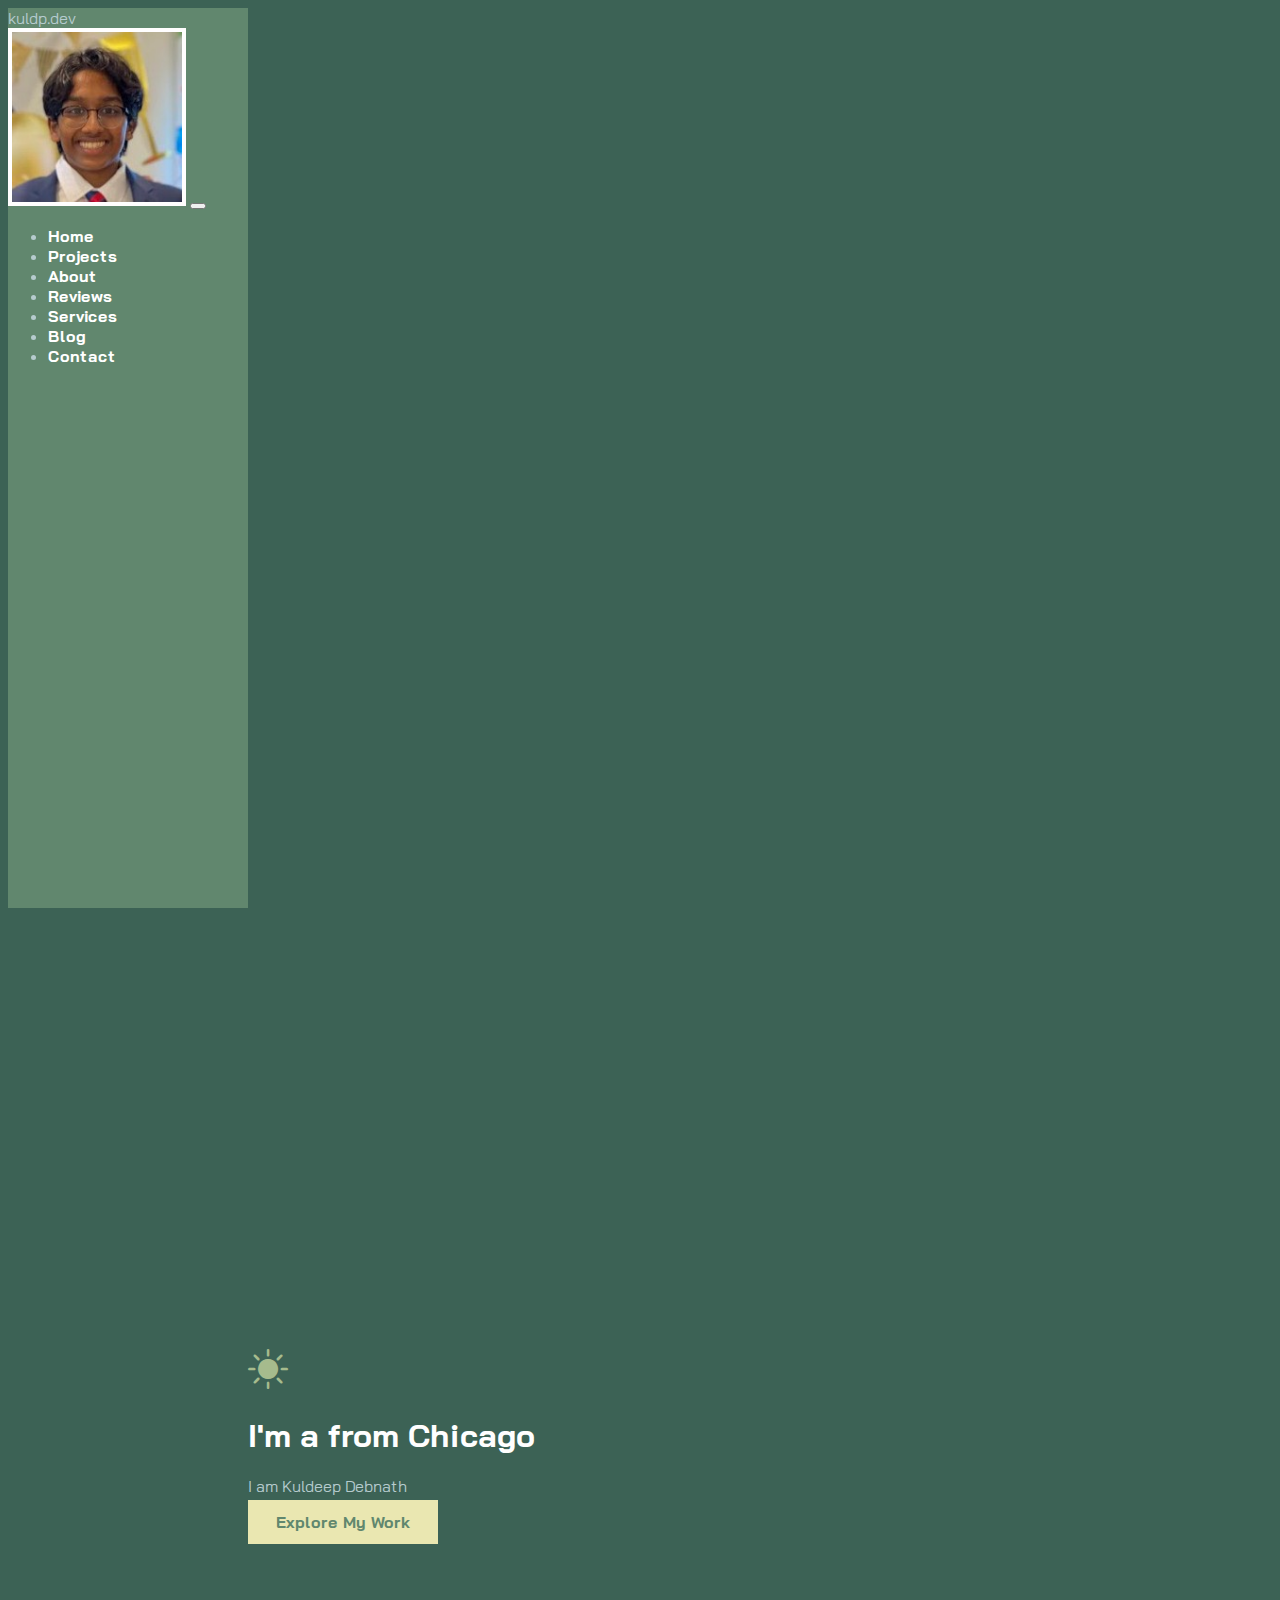
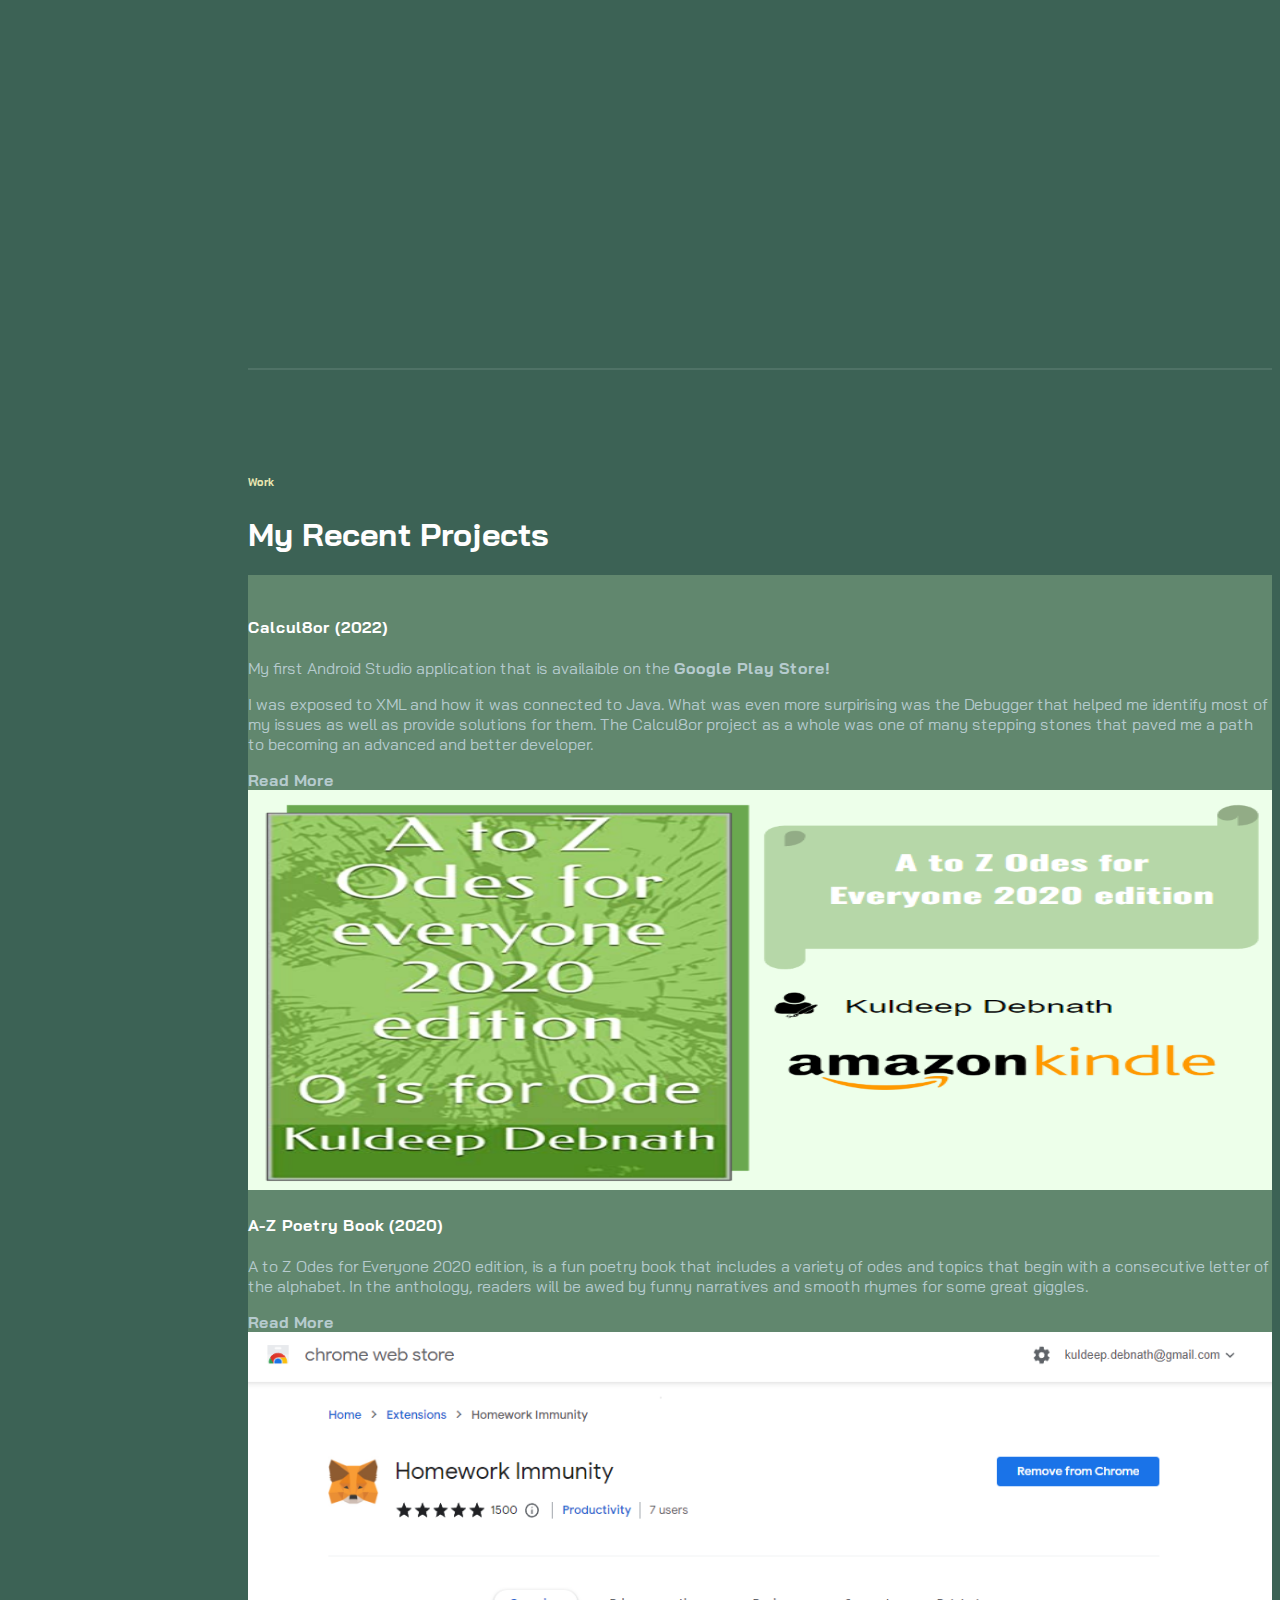
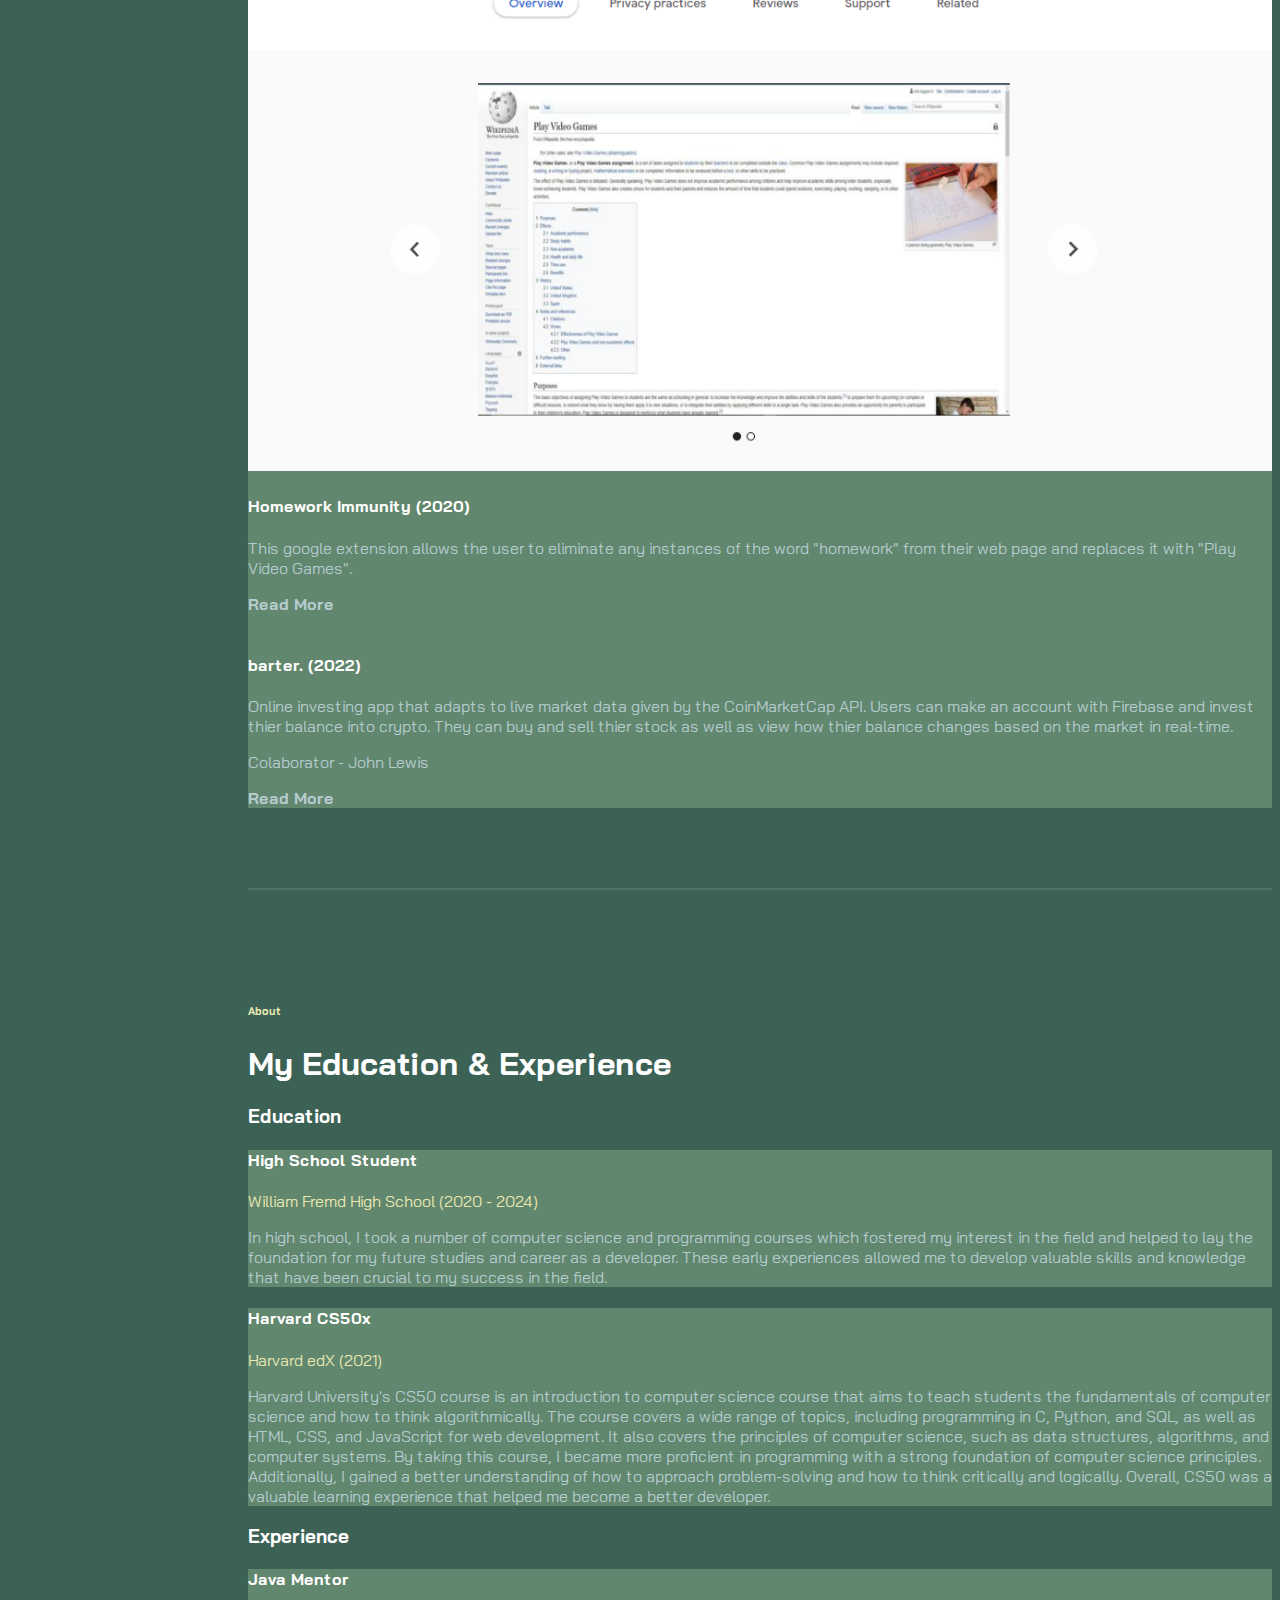
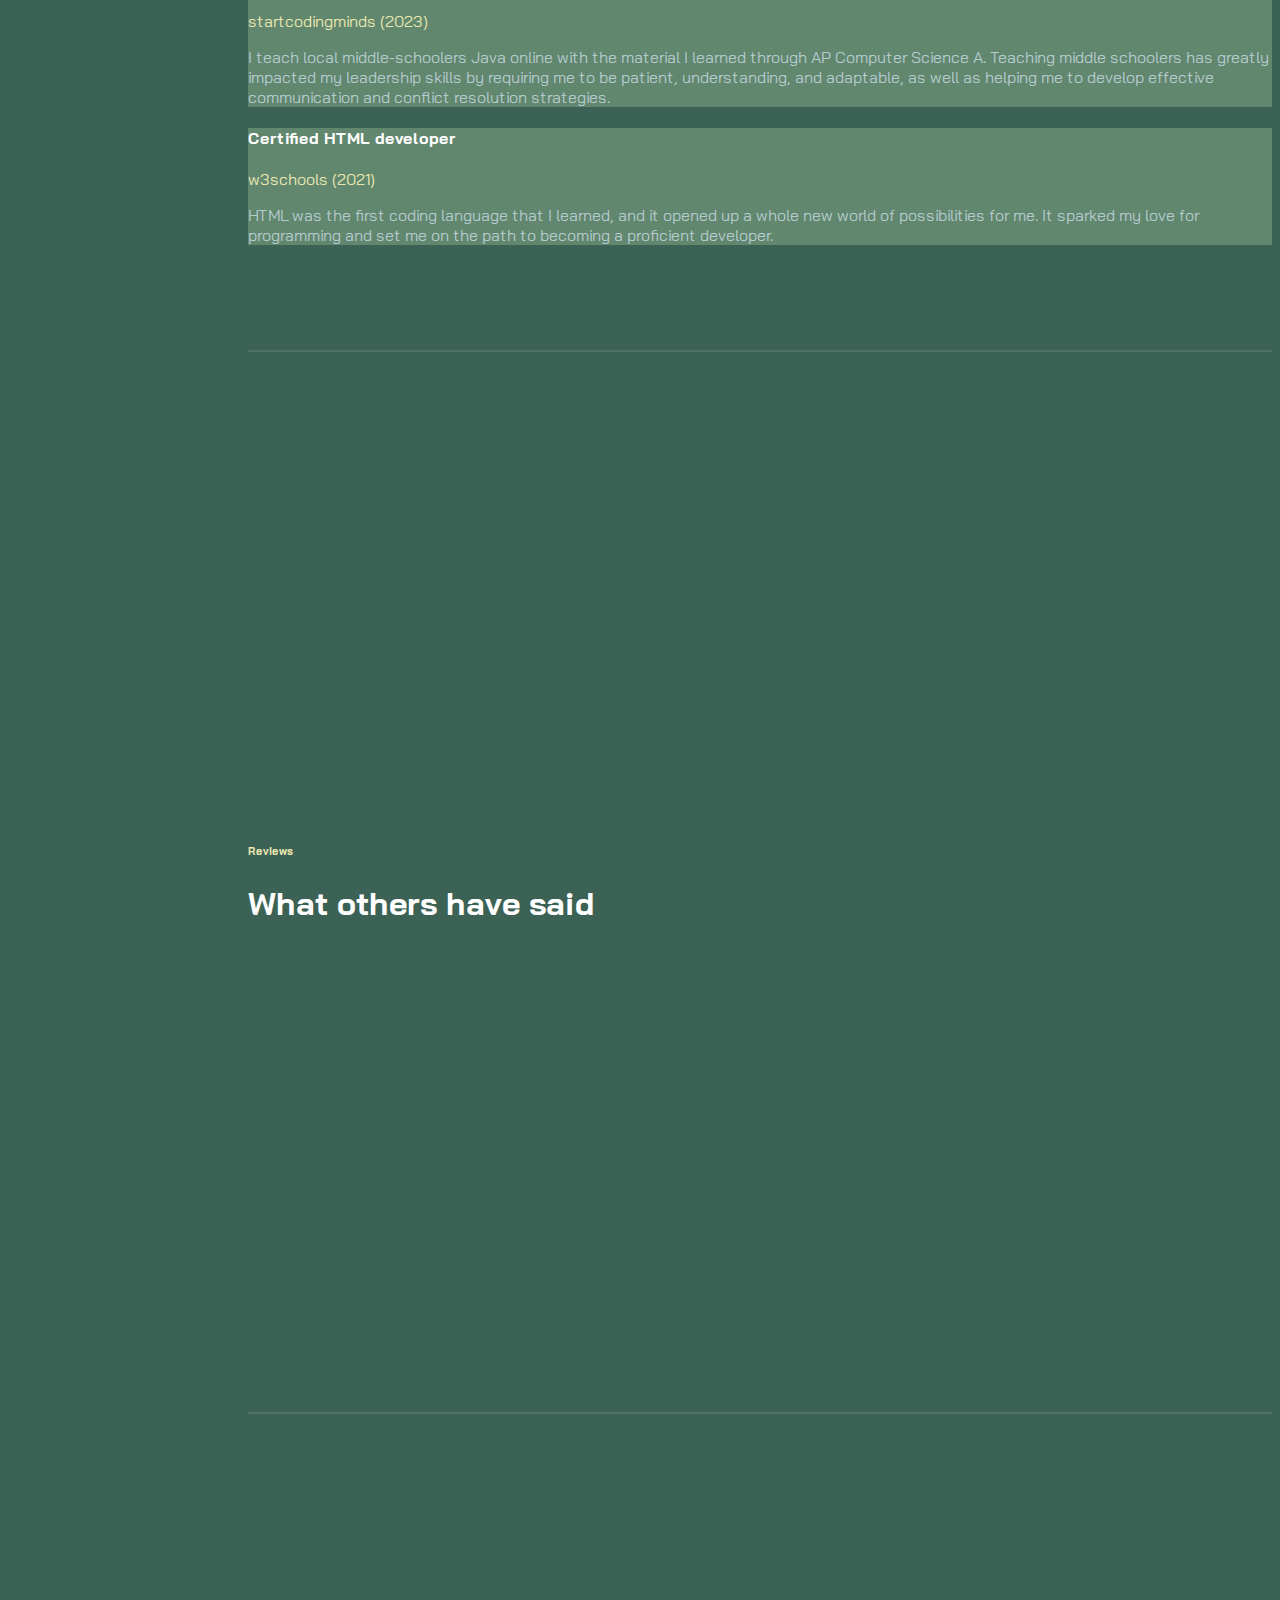
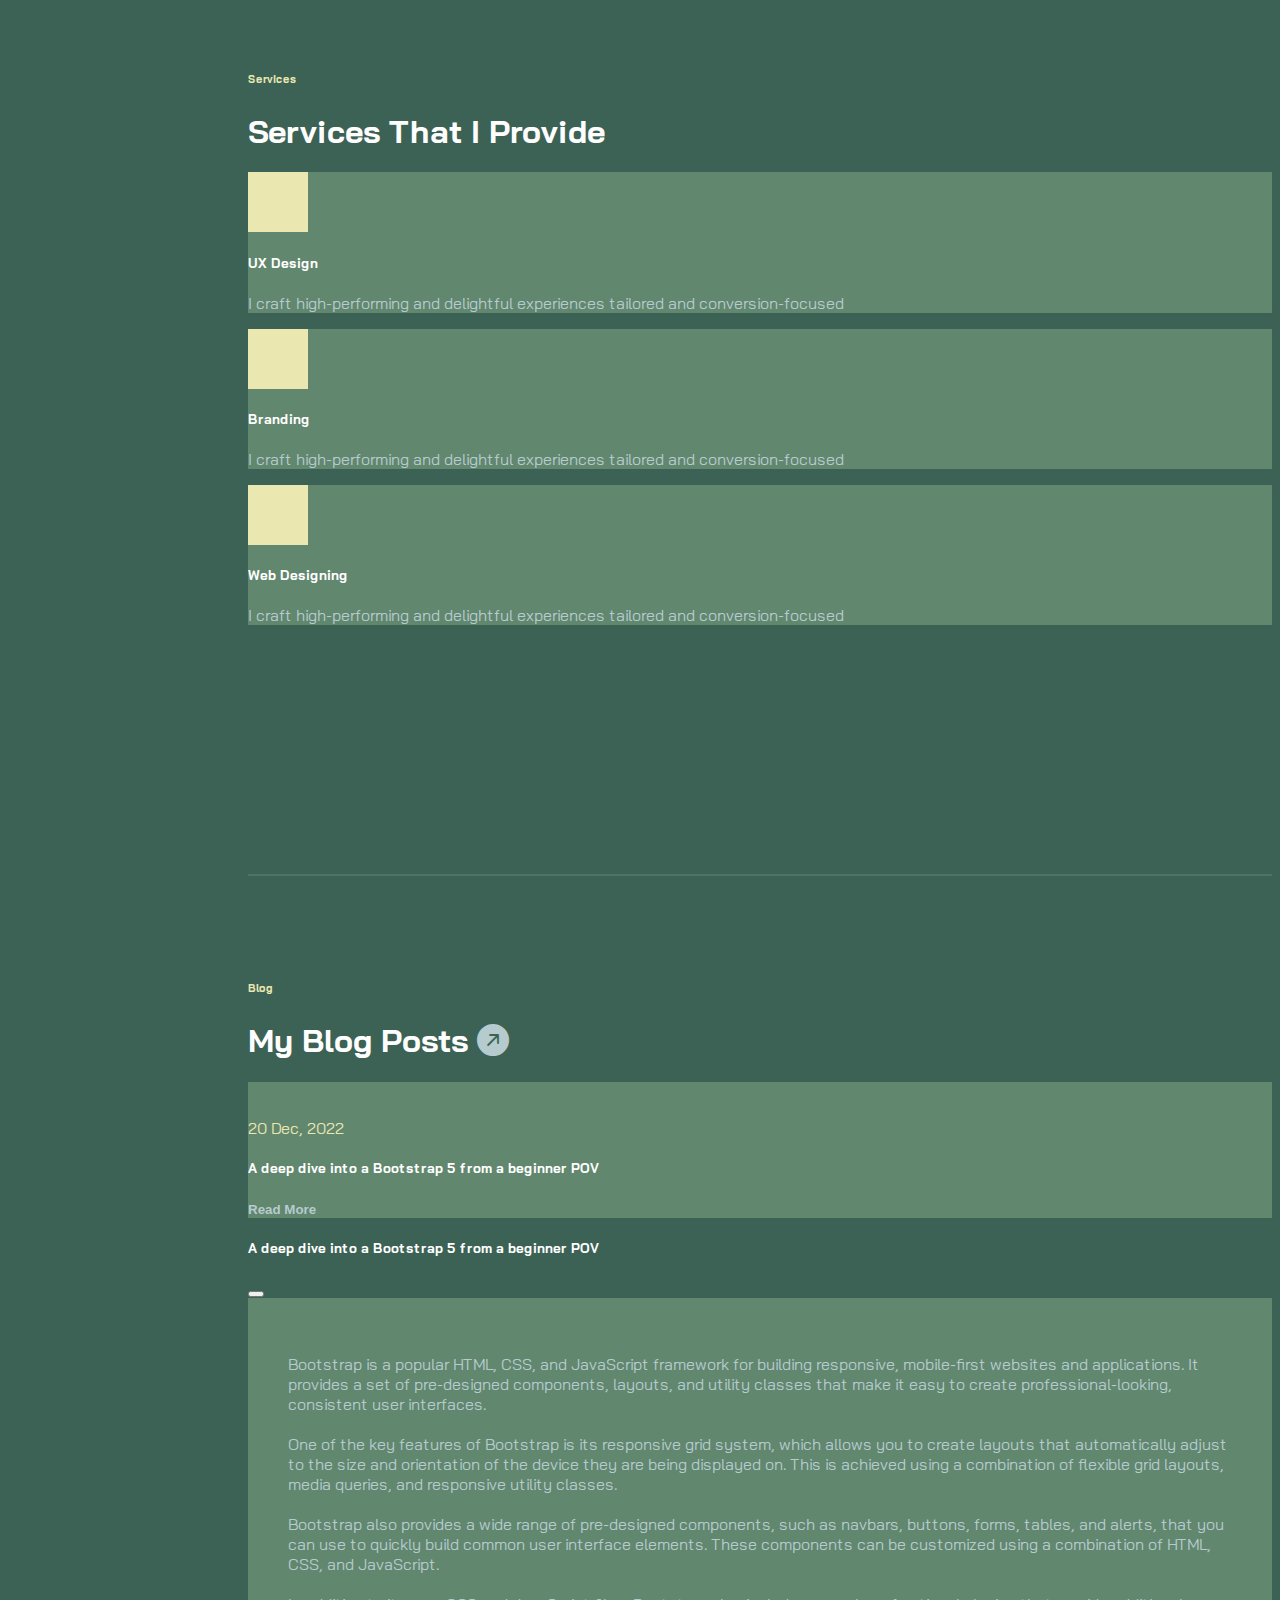
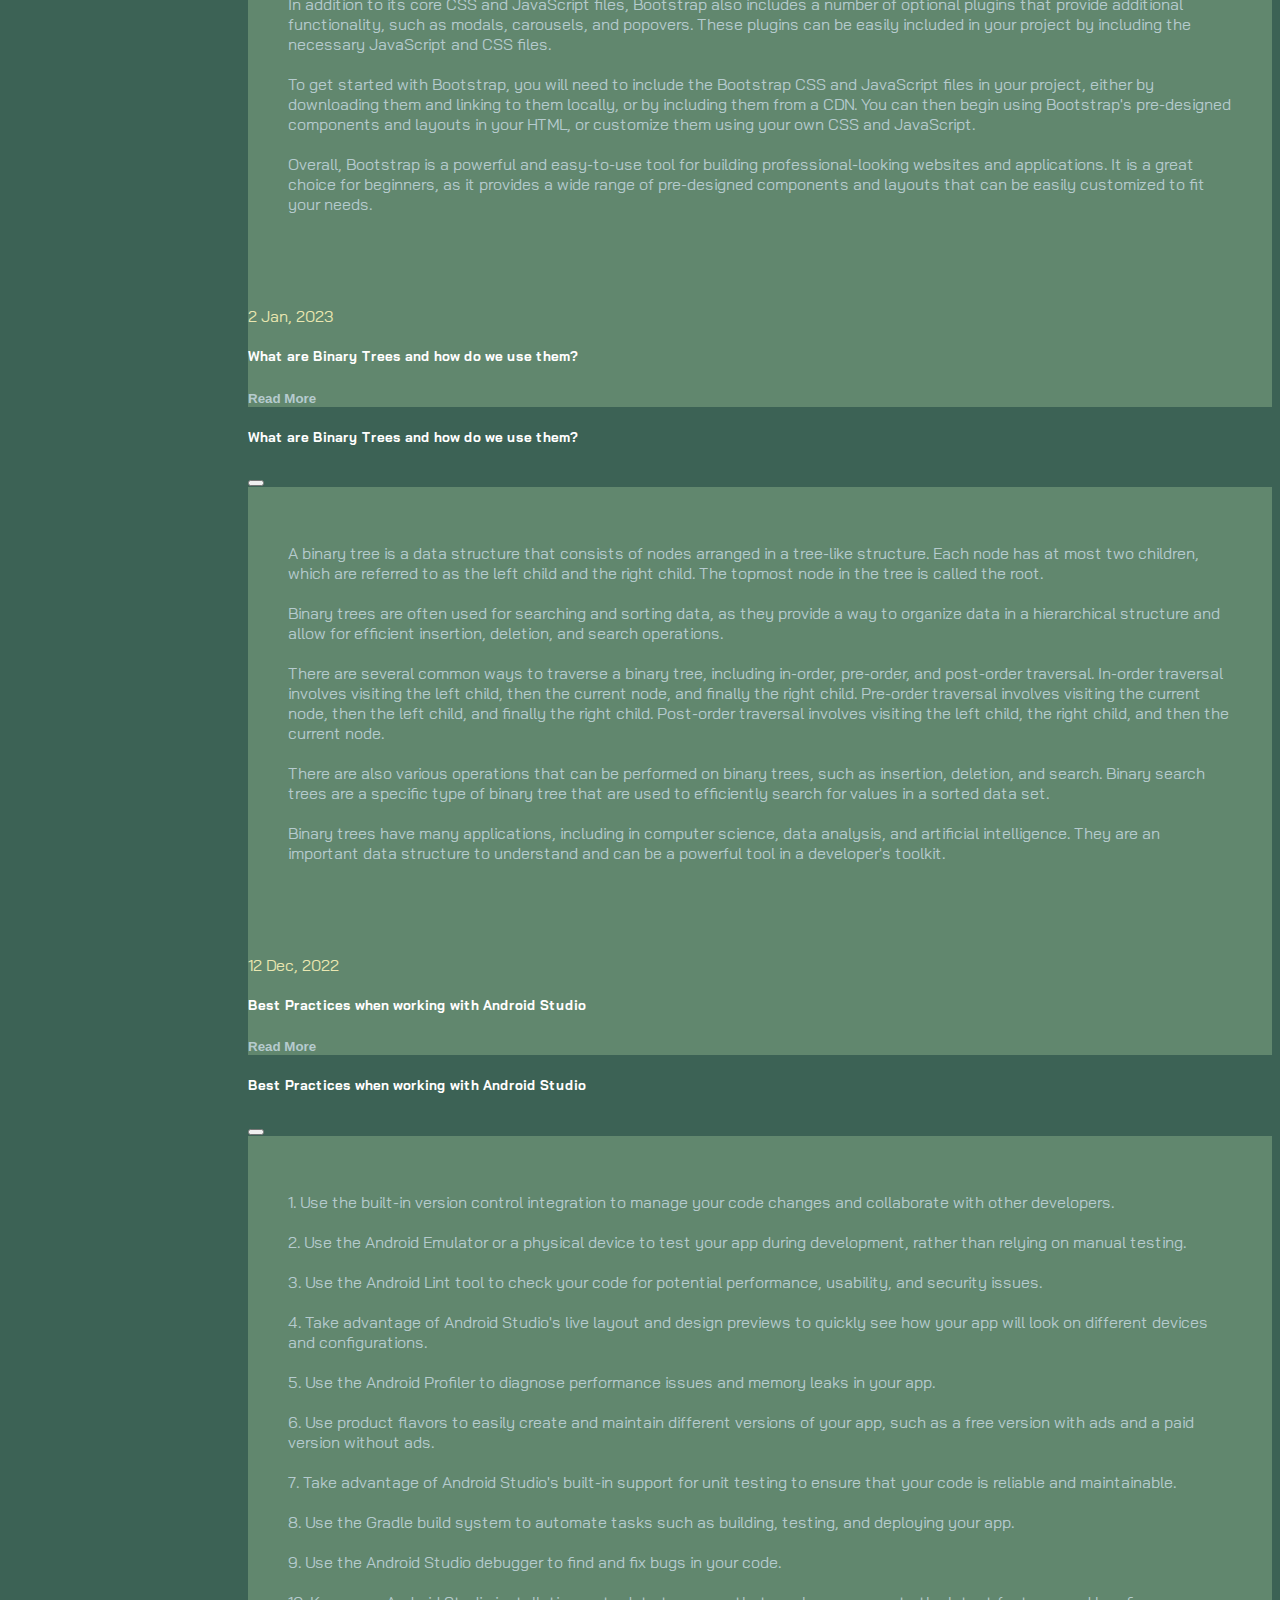
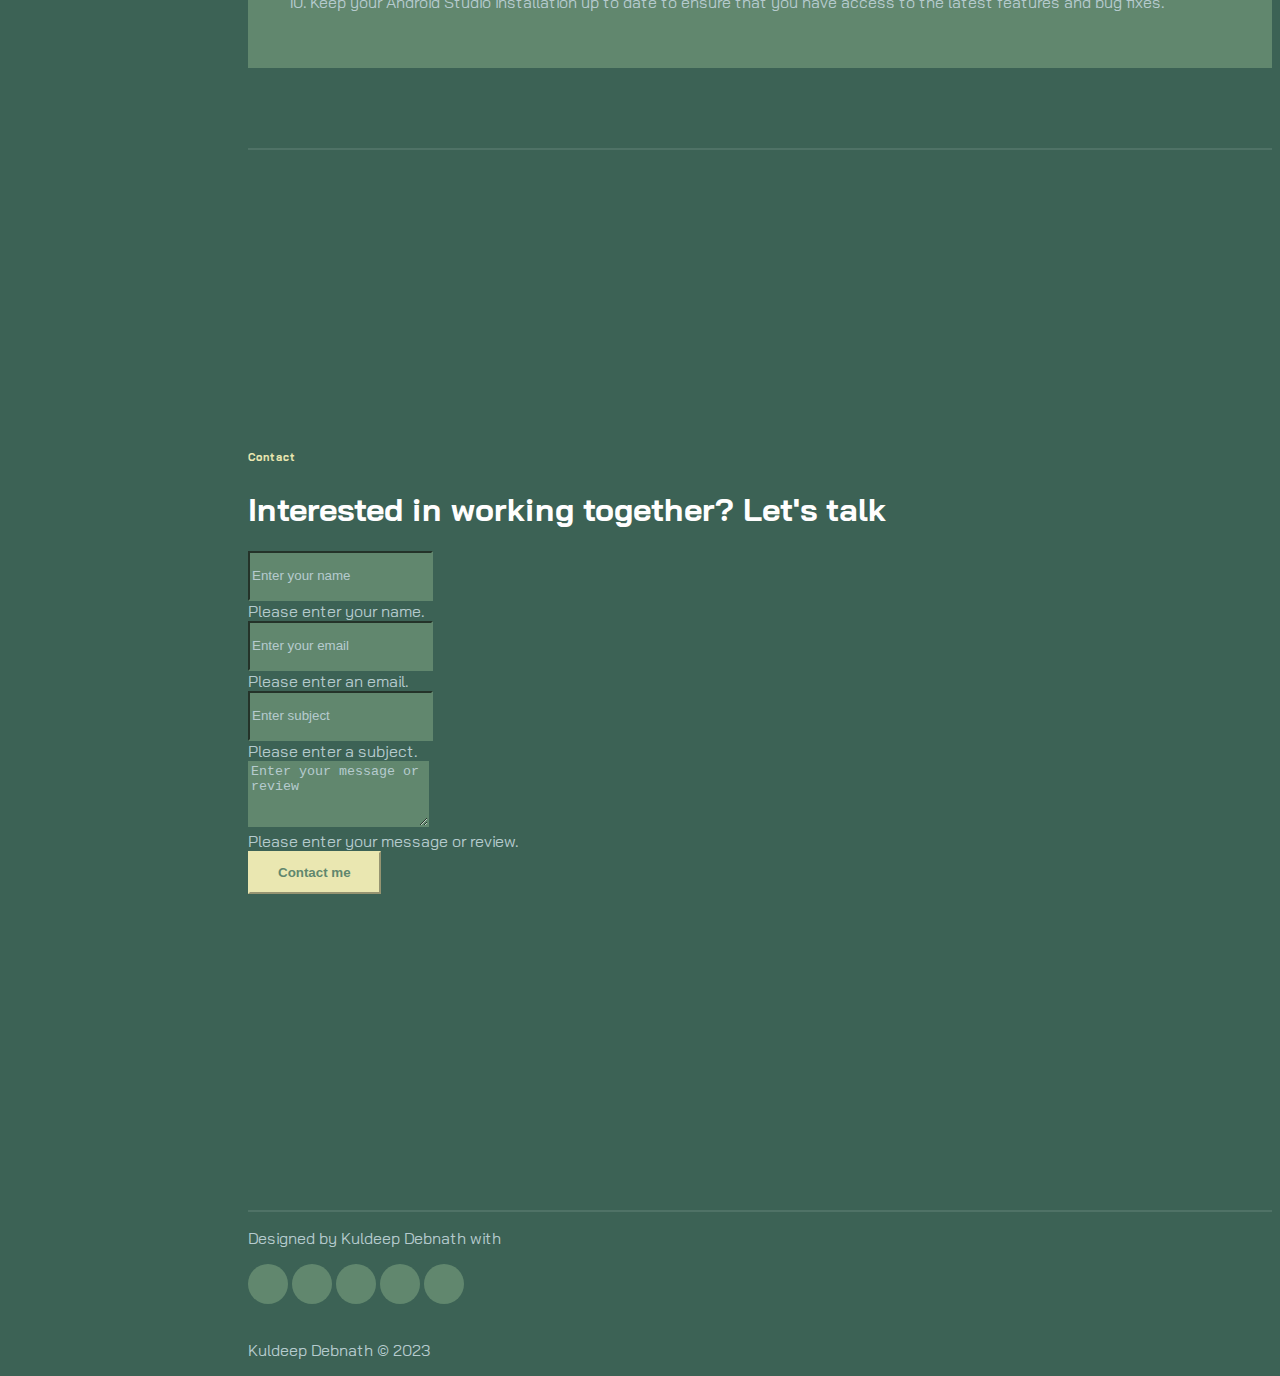
==== index.html @ e470c7d6 "done" ====
<!DOCTYPE html>
<html lang="en">

<head>
    <meta charset="UTF-8">
    <meta http-equiv="X-UA-Compatible" content="IE=edge">
    <meta name="viewport" content="width=device-width, initial-scale=1.0">
    <link rel="icon" type="image/x-icon" href="./assets/images/trees.png">

    <title>Kuldeep Debnath</title>
    <link href="https://cdn.jsdelivr.net/npm/bootstrap@5.3.0-alpha1/dist/css/bootstrap.min.css" rel="stylesheet" integrity="sha384-GLhlTQ8iRABdZLl6O3oVMWSktQOp6b7In1Zl3/Jr59b6EGGoI1aFkw7cmDA6j6gD" crossorigin="anonymous">
    <link rel="stylesheet" href="./assets/css/aos.css">
    <link rel="stylesheet" href="./assets/css/line-awesome.min.css">
    <link rel="stylesheet" href="./assets/css/style.css">

    <link rel="stylesheet" href="https://cdnjs.cloudflare.com/ajax/libs/bootstrap-growl/1.0.0/jquery.bootstrap-growl.min.js">
    <link rel="stylesheet" href="https://cdnjs.cloudflare.com/ajax/libs/jQuery-QueryBuilder/2.6.2/js/query-builder.min.js">
    <link rel="stylesheet" href="https://cdn.jsdelivr.net/npm/@fortawesome/fontawesome-free@6.2.1/css/fontawesome.min.css">
    
    <script src="script.js" defer></script>
    <script src="https://kit.fontawesome.com/a076d05399.js" crossorigin="anonymous"></script>
    <script defer src="https://cdn.jsdelivr.net/npm/bootstrap@5.3.0-alpha1/dist/js/bootstrap.bundle.min.js" integrity="sha384-w76AqPfDkMBDXo30jS1Sgez6pr3x5MlQ1ZAGC+nuZB+EYdgRZgiwxhTBTkF7CXvN" crossorigin="anonymous"></script>

    <link rel="stylesheet" href="https://cdn.jsdelivr.net/npm/bootstrap-icons@1.3.0/font/bootstrap-icons.css" />
    <link rel="stylesheet" type="text/css" href="https://cdnjs.cloudflare.com/ajax/libs/OwlCarousel2/2.3.4/assets/owl.carousel.min.css">
    <link rel="stylesheet" type="text/css" href="https://cdnjs.cloudflare.com/ajax/libs/OwlCarousel2/2.3.4/assets/owl.theme.default.min.css">
  
</head>

<body data-bs-spy="scroll" data-bs-target=".navbar">
    
    <!-- NAVBAR -->
    <nav class="navbar navbar-expand-lg navbar-dark fixed-top">

        <div class="container flex-lg-column">
            <a class="navbar-brand mx-lg-auto mb-lg-4" title="Kuldeep Debnath" href="https://kuldp.dev/">

                <span class="h3 fw-bold d-block d-lg-none" id="name";>kuldp.dev</span>
                <img src="./assets/images/person.jpg" class="d-none d-lg-block rounded-circle" alt="" style="height: 170px; width: 170px; border: 5px var(-color-base2);">
            
            </a>
            <button class="navbar-toggler" type="button" data-bs-toggle="collapse" data-bs-target="#navbarNav"aria-controls="navbarSupportedContent" aria-expanded="false" aria-label="Toggle navigation">
                <span class="navbar-toggler-icon"></span>
            </button>
            <div class="collapse navbar-collapse" id="navbarNav">
                <ul class="navbar-nav ms-auto flex-lg-column text-lg-center">
 
                    <li class="nav-item">
                        <a class="nav-link" href="#home">Home</a>
                    </li>
                    <li class="nav-item">
                        <a class="nav-link" href="#work">Projects</a>
                    </li>
                    <li class="nav-item">
                        <a class="nav-link" href="#about">About</a>
                    </li>
                    <li class="nav-item">
                        <a class="nav-link" href="#reviews">Reviews</a>
                    </li>
                    <li class="nav-item">
                        <a class="nav-link" href="#services">Services</a>
                    </li>
                    <li class="nav-item">
                        <a class="nav-link" href="#blog">Blog</a>
                    </li>
                    <li class="nav-item">
                        <a class="nav-link" href="#contact">Contact</a>
                    </li>
                </ul>
            </div>
        </div>
    </nav>
    <!-- //NAVBAR -->
    <div id="content-wrapper">
    <!-- CONTENT WRAPPER -->
    
        <!-- HOME -->
        <section id="home" class="full-height px-lg-5">

            <div class="container">
                <!-- <div id="leaves">
                    <i></i>
                    <i></i>
                    <i></i>
                    <i></i>
                    <i></i>
                    <i></i>
                    <i></i>
                    <i></i>
                    <i></i>
                    <i></i>
                    <i></i>
                    <i></i>
                    <i></i>
                    <i></i>
                    <i></i> 
                  </div> -->
                <div class="row">
                    <div class="col-lg-2 gy-9">
                        <i data-aos="fade-up" data-aos-delay="150"class="bi bi-brightness-high-fill gy-9" id="toggleDark"></i>
                    </div>
                </div>
                <div class="row">
                    <div class="col-lg-10">
                        <h1 class="display-4 fw-bold" data-aos="fade-up">I'm a <span class="autotype"></span>from Chicago</h1>
                                <p class="lead mt-2 mb-4" data-aos="fade-up" data-aos-delay="300">I am Kuldeep Debnath
                                    <!-- ,as an budding developer, I specialize in crafting exceptional experiences that are both high-performing and modern. -->
                                 </p>
                        <div data-aos="fade-up" data-aos-delay="600">
                            <a href="#work" class="btn btn-brand me-3">Explore My Work</a>
                            
                            <!-- <a href="#contact" class="link-custom">Email: kuldeep.debnath@gmail.com</a> -->
                        </div>
                    </div>
                </div>
                
            </div>

        </section>
        <!-- //HOME -->

       

        <!-- WORK -->
        <section id="work" class="full-height px-lg-5">
            <div class="container">

                <div class="row pb-4" data-aos="fade-up">
                    <div class="col-lg-8">
                        <h6 class="text-brand">Work</h6>
                        <h1>My Recent Projects</h1>
                    </div>
                </div>

                <div id="work-section"  class="row gy-4">

                    <div class="col-md-6" data-aos="fade-up">
                        <div class="card-custom rounded-4 bg-base shadow-effect h-100">
                            <div class="card-custom-image rounded-4">
                                <img class="rounded-4" src="./assets/images/calcul8or.png" alt="">
                            </div>
                            <div class="card-custom-content p-4">
                                <h4 style="text-transform: capitalize;">Calcul8or (2022)</h4>
                                <p>My first Android Studio application that is availaible on the <b>Google Play Store!</b> </p>
                                <p>I was exposed to XML and how it was connected to Java. What was even more surpirising was the Debugger that helped me identify most of my issues as well as provide solutions for them. The Calcul8or project as a whole was one of many stepping stones that paved me a path to becoming an advanced and better developer.</p>
                                <a target="_blank" href="https://play.google.com/store/apps/details?id=com.kuldeeepd.calculatorapp&hl=en_US&gl=US" class="link-custom">Read More</a>
                            </div>
                        </div>
                    </div>
                    <div class="col-md-6" data-aos="fade-up" data-aos-delay="300">
                        <div class="card-custom rounded-4 bg-base shadow-effect h-100">
                            <div class="card-custom-image rounded-4">
                                <img class="rounded-4" style="height: 400px; "src="./assets/images/project-4.png" alt="">
                            </div>
                            <div class="card-custom-content p-4">
                                <h4>A-Z Poetry Book (2020)</h4>
                                <p>A to Z Odes for Everyone 2020 edition, is a fun poetry book that includes a variety of odes and topics that begin with a consecutive letter of the alphabet. In the anthology, readers will be awed by funny narratives and smooth rhymes for some great giggles.</p>                   
                                 <a target="_blank" href="https://www.amazon.com/Odes-Everyone-2020-Ode-ebook/dp/B0B4X74BBF/ref=sr_1_1?crid=2BZUQXA4J05AW&keywords=kuldeep+debnath&qid=1672852926&sprefix=kuldeep+debnath%2Caps%2C117&sr=8-1" class="link-custom">Read More</a>
                            </div>
                        </div>
                    </div>

                    <div class="col-md-6" data-aos="fade-up" data-aos-delay="300">
                        <div class="card-custom rounded-4 bg-base shadow-effect h-100">
                            <div class="card-custom-image rounded-4">
                                <img class="rounded-4" src="./assets/images/project-2.png" alt="">
                            </div>
                            <div class="card-custom-content p-4">
                                <h4 style="text-transform: capitalize;">Homework Immunity (2020)</h4>
                                <p>This google extension allows the user to eliminate any instances of the word "homework" from their web page and replaces it with "Play Video Games".</p>
                                <a target="_blank" href="https://chrome.google.com/webstore/detail/homework-immunity/ahmcjfcaligelanccpgbeimhfjpcbemi" class="link-custom">Read More</a>
                            </div>
                        </div>
                    </div>

                    <div class="col-md-6" data-aos="fade-up">
                        <div class="card-custom rounded-4 bg-base shadow-effect h-100">
                            <div class="card-custom-image rounded-4">
                                <img class="rounded-4" src="./assets/images/project-3.png" alt="">
                            </div>
                            <div class="card-custom-content p-4">
                                <h4>barter. (2022)</h4>
                                <p>Online investing app that adapts to live market data given by the CoinMarketCap API. Users can make an account with Firebase and invest thier balance into crypto. They can buy and sell thier stock as well as view how thier balance changes based on the market in real-time. </p>
                                <p>Colaborator - John Lewis</p>
                                <a target="_blank" href="https://drive.google.com/file/d/1z_IDIF2tkNxQsEOPNL8_RnCpvVSNA0Ch/view?usp=sharing" class="link-custom">Read More</a>
                            </div>
                        </div>
                    </div>


                </div>

            </div>
        </section>
        <!-- //WORK -->

        <!-- ABOUT -->
        <section id="about" class="full-height px-lg-5">
            <div class="container">

                <div class="row pb-4" data-aos="fade-up">
                    <div class="col-lg-8">
                        <h6 class="text-brand">About</h6>
                        <h1>My Education & Experience</h1>
                    </div>
                </div>

                <div id="about-section" class="row gy-5">
                    <div class="col-lg-6">

                        <h3 class="mb-4" data-aos="fade-up" data-aos-delay="300">Education</h3>
                        <div class="row gy-4">

                            <div class="col-12" data-aos="fade-up" data-aos-delay="600">
                                <div class="bg-base p-4 rounded-4 shadow-effect">
                                    <h4>High School Student</h4>
                                    <p class="text-brand mb-2">William Fremd High School (2020 - 2024)</p>
                                    <p class="mb-0">
                                        In high school, I took a number of computer science and programming courses which fostered my interest in the field and helped to lay the foundation for my future studies and career as a developer. These early experiences allowed me to develop valuable skills and knowledge that have been crucial to my success in the field.
                                    </p>
                                </div>
                            </div>
                            <div class="col-12" data-aos="fade-up" data-aos-delay="600">
                                <div class="bg-base p-4 rounded-4 shadow-effect h-100">
                                    <h4>Harvard CS50x</h4>
                                    <p class="text-brand mb-2">Harvard edX (2021)</p>
                                    <p class="mb-0">
                                        Harvard University's CS50 course is an introduction to computer science course that aims to teach students the fundamentals of computer science and how to think algorithmically. The course covers a wide range of topics, including programming in C, Python, and SQL, as well as HTML, CSS, and JavaScript for web development. It also covers the principles of computer science, such as data structures, algorithms, and computer systems. By taking this course, I became more proficient in programming with a strong foundation of computer science principles. Additionally, I gained a better understanding of how to approach problem-solving and how to think critically and logically. Overall, CS50 was a valuable learning experience that helped me become a better developer.
                                    </p>
                                </div>
                            </div>
<!-- 
                            <div class="col-12" data-aos="fade-up" data-aos-delay="600">
                                <div class="bg-base p-4 rounded-4 shadow-effect">
                                    <h4>Master of Software Engineering</h4>
                                    <p class="text-brand mb-2">De Mars University Venston Bay (2015 - 2020)</p>
                                    <p class="mb-0">All we are more and design lorem ipsum dolor creativity sit amet consectetur adipisicing elit</p>
                                </div>
                            </div>  -->

                        </div>

                    </div>

                    <div class="col-lg-6">

                        <h3 class="mb-4" data-aos="fade-up" data-aos-delay="300">Experience</h3>
                        <div class="row gy-4">

                            <div class="col-12" data-aos="fade-up" data-aos-delay="600">
                                <div class="bg-base p-4 rounded-4 shadow-effect">
                                    <h4>Java Mentor</h4>
                                    <p class="text-brand mb-2">startcodingminds (2023)</p>
                                    <p class="mb-0">
                                        I teach local middle-schoolers Java online with the material I learned through AP Computer Science A. Teaching middle schoolers has greatly impacted my leadership skills by requiring me to be patient, understanding, and adaptable, as well as helping me to develop effective communication and conflict resolution strategies.
                                    </p>
                                </div>
                            </div>
                            <div class="col-12" data-aos="fade-up" data-aos-delay="600">
                                <div class="bg-base p-4 rounded-4 shadow-effect h-100">
                                    <h4>Certified HTML developer</h4>
                                    <p class="text-brand mb-2">w3schools (2021)</p>
                                    <p class="mb-0">
                                        HTML was the first coding language that I learned, and it opened up a whole new world of possibilities for me. It sparked my love for programming and set me on the path to becoming a proficient developer.</p>
                                </div>
                            </div>


                        </div>

                    </div>

                </div>

            </div>
        </section>
        <!-- //ABOUT -->

        <!-- REVIEWS -->
         <section id="reviews" class="full-height px-lg-5">
            <div class="container">

                <div class="row pb-4" data-aos="fade-up">
                    <div class="col-lg-8">
                        <h6 class="text-brand">Reviews</h6>
                        <h1>What others have said</h1>
                    </div>
                </div>

                <div #review-section class="row gy-4 p-10">
                    <div class="owl-carousel owl-theme">

                            <div class="item" data-aos="fade-up" data-aos-delay="300">

                                <div class="review shadow-effect bg-base p-4 rounded-4">
                                    <div class="text-brand h5">
                                        <i class="las la-star"></i>
                                        <i class="las la-star"></i>
                                        <i class="las la-star"></i>
                                        <i class="las la-star"></i>
                                        <i class="las la-star"></i>
                                        <!-- <i class="las la-star" style="color: rgb(255, 214, 32);"></i> -->
                                    </div>
                                    <p class="my-3">
                                        Kuldeep is a top-notch developer with a wealth of knowledge and genius. He approaches every project with a <b>detail-oriented and analytical mindset</b>, ensuring that all aspects of the work are thoroughly thought through and carefully executed. Kuldeep is also a fantastic communicator, able to clearly and effectively convey his ideas and solutions to both technical and non-technical team members. He is a true asset to any team and I have no doubt that he will continue to excel in his career as a developer.</p>
                                    <div class="person">
                                        <h5 class="mb-0">John L.</h5>
                                        <p class="mb-0">Co-Developer</p>
                                    </div>
                                </div>

                            </div>
                            <div class="" data-aos="fade-up">

                                <div class="item review shadow-effect bg-base p-4 rounded-4">
                                    <div class="text-brand h5">
                                        <i class="las la-star"></i>
                                        <i class="las la-star"></i>
                                        <i class="las la-star"></i>
                                        <i class="las la-star"></i>
                                        <i class="las la-star"></i>

                                    </div>
                                    <p class="my-3">
                                        Kuldeep is an excellent developer who consistently produces high-quality work. He is skilled in a wide range of programming languages and technologies, and is always willing to go the extra mile to ensure that projects are completed to the highest standard. In addition to his technical expertise, Kuldeep is a <b>great team player </b>who is always willing to help out and collaborate with others. His positive attitude and dedication to his work make him a valuable asset to any team.                            </p>
                                    <div class="person">
                                        <h5 class="mb-0">Anirudh S.</h5>
                                        <p class="mb-0">Co-Developer</p>
                                    </div>
                                </div>

                            </div>

                            <div class="item" data-aos="fade-up" data-aos-delay="600">

                                <div class="review shadow-effect bg-base p-4 rounded-4 h-100">
                                    <div class="text-brand h5">
                                        <i class="las la-star"></i>
                                        <i class="las la-star"></i>
                                        <i class="las la-star"></i>
                                        <i class="las la-star"></i>
                                        <i class="las la-star-half"></i>
                                    </div>
                                    <p class="my-3">
                                        Kuldeep's leadership skills are second to none, and I have learned so much from watching him in action.
                                        He has a unique ability to bring out the best in others and create a<b> positive, collaborative atmosphere.</b>
                                        His dedication to his work and team is admirable, and I have no doubt that he will continue to achieve great things.                            </p>
                                    <div class="person">
                                        <h5 class="mb-0">Ranjani D.</h5>
                                        <p class="mb-0">Team Member</p>
                                    </div>
                                </div>
                            </div>
                            <div class="item" data-aos="fade-up" data-aos-delay="300">

                                <div class="review shadow-effect bg-base p-4 rounded-4 h-100">
                                    <div class="text-brand h5">
                                        <i class="las la-star"></i>
                                        <i class="las la-star"></i>
                                        <i class="las la-star"></i>
                                        <i class="las la-star"></i>
                                        <i class="las la-star"></i>
                                    </div>
                                    <p class="my-3">
                                        After working with Kuldeep extensively in school, 
                                        I've learned that he is a <b>hardworking, dedicated </b>student while still being sociable and charismatic. His ability to <b>plan events and problem solve</b> is also extremely impressive. I am incredibly lucky to work alongside Kuldeep; he creates an incredibly productive environment that is pleasant to be in.
                                    </p>
                                    <div class="person">
                                        <h5 class="mb-0">Ishaan B.</h5>
                                        <p class="mb-0">Team Member</p>
                                    </div>
                                </div>

                            </div>
                            <div class="item" data-aos="fade-up" data-aos-delay="300">

                                <div class="review shadow-effect bg-base p-4 rounded-4 h-100">
                                    <div class="text-brand h5">
                                        <i class="las la-star"></i>
                                        <i class="las la-star"></i>
                                        <i class="las la-star"></i>
                                        <i class="las la-star"></i>
                                        <i class="las la-star"></i>
                                    </div>
                                    <p class="my-3">
                                        Kuldeep is a great team player and always makes an effort to<b> include everyone in the conversation</b>. He has<b> great communication skills </b>and his social personality makes it easy for him to interact with new people and create a great working environment.
                                    </p>
                                    <div class="person">
                                        <h5 class="mb-0">Mark P.</h5>
                                        <p class="mb-0">Collegue</p>
                                    </div>
                                </div>

                            </div>
                            <div class="item" data-aos="fade-up" data-aos-delay="300">

                                <div class="review shadow-effect bg-base p-4 rounded-4 h-100">
                                    <div class="text-brand h5">
                                        <i class="las la-star"></i>
                                        <i class="las la-star"></i>
                                        <i class="las la-star"></i>
                                        <i class="las la-star"></i>
                                        <i class="las la-star"></i>
                                    </div>
                                    <p class="my-3">
                                        Kuldeep has exceptional leadership qualities, and I have gained a lot from seeing him in action.
                                        He has a special talent for bringing out the best in people and fostering an environment of cooperation.
                                        He has an <b>outstanding commitment to his work and group</b>, and I have no doubt that he will continue to accomplish great things.
                                    </p>
                                    <div class="person">
                                        <h5 class="mb-0">Pranay G.</h5>
                                        <p class="mb-0">Client</p>
                                    </div>
                                </div>

                            </div>
                            <div class="item" data-aos="fade-up" data-aos-delay="300">

                                <div class="review shadow-effect bg-base p-4 rounded-4 h-100">
                                    <div class="text-brand h5">
                                        <i class="las la-star"></i>
                                        <i class="las la-star"></i>
                                        <i class="las la-star"></i>
                                        <i class="las la-star"></i>
                                        <i class="las la-star"></i>
                                    </div>
                                    <p class="my-3">
                                        Kuldeep is a fantastic developer that consistently turns out top-notch work. He is knowledgeable in many different programming languages and technologies, and he constantly goes above and beyond to make sure that tasks are carried out to the highest degree. In addition to his technical proficiency, Kuldeep is a fantastic team player who is constantly eager to assist and work with others. He is a useful member of any team because of his upbeat attitude and commitment to his task.</p>
                                    <div class="person">
                                        <h5 class="mb-0">Yin Y.</h5>
                                        <p class="mb-0">Collegue</p>
                                    </div>
                                </div>

                            </div>
                            <div class="item" data-aos="fade-up" data-aos-delay="300">

                                <div class="review shadow-effect bg-base p-4 rounded-4 h-100">
                                    <div class="text-brand h5">
                                        <i class="las la-star"></i>
                                        <i class="las la-star"></i>
                                        <i class="las la-star"></i>
                                        <i class="las la-star"></i>
                                        <i class="las la-star"></i>
                                    </div>
                                    <p class="my-3">
                                        Kuldeep is a superb developer who constantly produces work of the highest caliber. He has a solid technical background and is always prepared to go <b>above and beyond</b> to make sure that tasks are carried out to the best of his abilities. Kuldeep is a wonderful team player who is always eager to cooperate and encourage his colleagues in addition to his technical abilities. He is a useful member of any team because of his upbeat attitude and commitment to his task.</p>
                                    <div class="person">
                                        <h5 class="mb-0">Jose K.</h5>
                                        <p class="mb-0">Client</p>
                                    </div>
                                </div>

                            </div>
                            <div class="item" data-aos="fade-up" data-aos-delay="300">

                                <div class="review shadow-effect bg-base p-4 rounded-4 h-100">
                                    <div class="text-brand h5">
                                        <i class="las la-star"></i>
                                        <i class="las la-star"></i>
                                        <i class="las la-star"></i>
                                        <i class="las la-star"></i>
                                        <i class="las la-star-o"></i>
                                    </div>
                                    <p class="my-3">
                                        Kuldeep is an outstanding developer who consistently produces high-quality work. He has a solid technical foundation and is always willing to go above and beyond to ensure that projects are completed to the best of his ability. Kuldeep is a great team player who is always willing to collaborate and support his colleagues. His positive outlook and dedication to his work make him an invaluable member of any team.</p>
                                    <div class="person">
                                        <h5 class="mb-0">Draco C.</h5>
                                        <p class="mb-0">Team Member</p>
                                    </div>
                                </div>

                            </div>
                    </div>
                </div>

            </div>
        </section>
         <!-- SERVICES -->
         <section id="services" class="full-height px-lg-5">
            <div class="container">

                <div class="row pb-4" data-aos="fade-up">
                    <div class="col-lg-8">
                        <h6 class="text-brand">Services</h6>
                        <h1>Services That I Provide</h1>
                    </div>
                </div>

                <div class="row gy-4">

                    <div class="col-md-4" data-aos="fade-up">
                        <div class="service p-4 bg-base rounded-4 shadow-effect">
                            <div class="iconbox rounded-4">
                                <i class="las la-feather"></i>
                            </div>
                            <h5 class="mt-4 mb-2">UX Design</h5>
                            <p>I craft high-performing and delightful experiences tailored and conversion-focused</p>
                            <!-- <a href="#" class="link-custom">Read More</a> -->
                        </div>
                    </div>

                    <div class="col-md-4" data-aos="fade-up" data-aos-delay="300">
                        <div class="service p-4 bg-base rounded-4 shadow-effect">
                            <div class="iconbox rounded-4">
                                <i class="las la-pencil-ruler"></i>
                            </div>
                            <h5 class="mt-4 mb-2">Branding</h5>
                            <p>I craft high-performing and delightful experiences tailored and conversion-focused</p>
                            <!-- <a href="#" class="link-custom">Read More</a> -->
                        </div>
                    </div>

                    <div class="col-md-4" data-aos="fade-up" data-aos-delay="600">
                        <div class="service p-4 bg-base rounded-4 shadow-effect">
                            <div class="iconbox rounded-4">
                                <i class="las la-laptop-code"></i>
                            </div>
                            <h5 class="mt-4 mb-2">Web Designing</h5>
                            <p>I craft high-performing and delightful experiences tailored and conversion-focused</p>
                            <!-- <a href="#" class="link-custom">Read More</a> -->
                        </div>
                    </div>

                </div>

            </div>
        </section>
        <!-- SERVICES -->
        

        <!-- BLOG -->
        <section id="blog" class="full-height px-lg-5">
            <div class="container">

                <div class="row pb-4" data-aos="fade-up">
                    <div class="col-lg-8">
                        <h6 class="text-brand">Blog</h6>
                        <h1>My Blog Posts <a name="dev.to" target="_blank" href="https://dev.to/kuldudecs50"><i class="bi bi-arrow-up-right-circle-fill"></i></a>
                        </h1>
                    </div>
                </div>

                <div id="#blog-section" class="row gy-4">
                    <div class="col-md-4" data-aos="fade-up">
                        <div class="card-custom rounded-4 bg-base shadow-effect h-100">
                            <div class="card-custom-image rounded-4">
                                <img class="rounded-4" src="./assets/images/blog-post-1.jpg" alt="">
                            </div>
                            <div class="card-custom-content p-4">
                                <p class="text-brand mb-2">20 Dec, 2022</p>
                                <h5 class="mb-4">A deep dive into a Bootstrap 5 from a beginner POV</h5>
                                <button class="modal-buttons" data-bs-toggle="modal" data-bs-target="#deepDiveBootstrap">Read More</button>
                            </div>
                        </div>
                    </div>
                    <div class="modal" id="deepDiveBootstrap">
                        <div class="modal-dialog modal-lg">
                            <div class="modal-content" >
                                <div class="modal-header">
                                    <h5 class="modal-title">A deep dive into a Bootstrap 5 from a beginner POV</h5>
                                    <button type="button" class="btn-close" data-bs-dismiss="modal"></button>
                                </div>
                                <div class="modal-body">
                                    <p>
                                        Bootstrap is a popular HTML, CSS, and JavaScript framework for building responsive, mobile-first websites and applications. It provides a set of pre-designed components, layouts, and utility classes that make it easy to create professional-looking, consistent user interfaces.
                                        <br><br>
                                        One of the key features of Bootstrap is its responsive grid system, which allows you to create layouts that automatically adjust to the size and orientation of the device they are being displayed on. This is achieved using a combination of flexible grid layouts, media queries, and responsive utility classes.
                                        <br><br>
                                        Bootstrap also provides a wide range of pre-designed components, such as navbars, buttons, forms, tables, and alerts, that you can use to quickly build common user interface elements. These components can be customized using a combination of HTML, CSS, and JavaScript.
                                        <br><br>
                                        In addition to its core CSS and JavaScript files, Bootstrap also includes a number of optional plugins that provide additional functionality, such as modals, carousels, and popovers. These plugins can be easily included in your project by including the necessary JavaScript and CSS files.
                                        <br><br>
                                        To get started with Bootstrap, you will need to include the Bootstrap CSS and JavaScript files in your project, either by downloading them and linking to them locally, or by including them from a CDN. You can then begin using Bootstrap's pre-designed components and layouts in your HTML, or customize them using your own CSS and JavaScript.
                                        <br><br>
                                        Overall, Bootstrap is a powerful and easy-to-use tool for building professional-looking websites and applications. It is a great choice for beginners, as it provides a wide range of pre-designed components and layouts that can be easily customized to fit your needs.
                                    </p>
                                </div>
                            </div>
                        </div>
                    </div>


                    <div class="col-md-4" data-aos="fade-up" data-aos-delay="300">
                        <div class="card-custom rounded-4 bg-base shadow-effect h-100">
                            <div class="card-custom-image rounded-4">
                                <img class="rounded-4" src="./assets/images/blog-post-2.jpg" alt="">
                            </div>
                            <div class="card-custom-content p-4">
                                <p class="text-brand mb-2">2 Jan, 2023</p>
                                <h5 class="mb-4">What are Binary Trees and how do we use them?</h5>
                                <button class="modal-buttons" data-bs-toggle="modal" data-bs-target="#binaryModal">Read More</button>
                            </div>
                        </div>
                    </div>
                    <div class="modal" id="binaryModal">
                        <div class="modal-dialog modal-lg">
                            <div class="modal-content" >
                                <div class="modal-header">
                                    <h5 class="modal-title">What are Binary Trees and how do we use them?</h5>
                                    <button type="button" class="btn-close" data-bs-dismiss="modal"></button>
                                </div>
                                <div class="modal-body">
                                    <p>
                                        A binary tree is a data structure that consists of nodes arranged in a tree-like structure. Each node has at most two children, which are referred to as the left child and the right child. The topmost node in the tree is called the root.
                                        <br><br>
                                        Binary trees are often used for searching and sorting data, as they provide a way to organize data in a hierarchical structure and allow for efficient insertion, deletion, and search operations.
                                        <br><br>
                                        There are several common ways to traverse a binary tree, including in-order, pre-order, and post-order traversal. In-order traversal involves visiting the left child, then the current node, and finally the right child. Pre-order traversal involves visiting the current node, then the left child, and finally the right child. Post-order traversal involves visiting the left child, the right child, and then the current node.
                                        <br><br>
                                        There are also various operations that can be performed on binary trees, such as insertion, deletion, and search. Binary search trees are a specific type of binary tree that are used to efficiently search for values in a sorted data set.
                                        <br><br>
                                        Binary trees have many applications, including in computer science, data analysis, and artificial intelligence. They are an important data structure to understand and can be a powerful tool in a developer's toolkit.
                                    </p>
                                </div>
                            </div>
                        </div>
                    </div>

                    <div class="col-md-4" data-aos="fade-up" data-aos-delay="600">
                        <div class="card-custom rounded-4 bg-base shadow-effect h-100">
                            <div class="card-custom-image rounded-4">
                                <img class="rounded-4" src="./assets/images/android-studio-logo-1.webp" alt="">
                            </div>
                            <div class="card-custom-content p-4">
                                <p class="text-brand mb-2">12 Dec, 2022</p>
                                <h5 class="mb-4">Best Practices when working with Android Studio</h5>
                                <button class="modal-buttons" data-bs-toggle="modal" data-bs-target="#androidModal">Read More</button>
                            </div>
                        </div>
                    </div>
                    <div class="modal" id="androidModal">
                        <div class="modal-dialog modal-lg">
                            <div class="modal-content" >
                                <div class="modal-header">
                                    <h5 class="modal-title">Best Practices when working with Android Studio</h5>
                                    <button type="button" class="btn-close" data-bs-dismiss="modal"></button>
                                </div>
                                <div class="modal-body">
                                    <p>
                                        1. Use the built-in version control integration to manage your code changes and collaborate with other developers.
                                        <br><br>
                                        2. Use the Android Emulator or a physical device to test your app during development, rather than relying on manual testing.
                                        <br><br>
                                        3. Use the Android Lint tool to check your code for potential performance, usability, and security issues.
                                        <br><br>
                                        4. Take advantage of Android Studio's live layout and design previews to quickly see how your app will look on different devices and configurations.
                                        <br><br>
                                        5. Use the Android Profiler to diagnose performance issues and memory leaks in your app.
                                        <br><br>
                                        6. Use product flavors to easily create and maintain different versions of your app, such as a free version with ads and a paid version without ads.
                                        <br><br>
                                        7. Take advantage of Android Studio's built-in support for unit testing to ensure that your code is reliable and maintainable.
                                        <br><br>
                                        8. Use the Gradle build system to automate tasks such as building, testing, and deploying your app.
                                        <br><br>
                                        9. Use the Android Studio debugger to find and fix bugs in your code.
                                        <br><br>

                                        10. Keep your Android Studio installation up to date to ensure that you have access to the latest features and bug fixes.
                                    </p>
                                </div>
                            </div>
                        </div>
                    </div>
                    
                    

                </div>


        </section>
        <!-- //BLOG -->

        <!-- CONTACT -->
        <section id="contact" class="full-height px-lg-5">
            <!-- <div class="alert">
                <span class="msg">Sweet! I will get back to you soon :)</span>
                    <span class="lab la-check"></span>
            </div> -->
            <div class="container">
 
                <div class="row justify-content-center text-center">
                    <div class="col-lg-8 pb-4" data-aos="fade-up">

                        <h6 class="text-brand">Contact</h6>
                        <h1>Interested in working together? Let's talk
                        </h1>
                    </div>

                    <div class="col-lg-8" data-aos="fade-up" data-aos-delay="300">
                        
                        <form class="row g-lg-3 gy-3 needs-validation" action="https://formsubmit.co/f1c2daa6861a7fe85a0e78d2b03d1fdb" method="POST" novalidate>
                            <input type="text" name="_honey" style="display:none">
                            <input type="hidden" name="_captcha" value="false">
                            <input type="hidden" name="_next" value="https://kuldp.dev/#contact">
                            <div class="col-md-6">
                                <input type="text"  name="name" class="form-control" placeholder="Enter your name" required>
                                <div class="invalid-feedback">
                                    Please enter your name.
                                </div>
                            </div>
                            <div class="col-md-6">
                                <input type="email" name="email" class="form-control" placeholder="Enter your email" required>
                                <div class="invalid-feedback">
                                    Please enter an email.
                                </div>
                            </div>
                            <div class="col-12">
                                <input type="text" name="_subject" class="form-control" placeholder="Enter subject" required>
                                <div class="invalid-feedback">
                                    Please enter a subject.
                                  </div>
                            </div>

                            <div class="col-12">
                                <textarea type="text" name="textarea" rows="4" class="form-control" placeholder="Enter your message or review" required></textarea>
                                <div class="invalid-feedback">
                                    Please enter your message or review.
                                  </div>
                            </div>
                            <div class="col-12 d-grid">
                                <button type="submit" class="btn btn-brand">Contact me</button>
                            </div>
                        </form>
                        <br>
                        <br>
                        
                    </div>
                </div>



            </div>
        </section>
        <!-- //CONTACT -->

        <!-- FOOTER -->
        <footer class="py-5 px-lg-5">
            <div class="container">
                <div class="row gy-4 justify-content-between">
                    <div class="col-auto">
                        <p class="mb-0">Designed by <a href="#" class="fw-bold">Kuldeep Debnath</a> with <span class="autotype2"></span></p>
                    </div>
                    <div class="col-auto">
                        <div class="social-icons">
                            <!-- <a href="#"><i class="lab la-twitter"></i></a> -->
                            <a target="_blank" title="linkedin" href="https://www.linkedin.com/in/kuldeep-debnath-6607901a8/"><i class="lab la-linkedin"></i></a>
                            <a target="_blank" title="github" href="https://github.com/KULDUDECS50"><i class="lab la-github"></i></a>
                            <a target="_blank" title="stackoverflow" href="https://stackoverflow.com/users/13484613/kuldeep-debnath"><i class="lab la-stack-overflow"></i></a>
                            <a target="_blank" title="leetcode" href="https://leetcode.com/kuldeepd/"><i class="las la-laptop-code"></i></a>
                            <a target="_blank" title="instagram" href="https://www.instagram.com/kuldedep/"><i class="lab la-instagram"></i></a>

                        </div>
                        <br>
                    </div>
                    <p>Kuldeep Debnath © 2023</p>

                </div>
            </div>
        </footer>
        <!-- //FOOTER -->

    </div>


</div>

    <!-- //CONTENT WRAPPER -->



    <script src="./assets/js/bootstrap.bundle.min.js"></script>
    <script src="./assets/js/aos.js"></script>
    <script src="./assets/js/main.js"></script>
    
    <script src="https://cdn.jsdelivr.net/npm/typed.js@2.0.12"></script>

    <script src="https://ajax.googleapis.com/ajax/libs/jquery/1.12.4/jquery.min.js"></script><!-- latest jquery file -->
    <script src="https://cdnjs.cloudflare.com/ajax/libs/OwlCarousel2/2.3.4/owl.carousel.min.js"></script>

    <script>
            $(document).ready(function () { 
  $(document).click(function () {
     // if($(".navbar-collapse").hasClass("in")){
       $('.navbar-collapse').collapse('hide');
     // }
  });
});
        var typed = new Typed(".autotype", {
            strings: ["student", "swimmer", "model U.N. delegate", "developer", "volunteer" , "poet","philanthropist","keynote speaker", "entreprenuer", "mentor","innovator","author"],
            typeSpeed: 150,
            backspeed: 100,
            loop:true
        })
        var typed = new Typed(".autotype2", {
            strings: ["Bootstrap", "HTML", "CSS", "Javascript", "JQuery","AOS", "Owl"],
            typeSpeed: 150,
            backspeed: 150,
            loop:true
        })

        function successAlert(){
            $.bootstrapGrawl("this is a success message :)",{
                type: "success",
                offset: {from: 'top', amount: 200}, // 'top', or 'bottom'
                align: 'center',
                delay: 3000,
                allow_dismiss: true,
                stackup_spacing: 10,

            });
        }
        function noti(){
            alert("Success! I will get back to you soon :)")
        }
        (function ($) {
            'use strict';
            $('.owl-carousel').owlCarousel({
                loop:true,
                margin:10,
                nav:false,
                dots:true,
                responsive:{
                    0:{
                        items:1
                    },
                    600:{
                        items:2
                    },
                    1000:{
                        items:3
                    }
                }
            })

        })(jQuery); 
                                // Example starter JavaScript for disabling form submissions if there are invalid fields
        (function () {
            'use strict'

            // Fetch all the forms we want to apply custom Bootstrap validation styles to
            var forms = document.querySelectorAll('.needs-validation')

            // Loop over them and prevent submission
            Array.prototype.slice.call(forms)
                .forEach(function (form) {
                    form.addEventListener('submit', function (event) {
                        if (!form.checkValidity()) {
                            event.preventDefault()
                            event.stopPropagation()
                        }else{
                            noti()
                        }

                    form.classList.add('was-validated')
                    
                }, false)
            })
        })()
    </script>
</body>

</html>
---- assets/css/style.css ----
@import url('https://fonts.googleapis.com/css2?family=Bai+Jamjuree:wght@400;500;600;700&display=swap');

:root {
    --color-body: #b6cbce;
    --color-heading: #fffefe;
    --color-base2: #3C6255;
    --color-base: #61876E;
    --color-brand2: #A6BB8D;
    --color-brand: #EAE7B1;
    --sidbar-width: 240px;
    --font-base: "Bai Jamjuree";
}
.darkmode{
    --color-body: #b6cbce;
    --color-heading: #fdffc4;
    --color-base2: #004135 ;
    --color-base: #00332a   ;
    --color-brand2: #93b36e;
    --color-brand: #b4dd86;
    --sidbar-width: 240px;
    --font-base: "Bai Jamjuree";
}

body {
    background-color: var(--color-base2);
    color: var(--color-body);
    font-family: var(--font-base), sans-serif;

}
.home
#name{
    margin-top: 8px;
}

h1,h2,h3,h4,h5,h6 {
    color: var(--color-heading);
    font-weight: 700;
}

a {
    text-decoration: none;
    color: var(--color-body);
    transition: all 0.4s ease;
}

a:hover {
    color: var(--color-brand);
}

img {
    width: 100%;
}

.text-brand {
    color: var(--color-brand);
}

.bg-base {
    background-color: var(--color-base);
}

.full-height {
    min-height: 100vh;
    height: 100%;
    display: flex;
    flex-direction: column;
    justify-content: center;
    padding-top: 80px;
    padding-bottom: 80px;
    border-bottom: 2px solid rgba(255,255,255, 0.1);
}

.shadow-effect {
    transition: all 0.5s;
}

.shadow-effect:hover {
    box-shadow: -6px 6px 0 0 var(--color-brand);
}

.iconbox {
    width: 60px;
    height: 60px;
    display: flex;
    align-items: center;
    justify-content: center;
    font-size: 32px;
    background-color: var(--color-brand);
    color: var(--color-base);
}

/* NAVBAR */
.navbar {
    background-color: var(--color-base);
}

.navbar .nav-link {
    font-weight: 700;
    color: #fff;
}

.navbar .nav-link:hover {
    color: var(--color-brand);
}

.navbar .nav-link.active {
    color: var(--color-brand);
}

@media (min-width: 992px) {
    .navbar {
        min-height: 100vh;
        width: var(--sidbar-width);
        /* background: linear-gradient(rgba(3, 63, 71, 0.8), rgba(3, 63, 71, 0.8)), url(../images/sidebar-img.jpg); */
        background-size: cover;
        background-position: center;
    }

    .navbar-brand img {
        border: 4px solid var(--color-heading);
    }

    /* CONTENT WRAPPER */
    #content-wrapper {
        padding-left: var(--sidbar-width);
    }
}

/* BTN */
.btn {
    padding: 12px 28px;
    font-weight: 700;
}

.btn-brand {
    background-color: var(--color-brand);
    border-color: var(--color-brand);
    color: var(--color-base);
}

.btn-brand:hover,
.btn-brand:focus {
    background-color: var(--color-brand2);
    color: var(--color-base);
    border-color: var(--color-brand2);
}

.link-custom {
    font-weight: 700;
    position: relative;
}

.link-custom::after {
    content: "";
    width: 0%;
    height: 2px;
    background-color: var(--color-brand);
    position: absolute;
    left: 0;
    top: 110%;
    transition: all 0.4s;
}

.link-custom:hover::after {
    width: 100%;
}
.modal-buttons {
    background: none;
    border: none;
    padding: 0%;
    color: var(--color-body);
    font-weight: 700;
    position: relative;
}
.modal-buttons:hover{
    color: var(--color-brand);
    transition: all 0.4s;

}

.modal-buttons::after {
    content: "";
    width: 0%;
    height: 2px;
    background-color: var(--color-brand);
    color: var(--color-brand);
    position: absolute;
    left: 0;
    top: 110%;
    transition: all 0.4s;
}

.modal-buttons:hover::after {
    width: 100%;
    color: white !important;

}

.modal-header{
    background-color: var(--color-base2);
    color: var(--color-heading);
}
.modal-body{
    background-color: var(--color-base);
    color: var(--color-body);
    padding: 40px;
    
}






/* CARD */
.card-custom .card-custom-image {
    overflow: hidden;
}

.card-custom .card-custom-image img {
    transition: all 0.4s ease;
}

.card-custom:hover .card-custom-image img {
    transform: scale(1.1);
}

/* CONTACT */
#contact .form-control {
    background-color: var(--color-base);
    border-color: var(--color-base);
    color: var(--color-body);
}

#contact .form-control:focus {
    border-color: var(--color-brand);
    box-shadow: none;
}

#contact .form-control::placeholder {
    color: var(--color-body);
}

#contact input.form-control {
    height: 44px;
}

/* SOCIAL ICONS */


.social-icons a {
    width: 40px;
    height: 40px;
    display: inline-flex;
    align-items: center;
    justify-content: center;
    background-color: var(--color-base);
    border-radius: 100px;
    font-size: 24px;
}
.autotype{
    color: var(--color-brand)
}
#toggleDark{
    font-size: 40px;
    cursor: pointer;
    position: top;
    text-decoration: none;
    color: var(--color-brand2);

}
.alert{
    background: #3bb543dc;
    color: var(--color-heading);
    font-weight: 500;
    font-size: large;
    padding: 20px 40px;
    z-index: 100;
    min-width: 420px;
    position: absolute;
    right: 0px;
    border-radius: 8px;
    border-left: 4px solid #4bb543;
}
.back-video{
    position: absolute;
    right: 0;
    bottom: 0;
    z-index: -1;
}
.particle-text
{
  text-align: center;
  font-size:40px;
  color: white;
  font-family:segoe-print;
}
#leaves {position:relative;top:-50px;width:100%;text-align: right; padding-right: 20%;}

#leaves i {
    display: inline-block;
    width: 200px;
    height: 150px;
    background: linear-gradient(to bottom right, #309900, #005600);
    transform: skew(20deg);
    border-radius: 5% 40% 70%;
    box-shadow: inset 0px 0px 1px #222;
    /* border: 1px solid #333; */
    z-index: 1;
    -webkit-animation: falling 5s 0s infinite;
}

#leaves i:nth-of-type(2n) { -webkit-animation: falling2 10s 0s infinite; }
#leaves i:nth-of-type(3n) { -webkit-animation: falling3 10s 0s infinite; }

#leaves i:before {
  position: absolute;
  content: '';
  top: 217px;
  right: 9px;
  height: 27px;
  width: 232px;
  transform: rotate(49deg);
  border-radius: 0% 15% 15% 0%;
  /* border-top: 1px solid #222;
  border-bottom: 1px solid #222;
  border-left: 0px solid #222;
  border-right: 1px solid #222; */
  background: linear-gradient(to right, rgba(0,100,0,1), #005600);
  z-index: 1;
}

#leaves i:after {
  content: '';
  height: 125px;
  width: 10px;
  background: linear-gradient(to right, rgba(0,0,0,.15), rgba(0,0,0,0));
  display: block;
  transform: rotate(125deg);
  position: absolute;
  left: 85px;
  border-radius:50%;
}


#leaves i:nth-of-type(n)    { height:23px; width:30px; }
#leaves i:nth-of-type(n):before { width:7px; height:5px; top:17px; right:1px; }
#leaves i:nth-of-type(n):after { width:2px; height:17px; left: 12px; top:0px; }

#leaves i:nth-of-type(2n+1)    { height:11px; width:16px; }
#leaves i:nth-of-type(2n+1):before { width:4px; height:3px; top:7px; right:0px; }
#leaves i:nth-of-type(2n+1):after { width:2px; height:6px; left: 5px; top:1px; }

#leaves i:nth-of-type(3n+2)  { height:17px; width:23px; }
#leaves i:nth-of-type(3n+2):before  { height:4px; width:4px; top:12px; right:1px; }
#leaves i:nth-of-type(3n+2):after  { height:10px; width:2px; top:1px; left:8px; }

#leaves i:nth-of-type(n)   { -webkit-animation-delay: 2.9s;}
#leaves i:nth-of-type(2n)  { -webkit-animation-delay: 4.9s;}
#leaves i:nth-of-type(3n)  { -webkit-animation-delay: 3.3s;}
#leaves i:nth-of-type(4n)  { -webkit-animation-delay: 5.4s;}
#leaves i:nth-of-type(5n)  { -webkit-animation-delay: 6s;  }
#leaves i:nth-of-type(6n)  { -webkit-animation-delay: 4.5s;}
#leaves i:nth-of-type(7n)  { -webkit-animation-delay: 3.8s;}
#leaves i:nth-of-type(8n)  { -webkit-animation-delay: 2.5s;}
#leaves i:nth-of-type(9n)  { -webkit-animation-delay: 4.3s;}
#leaves i:nth-of-type(10n) { -webkit-animation-delay: 3.5s;}
#leaves i:nth-of-type(11n) { -webkit-animation-delay: 2.2s;}
#leaves i:nth-of-type(12n) { -webkit-animation-delay: 5.1s;}
#leaves i:nth-of-type(13n) { -webkit-animation-delay: 2s;  }
#leaves i:nth-of-type(14n) { -webkit-animation-delay: 5.7s;}
#leaves i:nth-of-type(15n) { -webkit-animation-delay: 4s;  }

#leaves i:nth-of-type(n)    { background: linear-gradient(to bottom right, #309900, #005600); }
#leaves i:nth-of-type(2n+2)  { background: linear-gradient(to bottom right, #5e9900, #2b5600); }
#leaves i:nth-of-type(4n+1)  { background: linear-gradient(to bottom right, #990, #564500); }

#leaves i:nth-of-type(n)    { opacity: .7;}
#leaves i:nth-of-type(3n+1)  { opacity: .5;}
#leaves i:nth-of-type(3n+2)  { opacity: .3;}

#leaves i:nth-of-type(n)    {transform: rotate(180deg);}


#leaves i:nth-of-type(n) { -webkit-animation-timing-function:ease-in-out;}

@-webkit-keyframes falling {
    
    0% {
        -webkit-transform:
            translate3d(300,0,0)
            rotate(0deg);
    }
    
    100% {
        -webkit-transform:
            translate3d(-350px,700px,0)
            rotate(90deg);
        opacity: 0;
    }
}

@-webkit-keyframes falling3 {
     0% {
        -webkit-transform:
            translate3d(0,0,0)
            rotate(-20deg);
    }
    
    100% {
        -webkit-transform:
            translate3d(-230px,640px,0)
            rotate(-70deg);
        opacity: 0;
    }
}

@-webkit-keyframes falling2 {
     0% {
        -webkit-transform:
            translate3d(0,0,0)
            rotate(90deg);
    }
    
    100% {
        -webkit-transform:
            translate3d(-400px,680px,0)
            rotate(0deg);
        opacity: 0;
    }
}
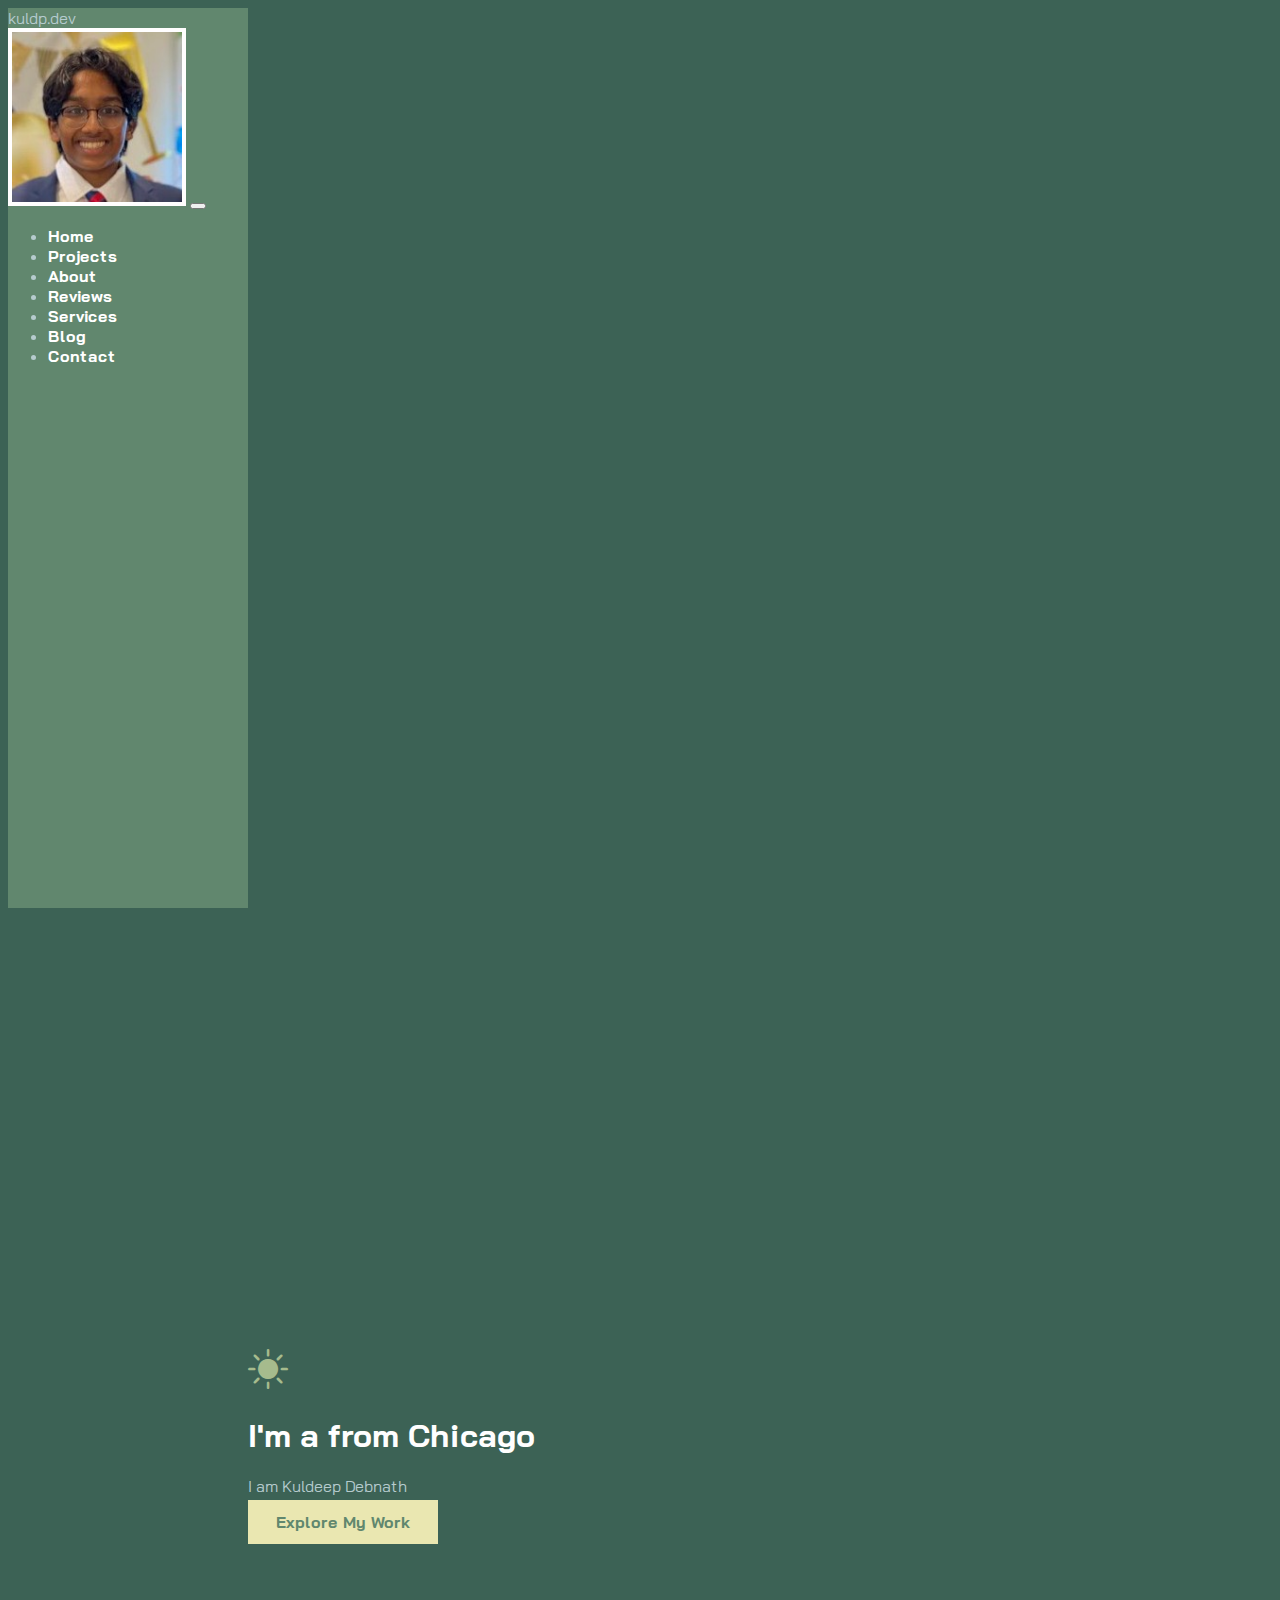
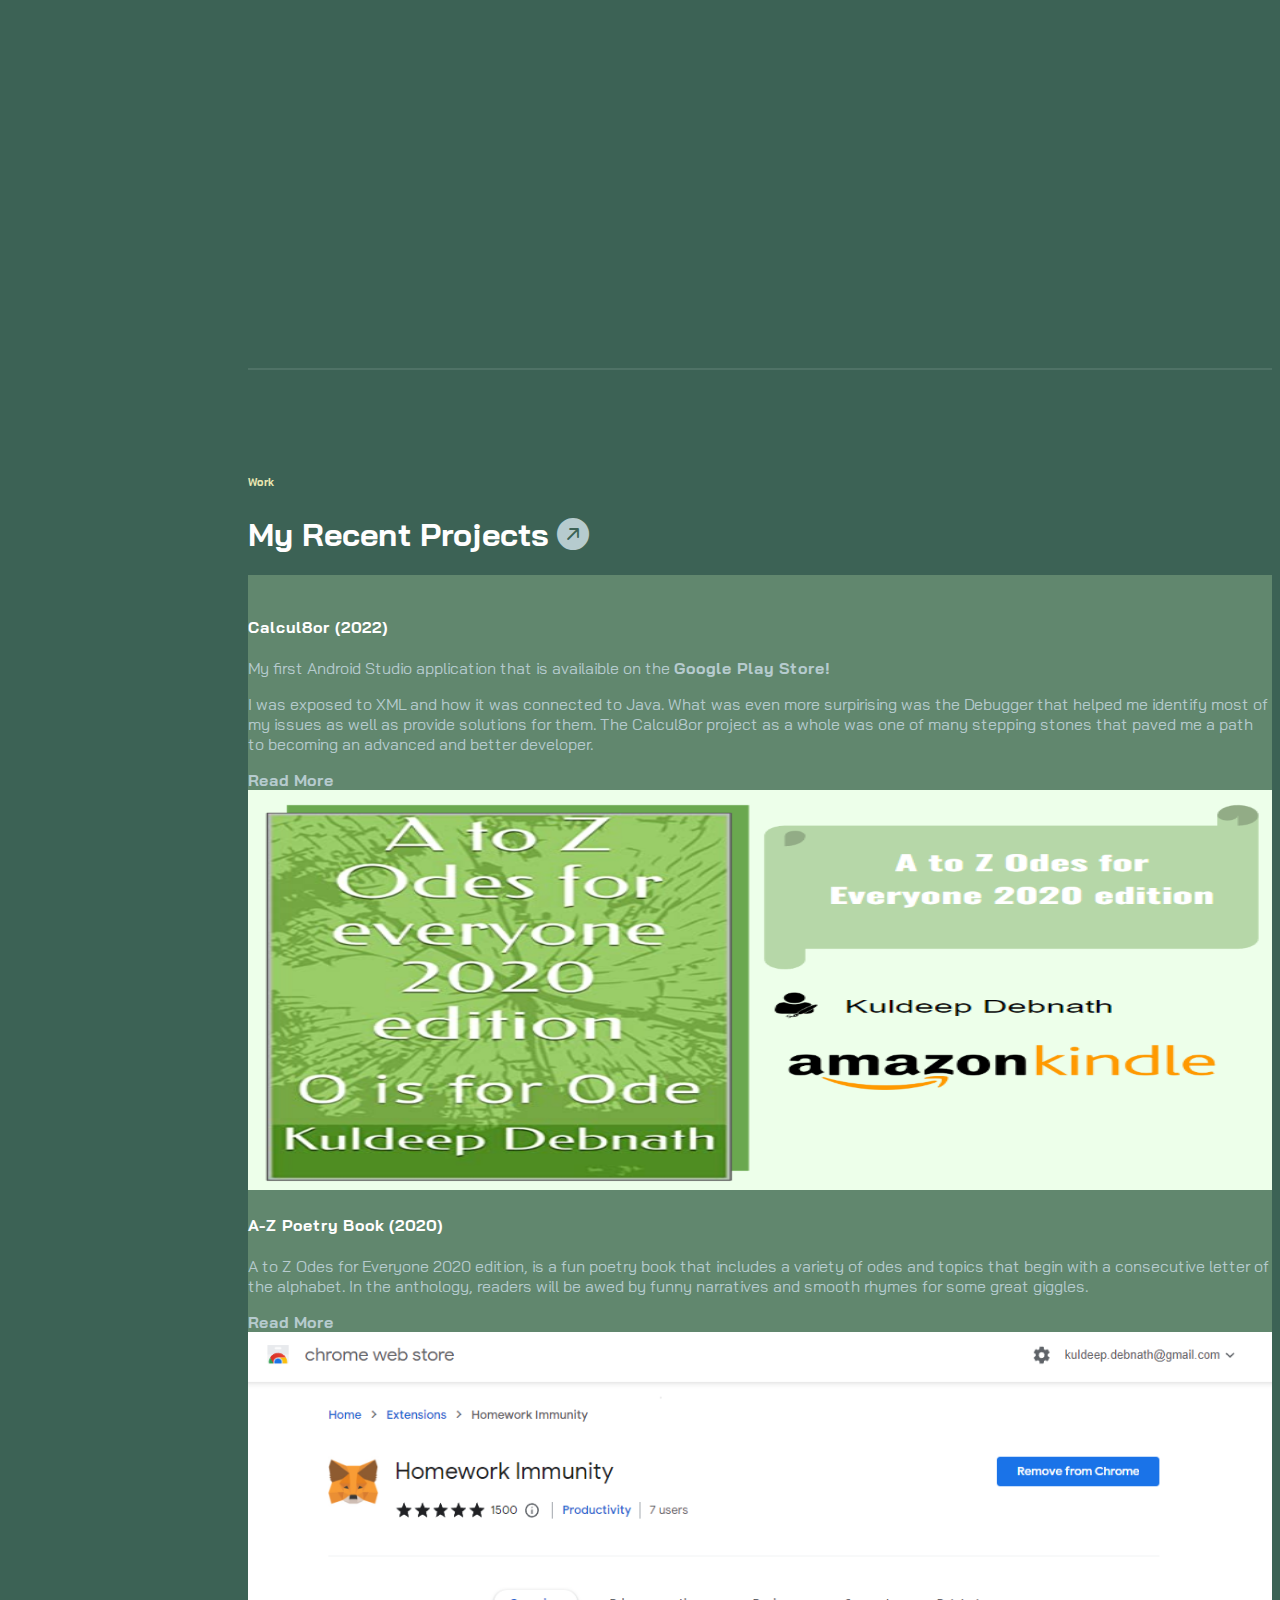
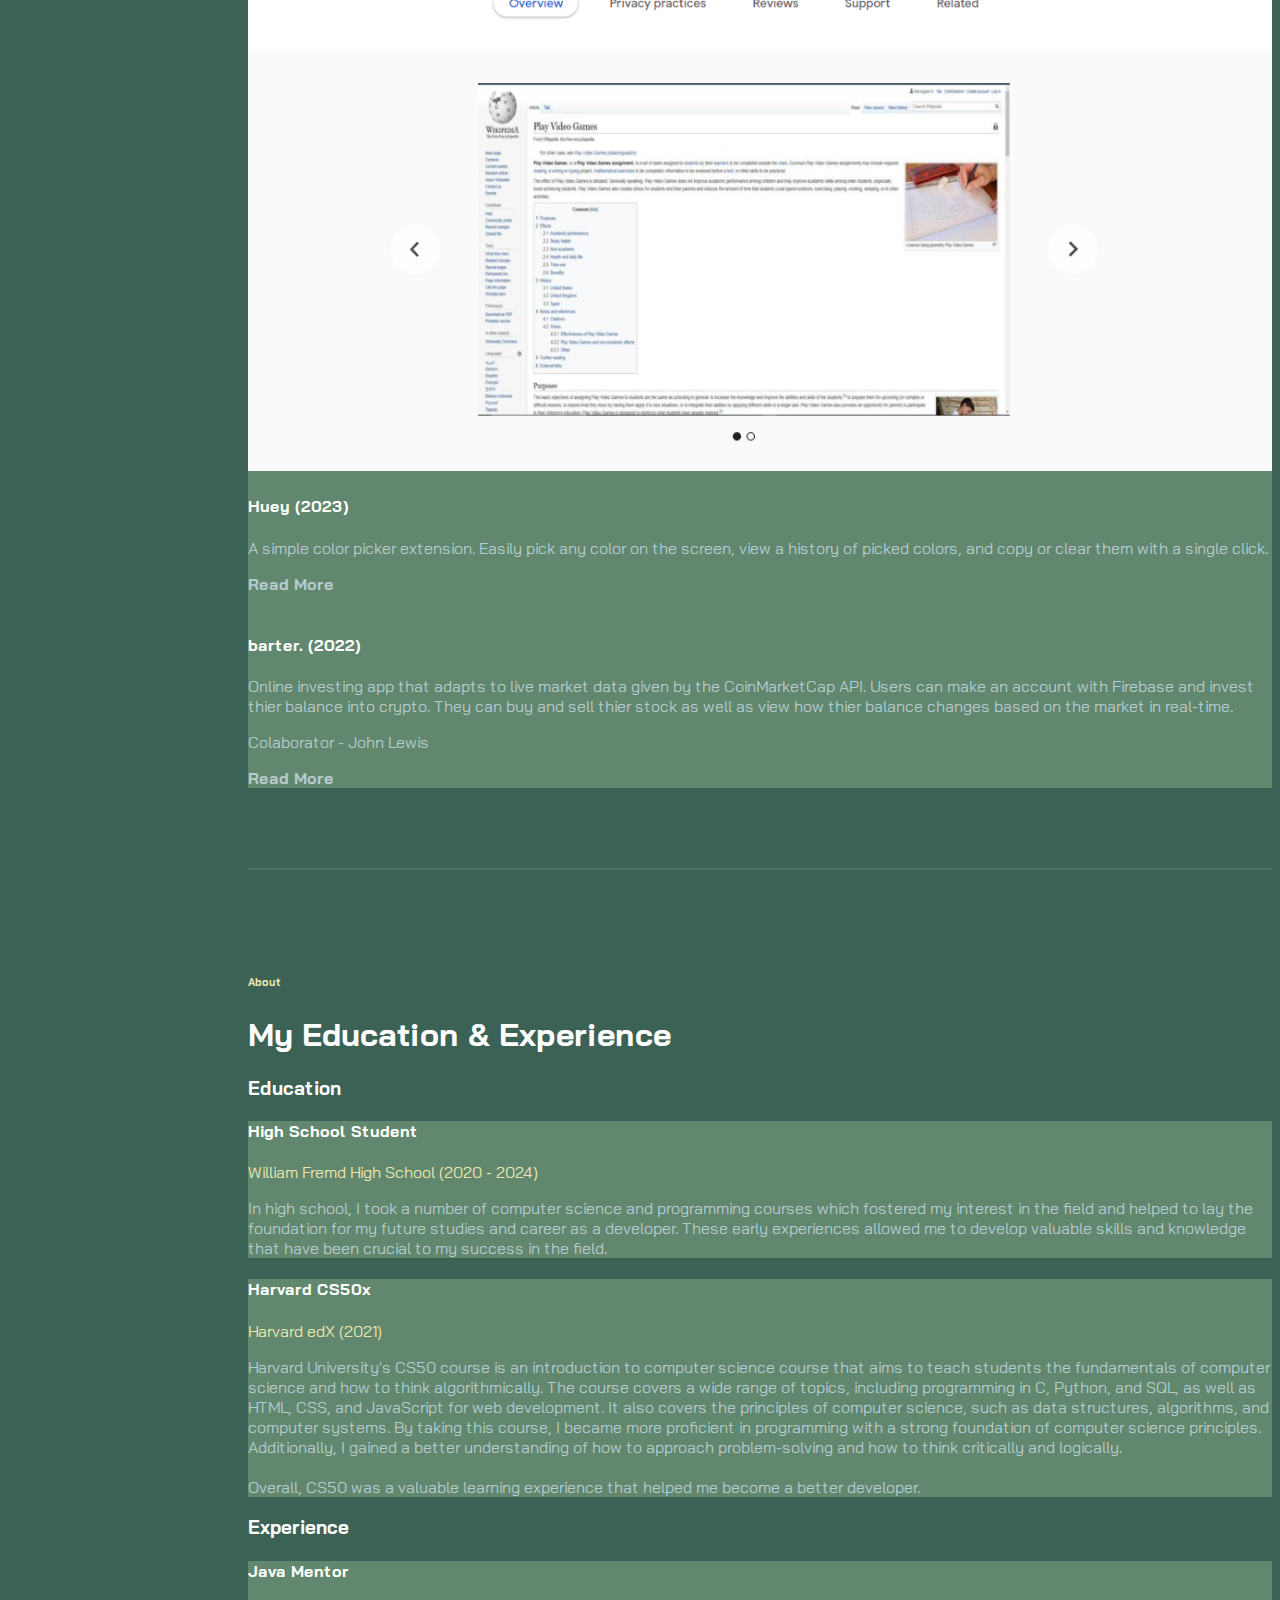
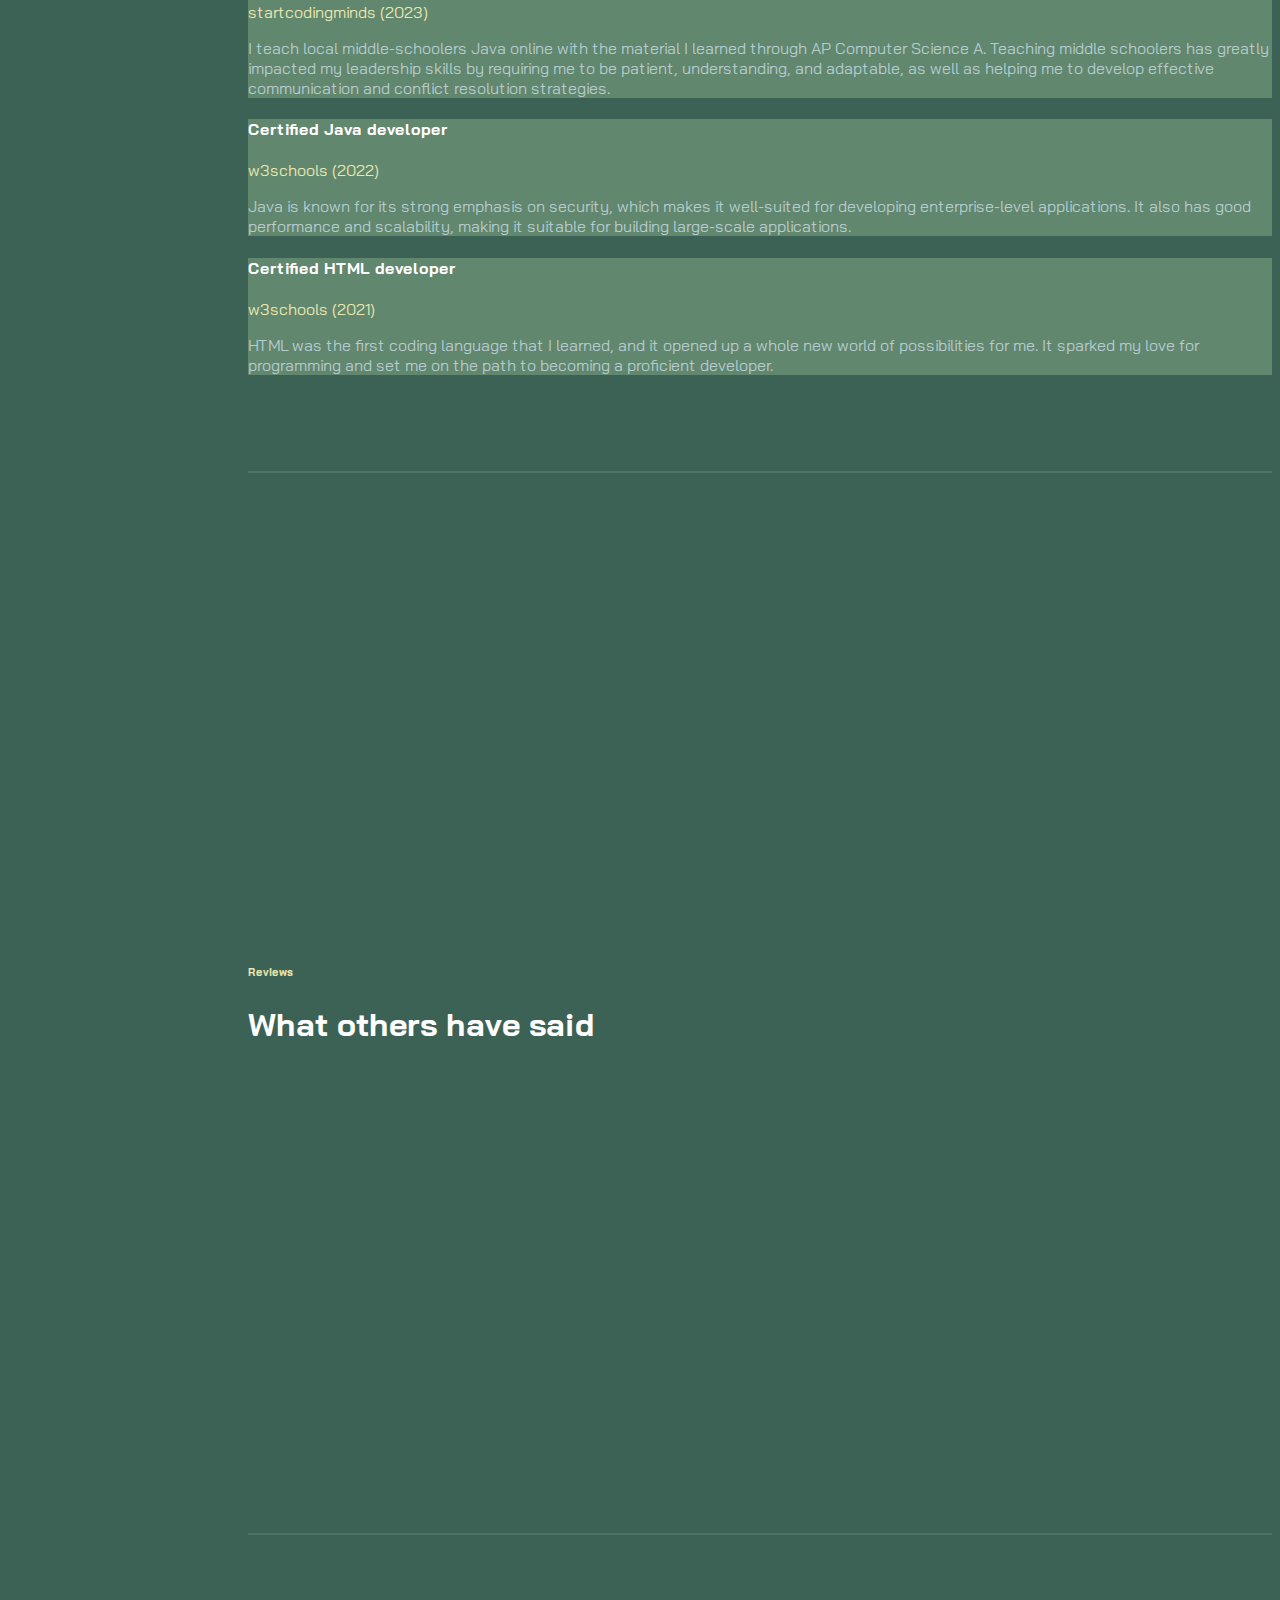
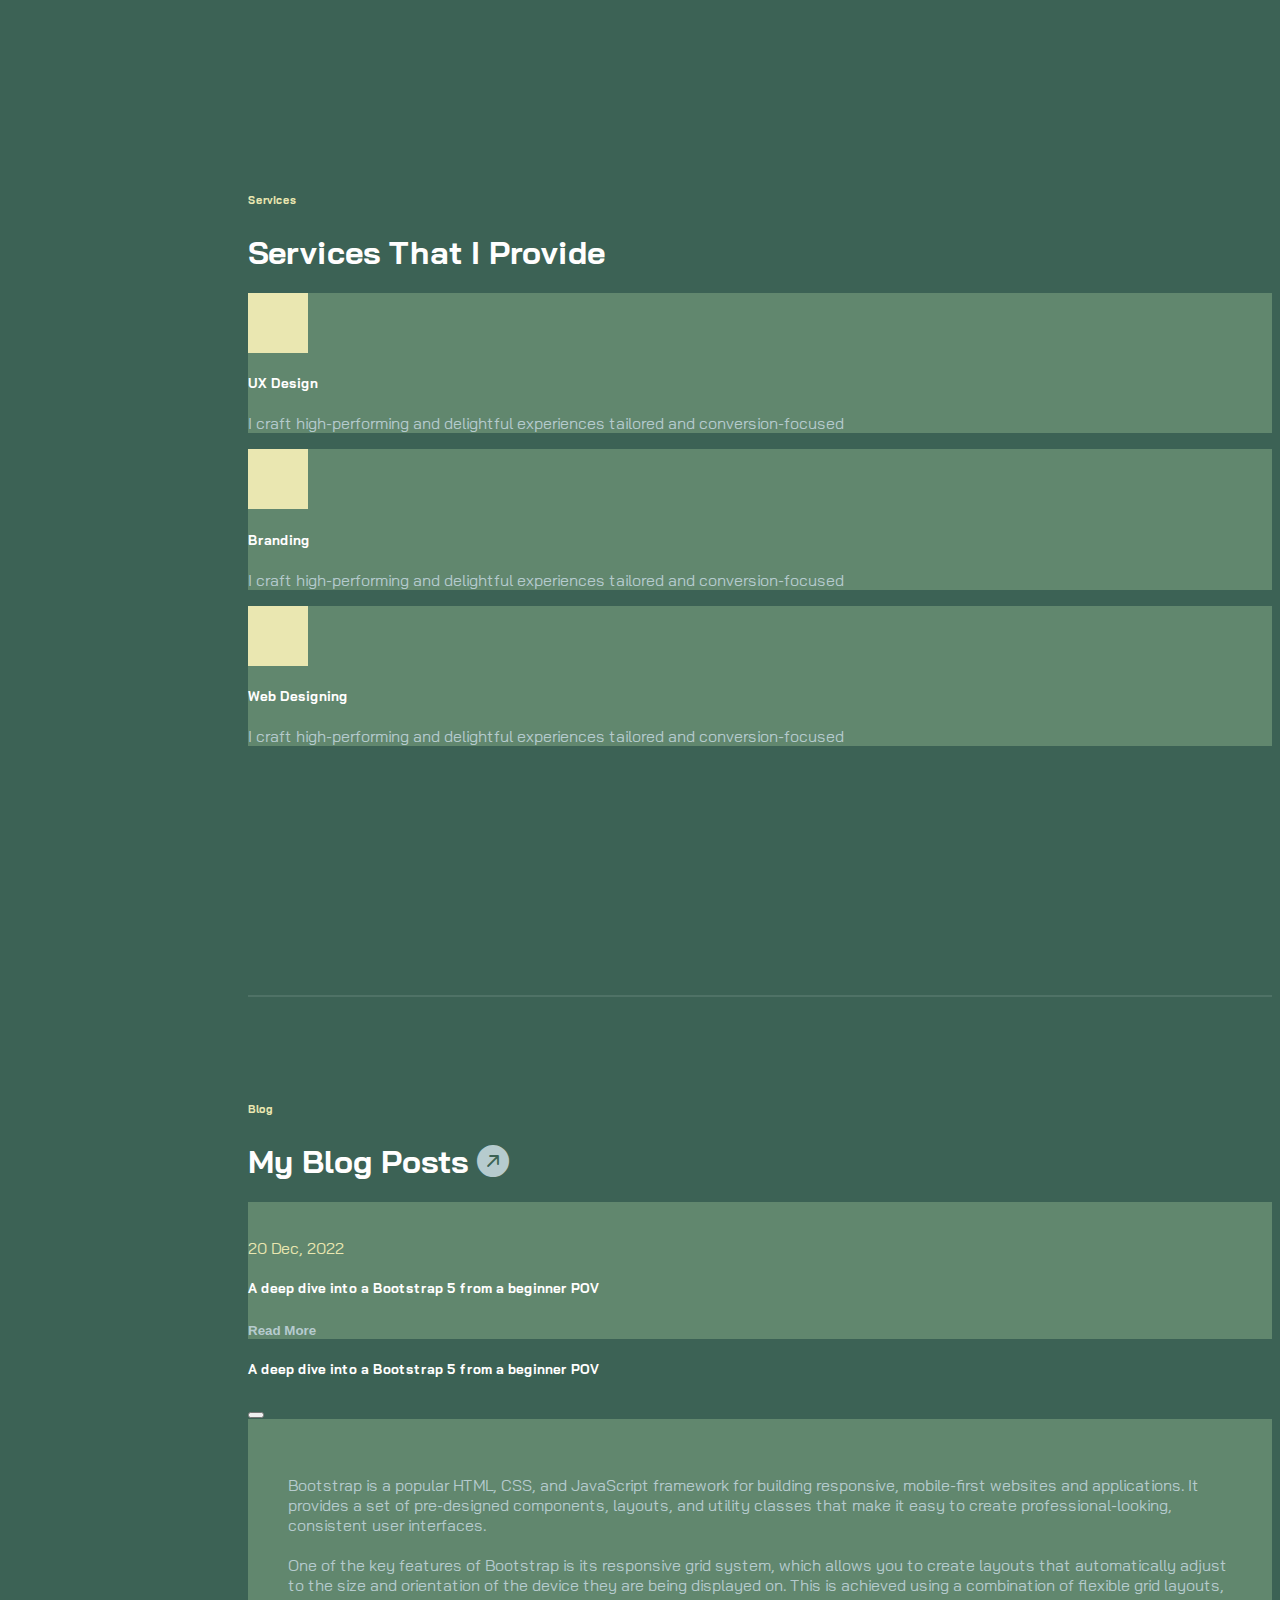
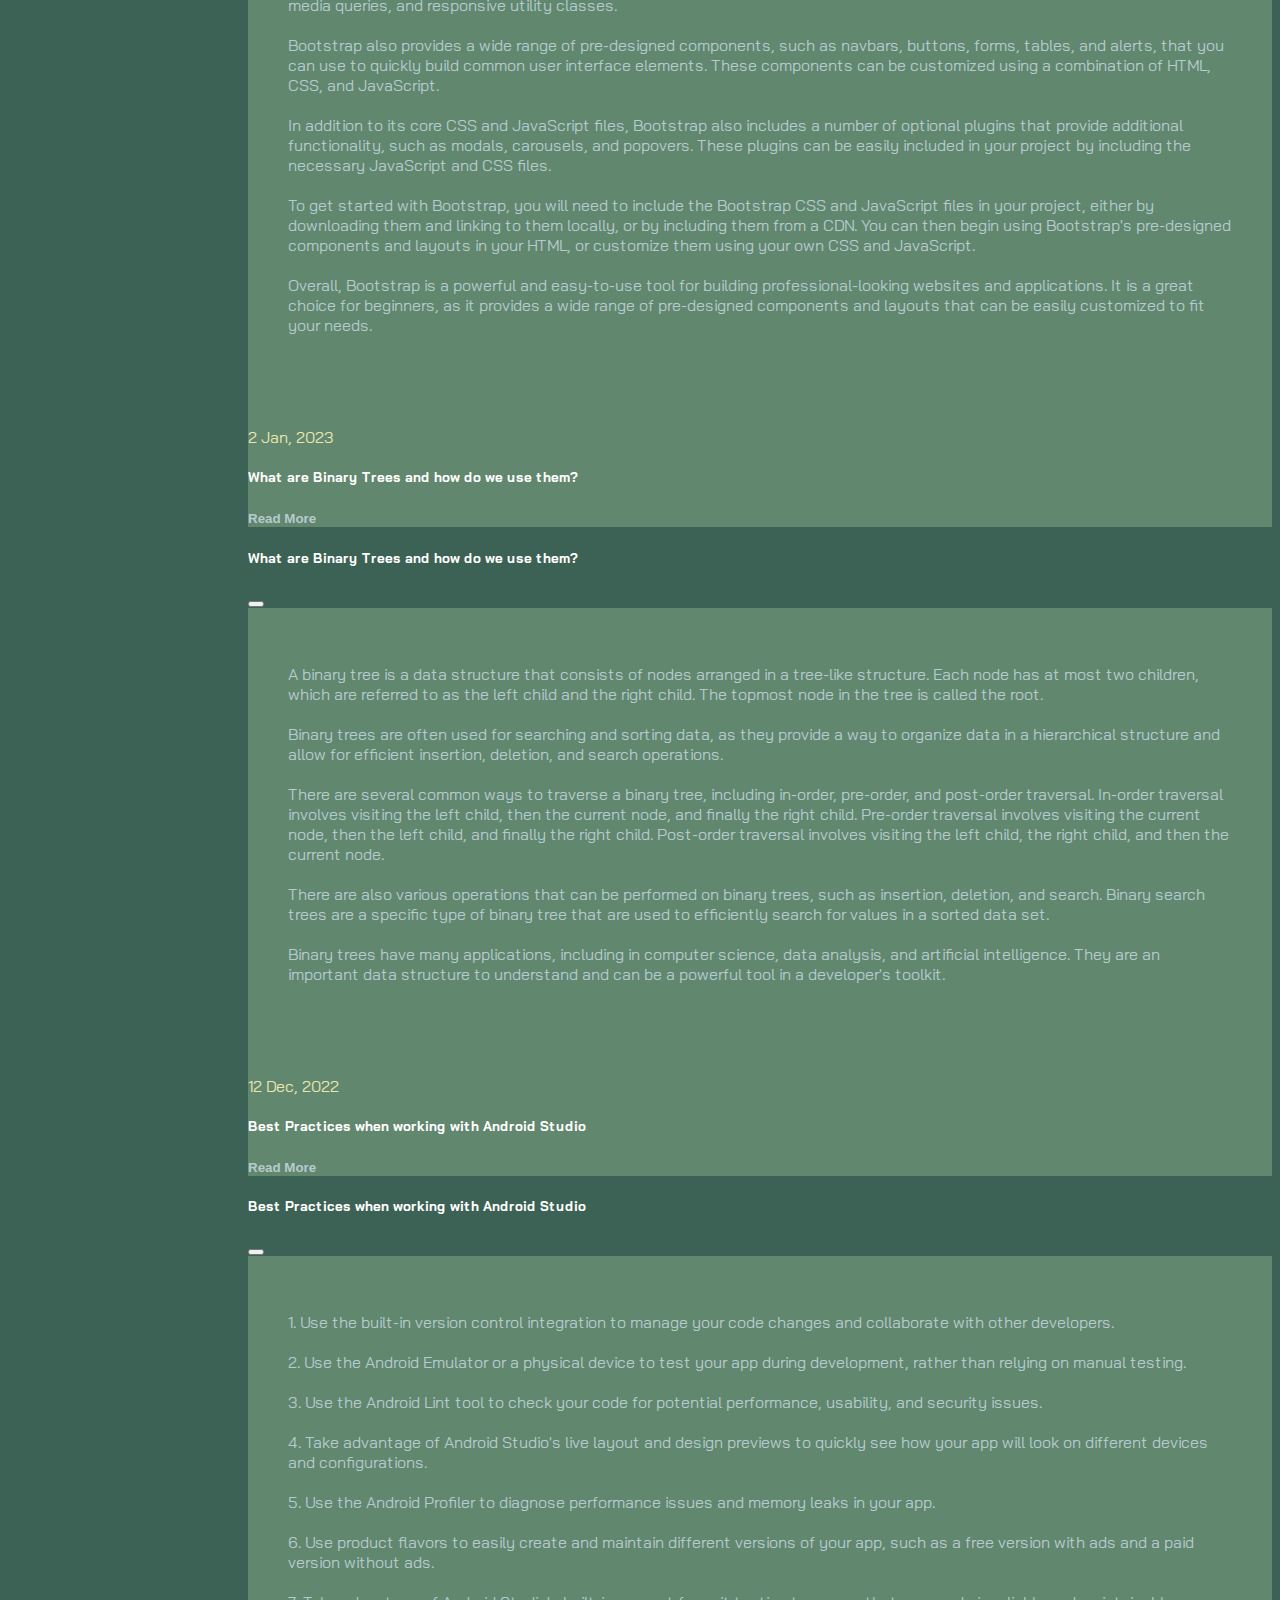
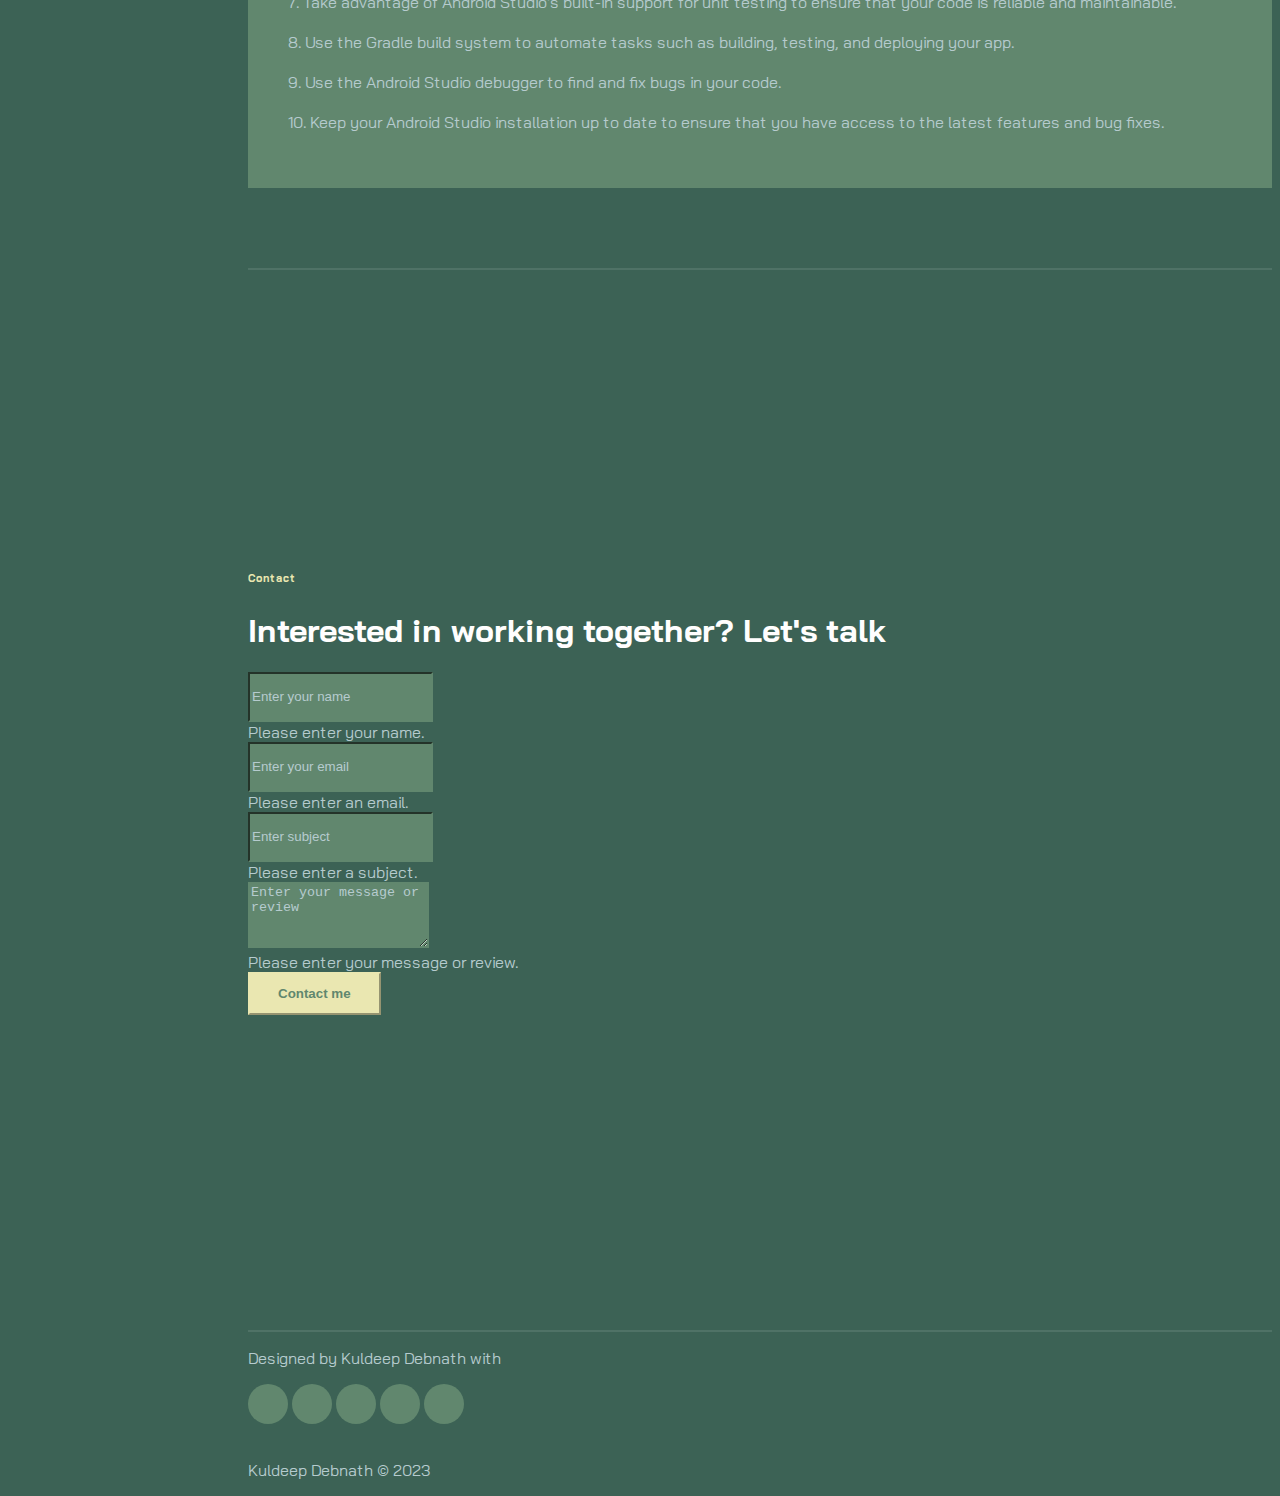
==== commit 5feed5b4: "edits" ====
--- a/index.html
+++ b/index.html
@@ -8,43 +8,56 @@
     <link rel="icon" type="image/x-icon" href="./assets/images/trees.png">
 
     <title>Kuldeep Debnath</title>
-    <link href="https://cdn.jsdelivr.net/npm/bootstrap@5.3.0-alpha1/dist/css/bootstrap.min.css" rel="stylesheet" integrity="sha384-GLhlTQ8iRABdZLl6O3oVMWSktQOp6b7In1Zl3/Jr59b6EGGoI1aFkw7cmDA6j6gD" crossorigin="anonymous">
+    <link href="https://cdn.jsdelivr.net/npm/bootstrap@5.3.0-alpha1/dist/css/bootstrap.min.css" rel="stylesheet"
+        integrity="sha384-GLhlTQ8iRABdZLl6O3oVMWSktQOp6b7In1Zl3/Jr59b6EGGoI1aFkw7cmDA6j6gD" crossorigin="anonymous">
     <link rel="stylesheet" href="./assets/css/aos.css">
     <link rel="stylesheet" href="./assets/css/line-awesome.min.css">
     <link rel="stylesheet" href="./assets/css/style.css">
 
-    <link rel="stylesheet" href="https://cdnjs.cloudflare.com/ajax/libs/bootstrap-growl/1.0.0/jquery.bootstrap-growl.min.js">
-    <link rel="stylesheet" href="https://cdnjs.cloudflare.com/ajax/libs/jQuery-QueryBuilder/2.6.2/js/query-builder.min.js">
-    <link rel="stylesheet" href="https://cdn.jsdelivr.net/npm/@fortawesome/fontawesome-free@6.2.1/css/fontawesome.min.css">
-    
+    <link rel="stylesheet"
+        href="https://cdnjs.cloudflare.com/ajax/libs/bootstrap-growl/1.0.0/jquery.bootstrap-growl.min.js">
+    <link rel="stylesheet"
+        href="https://cdnjs.cloudflare.com/ajax/libs/jQuery-QueryBuilder/2.6.2/js/query-builder.min.js">
+    <link rel="stylesheet"
+        href="https://cdn.jsdelivr.net/npm/@fortawesome/fontawesome-free@6.2.1/css/fontawesome.min.css">
+
     <script src="script.js" defer></script>
     <script src="https://kit.fontawesome.com/a076d05399.js" crossorigin="anonymous"></script>
-    <script defer src="https://cdn.jsdelivr.net/npm/bootstrap@5.3.0-alpha1/dist/js/bootstrap.bundle.min.js" integrity="sha384-w76AqPfDkMBDXo30jS1Sgez6pr3x5MlQ1ZAGC+nuZB+EYdgRZgiwxhTBTkF7CXvN" crossorigin="anonymous"></script>
+    <script defer src="https://cdn.jsdelivr.net/npm/bootstrap@5.3.0-alpha1/dist/js/bootstrap.bundle.min.js"
+        integrity="sha384-w76AqPfDkMBDXo30jS1Sgez6pr3x5MlQ1ZAGC+nuZB+EYdgRZgiwxhTBTkF7CXvN"
+        crossorigin="anonymous"></script>
 
     <link rel="stylesheet" href="https://cdn.jsdelivr.net/npm/bootstrap-icons@1.3.0/font/bootstrap-icons.css" />
-    <link rel="stylesheet" type="text/css" href="https://cdnjs.cloudflare.com/ajax/libs/OwlCarousel2/2.3.4/assets/owl.carousel.min.css">
-    <link rel="stylesheet" type="text/css" href="https://cdnjs.cloudflare.com/ajax/libs/OwlCarousel2/2.3.4/assets/owl.theme.default.min.css">
-  
+    <link rel="stylesheet" type="text/css"
+        href="https://cdnjs.cloudflare.com/ajax/libs/OwlCarousel2/2.3.4/assets/owl.carousel.min.css">
+    <link rel="stylesheet" type="text/css"
+        href="https://cdnjs.cloudflare.com/ajax/libs/OwlCarousel2/2.3.4/assets/owl.theme.default.min.css">
+
 </head>
 
 <body data-bs-spy="scroll" data-bs-target=".navbar">
-    
+    <!-- <div class="loader-wrapper">
+        <span class="loader"><span class="loader-inner"></span></span>
+    </div> -->
     <!-- NAVBAR -->
+
     <nav class="navbar navbar-expand-lg navbar-dark fixed-top">
 
         <div class="container flex-lg-column">
             <a class="navbar-brand mx-lg-auto mb-lg-4" title="Kuldeep Debnath" href="https://kuldp.dev/">
 
-                <span class="h3 fw-bold d-block d-lg-none" id="name";>kuldp.dev</span>
-                <img src="./assets/images/person.jpg" class="d-none d-lg-block rounded-circle" alt="" style="height: 170px; width: 170px; border: 5px var(-color-base2);">
-            
+                <span class="h3 fw-bold d-block d-lg-none" id="name" ;>kuldp.dev</span>
+                <img src="./assets/images/person.jpg" class="d-none d-lg-block rounded-circle" alt=""
+                    style="height: 170px; width: 170px; border: 5px var(-color-base2);">
+
             </a>
-            <button class="navbar-toggler" type="button" data-bs-toggle="collapse" data-bs-target="#navbarNav"aria-controls="navbarSupportedContent" aria-expanded="false" aria-label="Toggle navigation">
+            <button class="navbar-toggler" type="button" data-bs-toggle="collapse" data-bs-target="#navbarNav"
+                aria-controls="navbarSupportedContent" aria-expanded="false" aria-label="Toggle navigation">
                 <span class="navbar-toggler-icon"></span>
             </button>
             <div class="collapse navbar-collapse" id="navbarNav">
                 <ul class="navbar-nav ms-auto flex-lg-column text-lg-center">
- 
+
                     <li class="nav-item">
                         <a class="nav-link" href="#home">Home</a>
                     </li>
@@ -70,10 +83,11 @@
             </div>
         </div>
     </nav>
+
     <!-- //NAVBAR -->
     <div id="content-wrapper">
-    <!-- CONTENT WRAPPER -->
-    
+        <!-- CONTENT WRAPPER -->
+
         <!-- HOME -->
         <section id="home" class="full-height px-lg-5">
 
@@ -97,29 +111,32 @@
                   </div> -->
                 <div class="row">
                     <div class="col-lg-2 gy-9">
-                        <i data-aos="fade-up" data-aos-delay="150"class="bi bi-brightness-high-fill gy-9" id="toggleDark"></i>
+                        <i data-aos="fade-up" data-aos-delay="150" class="bi bi-brightness-high-fill gy-9"
+                            id="toggleDark"></i>
                     </div>
                 </div>
                 <div class="row">
                     <div class="col-lg-10">
-                        <h1 class="display-4 fw-bold" data-aos="fade-up">I'm a <span class="autotype"></span>from Chicago</h1>
-                                <p class="lead mt-2 mb-4" data-aos="fade-up" data-aos-delay="300">I am Kuldeep Debnath
-                                    <!-- ,as an budding developer, I specialize in crafting exceptional experiences that are both high-performing and modern. -->
-                                 </p>
+                        <h1 class="display-4 fw-bold" data-aos="fade-up">I'm a <span class="autotype"></span>from
+                            Chicago</h1>
+                        <p class="lead mt-2 mb-4" data-aos="fade-up" data-aos-delay="300">I am Kuldeep Debnath
+                            <!-- ,as an budding developer, I specialize in crafting exceptional experiences that are both high-performing and modern. -->
+                        </p>
                         <div data-aos="fade-up" data-aos-delay="600">
                             <a href="#work" class="btn btn-brand me-3">Explore My Work</a>
-                            
+
                             <!-- <a href="#contact" class="link-custom">Email: kuldeep.debnath@gmail.com</a> -->
                         </div>
                     </div>
                 </div>
-                
+
+
             </div>
 
         </section>
         <!-- //HOME -->
 
-       
+
 
         <!-- WORK -->
         <section id="work" class="full-height px-lg-5">
@@ -128,11 +145,13 @@
                 <div class="row pb-4" data-aos="fade-up">
                     <div class="col-lg-8">
                         <h6 class="text-brand">Work</h6>
-                        <h1>My Recent Projects</h1>
-                    </div>
-                </div>
-
-                <div id="work-section"  class="row gy-4">
+                        <h1>My Recent Projects <a name="dev.to" href="projects.html"><i
+                            class="bi bi-arrow-up-right-circle-fill" title="see more"></i></a></h1>
+                        
+                    </div>
+                </div>
+
+                <div id="work-section" class="row gy-4">
 
                     <div class="col-md-6" data-aos="fade-up">
                         <div class="card-custom rounded-4 bg-base shadow-effect h-100">
@@ -141,21 +160,33 @@
                             </div>
                             <div class="card-custom-content p-4">
                                 <h4 style="text-transform: capitalize;">Calcul8or (2022)</h4>
-                                <p>My first Android Studio application that is availaible on the <b>Google Play Store!</b> </p>
-                                <p>I was exposed to XML and how it was connected to Java. What was even more surpirising was the Debugger that helped me identify most of my issues as well as provide solutions for them. The Calcul8or project as a whole was one of many stepping stones that paved me a path to becoming an advanced and better developer.</p>
-                                <a target="_blank" href="https://play.google.com/store/apps/details?id=com.kuldeeepd.calculatorapp&hl=en_US&gl=US" class="link-custom">Read More</a>
+                                <p>My first Android Studio application that is availaible on the <b>Google Play
+                                        Store!</b> </p>
+                                <p>I was exposed to XML and how it was connected to Java. What was even more surpirising
+                                    was the Debugger that helped me identify most of my issues as well as provide
+                                    solutions for them. The Calcul8or project as a whole was one of many stepping stones
+                                    that paved me a path to becoming an advanced and better developer.</p>
+                                <a target="_blank"
+                                    href="https://play.google.com/store/apps/details?id=com.kuldeeepd.calculatorapp&hl=en_US&gl=US"
+                                    class="link-custom">Read More</a>
                             </div>
                         </div>
                     </div>
                     <div class="col-md-6" data-aos="fade-up" data-aos-delay="300">
                         <div class="card-custom rounded-4 bg-base shadow-effect h-100">
                             <div class="card-custom-image rounded-4">
-                                <img class="rounded-4" style="height: 400px; "src="./assets/images/project-4.png" alt="">
+                                <img class="rounded-4" style="height: 400px; " src="./assets/images/project-4.png"
+                                    alt="">
                             </div>
                             <div class="card-custom-content p-4">
                                 <h4>A-Z Poetry Book (2020)</h4>
-                                <p>A to Z Odes for Everyone 2020 edition, is a fun poetry book that includes a variety of odes and topics that begin with a consecutive letter of the alphabet. In the anthology, readers will be awed by funny narratives and smooth rhymes for some great giggles.</p>                   
-                                 <a target="_blank" href="https://www.amazon.com/Odes-Everyone-2020-Ode-ebook/dp/B0B4X74BBF/ref=sr_1_1?crid=2BZUQXA4J05AW&keywords=kuldeep+debnath&qid=1672852926&sprefix=kuldeep+debnath%2Caps%2C117&sr=8-1" class="link-custom">Read More</a>
+                                <p>A to Z Odes for Everyone 2020 edition, is a fun poetry book that includes a variety
+                                    of odes and topics that begin with a consecutive letter of the alphabet. In the
+                                    anthology, readers will be awed by funny narratives and smooth rhymes for some great
+                                    giggles.</p>
+                                <a target="_blank"
+                                    href="https://www.amazon.com/Odes-Everyone-2020-Ode-ebook/dp/B0B4X74BBF/ref=sr_1_1?crid=2BZUQXA4J05AW&keywords=kuldeep+debnath&qid=1672852926&sprefix=kuldeep+debnath%2Caps%2C117&sr=8-1"
+                                    class="link-custom">Read More</a>
                             </div>
                         </div>
                     </div>
@@ -166,9 +197,11 @@
                                 <img class="rounded-4" src="./assets/images/project-2.png" alt="">
                             </div>
                             <div class="card-custom-content p-4">
-                                <h4 style="text-transform: capitalize;">Homework Immunity (2020)</h4>
-                                <p>This google extension allows the user to eliminate any instances of the word "homework" from their web page and replaces it with "Play Video Games".</p>
-                                <a target="_blank" href="https://chrome.google.com/webstore/detail/homework-immunity/ahmcjfcaligelanccpgbeimhfjpcbemi" class="link-custom">Read More</a>
+                                <h4 style="text-transform: capitalize;">Huey (2023)</h4>
+                                <p>A simple color picker extension. Easily pick any color on the screen, view a history of picked colors, and copy or clear them with a single click.</p>
+                                <a target="_blank"
+                                    href="https://chrome.google.com/webstore/detail/huey/diglalbiemiiapebfblemllfmfglglaf"
+                                    class="link-custom">Read More</a>
                             </div>
                         </div>
                     </div>
@@ -180,9 +213,14 @@
                             </div>
                             <div class="card-custom-content p-4">
                                 <h4>barter. (2022)</h4>
-                                <p>Online investing app that adapts to live market data given by the CoinMarketCap API. Users can make an account with Firebase and invest thier balance into crypto. They can buy and sell thier stock as well as view how thier balance changes based on the market in real-time. </p>
+                                <p>Online investing app that adapts to live market data given by the CoinMarketCap API.
+                                    Users can make an account with Firebase and invest thier balance into crypto. They
+                                    can buy and sell thier stock as well as view how thier balance changes based on the
+                                    market in real-time. </p>
                                 <p>Colaborator - John Lewis</p>
-                                <a target="_blank" href="https://drive.google.com/file/d/1z_IDIF2tkNxQsEOPNL8_RnCpvVSNA0Ch/view?usp=sharing" class="link-custom">Read More</a>
+                                <a target="_blank"
+                                    href="https://drive.google.com/file/d/1z_IDIF2tkNxQsEOPNL8_RnCpvVSNA0Ch/view?usp=sharing"
+                                    class="link-custom">Read More</a>
                             </div>
                         </div>
                     </div>
@@ -201,35 +239,51 @@
                 <div class="row pb-4" data-aos="fade-up">
                     <div class="col-lg-8">
                         <h6 class="text-brand">About</h6>
-                        <h1>My Education & Experience</h1>
-                    </div>
-                </div>
-
-                <div id="about-section" class="row gy-5">
+                        <h1>My Education & Experience
+                            <!-- <a name="dev.to" target="_blank" href="https://dev.to/kuldudecs50"><i
+                                    class="bi bi-arrow-up-right-circle-fill"></i></a> -->
+                        </h1>
+                    </div>
+                </div>
+
+                <div id="about-section" class="row gy-5 h-100">
                     <div class="col-lg-6">
 
                         <h3 class="mb-4" data-aos="fade-up" data-aos-delay="300">Education</h3>
                         <div class="row gy-4">
 
                             <div class="col-12" data-aos="fade-up" data-aos-delay="600">
-                                <div class="bg-base p-4 rounded-4 shadow-effect">
+                                <div class="bg-base p-4 rounded-4 shadow-effect h-100">
                                     <h4>High School Student</h4>
                                     <p class="text-brand mb-2">William Fremd High School (2020 - 2024)</p>
                                     <p class="mb-0">
-                                        In high school, I took a number of computer science and programming courses which fostered my interest in the field and helped to lay the foundation for my future studies and career as a developer. These early experiences allowed me to develop valuable skills and knowledge that have been crucial to my success in the field.
+                                        In high school, I took a number of computer science and programming courses
+                                        which fostered my interest in the field and helped to lay the foundation for my
+                                        future studies and career as a developer. These early experiences allowed me to
+                                        develop valuable skills and knowledge that have been crucial to my success in
+                                        the field.
                                     </p>
                                 </div>
                             </div>
                             <div class="col-12" data-aos="fade-up" data-aos-delay="600">
-                                <div class="bg-base p-4 rounded-4 shadow-effect h-100">
+                                <div class="bg-base p-4 rounded-4 shadow-effect">
                                     <h4>Harvard CS50x</h4>
                                     <p class="text-brand mb-2">Harvard edX (2021)</p>
                                     <p class="mb-0">
-                                        Harvard University's CS50 course is an introduction to computer science course that aims to teach students the fundamentals of computer science and how to think algorithmically. The course covers a wide range of topics, including programming in C, Python, and SQL, as well as HTML, CSS, and JavaScript for web development. It also covers the principles of computer science, such as data structures, algorithms, and computer systems. By taking this course, I became more proficient in programming with a strong foundation of computer science principles. Additionally, I gained a better understanding of how to approach problem-solving and how to think critically and logically. Overall, CS50 was a valuable learning experience that helped me become a better developer.
+                                        Harvard University's CS50 course is an introduction to computer science course
+                                        that aims to teach students the fundamentals of computer science and how to
+                                        think algorithmically. The course covers a wide range of topics, including
+                                        programming in C, Python, and SQL, as well as HTML, CSS, and JavaScript for web
+                                        development. It also covers the principles of computer science, such as data
+                                        structures, algorithms, and computer systems. By taking this course, I became
+                                        more proficient in programming with a strong foundation of computer science
+                                        principles. Additionally, I gained a better understanding of how to approach
+                                        problem-solving and how to think critically and logically. <br><br>Overall, CS50 was a
+                                        valuable learning experience that helped me become a better developer.
                                     </p>
                                 </div>
                             </div>
-<!-- 
+                            <!-- 
                             <div class="col-12" data-aos="fade-up" data-aos-delay="600">
                                 <div class="bg-base p-4 rounded-4 shadow-effect">
                                     <h4>Master of Software Engineering</h4>
@@ -252,16 +306,34 @@
                                     <h4>Java Mentor</h4>
                                     <p class="text-brand mb-2">startcodingminds (2023)</p>
                                     <p class="mb-0">
-                                        I teach local middle-schoolers Java online with the material I learned through AP Computer Science A. Teaching middle schoolers has greatly impacted my leadership skills by requiring me to be patient, understanding, and adaptable, as well as helping me to develop effective communication and conflict resolution strategies.
+                                        I teach local middle-schoolers Java online with the material I learned through
+                                        AP Computer Science A. Teaching middle schoolers has greatly impacted my
+                                        leadership skills by requiring me to be patient, understanding, and adaptable,
+                                        as well as helping me to develop effective communication and conflict resolution
+                                        strategies.
                                     </p>
                                 </div>
                             </div>
                             <div class="col-12" data-aos="fade-up" data-aos-delay="600">
-                                <div class="bg-base p-4 rounded-4 shadow-effect h-100">
+                                <div class="bg-base p-4 rounded-4 shadow-effect">
+                                    <h4>Certified Java developer</h4>
+                                    <p class="text-brand mb-2">w3schools (2022)</p>
+                                    <p class="mb-0">
+                                        Java is known for its strong emphasis on security, which makes it well-suited
+                                        for developing enterprise-level applications.
+                                        It also has good performance and scalability, making it suitable for building
+                                        large-scale applications.
+                                    </p>
+                                </div>
+                            </div>
+                            <div class="col-12" data-aos="fade-up" data-aos-delay="600">
+                                <div class="bg-base p-4 rounded-4 shadow-effect">
                                     <h4>Certified HTML developer</h4>
                                     <p class="text-brand mb-2">w3schools (2021)</p>
                                     <p class="mb-0">
-                                        HTML was the first coding language that I learned, and it opened up a whole new world of possibilities for me. It sparked my love for programming and set me on the path to becoming a proficient developer.</p>
+                                        HTML was the first coding language that I learned, and it opened up a whole new
+                                        world of possibilities for me. It sparked my love for programming and set me on
+                                        the path to becoming a proficient developer.</p>
                                 </div>
                             </div>
 
@@ -274,10 +346,15 @@
 
             </div>
         </section>
-        <!-- //ABOUT -->
+        <!-- ABOUT -->
+
+
+
+        <!-- TECH STACK -->
+
 
         <!-- REVIEWS -->
-         <section id="reviews" class="full-height px-lg-5">
+        <section id="reviews" class="full-height px-lg-5">
             <div class="container">
 
                 <div class="row pb-4" data-aos="fade-up">
@@ -290,194 +367,232 @@
                 <div #review-section class="row gy-4 p-10">
                     <div class="owl-carousel owl-theme">
 
-                            <div class="item" data-aos="fade-up" data-aos-delay="300">
-
-                                <div class="review shadow-effect bg-base p-4 rounded-4">
-                                    <div class="text-brand h5">
-                                        <i class="las la-star"></i>
-                                        <i class="las la-star"></i>
-                                        <i class="las la-star"></i>
-                                        <i class="las la-star"></i>
-                                        <i class="las la-star"></i>
-                                        <!-- <i class="las la-star" style="color: rgb(255, 214, 32);"></i> -->
-                                    </div>
-                                    <p class="my-3">
-                                        Kuldeep is a top-notch developer with a wealth of knowledge and genius. He approaches every project with a <b>detail-oriented and analytical mindset</b>, ensuring that all aspects of the work are thoroughly thought through and carefully executed. Kuldeep is also a fantastic communicator, able to clearly and effectively convey his ideas and solutions to both technical and non-technical team members. He is a true asset to any team and I have no doubt that he will continue to excel in his career as a developer.</p>
-                                    <div class="person">
-                                        <h5 class="mb-0">John L.</h5>
-                                        <p class="mb-0">Co-Developer</p>
-                                    </div>
-                                </div>
-
-                            </div>
-                            <div class="" data-aos="fade-up">
-
-                                <div class="item review shadow-effect bg-base p-4 rounded-4">
-                                    <div class="text-brand h5">
-                                        <i class="las la-star"></i>
-                                        <i class="las la-star"></i>
-                                        <i class="las la-star"></i>
-                                        <i class="las la-star"></i>
-                                        <i class="las la-star"></i>
-
-                                    </div>
-                                    <p class="my-3">
-                                        Kuldeep is an excellent developer who consistently produces high-quality work. He is skilled in a wide range of programming languages and technologies, and is always willing to go the extra mile to ensure that projects are completed to the highest standard. In addition to his technical expertise, Kuldeep is a <b>great team player </b>who is always willing to help out and collaborate with others. His positive attitude and dedication to his work make him a valuable asset to any team.                            </p>
-                                    <div class="person">
-                                        <h5 class="mb-0">Anirudh S.</h5>
-                                        <p class="mb-0">Co-Developer</p>
-                                    </div>
-                                </div>
-
-                            </div>
-
-                            <div class="item" data-aos="fade-up" data-aos-delay="600">
-
-                                <div class="review shadow-effect bg-base p-4 rounded-4 h-100">
-                                    <div class="text-brand h5">
-                                        <i class="las la-star"></i>
-                                        <i class="las la-star"></i>
-                                        <i class="las la-star"></i>
-                                        <i class="las la-star"></i>
-                                        <i class="las la-star-half"></i>
-                                    </div>
-                                    <p class="my-3">
-                                        Kuldeep's leadership skills are second to none, and I have learned so much from watching him in action.
-                                        He has a unique ability to bring out the best in others and create a<b> positive, collaborative atmosphere.</b>
-                                        His dedication to his work and team is admirable, and I have no doubt that he will continue to achieve great things.                            </p>
-                                    <div class="person">
-                                        <h5 class="mb-0">Ranjani D.</h5>
-                                        <p class="mb-0">Team Member</p>
-                                    </div>
-                                </div>
-                            </div>
-                            <div class="item" data-aos="fade-up" data-aos-delay="300">
-
-                                <div class="review shadow-effect bg-base p-4 rounded-4 h-100">
-                                    <div class="text-brand h5">
-                                        <i class="las la-star"></i>
-                                        <i class="las la-star"></i>
-                                        <i class="las la-star"></i>
-                                        <i class="las la-star"></i>
-                                        <i class="las la-star"></i>
-                                    </div>
-                                    <p class="my-3">
-                                        After working with Kuldeep extensively in school, 
-                                        I've learned that he is a <b>hardworking, dedicated </b>student while still being sociable and charismatic. His ability to <b>plan events and problem solve</b> is also extremely impressive. I am incredibly lucky to work alongside Kuldeep; he creates an incredibly productive environment that is pleasant to be in.
-                                    </p>
-                                    <div class="person">
-                                        <h5 class="mb-0">Ishaan B.</h5>
-                                        <p class="mb-0">Team Member</p>
-                                    </div>
-                                </div>
-
-                            </div>
-                            <div class="item" data-aos="fade-up" data-aos-delay="300">
-
-                                <div class="review shadow-effect bg-base p-4 rounded-4 h-100">
-                                    <div class="text-brand h5">
-                                        <i class="las la-star"></i>
-                                        <i class="las la-star"></i>
-                                        <i class="las la-star"></i>
-                                        <i class="las la-star"></i>
-                                        <i class="las la-star"></i>
-                                    </div>
-                                    <p class="my-3">
-                                        Kuldeep is a great team player and always makes an effort to<b> include everyone in the conversation</b>. He has<b> great communication skills </b>and his social personality makes it easy for him to interact with new people and create a great working environment.
-                                    </p>
-                                    <div class="person">
-                                        <h5 class="mb-0">Mark P.</h5>
-                                        <p class="mb-0">Collegue</p>
-                                    </div>
-                                </div>
-
-                            </div>
-                            <div class="item" data-aos="fade-up" data-aos-delay="300">
-
-                                <div class="review shadow-effect bg-base p-4 rounded-4 h-100">
-                                    <div class="text-brand h5">
-                                        <i class="las la-star"></i>
-                                        <i class="las la-star"></i>
-                                        <i class="las la-star"></i>
-                                        <i class="las la-star"></i>
-                                        <i class="las la-star"></i>
-                                    </div>
-                                    <p class="my-3">
-                                        Kuldeep has exceptional leadership qualities, and I have gained a lot from seeing him in action.
-                                        He has a special talent for bringing out the best in people and fostering an environment of cooperation.
-                                        He has an <b>outstanding commitment to his work and group</b>, and I have no doubt that he will continue to accomplish great things.
-                                    </p>
-                                    <div class="person">
-                                        <h5 class="mb-0">Pranay G.</h5>
-                                        <p class="mb-0">Client</p>
-                                    </div>
-                                </div>
-
-                            </div>
-                            <div class="item" data-aos="fade-up" data-aos-delay="300">
-
-                                <div class="review shadow-effect bg-base p-4 rounded-4 h-100">
-                                    <div class="text-brand h5">
-                                        <i class="las la-star"></i>
-                                        <i class="las la-star"></i>
-                                        <i class="las la-star"></i>
-                                        <i class="las la-star"></i>
-                                        <i class="las la-star"></i>
-                                    </div>
-                                    <p class="my-3">
-                                        Kuldeep is a fantastic developer that consistently turns out top-notch work. He is knowledgeable in many different programming languages and technologies, and he constantly goes above and beyond to make sure that tasks are carried out to the highest degree. In addition to his technical proficiency, Kuldeep is a fantastic team player who is constantly eager to assist and work with others. He is a useful member of any team because of his upbeat attitude and commitment to his task.</p>
-                                    <div class="person">
-                                        <h5 class="mb-0">Yin Y.</h5>
-                                        <p class="mb-0">Collegue</p>
-                                    </div>
-                                </div>
-
-                            </div>
-                            <div class="item" data-aos="fade-up" data-aos-delay="300">
-
-                                <div class="review shadow-effect bg-base p-4 rounded-4 h-100">
-                                    <div class="text-brand h5">
-                                        <i class="las la-star"></i>
-                                        <i class="las la-star"></i>
-                                        <i class="las la-star"></i>
-                                        <i class="las la-star"></i>
-                                        <i class="las la-star"></i>
-                                    </div>
-                                    <p class="my-3">
-                                        Kuldeep is a superb developer who constantly produces work of the highest caliber. He has a solid technical background and is always prepared to go <b>above and beyond</b> to make sure that tasks are carried out to the best of his abilities. Kuldeep is a wonderful team player who is always eager to cooperate and encourage his colleagues in addition to his technical abilities. He is a useful member of any team because of his upbeat attitude and commitment to his task.</p>
-                                    <div class="person">
-                                        <h5 class="mb-0">Jose K.</h5>
-                                        <p class="mb-0">Client</p>
-                                    </div>
-                                </div>
-
-                            </div>
-                            <div class="item" data-aos="fade-up" data-aos-delay="300">
-
-                                <div class="review shadow-effect bg-base p-4 rounded-4 h-100">
-                                    <div class="text-brand h5">
-                                        <i class="las la-star"></i>
-                                        <i class="las la-star"></i>
-                                        <i class="las la-star"></i>
-                                        <i class="las la-star"></i>
-                                        <i class="las la-star-o"></i>
-                                    </div>
-                                    <p class="my-3">
-                                        Kuldeep is an outstanding developer who consistently produces high-quality work. He has a solid technical foundation and is always willing to go above and beyond to ensure that projects are completed to the best of his ability. Kuldeep is a great team player who is always willing to collaborate and support his colleagues. His positive outlook and dedication to his work make him an invaluable member of any team.</p>
-                                    <div class="person">
-                                        <h5 class="mb-0">Draco C.</h5>
-                                        <p class="mb-0">Team Member</p>
-                                    </div>
-                                </div>
-
-                            </div>
+                        <div class="item" data-aos="fade-up" data-aos-delay="300">
+
+                            <div class="review shadow-effect bg-base p-4 rounded-4">
+                                <div class="text-brand h5">
+                                    <i class="las la-star"></i>
+                                    <i class="las la-star"></i>
+                                    <i class="las la-star"></i>
+                                    <i class="las la-star"></i>
+                                    <i class="las la-star"></i>
+                                    <!-- <i class="las la-star" style="color: rgb(255, 214, 32);"></i> -->
+                                </div>
+                                <p class="my-3">
+                                    Kuldeep is a top-notch developer with a wealth of knowledge and genius. He
+                                    approaches every project with a <b>detail-oriented and analytical mindset</b>,
+                                    ensuring that all aspects of the work are thoroughly thought through and carefully
+                                    executed. Kuldeep is also a fantastic communicator, able to clearly and effectively
+                                    convey his ideas and solutions to both technical and non-technical team members. He
+                                    is a true asset to any team and I have no doubt that he will continue to excel in
+                                    his career as a developer.</p>
+                                <div class="person">
+                                    <h5 class="mb-0">John L.</h5>
+                                    <p class="mb-0">Co-Developer</p>
+                                </div>
+                            </div>
+
+                        </div>
+                        <div class="" data-aos="fade-up">
+
+                            <div class="item review shadow-effect bg-base p-4 rounded-4">
+                                <div class="text-brand h5">
+                                    <i class="las la-star"></i>
+                                    <i class="las la-star"></i>
+                                    <i class="las la-star"></i>
+                                    <i class="las la-star"></i>
+                                    <i class="las la-star"></i>
+
+                                </div>
+                                <p class="my-3">
+                                    Kuldeep is an excellent developer who consistently produces high-quality work. He is
+                                    skilled in a wide range of programming languages and technologies, and is always
+                                    willing to go the extra mile to ensure that projects are completed to the highest
+                                    standard. In addition to his technical expertise, Kuldeep is a <b>great team player
+                                    </b>who is always willing to help out and collaborate with others. His positive
+                                    attitude and dedication to his work make him a valuable asset to any team. </p>
+                                <div class="person">
+                                    <h5 class="mb-0">Anirudh S.</h5>
+                                    <p class="mb-0">Co-Developer</p>
+                                </div>
+                            </div>
+
+                        </div>
+
+                        <div class="item" data-aos="fade-up" data-aos-delay="600">
+
+                            <div class="review shadow-effect bg-base p-4 rounded-4 h-100">
+                                <div class="text-brand h5">
+                                    <i class="las la-star"></i>
+                                    <i class="las la-star"></i>
+                                    <i class="las la-star"></i>
+                                    <i class="las la-star"></i>
+                                    <i class="las la-star-half"></i>
+                                </div>
+                                <p class="my-3">
+                                    Kuldeep's leadership skills are second to none, and I have learned so much from
+                                    watching him in action.
+                                    He has a unique ability to bring out the best in others and create a<b> positive,
+                                        collaborative atmosphere.</b>
+                                    His dedication to his work and team is admirable, and I have no doubt that he will
+                                    continue to achieve great things. </p>
+                                <div class="person">
+                                    <h5 class="mb-0">Ranjani D.</h5>
+                                    <p class="mb-0">Team Member</p>
+                                </div>
+                            </div>
+                        </div>
+                        <div class="item" data-aos="fade-up" data-aos-delay="300">
+
+                            <div class="review shadow-effect bg-base p-4 rounded-4 h-100">
+                                <div class="text-brand h5">
+                                    <i class="las la-star"></i>
+                                    <i class="las la-star"></i>
+                                    <i class="las la-star"></i>
+                                    <i class="las la-star"></i>
+                                    <i class="las la-star"></i>
+                                </div>
+                                <p class="my-3">
+                                    After working with Kuldeep extensively in school,
+                                    I've learned that he is a <b>hardworking, dedicated </b>student while still being
+                                    sociable and charismatic. His ability to <b>plan events and problem solve</b> is
+                                    also extremely impressive. I am incredibly lucky to work alongside Kuldeep; he
+                                    creates an incredibly productive environment that is pleasant to be in.
+                                </p>
+                                <div class="person">
+                                    <h5 class="mb-0">Ishaan B.</h5>
+                                    <p class="mb-0">Team Member</p>
+                                </div>
+                            </div>
+
+                        </div>
+                        <div class="item" data-aos="fade-up" data-aos-delay="300">
+
+                            <div class="review shadow-effect bg-base p-4 rounded-4 h-100">
+                                <div class="text-brand h5">
+                                    <i class="las la-star"></i>
+                                    <i class="las la-star"></i>
+                                    <i class="las la-star"></i>
+                                    <i class="las la-star"></i>
+                                    <i class="las la-star"></i>
+                                </div>
+                                <p class="my-3">
+                                    Kuldeep is a great team player and always makes an effort to<b> include everyone in
+                                        the conversation</b>. He has<b> great communication skills </b>and his social
+                                    personality makes it easy for him to interact with new people and create a great
+                                    working environment.
+                                </p>
+                                <div class="person">
+                                    <h5 class="mb-0">Mark P.</h5>
+                                    <p class="mb-0">Collegue</p>
+                                </div>
+                            </div>
+
+                        </div>
+                        <div class="item" data-aos="fade-up" data-aos-delay="300">
+
+                            <div class="review shadow-effect bg-base p-4 rounded-4 h-100">
+                                <div class="text-brand h5">
+                                    <i class="las la-star"></i>
+                                    <i class="las la-star"></i>
+                                    <i class="las la-star"></i>
+                                    <i class="las la-star"></i>
+                                    <i class="las la-star"></i>
+                                </div>
+                                <p class="my-3">
+                                    Kuldeep has exceptional leadership qualities, and I have gained a lot from seeing
+                                    him in action.
+                                    He has a special talent for bringing out the best in people and fostering an
+                                    environment of cooperation.
+                                    He has an <b>outstanding commitment to his work and group</b>, and I have no doubt
+                                    that he will continue to accomplish great things.
+                                </p>
+                                <div class="person">
+                                    <h5 class="mb-0">Pranay G.</h5>
+                                    <p class="mb-0">Client</p>
+                                </div>
+                            </div>
+
+                        </div>
+                        <div class="item" data-aos="fade-up" data-aos-delay="300">
+
+                            <div class="review shadow-effect bg-base p-4 rounded-4 h-100">
+                                <div class="text-brand h5">
+                                    <i class="las la-star"></i>
+                                    <i class="las la-star"></i>
+                                    <i class="las la-star"></i>
+                                    <i class="las la-star"></i>
+                                    <i class="las la-star"></i>
+                                </div>
+                                <p class="my-3">
+                                    Kuldeep is a fantastic developer that consistently turns out top-notch work. He is
+                                    knowledgeable in many different programming languages and technologies, and he
+                                    constantly goes above and beyond to make sure that tasks are carried out to the
+                                    highest degree. In addition to his technical proficiency, Kuldeep is a fantastic
+                                    team player who is constantly eager to assist and work with others. He is a useful
+                                    member of any team because of his upbeat attitude and commitment to his task.</p>
+                                <div class="person">
+                                    <h5 class="mb-0">Yin Y.</h5>
+                                    <p class="mb-0">Collegue</p>
+                                </div>
+                            </div>
+
+                        </div>
+                        <div class="item" data-aos="fade-up" data-aos-delay="300">
+
+                            <div class="review shadow-effect bg-base p-4 rounded-4 h-100">
+                                <div class="text-brand h5">
+                                    <i class="las la-star"></i>
+                                    <i class="las la-star"></i>
+                                    <i class="las la-star"></i>
+                                    <i class="las la-star"></i>
+                                    <i class="las la-star"></i>
+                                </div>
+                                <p class="my-3">
+                                    Kuldeep is a superb developer who constantly produces work of the highest caliber.
+                                    He has a solid technical background and is always prepared to go <b>above and
+                                        beyond</b> to make sure that tasks are carried out to the best of his abilities.
+                                    Kuldeep is a wonderful team player who is always eager to cooperate and encourage
+                                    his colleagues in addition to his technical abilities. He is a useful member of any
+                                    team because of his upbeat attitude and commitment to his task.</p>
+                                <div class="person">
+                                    <h5 class="mb-0">Jose K.</h5>
+                                    <p class="mb-0">Client</p>
+                                </div>
+                            </div>
+
+                        </div>
+                        <div class="item" data-aos="fade-up" data-aos-delay="300">
+
+                            <div class="review shadow-effect bg-base p-4 rounded-4 h-100">
+                                <div class="text-brand h5">
+                                    <i class="las la-star"></i>
+                                    <i class="las la-star"></i>
+                                    <i class="las la-star"></i>
+                                    <i class="las la-star"></i>
+                                    <i class="las la-star-o"></i>
+                                </div>
+                                <p class="my-3">
+                                    Kuldeep is an outstanding developer who consistently produces high-quality work. He
+                                    has a solid technical foundation and is always willing to go above and beyond to
+                                    ensure that projects are completed to the best of his ability. Kuldeep is a great
+                                    team player who is always willing to collaborate and support his colleagues. His
+                                    positive outlook and dedication to his work make him an invaluable member of any
+                                    team.</p>
+                                <div class="person">
+                                    <h5 class="mb-0">Draco C.</h5>
+                                    <p class="mb-0">Team Member</p>
+                                </div>
+                            </div>
+
+                        </div>
                     </div>
                 </div>
 
             </div>
         </section>
-         <!-- SERVICES -->
-         <section id="services" class="full-height px-lg-5">
+        <!-- SERVICES -->
+        <section id="services" class="full-height px-lg-5">
             <div class="container">
 
                 <div class="row pb-4" data-aos="fade-up">
@@ -527,7 +642,6 @@
             </div>
         </section>
         <!-- SERVICES -->
-        
 
         <!-- BLOG -->
         <section id="blog" class="full-height px-lg-5">
@@ -536,7 +650,8 @@
                 <div class="row pb-4" data-aos="fade-up">
                     <div class="col-lg-8">
                         <h6 class="text-brand">Blog</h6>
-                        <h1>My Blog Posts <a name="dev.to" target="_blank" href="https://dev.to/kuldudecs50"><i class="bi bi-arrow-up-right-circle-fill"></i></a>
+                        <h1>My Blog Posts <a name="dev.to" target="_blank" href="https://dev.to/kuldudecs50"><i
+                                    class="bi bi-arrow-up-right-circle-fill"></i></a>
                         </h1>
                     </div>
                 </div>
@@ -550,30 +665,50 @@
                             <div class="card-custom-content p-4">
                                 <p class="text-brand mb-2">20 Dec, 2022</p>
                                 <h5 class="mb-4">A deep dive into a Bootstrap 5 from a beginner POV</h5>
-                                <button class="modal-buttons" data-bs-toggle="modal" data-bs-target="#deepDiveBootstrap">Read More</button>
+                                <button class="modal-buttons" data-bs-toggle="modal"
+                                    data-bs-target="#deepDiveBootstrap">Read More</button>
                             </div>
                         </div>
                     </div>
                     <div class="modal" id="deepDiveBootstrap">
                         <div class="modal-dialog modal-lg">
-                            <div class="modal-content" >
+                            <div class="modal-content">
                                 <div class="modal-header">
                                     <h5 class="modal-title">A deep dive into a Bootstrap 5 from a beginner POV</h5>
                                     <button type="button" class="btn-close" data-bs-dismiss="modal"></button>
                                 </div>
                                 <div class="modal-body">
                                     <p>
-                                        Bootstrap is a popular HTML, CSS, and JavaScript framework for building responsive, mobile-first websites and applications. It provides a set of pre-designed components, layouts, and utility classes that make it easy to create professional-looking, consistent user interfaces.
-                                        <br><br>
-                                        One of the key features of Bootstrap is its responsive grid system, which allows you to create layouts that automatically adjust to the size and orientation of the device they are being displayed on. This is achieved using a combination of flexible grid layouts, media queries, and responsive utility classes.
-                                        <br><br>
-                                        Bootstrap also provides a wide range of pre-designed components, such as navbars, buttons, forms, tables, and alerts, that you can use to quickly build common user interface elements. These components can be customized using a combination of HTML, CSS, and JavaScript.
-                                        <br><br>
-                                        In addition to its core CSS and JavaScript files, Bootstrap also includes a number of optional plugins that provide additional functionality, such as modals, carousels, and popovers. These plugins can be easily included in your project by including the necessary JavaScript and CSS files.
-                                        <br><br>
-                                        To get started with Bootstrap, you will need to include the Bootstrap CSS and JavaScript files in your project, either by downloading them and linking to them locally, or by including them from a CDN. You can then begin using Bootstrap's pre-designed components and layouts in your HTML, or customize them using your own CSS and JavaScript.
-                                        <br><br>
-                                        Overall, Bootstrap is a powerful and easy-to-use tool for building professional-looking websites and applications. It is a great choice for beginners, as it provides a wide range of pre-designed components and layouts that can be easily customized to fit your needs.
+                                        Bootstrap is a popular HTML, CSS, and JavaScript framework for building
+                                        responsive, mobile-first websites and applications. It provides a set of
+                                        pre-designed components, layouts, and utility classes that make it easy to
+                                        create professional-looking, consistent user interfaces.
+                                        <br><br>
+                                        One of the key features of Bootstrap is its responsive grid system, which allows
+                                        you to create layouts that automatically adjust to the size and orientation of
+                                        the device they are being displayed on. This is achieved using a combination of
+                                        flexible grid layouts, media queries, and responsive utility classes.
+                                        <br><br>
+                                        Bootstrap also provides a wide range of pre-designed components, such as
+                                        navbars, buttons, forms, tables, and alerts, that you can use to quickly build
+                                        common user interface elements. These components can be customized using a
+                                        combination of HTML, CSS, and JavaScript.
+                                        <br><br>
+                                        In addition to its core CSS and JavaScript files, Bootstrap also includes a
+                                        number of optional plugins that provide additional functionality, such as
+                                        modals, carousels, and popovers. These plugins can be easily included in your
+                                        project by including the necessary JavaScript and CSS files.
+                                        <br><br>
+                                        To get started with Bootstrap, you will need to include the Bootstrap CSS and
+                                        JavaScript files in your project, either by downloading them and linking to them
+                                        locally, or by including them from a CDN. You can then begin using Bootstrap's
+                                        pre-designed components and layouts in your HTML, or customize them using your
+                                        own CSS and JavaScript.
+                                        <br><br>
+                                        Overall, Bootstrap is a powerful and easy-to-use tool for building
+                                        professional-looking websites and applications. It is a great choice for
+                                        beginners, as it provides a wide range of pre-designed components and layouts
+                                        that can be easily customized to fit your needs.
                                     </p>
                                 </div>
                             </div>
@@ -589,28 +724,42 @@
                             <div class="card-custom-content p-4">
                                 <p class="text-brand mb-2">2 Jan, 2023</p>
                                 <h5 class="mb-4">What are Binary Trees and how do we use them?</h5>
-                                <button class="modal-buttons" data-bs-toggle="modal" data-bs-target="#binaryModal">Read More</button>
+                                <button class="modal-buttons" data-bs-toggle="modal" data-bs-target="#binaryModal">Read
+                                    More</button>
                             </div>
                         </div>
                     </div>
                     <div class="modal" id="binaryModal">
                         <div class="modal-dialog modal-lg">
-                            <div class="modal-content" >
+                            <div class="modal-content">
                                 <div class="modal-header">
                                     <h5 class="modal-title">What are Binary Trees and how do we use them?</h5>
                                     <button type="button" class="btn-close" data-bs-dismiss="modal"></button>
                                 </div>
                                 <div class="modal-body">
                                     <p>
-                                        A binary tree is a data structure that consists of nodes arranged in a tree-like structure. Each node has at most two children, which are referred to as the left child and the right child. The topmost node in the tree is called the root.
-                                        <br><br>
-                                        Binary trees are often used for searching and sorting data, as they provide a way to organize data in a hierarchical structure and allow for efficient insertion, deletion, and search operations.
-                                        <br><br>
-                                        There are several common ways to traverse a binary tree, including in-order, pre-order, and post-order traversal. In-order traversal involves visiting the left child, then the current node, and finally the right child. Pre-order traversal involves visiting the current node, then the left child, and finally the right child. Post-order traversal involves visiting the left child, the right child, and then the current node.
-                                        <br><br>
-                                        There are also various operations that can be performed on binary trees, such as insertion, deletion, and search. Binary search trees are a specific type of binary tree that are used to efficiently search for values in a sorted data set.
-                                        <br><br>
-                                        Binary trees have many applications, including in computer science, data analysis, and artificial intelligence. They are an important data structure to understand and can be a powerful tool in a developer's toolkit.
+                                        A binary tree is a data structure that consists of nodes arranged in a tree-like
+                                        structure. Each node has at most two children, which are referred to as the left
+                                        child and the right child. The topmost node in the tree is called the root.
+                                        <br><br>
+                                        Binary trees are often used for searching and sorting data, as they provide a
+                                        way to organize data in a hierarchical structure and allow for efficient
+                                        insertion, deletion, and search operations.
+                                        <br><br>
+                                        There are several common ways to traverse a binary tree, including in-order,
+                                        pre-order, and post-order traversal. In-order traversal involves visiting the
+                                        left child, then the current node, and finally the right child. Pre-order
+                                        traversal involves visiting the current node, then the left child, and finally
+                                        the right child. Post-order traversal involves visiting the left child, the
+                                        right child, and then the current node.
+                                        <br><br>
+                                        There are also various operations that can be performed on binary trees, such as
+                                        insertion, deletion, and search. Binary search trees are a specific type of
+                                        binary tree that are used to efficiently search for values in a sorted data set.
+                                        <br><br>
+                                        Binary trees have many applications, including in computer science, data
+                                        analysis, and artificial intelligence. They are an important data structure to
+                                        understand and can be a powerful tool in a developer's toolkit.
                                     </p>
                                 </div>
                             </div>
@@ -625,46 +774,56 @@
                             <div class="card-custom-content p-4">
                                 <p class="text-brand mb-2">12 Dec, 2022</p>
                                 <h5 class="mb-4">Best Practices when working with Android Studio</h5>
-                                <button class="modal-buttons" data-bs-toggle="modal" data-bs-target="#androidModal">Read More</button>
+                                <button class="modal-buttons" data-bs-toggle="modal" data-bs-target="#androidModal">Read
+                                    More</button>
                             </div>
                         </div>
                     </div>
                     <div class="modal" id="androidModal">
                         <div class="modal-dialog modal-lg">
-                            <div class="modal-content" >
+                            <div class="modal-content">
                                 <div class="modal-header">
                                     <h5 class="modal-title">Best Practices when working with Android Studio</h5>
                                     <button type="button" class="btn-close" data-bs-dismiss="modal"></button>
                                 </div>
                                 <div class="modal-body">
                                     <p>
-                                        1. Use the built-in version control integration to manage your code changes and collaborate with other developers.
-                                        <br><br>
-                                        2. Use the Android Emulator or a physical device to test your app during development, rather than relying on manual testing.
-                                        <br><br>
-                                        3. Use the Android Lint tool to check your code for potential performance, usability, and security issues.
-                                        <br><br>
-                                        4. Take advantage of Android Studio's live layout and design previews to quickly see how your app will look on different devices and configurations.
-                                        <br><br>
-                                        5. Use the Android Profiler to diagnose performance issues and memory leaks in your app.
-                                        <br><br>
-                                        6. Use product flavors to easily create and maintain different versions of your app, such as a free version with ads and a paid version without ads.
-                                        <br><br>
-                                        7. Take advantage of Android Studio's built-in support for unit testing to ensure that your code is reliable and maintainable.
-                                        <br><br>
-                                        8. Use the Gradle build system to automate tasks such as building, testing, and deploying your app.
+                                        1. Use the built-in version control integration to manage your code changes and
+                                        collaborate with other developers.
+                                        <br><br>
+                                        2. Use the Android Emulator or a physical device to test your app during
+                                        development, rather than relying on manual testing.
+                                        <br><br>
+                                        3. Use the Android Lint tool to check your code for potential performance,
+                                        usability, and security issues.
+                                        <br><br>
+                                        4. Take advantage of Android Studio's live layout and design previews to quickly
+                                        see how your app will look on different devices and configurations.
+                                        <br><br>
+                                        5. Use the Android Profiler to diagnose performance issues and memory leaks in
+                                        your app.
+                                        <br><br>
+                                        6. Use product flavors to easily create and maintain different versions of your
+                                        app, such as a free version with ads and a paid version without ads.
+                                        <br><br>
+                                        7. Take advantage of Android Studio's built-in support for unit testing to
+                                        ensure that your code is reliable and maintainable.
+                                        <br><br>
+                                        8. Use the Gradle build system to automate tasks such as building, testing, and
+                                        deploying your app.
                                         <br><br>
                                         9. Use the Android Studio debugger to find and fix bugs in your code.
                                         <br><br>
 
-                                        10. Keep your Android Studio installation up to date to ensure that you have access to the latest features and bug fixes.
+                                        10. Keep your Android Studio installation up to date to ensure that you have
+                                        access to the latest features and bug fixes.
                                     </p>
                                 </div>
                             </div>
                         </div>
                     </div>
-                    
-                    
+
+
 
                 </div>
 
@@ -679,7 +838,7 @@
                     <span class="lab la-check"></span>
             </div> -->
             <div class="container">
- 
+
                 <div class="row justify-content-center text-center">
                     <div class="col-lg-8 pb-4" data-aos="fade-up">
 
@@ -689,35 +848,40 @@
                     </div>
 
                     <div class="col-lg-8" data-aos="fade-up" data-aos-delay="300">
-                        
-                        <form class="row g-lg-3 gy-3 needs-validation" action="https://formsubmit.co/f1c2daa6861a7fe85a0e78d2b03d1fdb" method="POST" novalidate>
+
+                        <form class="row g-lg-3 gy-3 needs-validation"
+                            action="https://formsubmit.co/f1c2daa6861a7fe85a0e78d2b03d1fdb" method="POST" novalidate>
                             <input type="text" name="_honey" style="display:none">
                             <input type="hidden" name="_captcha" value="false">
                             <input type="hidden" name="_next" value="https://kuldp.dev/#contact">
                             <div class="col-md-6">
-                                <input type="text"  name="name" class="form-control" placeholder="Enter your name" required>
+                                <input type="text" name="name" class="form-control" placeholder="Enter your name"
+                                    required>
                                 <div class="invalid-feedback">
                                     Please enter your name.
                                 </div>
                             </div>
                             <div class="col-md-6">
-                                <input type="email" name="email" class="form-control" placeholder="Enter your email" required>
+                                <input type="email" name="email" class="form-control" placeholder="Enter your email"
+                                    required>
                                 <div class="invalid-feedback">
                                     Please enter an email.
                                 </div>
                             </div>
                             <div class="col-12">
-                                <input type="text" name="_subject" class="form-control" placeholder="Enter subject" required>
+                                <input type="text" name="_subject" class="form-control" placeholder="Enter subject"
+                                    required>
                                 <div class="invalid-feedback">
                                     Please enter a subject.
-                                  </div>
+                                </div>
                             </div>
 
                             <div class="col-12">
-                                <textarea type="text" name="textarea" rows="4" class="form-control" placeholder="Enter your message or review" required></textarea>
+                                <textarea type="text" name="textarea" rows="4" class="form-control"
+                                    placeholder="Enter your message or review" required></textarea>
                                 <div class="invalid-feedback">
                                     Please enter your message or review.
-                                  </div>
+                                </div>
                             </div>
                             <div class="col-12 d-grid">
                                 <button type="submit" class="btn btn-brand">Contact me</button>
@@ -725,7 +889,7 @@
                         </form>
                         <br>
                         <br>
-                        
+
                     </div>
                 </div>
 
@@ -740,17 +904,29 @@
             <div class="container">
                 <div class="row gy-4 justify-content-between">
                     <div class="col-auto">
-                        <p class="mb-0">Designed by <a href="#" class="fw-bold">Kuldeep Debnath</a> with <span class="autotype2"></span></p>
+                        <p class="mb-0">Designed by <a href="#" class="fw-bold">Kuldeep Debnath</a> with <span
+                                class="autotype2"></span></p>
                     </div>
                     <div class="col-auto">
                         <div class="social-icons">
                             <!-- <a href="#"><i class="lab la-twitter"></i></a> -->
-                            <a target="_blank" title="linkedin" href="https://www.linkedin.com/in/kuldeep-debnath-6607901a8/"><i class="lab la-linkedin"></i></a>
-                            <a target="_blank" title="github" href="https://github.com/KULDUDECS50"><i class="lab la-github"></i></a>
-                            <a target="_blank" title="stackoverflow" href="https://stackoverflow.com/users/13484613/kuldeep-debnath"><i class="lab la-stack-overflow"></i></a>
-                            <a target="_blank" title="leetcode" href="https://leetcode.com/kuldeepd/"><i class="las la-laptop-code"></i></a>
-                            <a target="_blank" title="instagram" href="https://www.instagram.com/kuldedep/"><i class="lab la-instagram"></i></a>
-
+                            <a target="_blank" title="linkedin"
+                                href="https://www.linkedin.com/in/kuldeep-debnath-6607901a8/"><i
+                                    class="lab la-linkedin"></i>
+                            </a>
+                            <a target="_blank" title="github" href="https://github.com/KULDUDECS50"><i
+                                    class="lab la-github"></i>
+                            </a>
+                            <a target="_blank" title="stackoverflow"
+                                href="https://stackoverflow.com/users/13484613/kuldeep-debnath"><i
+                                    class="lab la-stack-overflow"></i>
+                            </a>
+                            <a target="_blank" title="leetcode" href="https://leetcode.com/kuldeepd/"><i
+                                    class="las la-laptop-code"></i>
+                            </a>
+                            <a target="_blank" title="instagram" href="https://www.instagram.com/kuldedep/"><i
+                                    class="lab la-instagram"></i>
+                            </a>
                         </div>
                         <br>
                     </div>
@@ -758,13 +934,14 @@
 
                 </div>
             </div>
+            
         </footer>
         <!-- //FOOTER -->
 
     </div>
 
 
-</div>
+    </div>
 
     <!-- //CONTENT WRAPPER -->
 
@@ -773,37 +950,40 @@
     <script src="./assets/js/bootstrap.bundle.min.js"></script>
     <script src="./assets/js/aos.js"></script>
     <script src="./assets/js/main.js"></script>
-    
+
     <script src="https://cdn.jsdelivr.net/npm/typed.js@2.0.12"></script>
 
     <script src="https://ajax.googleapis.com/ajax/libs/jquery/1.12.4/jquery.min.js"></script><!-- latest jquery file -->
     <script src="https://cdnjs.cloudflare.com/ajax/libs/OwlCarousel2/2.3.4/owl.carousel.min.js"></script>
 
     <script>
-            $(document).ready(function () { 
-  $(document).click(function () {
-     // if($(".navbar-collapse").hasClass("in")){
-       $('.navbar-collapse').collapse('hide');
-     // }
-  });
-});
+        $(window).on("load", function () {
+            $(".loader-wrapper").fadeOut("slow");
+        });
+        $(document).ready(function () {
+            $(document).click(function () {
+                // if($(".navbar-collapse").hasClass("in")){
+                $('.navbar-collapse').collapse('hide');
+                // }
+            });
+        });
         var typed = new Typed(".autotype", {
-            strings: ["student", "swimmer", "model U.N. delegate", "developer", "volunteer" , "poet","philanthropist","keynote speaker", "entreprenuer", "mentor","innovator","author"],
+            strings: ["student", "swimmer", "model U.N. delegate", "developer", "volunteer", "poet", "philanthropist", "keynote speaker", "entreprenuer", "mentor", "innovator", "author"],
             typeSpeed: 150,
             backspeed: 100,
-            loop:true
+            loop: true
         })
         var typed = new Typed(".autotype2", {
-            strings: ["Bootstrap", "HTML", "CSS", "Javascript", "JQuery","AOS", "Owl"],
+            strings: ["Bootstrap", "HTML", "CSS", "Javascript", "JQuery", "AOS", "Owl"],
             typeSpeed: 150,
             backspeed: 150,
-            loop:true
+            loop: true
         })
 
-        function successAlert(){
-            $.bootstrapGrawl("this is a success message :)",{
+        function successAlert() {
+            $.bootstrapGrawl("this is a success message :)", {
                 type: "success",
-                offset: {from: 'top', amount: 200}, // 'top', or 'bottom'
+                offset: { from: 'top', amount: 200 }, // 'top', or 'bottom'
                 align: 'center',
                 delay: 3000,
                 allow_dismiss: true,
@@ -811,31 +991,31 @@
 
             });
         }
-        function noti(){
+        function noti() {
             alert("Success! I will get back to you soon :)")
         }
         (function ($) {
             'use strict';
             $('.owl-carousel').owlCarousel({
-                loop:true,
-                margin:10,
-                nav:false,
-                dots:true,
-                responsive:{
-                    0:{
-                        items:1
+                loop: true,
+                margin: 10,
+                nav: false,
+                dots: true,
+                responsive: {
+                    0: {
+                        items: 1
                     },
-                    600:{
-                        items:2
+                    600: {
+                        items: 2
                     },
-                    1000:{
-                        items:3
+                    1000: {
+                        items: 3
                     }
                 }
             })
 
-        })(jQuery); 
-                                // Example starter JavaScript for disabling form submissions if there are invalid fields
+        })(jQuery);
+        // Example starter JavaScript for disabling form submissions if there are invalid fields
         (function () {
             'use strict'
 
@@ -849,14 +1029,14 @@
                         if (!form.checkValidity()) {
                             event.preventDefault()
                             event.stopPropagation()
-                        }else{
+                        } else {
                             noti()
                         }
 
-                    form.classList.add('was-validated')
-                    
-                }, false)
-            })
+                        form.classList.add('was-validated')
+
+                    }, false)
+                })
         })()
     </script>
 </body>
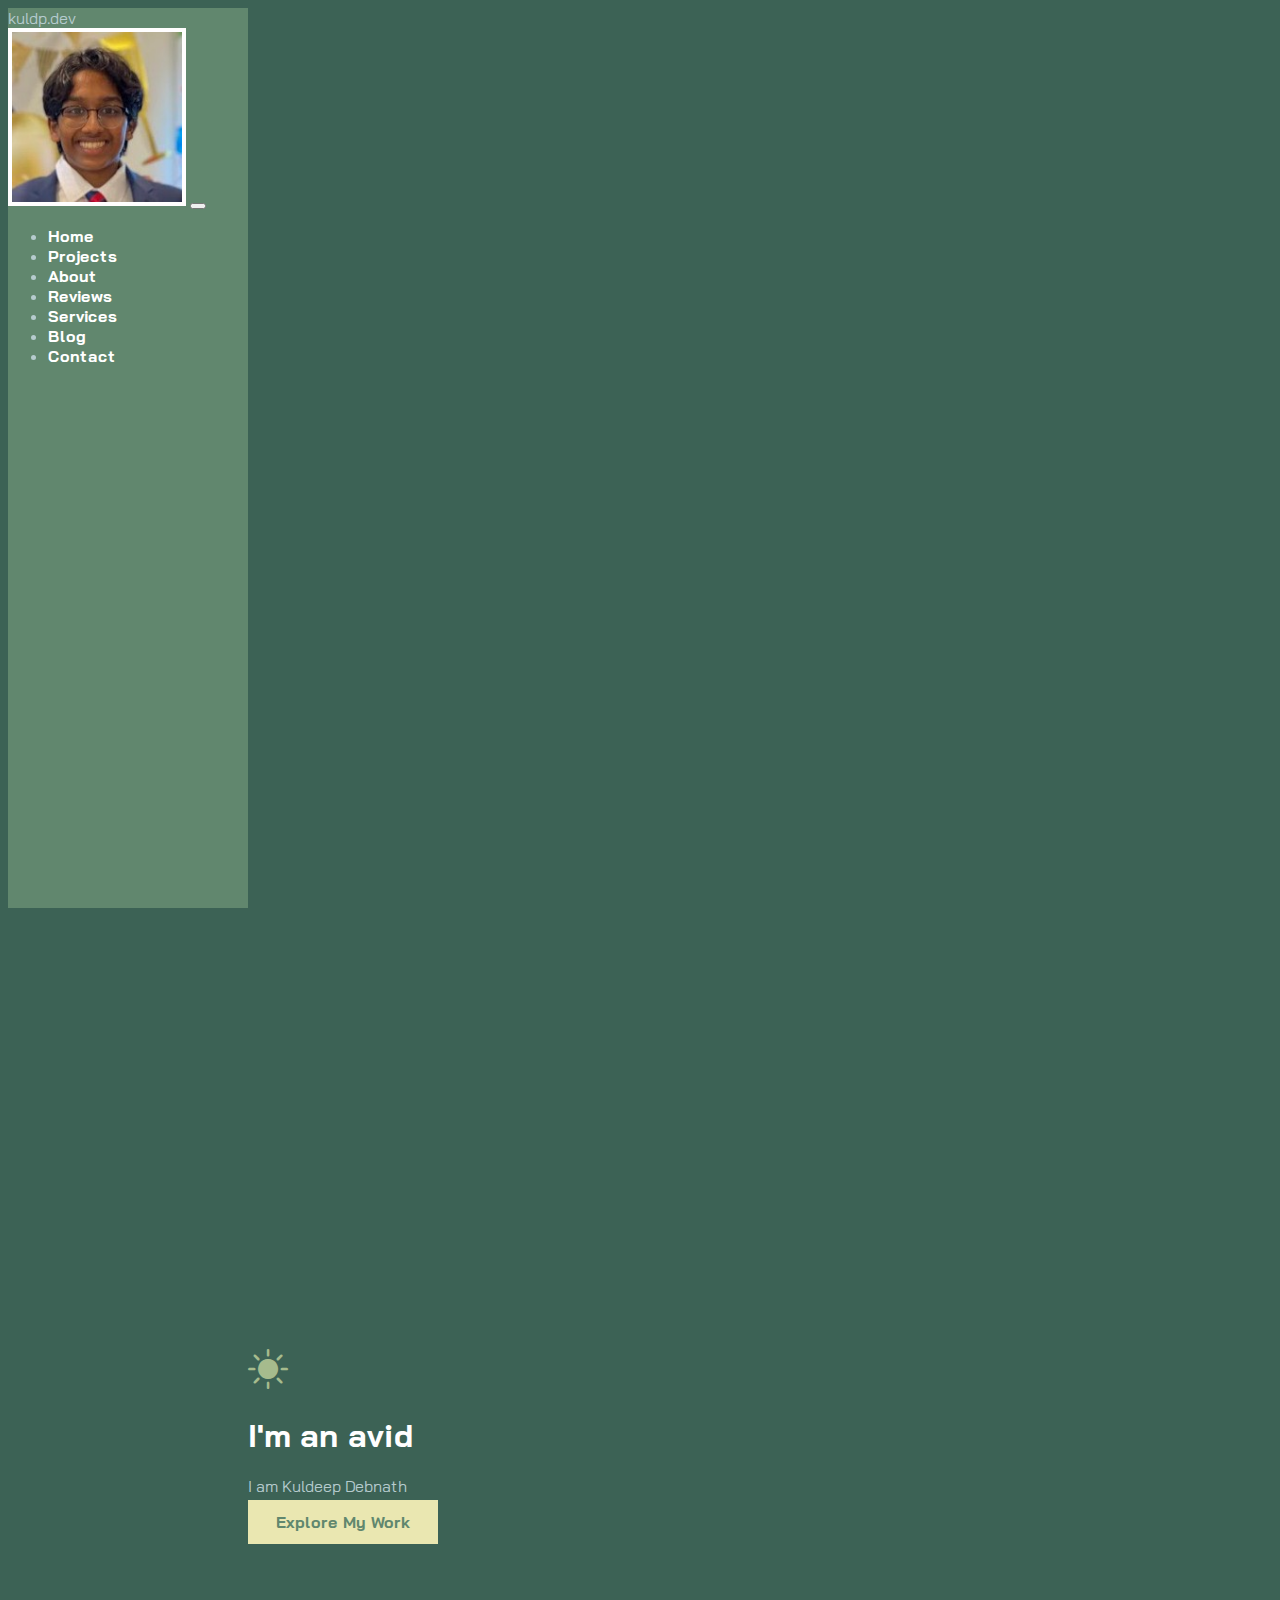
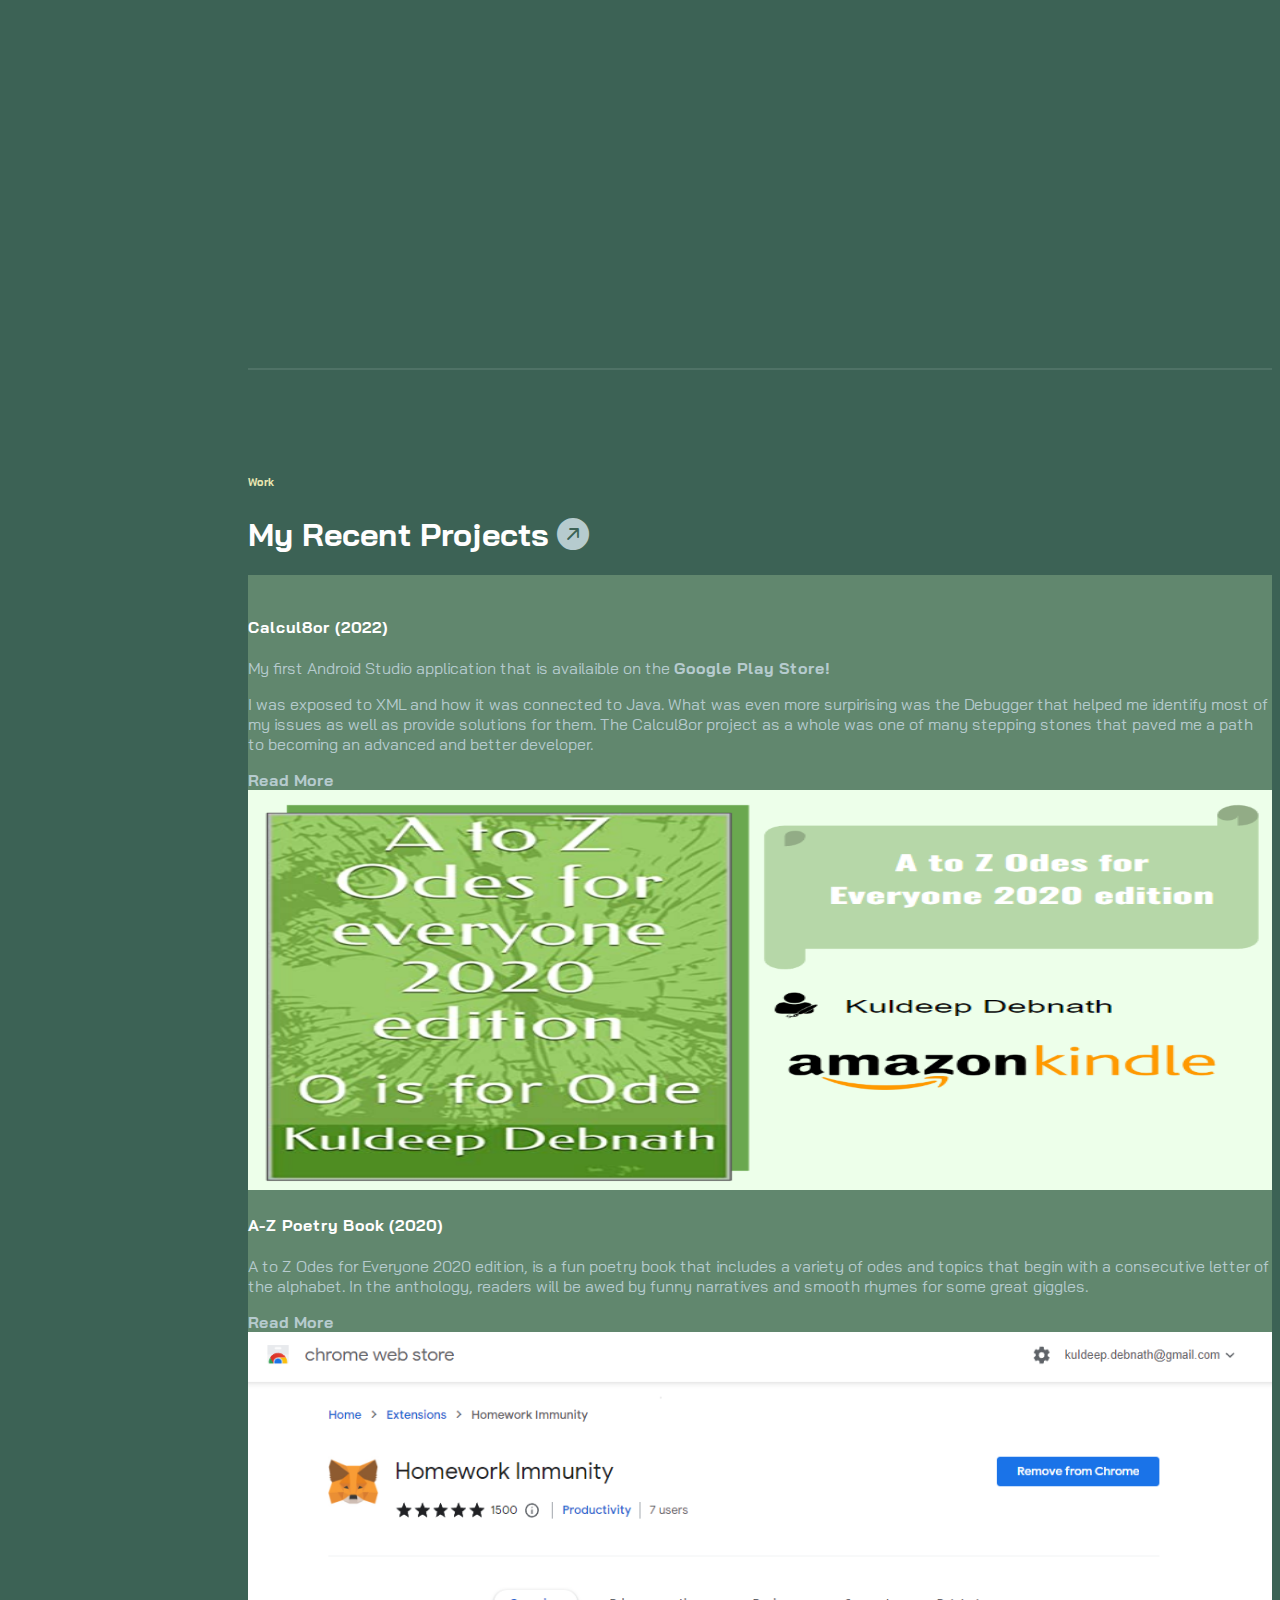
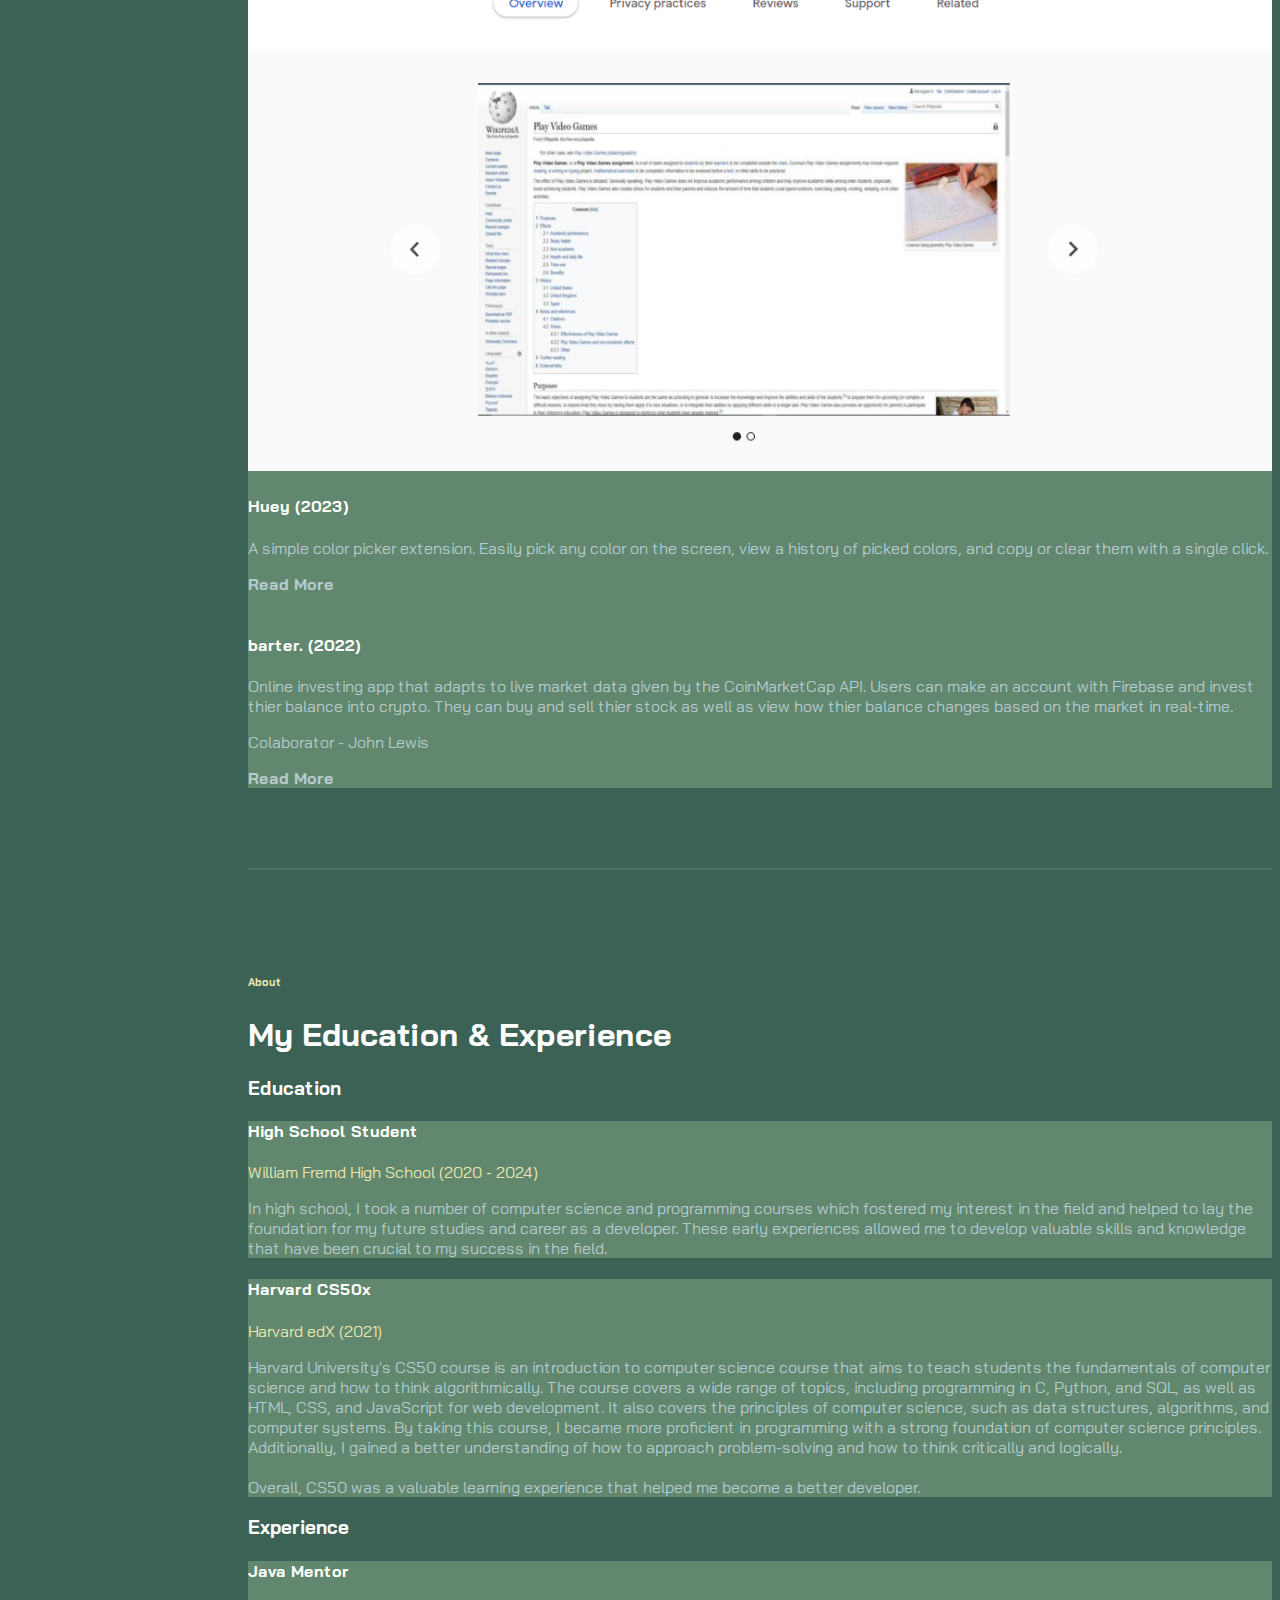
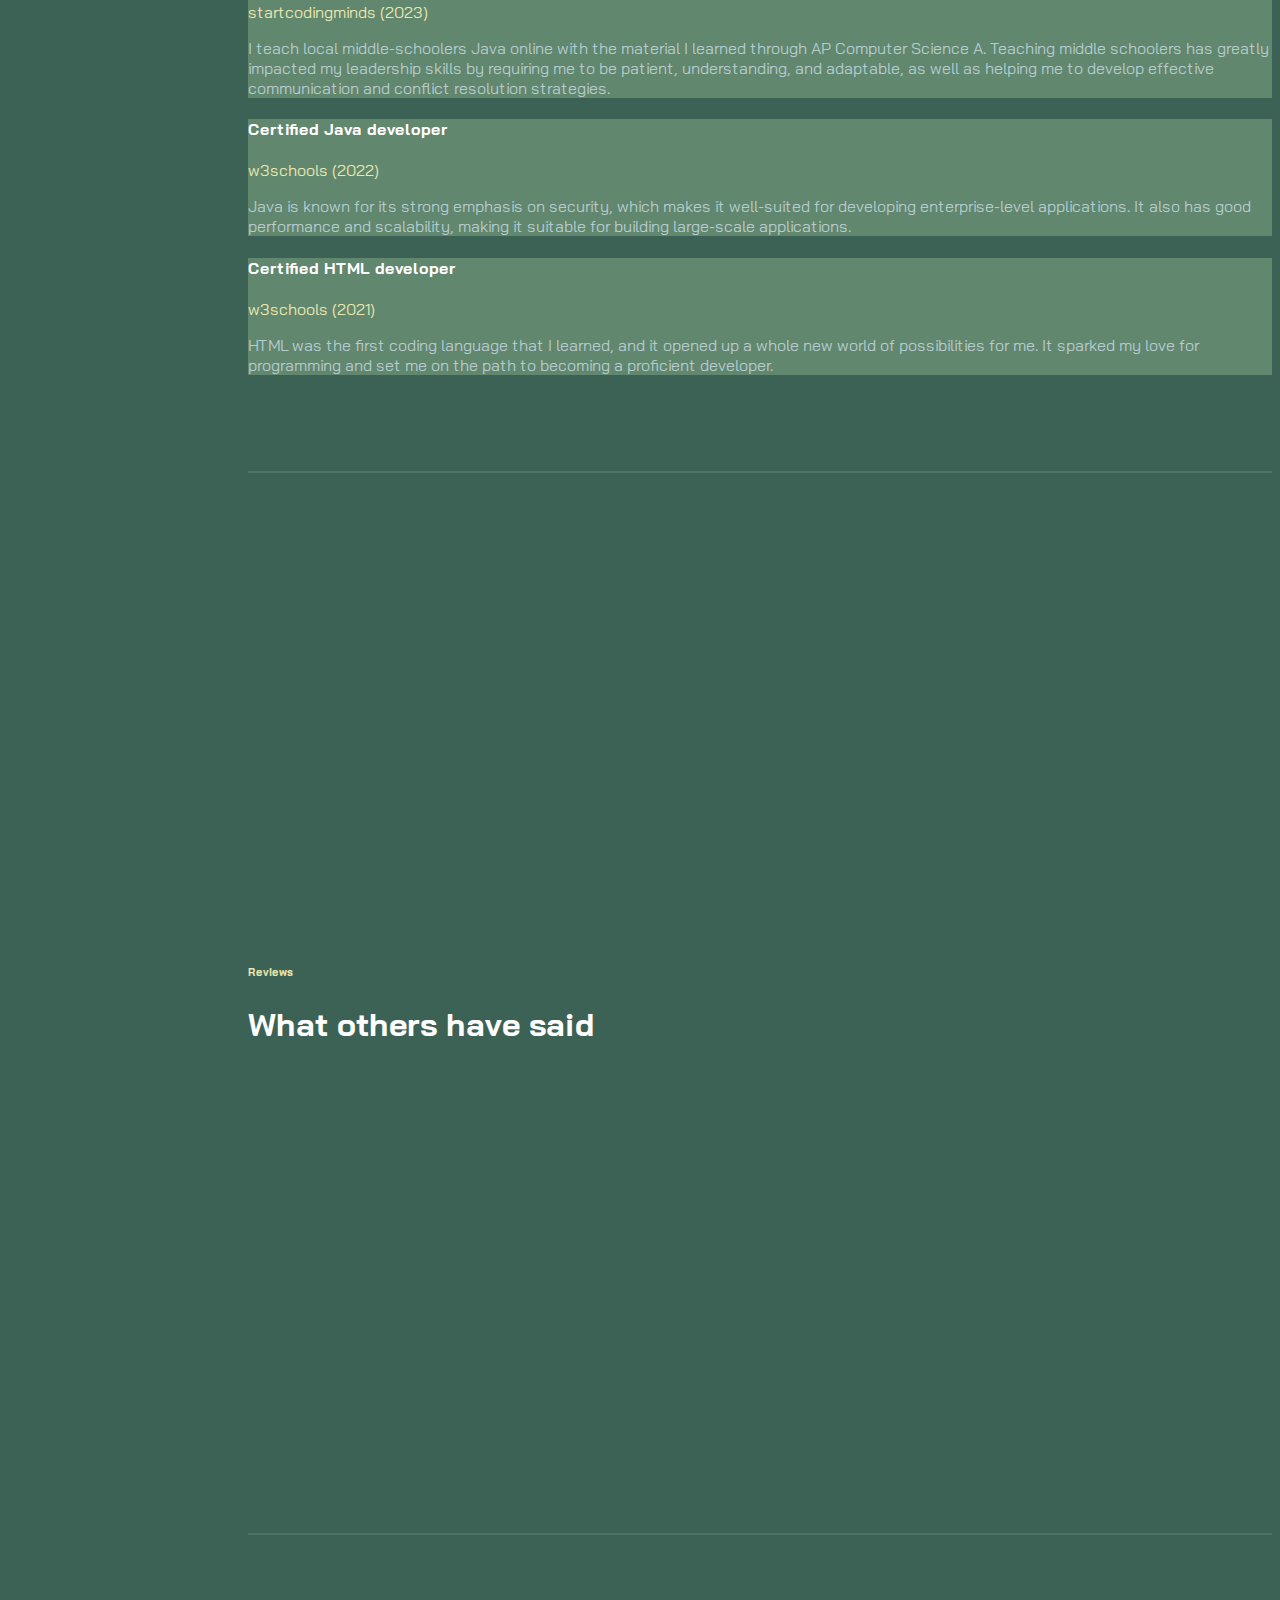
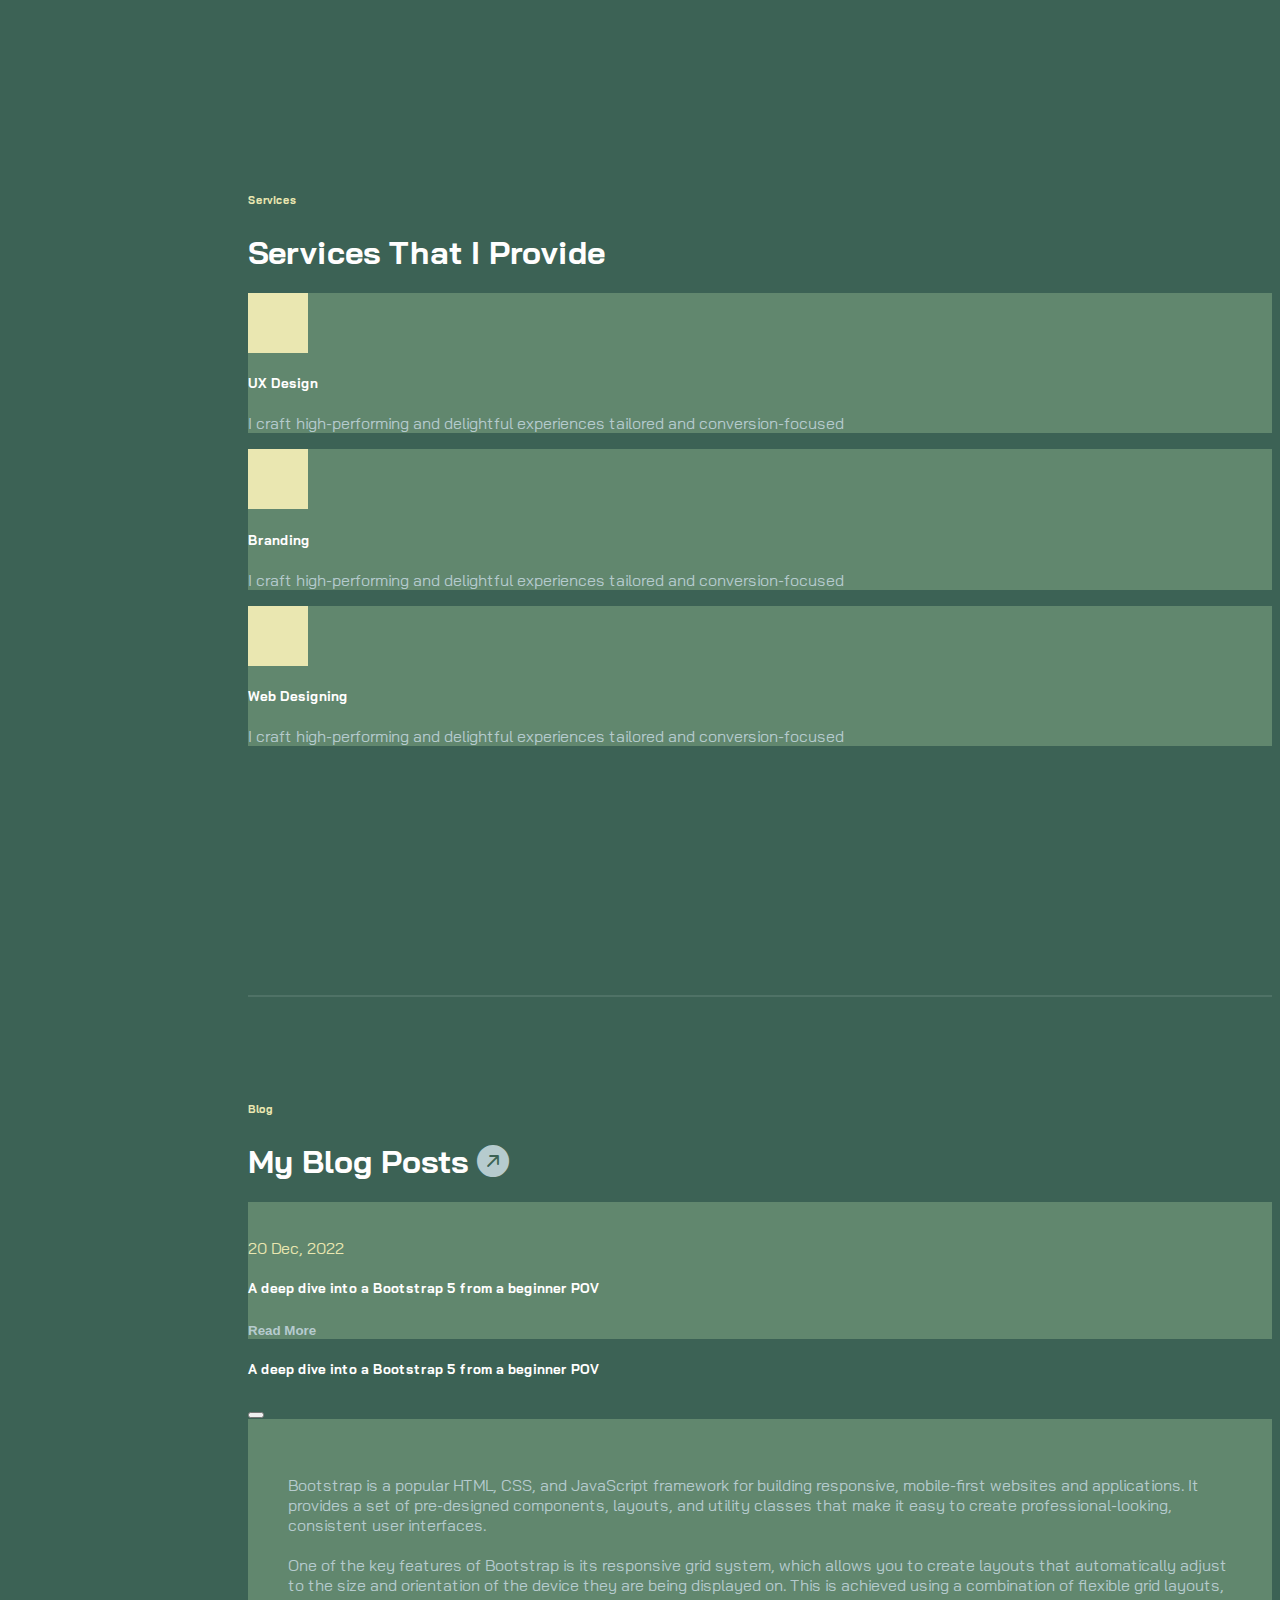
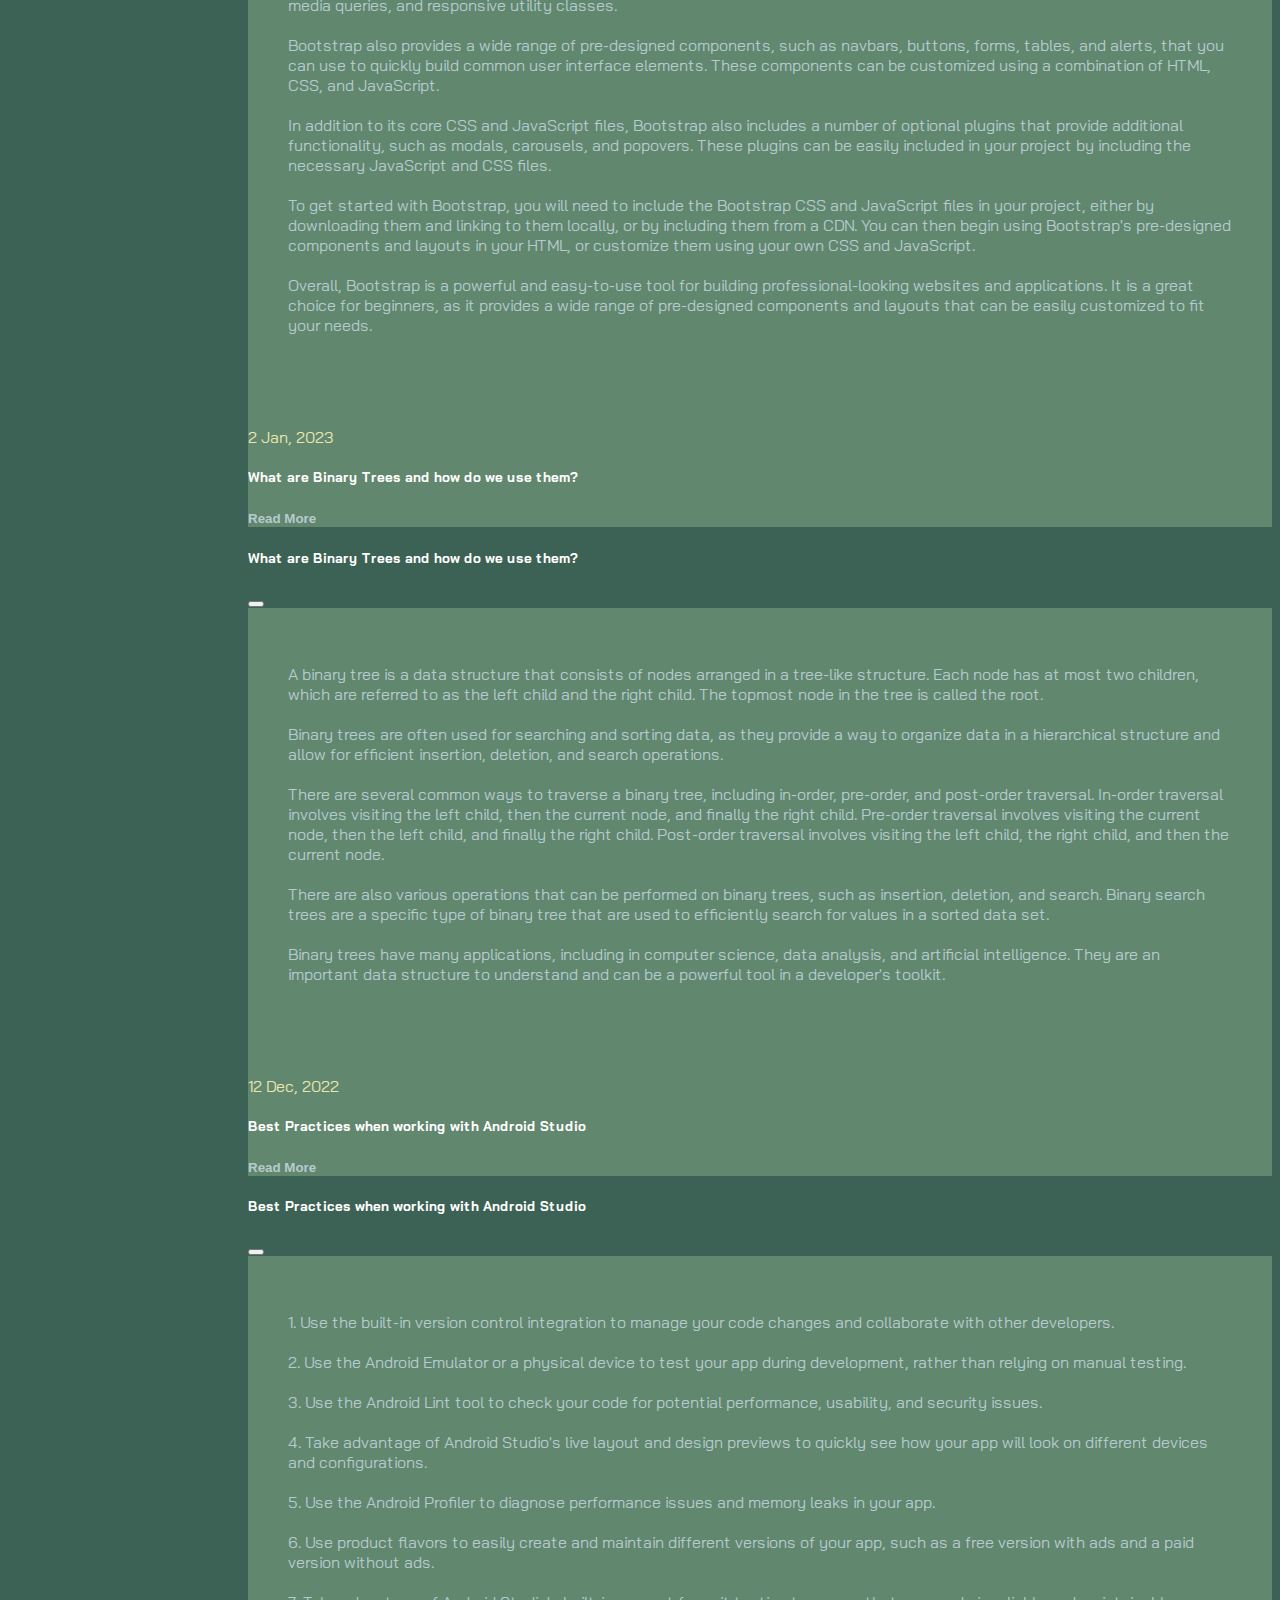
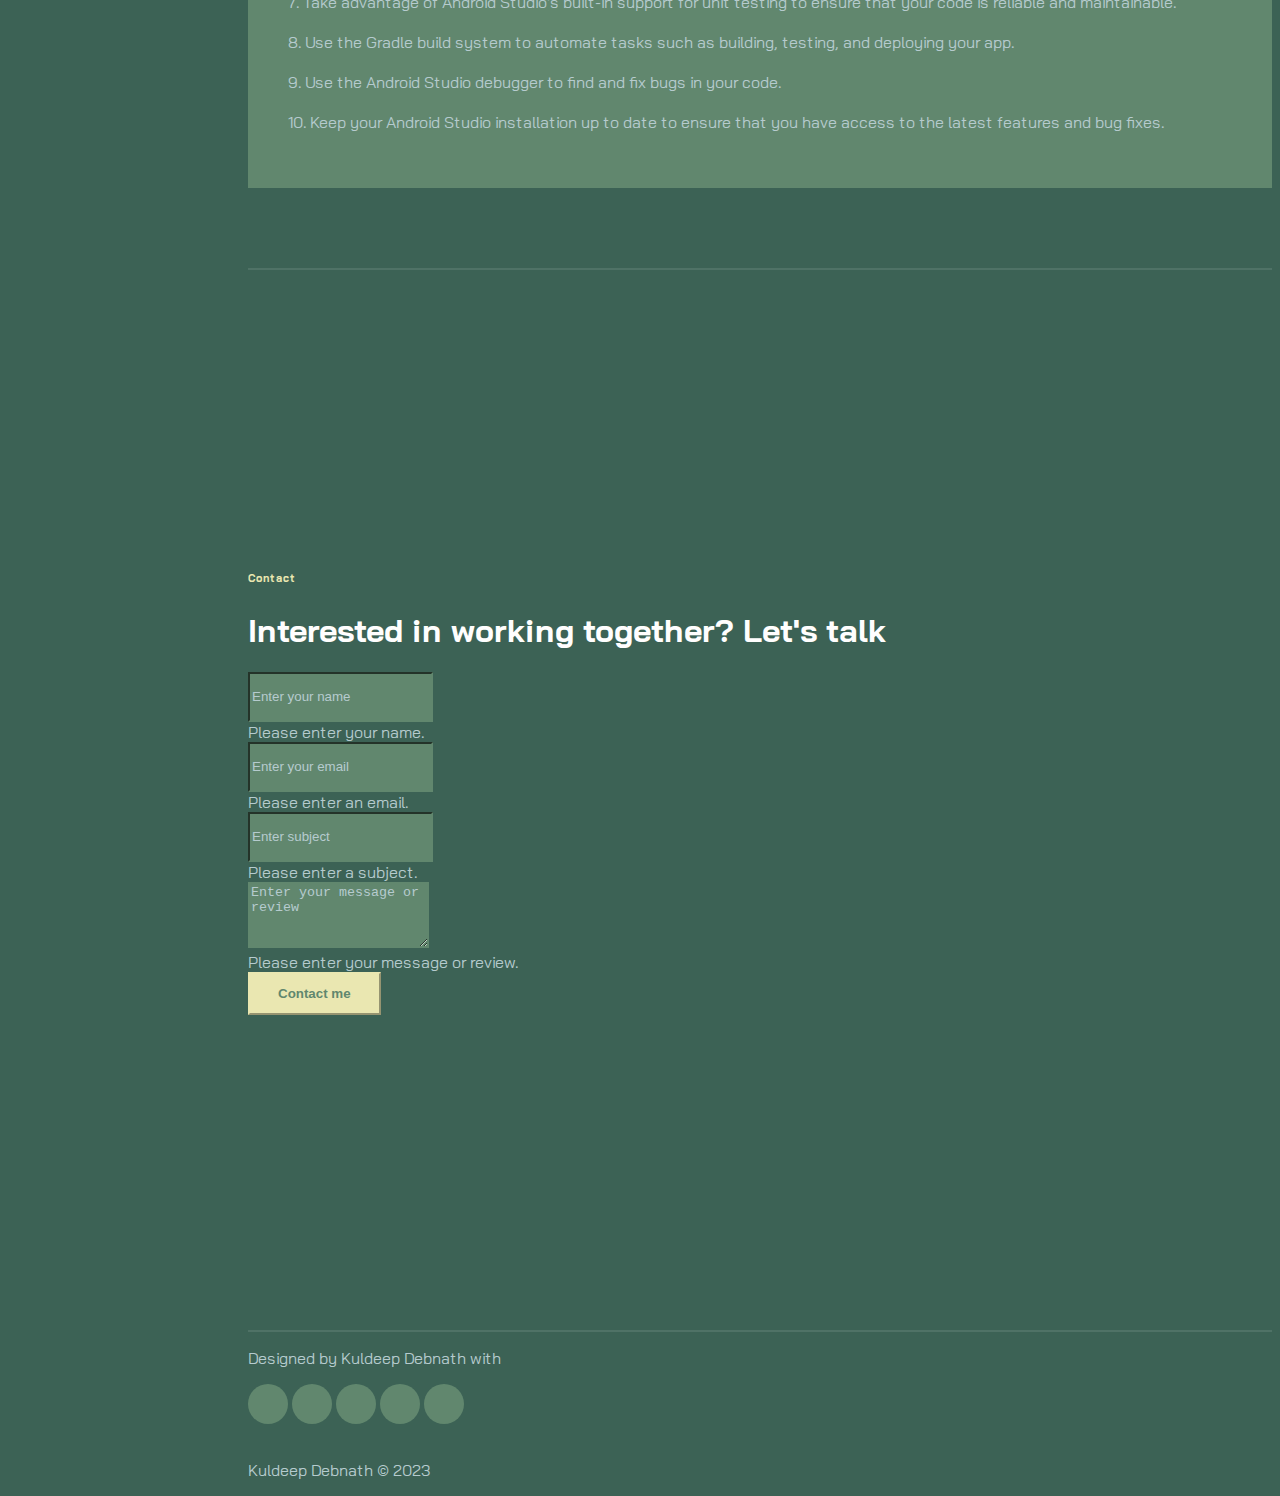
==== commit 64902abc: "edits" ====
--- a/index.html
+++ b/index.html
@@ -117,8 +117,7 @@
                 </div>
                 <div class="row">
                     <div class="col-lg-10">
-                        <h1 class="display-4 fw-bold" data-aos="fade-up">I'm a <span class="autotype"></span>from
-                            Chicago</h1>
+                        <h1 class="display-4 fw-bold" data-aos="fade-up">I'm an avid <span class="autotype"></span></h1>
                         <p class="lead mt-2 mb-4" data-aos="fade-up" data-aos-delay="300">I am Kuldeep Debnath
                             <!-- ,as an budding developer, I specialize in crafting exceptional experiences that are both high-performing and modern. -->
                         </p>
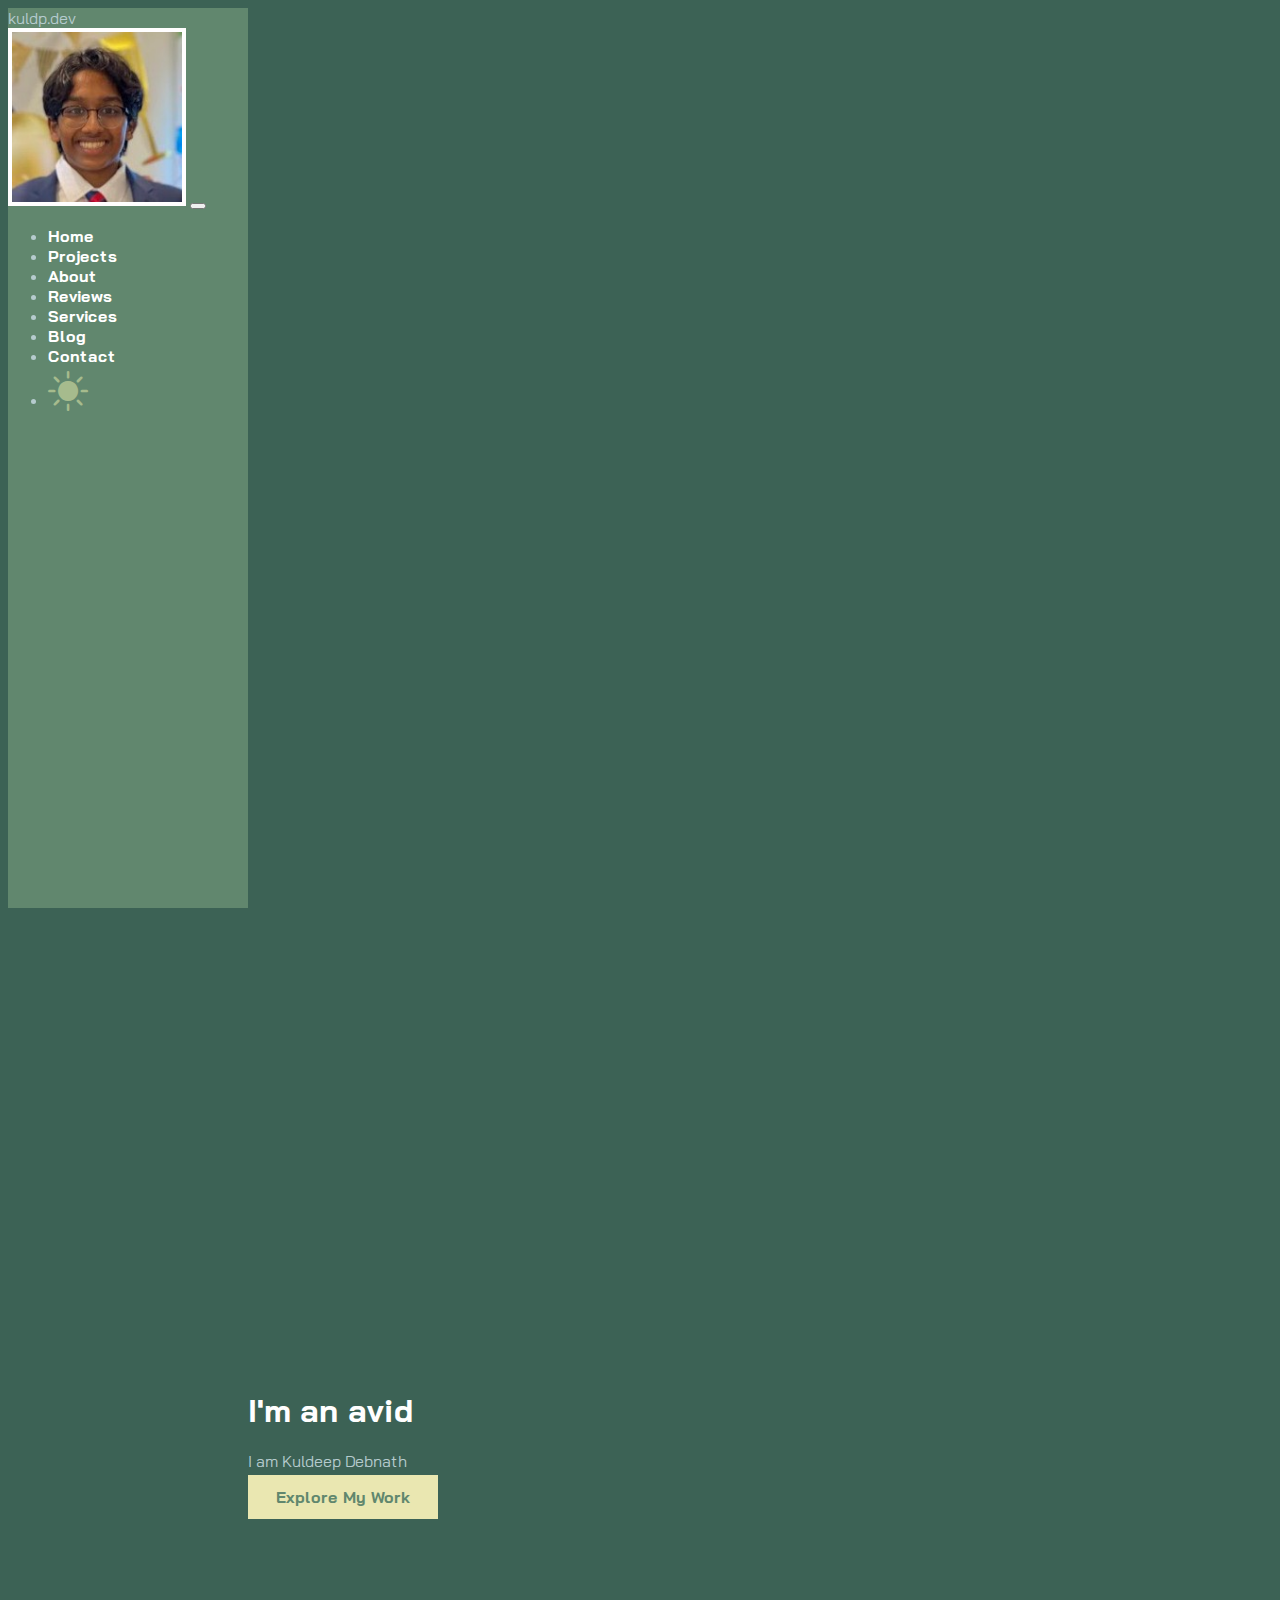
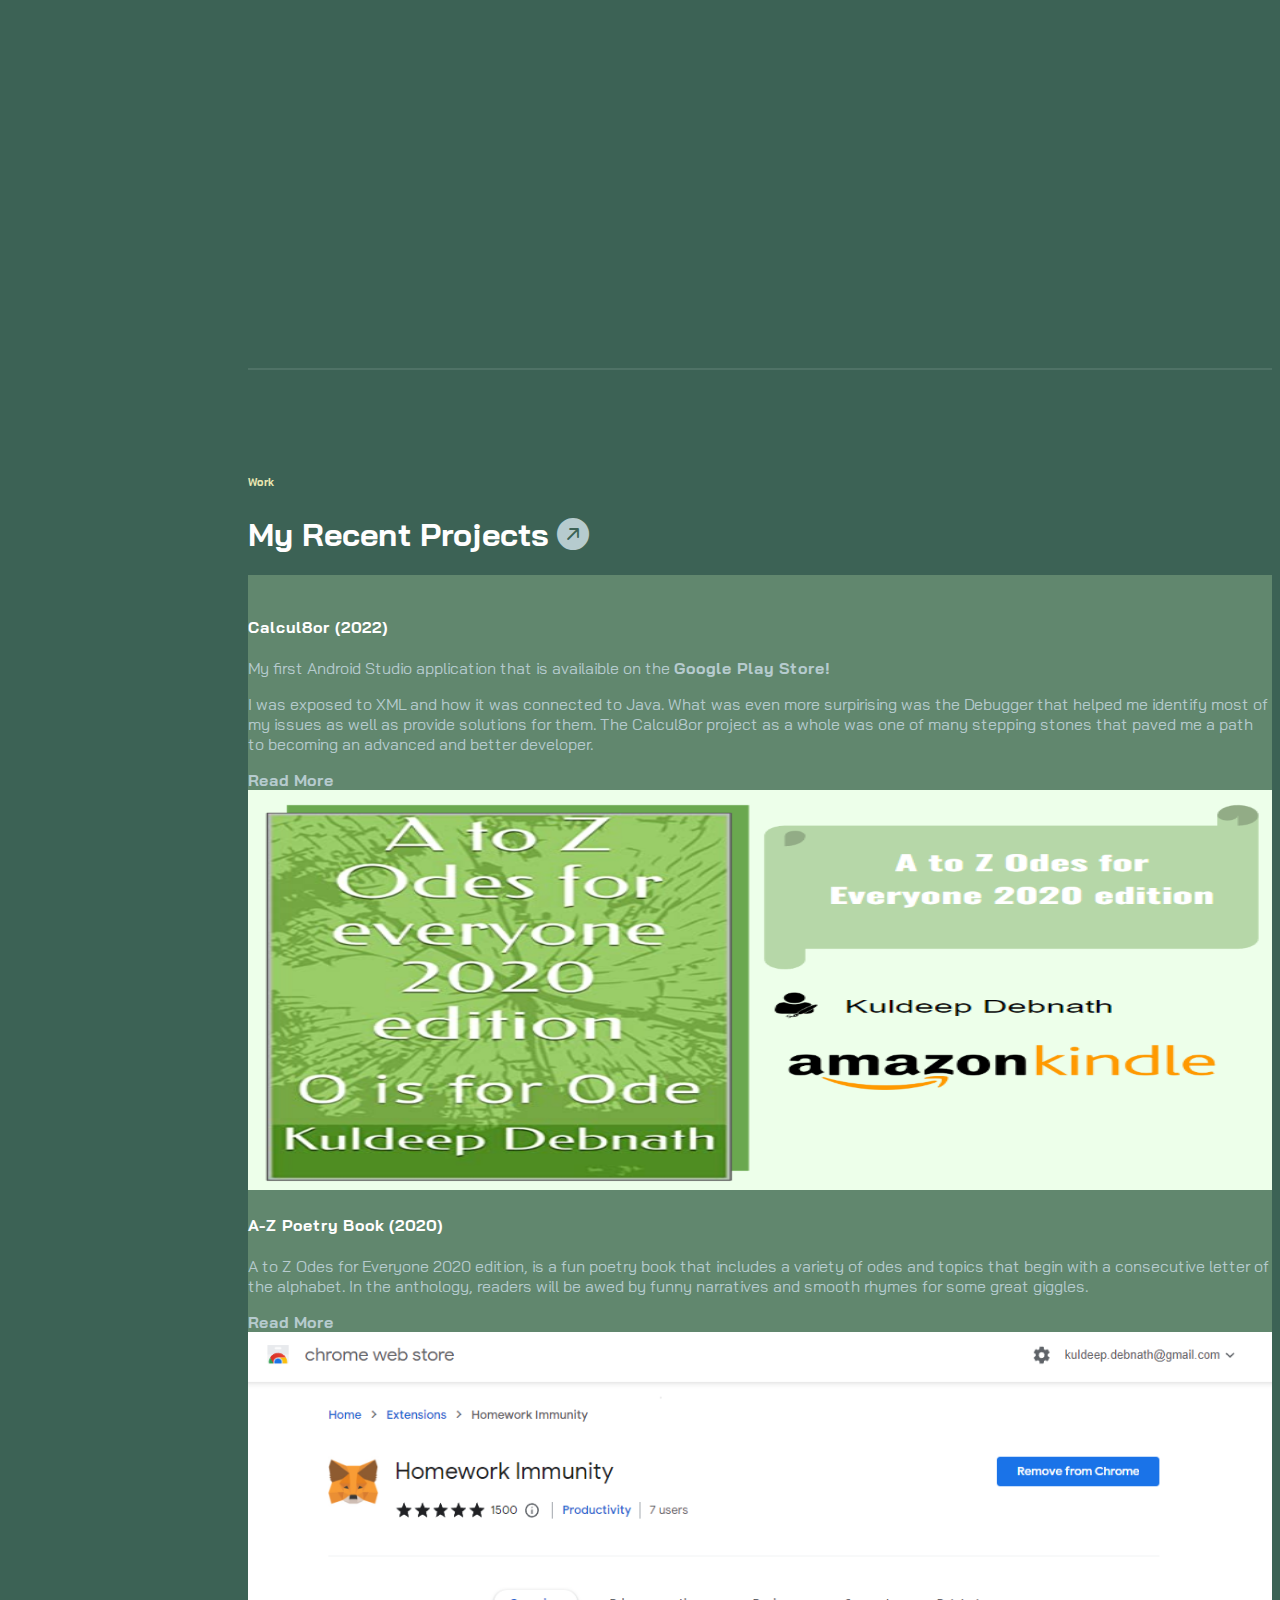
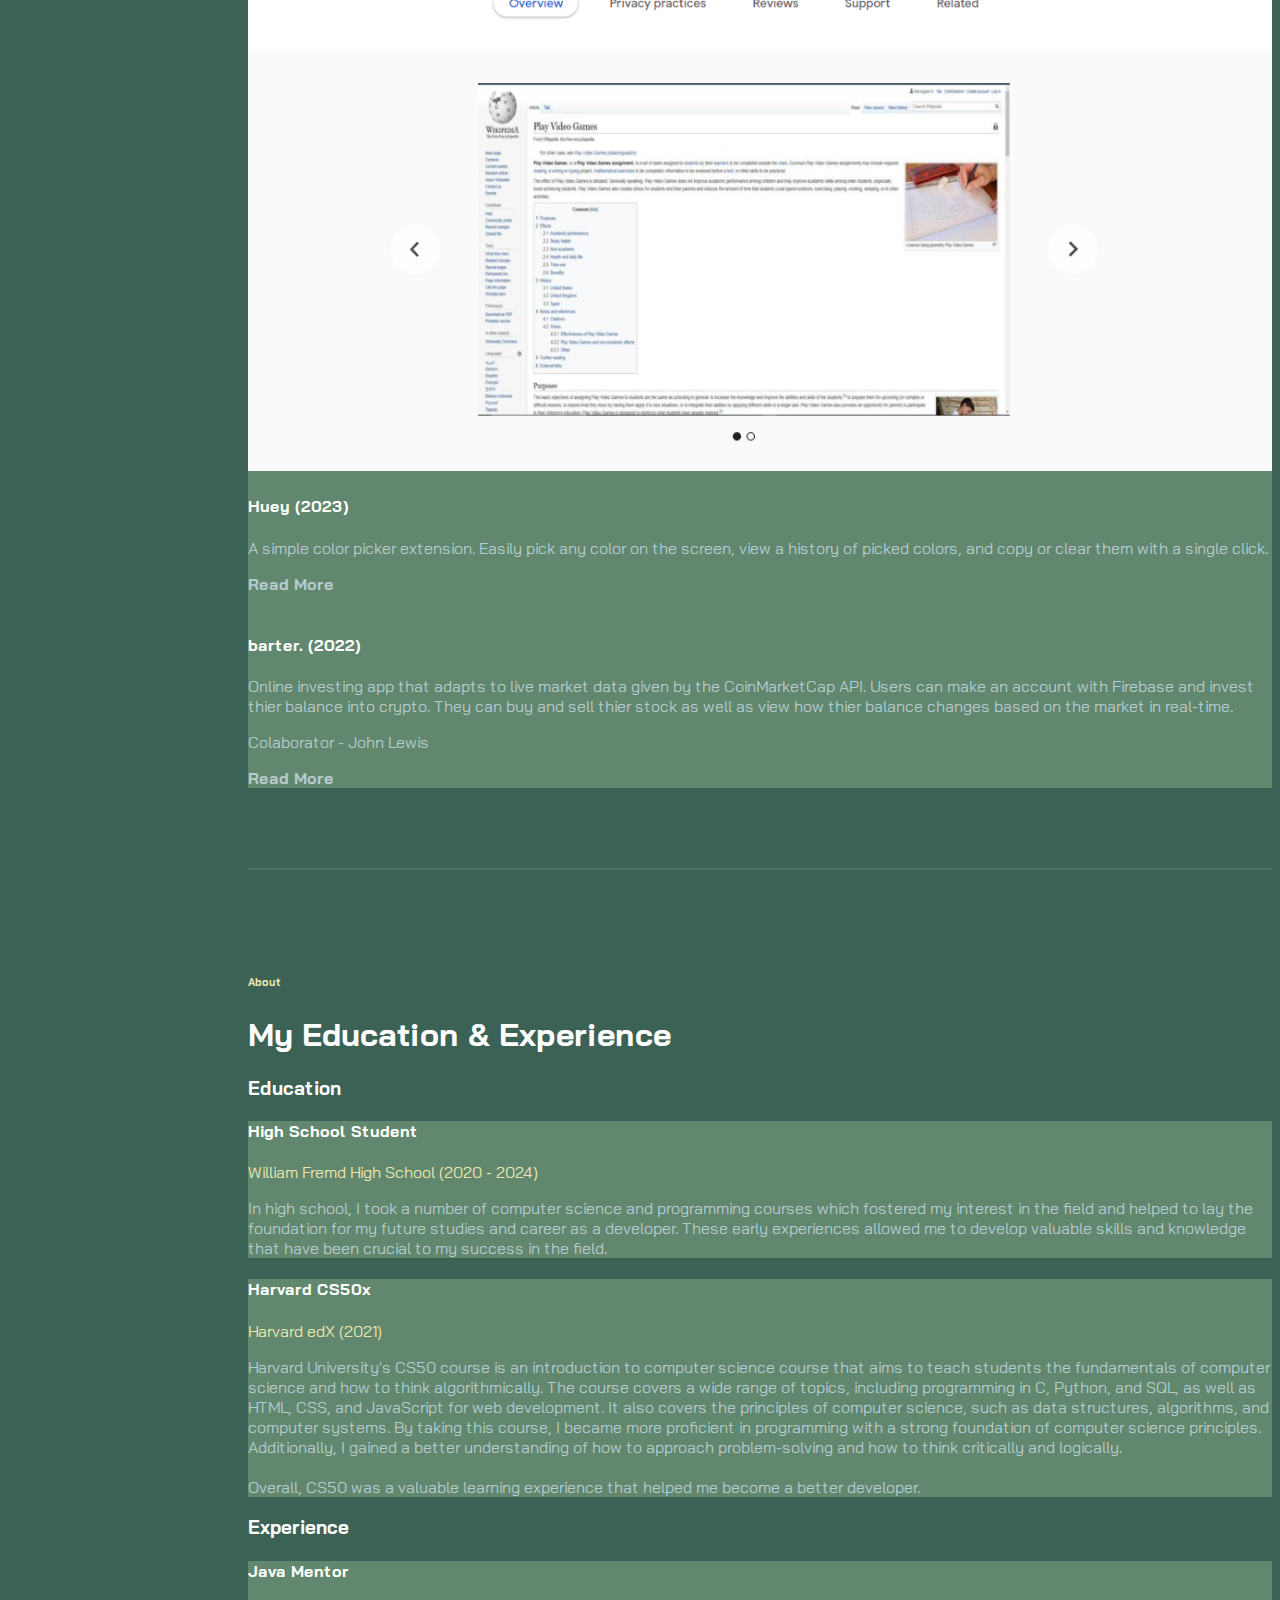
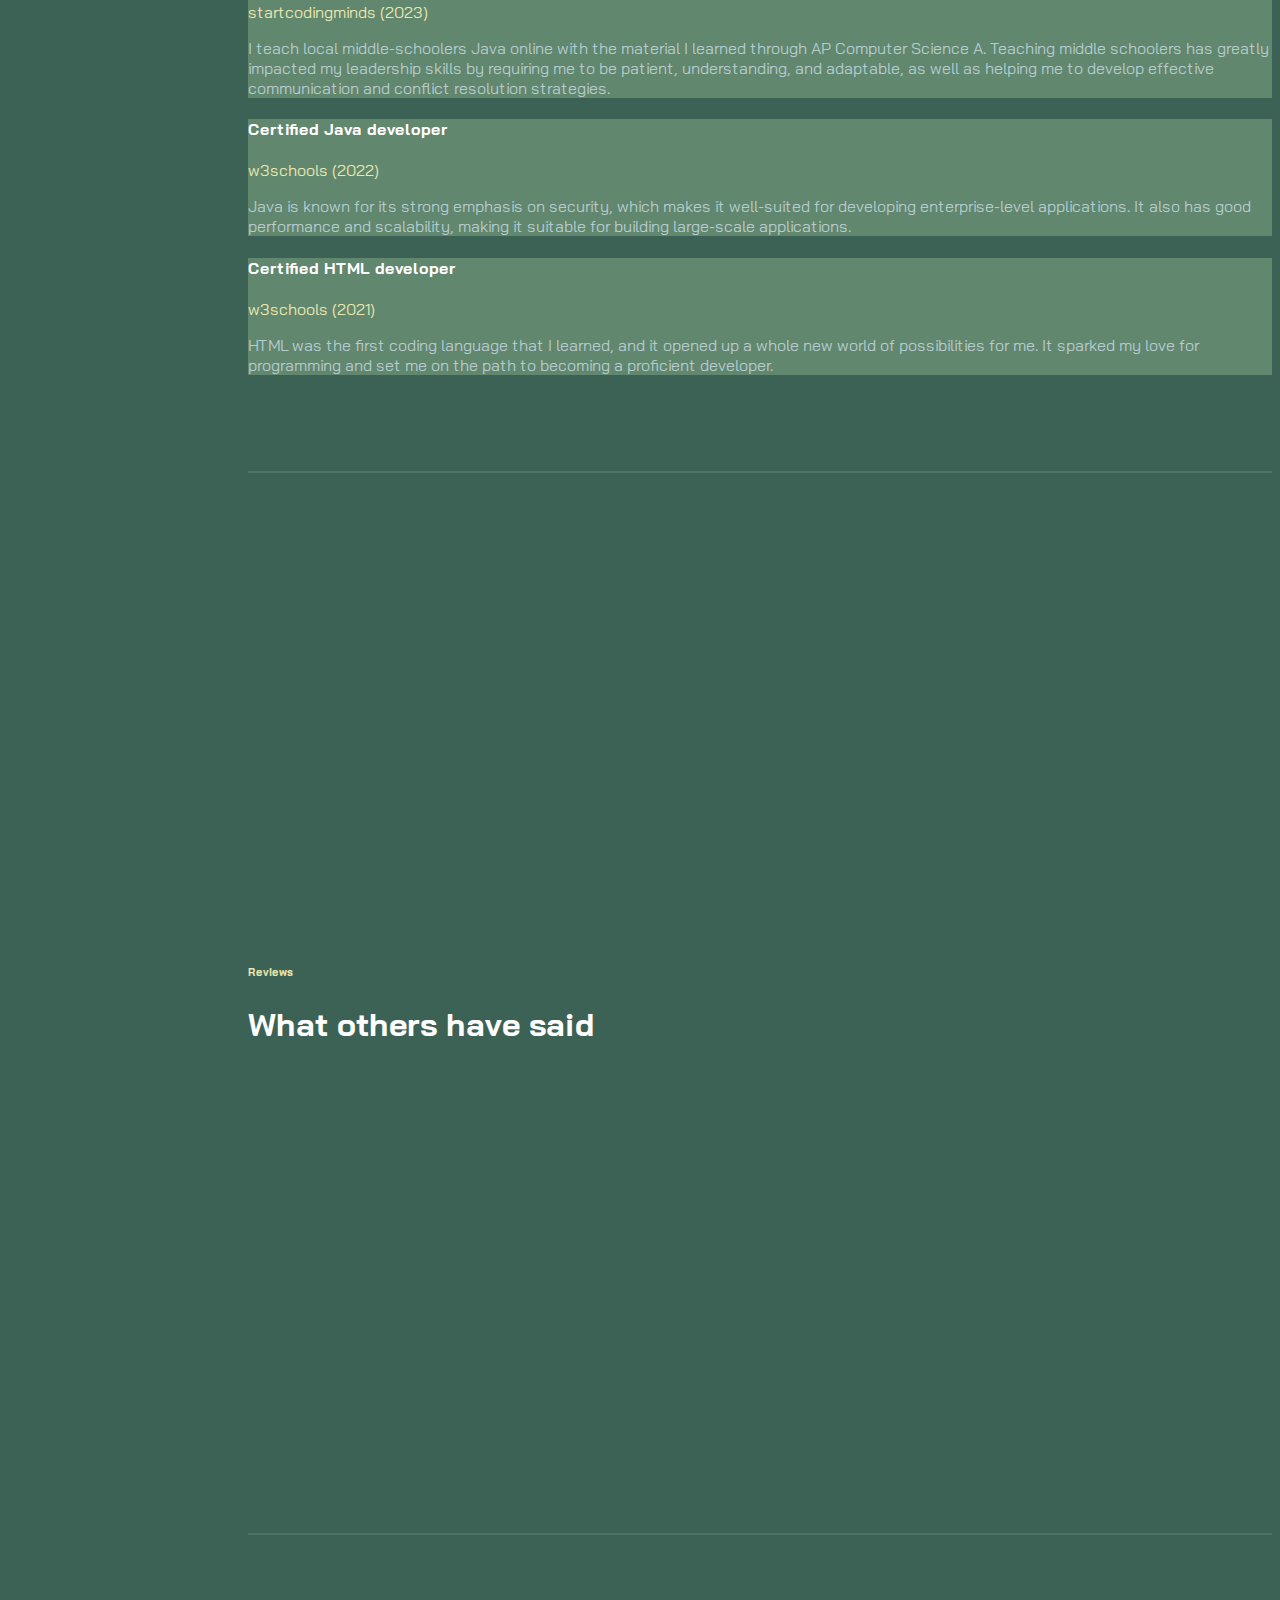
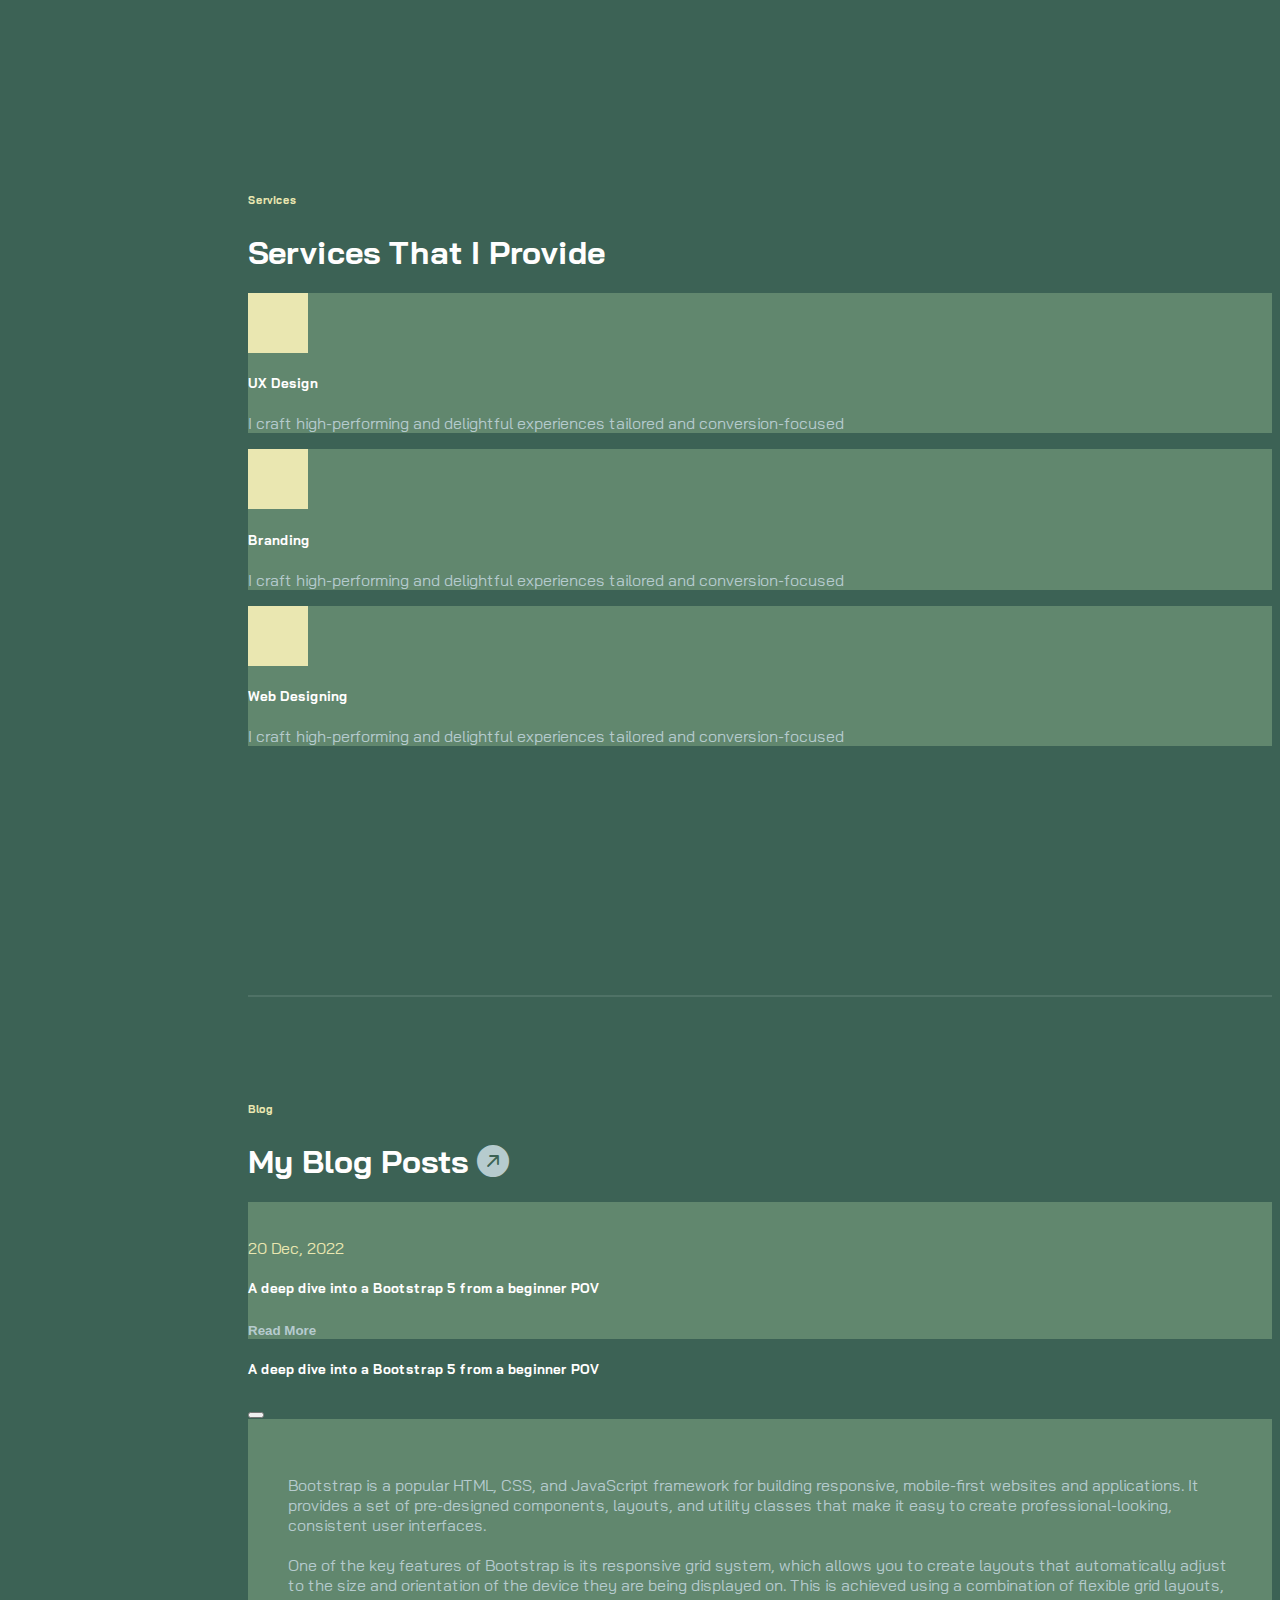
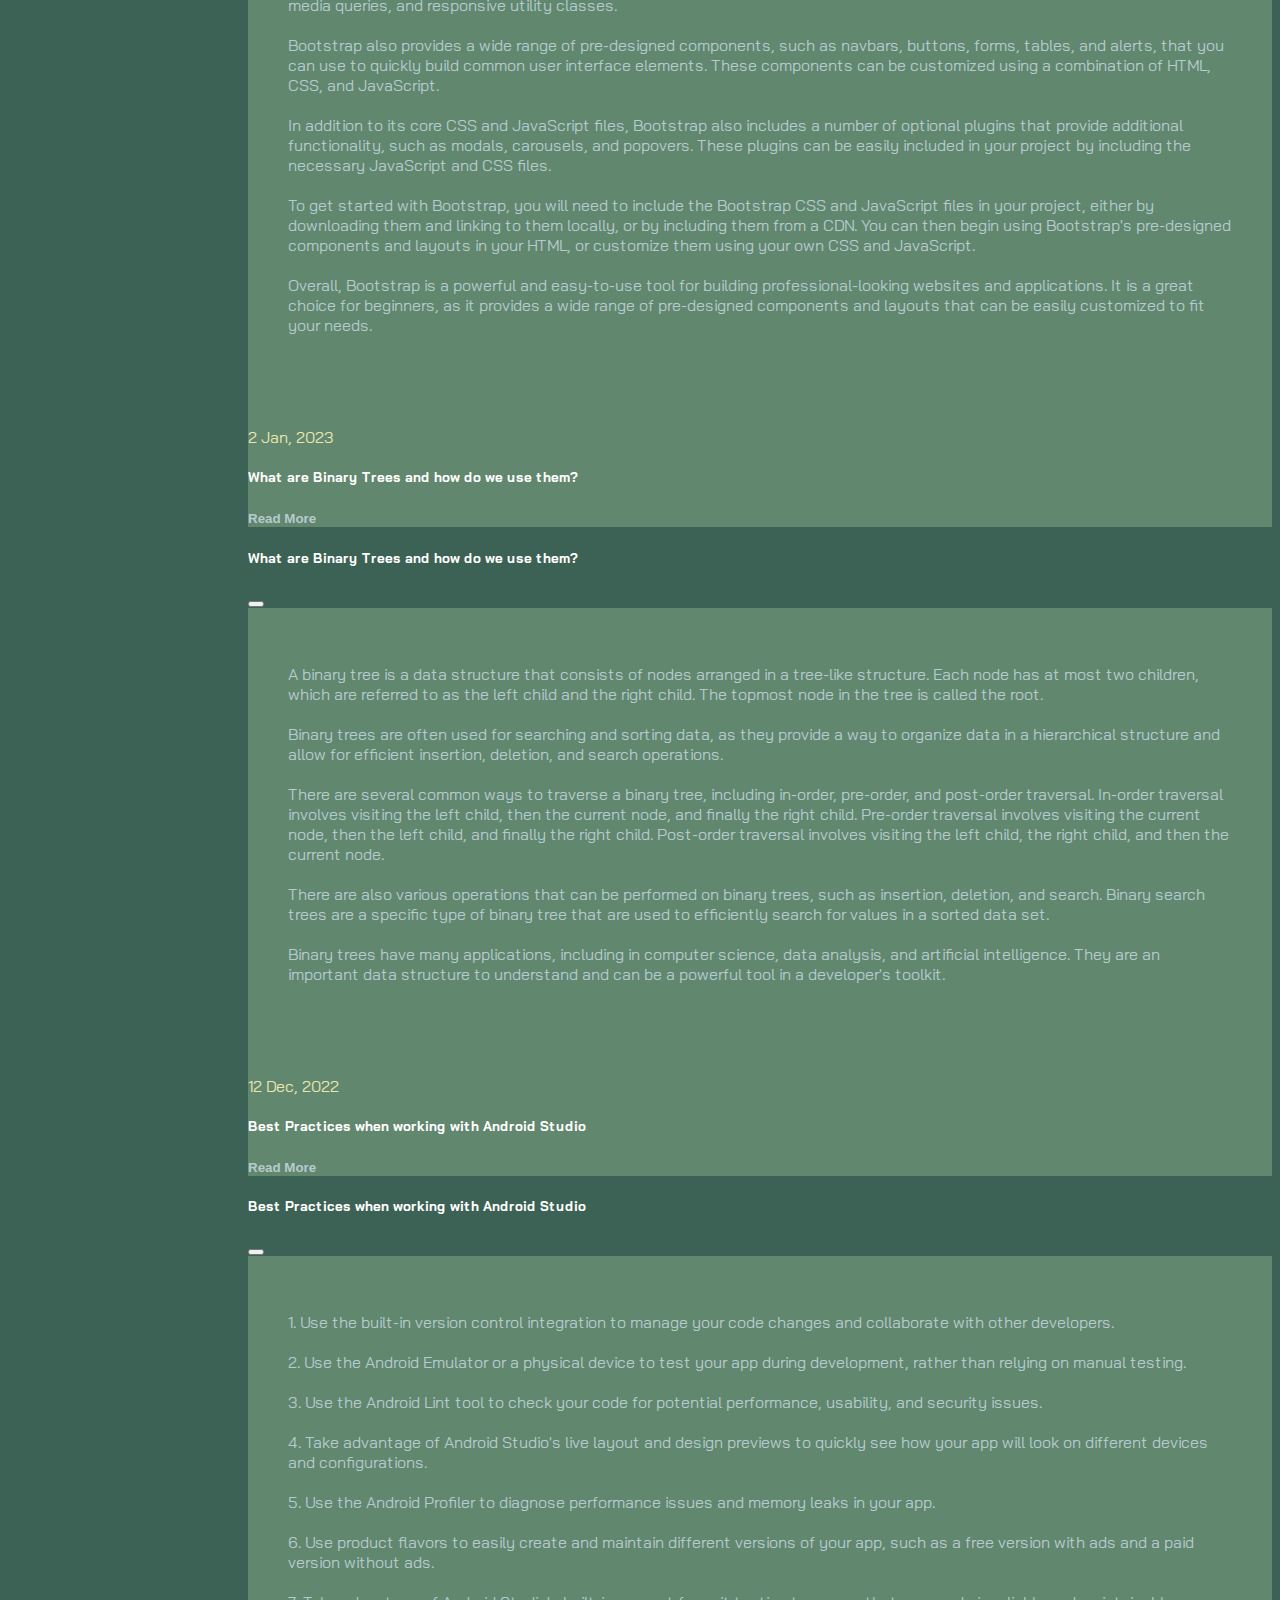
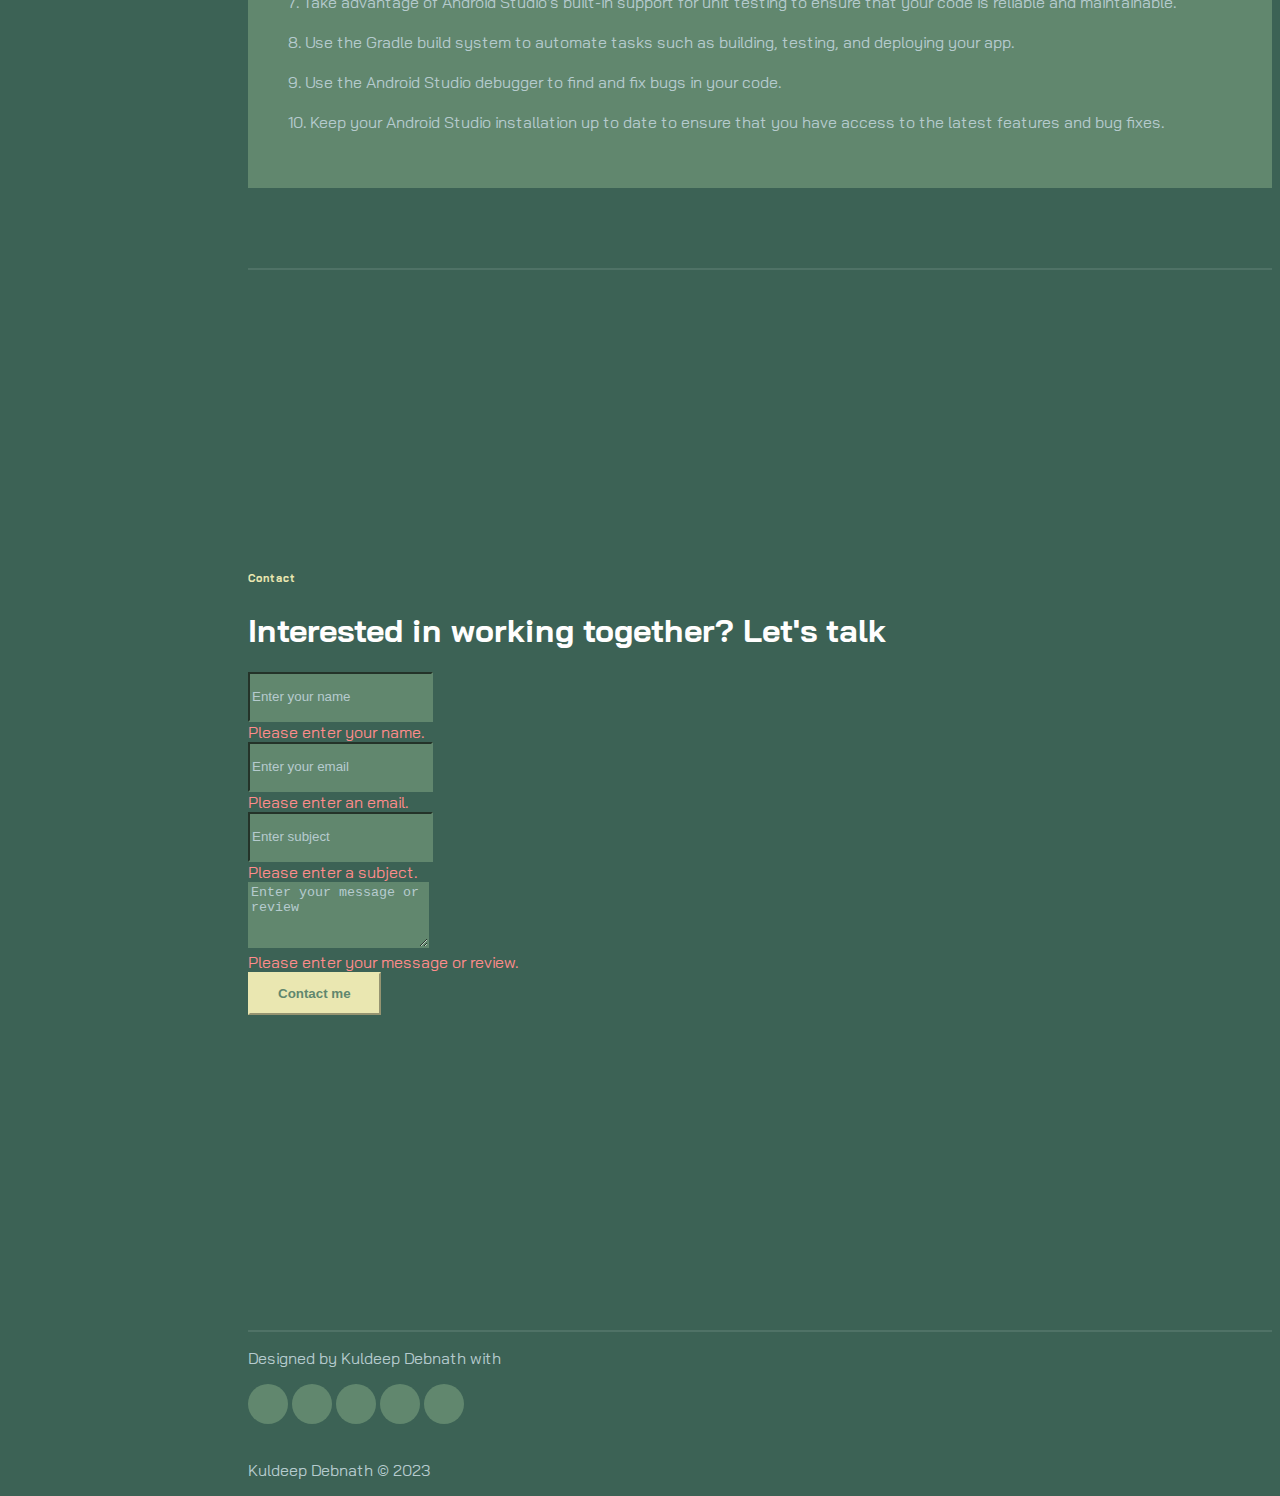
==== commit bef0b58f: "hmm" ====
--- a/index.html
+++ b/index.html
@@ -7,7 +7,7 @@
     <meta name="viewport" content="width=device-width, initial-scale=1.0">
     <link rel="icon" type="image/x-icon" href="./assets/images/trees.png">
 
-    <title>Kuldeep Debnath</title>
+    <title>kuldp.dev</title>
     <link href="https://cdn.jsdelivr.net/npm/bootstrap@5.3.0-alpha1/dist/css/bootstrap.min.css" rel="stylesheet"
         integrity="sha384-GLhlTQ8iRABdZLl6O3oVMWSktQOp6b7In1Zl3/Jr59b6EGGoI1aFkw7cmDA6j6gD" crossorigin="anonymous">
     <link rel="stylesheet" href="./assets/css/aos.css">
@@ -27,6 +27,7 @@
         integrity="sha384-w76AqPfDkMBDXo30jS1Sgez6pr3x5MlQ1ZAGC+nuZB+EYdgRZgiwxhTBTkF7CXvN"
         crossorigin="anonymous"></script>
 
+
     <link rel="stylesheet" href="https://cdn.jsdelivr.net/npm/bootstrap-icons@1.3.0/font/bootstrap-icons.css" />
     <link rel="stylesheet" type="text/css"
         href="https://cdnjs.cloudflare.com/ajax/libs/OwlCarousel2/2.3.4/assets/owl.carousel.min.css">
@@ -40,6 +41,9 @@
         <span class="loader"><span class="loader-inner"></span></span>
     </div> -->
     <!-- NAVBAR -->
+    <!-- stats - count particles -->
+    <!-- particles.js lib - https://github.com/VincentGarreau/particles.js -->
+    <script src="http://cdn.jsdelivr.net/particles.js/2.0.0/particles.min.js"></script>
 
     <nav class="navbar navbar-expand-lg navbar-dark fixed-top">
 
@@ -79,6 +83,10 @@
                     <li class="nav-item">
                         <a class="nav-link" href="#contact">Contact</a>
                     </li>
+                    <li class="nav-item">
+                        <i data-aos="fade-up" data-aos-delay="150" class="bi bi-brightness-high-fill gy-9"
+                            id="toggleDark"></i>
+                    </li>
                 </ul>
             </div>
         </div>
@@ -86,37 +94,47 @@
 
     <!-- //NAVBAR -->
     <div id="content-wrapper">
+        
         <!-- CONTENT WRAPPER -->
 
         <!-- HOME -->
         <section id="home" class="full-height px-lg-5">
+            <!-- <div id="particles-js"></div> stats - count particles -->
+            
 
             <div class="container">
-                <!-- <div id="leaves">
-                    <i></i>
-                    <i></i>
-                    <i></i>
-                    <i></i>
-                    <i></i>
-                    <i></i>
-                    <i></i>
-                    <i></i>
-                    <i></i>
-                    <i></i>
-                    <i></i>
-                    <i></i>
-                    <i></i>
-                    <i></i>
-                    <i></i> 
-                  </div> -->
+
                 <div class="row">
-                    <div class="col-lg-2 gy-9">
-                        <i data-aos="fade-up" data-aos-delay="150" class="bi bi-brightness-high-fill gy-9"
-                            id="toggleDark"></i>
-                    </div>
                 </div>
                 <div class="row">
-                    <div class="col-lg-10">
+                    <div class="col-lg-10 layertech">
+                        <div id="root"></div>
+
+                        <div id='cursor'></div>
+                    
+                            <ul class='tags-cloud'>
+                                <li class='tag'><span class='wrap'>HTML</span></li>
+                                <li class='tag'><span class='wrap'>Sprite</span></li>
+                                <li class='tag'><span class='wrap'>CSS</span></li>
+                                <li class='tag'><span class='wrap'>REST API</span></li>
+                                <li class='tag'><span class='wrap'>PostCSS</span></li>
+                                <li class='tag'><span class='wrap'>Bootstrap</span></li>
+                                <li class='tag'><span class='wrap'>SVG</span></li>
+                                <li class='tag'><span class='wrap'>Javascript</span></li>
+                                <li class='tag'><span class='wrap'>XML</span></li>
+                                <li class='tag'><span class='wrap'>Webpack</span></li>
+                                <li class='tag'><span class='wrap'>Canvas</span></li>
+                                <li class='tag'><span class='wrap'>Java</span></li>
+                                <li class='tag'><span class='wrap'>Sleep.js</span></li>
+                                <li class='tag'><span class='wrap'>Anime.js</span></li>
+                                <li class='tag'><span class='wrap'>Barba.js</span></li>
+                                <li class='tag'><span class='wrap'>Git</span></li>
+                                <li class='tag'><span class='wrap'>Linux</span></li>
+                                <li class='tag'><span class='wrap'>Math</span></li>
+                            </ul>
+                
+                
+                            </div>
                         <h1 class="display-4 fw-bold" data-aos="fade-up">I'm an avid <span class="autotype"></span></h1>
                         <p class="lead mt-2 mb-4" data-aos="fade-up" data-aos-delay="300">I am Kuldeep Debnath
                             <!-- ,as an budding developer, I specialize in crafting exceptional experiences that are both high-performing and modern. -->
@@ -128,9 +146,7 @@
                         </div>
                     </div>
                 </div>
-
-
-            </div>
+                
 
         </section>
         <!-- //HOME -->
@@ -145,8 +161,8 @@
                     <div class="col-lg-8">
                         <h6 class="text-brand">Work</h6>
                         <h1>My Recent Projects <a name="dev.to" href="projects.html"><i
-                            class="bi bi-arrow-up-right-circle-fill" title="see more"></i></a></h1>
-                        
+                                    class="bi bi-arrow-up-right-circle-fill" title="see more"></i></a></h1>
+
                     </div>
                 </div>
 
@@ -197,7 +213,8 @@
                             </div>
                             <div class="card-custom-content p-4">
                                 <h4 style="text-transform: capitalize;">Huey (2023)</h4>
-                                <p>A simple color picker extension. Easily pick any color on the screen, view a history of picked colors, and copy or clear them with a single click.</p>
+                                <p>A simple color picker extension. Easily pick any color on the screen, view a history
+                                    of picked colors, and copy or clear them with a single click.</p>
                                 <a target="_blank"
                                     href="https://chrome.google.com/webstore/detail/huey/diglalbiemiiapebfblemllfmfglglaf"
                                     class="link-custom">Read More</a>
@@ -277,7 +294,8 @@
                                         structures, algorithms, and computer systems. By taking this course, I became
                                         more proficient in programming with a strong foundation of computer science
                                         principles. Additionally, I gained a better understanding of how to approach
-                                        problem-solving and how to think critically and logically. <br><br>Overall, CS50 was a
+                                        problem-solving and how to think critically and logically. <br><br>Overall, CS50
+                                        was a
                                         valuable learning experience that helped me become a better developer.
                                     </p>
                                 </div>
@@ -933,7 +951,7 @@
 
                 </div>
             </div>
-            
+
         </footer>
         <!-- //FOOTER -->
 
--- a/assets/css/style.css
+++ b/assets/css/style.css
@@ -1,4 +1,12 @@
 @import url('https://fonts.googleapis.com/css2?family=Bai+Jamjuree:wght@400;500;600;700&display=swap');
+
+#preloader {
+    background: #3C6255;
+    height: 100vh;
+    width: 100%;
+    position: fixed;
+    z-index: 1000;
+}
 
 :root {
     --color-body: #b6cbce;
@@ -7,15 +15,18 @@
     --color-base: #61876E;
     --color-brand2: #A6BB8D;
     --color-brand: #EAE7B1;
+    --color-highlight: #fff;
     --sidbar-width: 240px;
     --font-base: "Bai Jamjuree";
 }
-.darkmode{
+
+.darkmode {
     --color-body: #b6cbce;
     --color-heading: #fdffc4;
-    --color-base2: #004135 ;
-    --color-base: #00332a   ;
+    --color-base2: #004135;
+    --color-base: #00332a;
     --color-brand2: #93b36e;
+    --color-highlight: #fff;
     --color-brand: #b4dd86;
     --sidbar-width: 240px;
     --font-base: "Bai Jamjuree";
@@ -27,12 +38,17 @@
     font-family: var(--font-base), sans-serif;
 
 }
-.home
-#name{
+
+.home #name {
     margin-top: 8px;
 }
 
-h1,h2,h3,h4,h5,h6 {
+h1,
+h2,
+h3,
+h4,
+h5,
+h6 {
     color: var(--color-heading);
     font-weight: 700;
 }
@@ -67,7 +83,7 @@
     justify-content: center;
     padding-top: 80px;
     padding-bottom: 80px;
-    border-bottom: 2px solid rgba(255,255,255, 0.1);
+    border-bottom: 2px solid rgba(255, 255, 255, 0.1);
 }
 
 .shadow-effect {
@@ -92,6 +108,7 @@
 /* NAVBAR */
 .navbar {
     background-color: var(--color-base);
+    z-index: 2;
 }
 
 .navbar .nav-link {
@@ -164,6 +181,7 @@
 .link-custom:hover::after {
     width: 100%;
 }
+
 .modal-buttons {
     background: none;
     border: none;
@@ -172,7 +190,8 @@
     font-weight: 700;
     position: relative;
 }
-.modal-buttons:hover{
+
+.modal-buttons:hover {
     color: var(--color-brand);
     transition: all 0.4s;
 
@@ -196,21 +215,17 @@
 
 }
 
-.modal-header{
+.modal-header {
     background-color: var(--color-base2);
     color: var(--color-heading);
 }
-.modal-body{
+
+.modal-body {
     background-color: var(--color-base);
     color: var(--color-body);
     padding: 40px;
-    
-}
-
-
-
-
-
+
+}
 
 /* CARD */
 .card-custom .card-custom-image {
@@ -224,6 +239,12 @@
 .card-custom:hover .card-custom-image img {
     transform: scale(1.1);
 }
+
+.item {
+    margin-bottom: 10px;
+    margin-left: 10px;
+}
+
 
 /* CONTACT */
 #contact .form-control {
@@ -258,18 +279,22 @@
     border-radius: 100px;
     font-size: 24px;
 }
-.autotype{
+
+.autotype {
     color: var(--color-brand)
 }
-#toggleDark{
+
+#toggleDark {
     font-size: 40px;
+    z-index: 3;
     cursor: pointer;
     position: top;
     text-decoration: none;
     color: var(--color-brand2);
 
 }
-.alert{
+
+.alert {
     background: #3bb543dc;
     color: var(--color-heading);
     font-weight: 500;
@@ -282,150 +307,220 @@
     border-radius: 8px;
     border-left: 4px solid #4bb543;
 }
-.back-video{
-    position: absolute;
-    right: 0;
-    bottom: 0;
-    z-index: -1;
-}
-.particle-text
-{
-  text-align: center;
-  font-size:40px;
-  color: white;
-  font-family:segoe-print;
-}
-#leaves {position:relative;top:-50px;width:100%;text-align: right; padding-right: 20%;}
-
-#leaves i {
+
+.owl-theme .owl-dots {
+    color: #5110e9;
+}
+
+.invalid-feedback {
+    color: #ff8c8c;
+    font-size: medium;
+    font-weight: 400;
+}
+
+.loader-wrapper {
+    height: 100vh;
+    width: 100%;
+    position: absolute;
+    top: 0;
+    left: 0;
+    background-color: var(--color-base2);
+    display: flex;
+    justify-content: center;
+    align-items: center;
+}
+
+.loader {
     display: inline-block;
-    width: 200px;
-    height: 150px;
-    background: linear-gradient(to bottom right, #309900, #005600);
-    transform: skew(20deg);
-    border-radius: 5% 40% 70%;
-    box-shadow: inset 0px 0px 1px #222;
-    /* border: 1px solid #333; */
+    width: 30px;
+    height: 30px;
+    position: relative;
+    border: 4px solid #fffefe;
+    border-radius: 10px;
+    animation: loader 2s infinite ease;
+}
+
+.loader-inner {
+    vertical-align: top;
+    display: inline-block;
+    width: 100%;
+    background-color: #fff;
+    animation: loader-inner 2s infinite ease-in;
+}
+
+@keyframes loader {
+    0% {
+        transform: rotate(0deg);
+    }
+
+    25% {
+        transform: rotate(180deg);
+    }
+
+    50% {
+        transform: rotate(180deg);
+    }
+
+    75% {
+        transform: rotate(360deg);
+    }
+
+    100% {
+        transform: rotate(360deg);
+    }
+}
+
+@keyframes loader-inner {
+    0% {
+        height: 0%;
+    }
+
+    25% {
+        height: 0%;
+    }
+
+    50% {
+        height: 100%;
+    }
+
+    75% {
+        height: 100%;
+    }
+
+    100% {
+        height: 0%;
+    }
+}
+
+::selection {
+    background-color: var(--color-brand);
+    color: var(--color-highlight);
+}
+canvas {
+    display: block;
+    vertical-align: bottom;
+}
+
+/* ---- particles.js container ---- */
+#particles-js {
+    position: absolute;
+    width: fit-content;
+    height: 100%;
+    background-color: var(--color-base2);
+    background-image: url("");
+    background-repeat: repeat;
+    background-size: cover;
+    background-position: 50% 50%;
+}
+
+/* ---- stats.js ---- */
+.count-particles {
+    background: #000022;
+    position: absolute;
+    top: 48px;
+    left: 0;
+    width: 80px;
+    color: #13E8E9;
+    font-size: .8em;
+    text-align: left;
+    text-indent: 4px;
+    line-height: 14px;
+    padding-bottom: 2px;
+    font-family: Helvetica, Arial, sans-serif;
+    font-weight: bold;
+}
+
+.js-count-particles {
+    font-size: 1.1em;
+}
+
+#stats,
+.count-particles {
+    -webkit-user-select: none;
+    margin-top: 5px;
+    margin-left: 5px;
+}
+
+#stats {
+    border-radius: 3px 3px 0 0;
+    overflow: hidden;
+}
+
+.count-particles {
+    border-radius: 0 0 3px 3px;
+}
+/* scrollbar */
+::-webkit-scrollbar {
+    width: 1em;
+    height: 1em;
+  }
+  ::-webkit-scrollbar-track {
+    background: var(--color-base);
+  }
+  
+ ::-webkit-scrollbar-thumb {
+    background: var(--color-body);
+    border-radius: 100vw;
+  }
+  
+::-webkit-scrollbar-thumb:hover {
+    background: var(--color-brand2);
+  }
+
+  @keyframes fadeIn {
+    from {
+        opacity: 0;
+    }
+    to {
+        opacity: 1;
+    }
+}
+/* 
+#cursor {
+    position: fixed;
+    top: -16px;
+    left: -16px;
     z-index: 1;
-    -webkit-animation: falling 5s 0s infinite;
-}
-
-#leaves i:nth-of-type(2n) { -webkit-animation: falling2 10s 0s infinite; }
-#leaves i:nth-of-type(3n) { -webkit-animation: falling3 10s 0s infinite; }
-
-#leaves i:before {
-  position: absolute;
-  content: '';
-  top: 217px;
-  right: 9px;
-  height: 27px;
-  width: 232px;
-  transform: rotate(49deg);
-  border-radius: 0% 15% 15% 0%;
-  /* border-top: 1px solid #222;
-  border-bottom: 1px solid #222;
-  border-left: 0px solid #222;
-  border-right: 1px solid #222; */
-  background: linear-gradient(to right, rgba(0,100,0,1), #005600);
-  z-index: 1;
-}
-
-#leaves i:after {
-  content: '';
-  height: 125px;
-  width: 10px;
-  background: linear-gradient(to right, rgba(0,0,0,.15), rgba(0,0,0,0));
-  display: block;
-  transform: rotate(125deg);
-  position: absolute;
-  left: 85px;
-  border-radius:50%;
-}
-
-
-#leaves i:nth-of-type(n)    { height:23px; width:30px; }
-#leaves i:nth-of-type(n):before { width:7px; height:5px; top:17px; right:1px; }
-#leaves i:nth-of-type(n):after { width:2px; height:17px; left: 12px; top:0px; }
-
-#leaves i:nth-of-type(2n+1)    { height:11px; width:16px; }
-#leaves i:nth-of-type(2n+1):before { width:4px; height:3px; top:7px; right:0px; }
-#leaves i:nth-of-type(2n+1):after { width:2px; height:6px; left: 5px; top:1px; }
-
-#leaves i:nth-of-type(3n+2)  { height:17px; width:23px; }
-#leaves i:nth-of-type(3n+2):before  { height:4px; width:4px; top:12px; right:1px; }
-#leaves i:nth-of-type(3n+2):after  { height:10px; width:2px; top:1px; left:8px; }
-
-#leaves i:nth-of-type(n)   { -webkit-animation-delay: 2.9s;}
-#leaves i:nth-of-type(2n)  { -webkit-animation-delay: 4.9s;}
-#leaves i:nth-of-type(3n)  { -webkit-animation-delay: 3.3s;}
-#leaves i:nth-of-type(4n)  { -webkit-animation-delay: 5.4s;}
-#leaves i:nth-of-type(5n)  { -webkit-animation-delay: 6s;  }
-#leaves i:nth-of-type(6n)  { -webkit-animation-delay: 4.5s;}
-#leaves i:nth-of-type(7n)  { -webkit-animation-delay: 3.8s;}
-#leaves i:nth-of-type(8n)  { -webkit-animation-delay: 2.5s;}
-#leaves i:nth-of-type(9n)  { -webkit-animation-delay: 4.3s;}
-#leaves i:nth-of-type(10n) { -webkit-animation-delay: 3.5s;}
-#leaves i:nth-of-type(11n) { -webkit-animation-delay: 2.2s;}
-#leaves i:nth-of-type(12n) { -webkit-animation-delay: 5.1s;}
-#leaves i:nth-of-type(13n) { -webkit-animation-delay: 2s;  }
-#leaves i:nth-of-type(14n) { -webkit-animation-delay: 5.7s;}
-#leaves i:nth-of-type(15n) { -webkit-animation-delay: 4s;  }
-
-#leaves i:nth-of-type(n)    { background: linear-gradient(to bottom right, #309900, #005600); }
-#leaves i:nth-of-type(2n+2)  { background: linear-gradient(to bottom right, #5e9900, #2b5600); }
-#leaves i:nth-of-type(4n+1)  { background: linear-gradient(to bottom right, #990, #564500); }
-
-#leaves i:nth-of-type(n)    { opacity: .7;}
-#leaves i:nth-of-type(3n+1)  { opacity: .5;}
-#leaves i:nth-of-type(3n+2)  { opacity: .3;}
-
-#leaves i:nth-of-type(n)    {transform: rotate(180deg);}
-
-
-#leaves i:nth-of-type(n) { -webkit-animation-timing-function:ease-in-out;}
-
-@-webkit-keyframes falling {
-    
-    0% {
-        -webkit-transform:
-            translate3d(300,0,0)
-            rotate(0deg);
-    }
-    
-    100% {
-        -webkit-transform:
-            translate3d(-350px,700px,0)
-            rotate(90deg);
-        opacity: 0;
-    }
-}
-
-@-webkit-keyframes falling3 {
-     0% {
-        -webkit-transform:
-            translate3d(0,0,0)
-            rotate(-20deg);
-    }
-    
-    100% {
-        -webkit-transform:
-            translate3d(-230px,640px,0)
-            rotate(-70deg);
-        opacity: 0;
-    }
-}
-
-@-webkit-keyframes falling2 {
-     0% {
-        -webkit-transform:
-            translate3d(0,0,0)
-            rotate(90deg);
-    }
-    
-    100% {
-        -webkit-transform:
-            translate3d(-400px,680px,0)
-            rotate(0deg);
-        opacity: 0;
-    }
+    height: 32px;
+    width: 32px;
+    border-radius: 50%;
+    background: #e0e1dd;
+    opacity: 0;
+} */
+
+#cursor.-activated {
+    animation: fadeIn 1s ease-out forwards;
+}
+
+.tags-cloud {
+    position: relative;
+    top: calc(-10vmin);
+    left: calc(100%);
+    height: 60vmin;
+    width: 60vmin;
+    list-style: none;
+    z-index: -3;
+    opacity: 0;
+}
+
+.tags-cloud.-loaded {
+    animation: fadeIn 1s ease-out forwards;
+}
+
+.tags-cloud > .tag {
+    position: absolute;
+    top: 50%;
+    left: 50%;
+    font-size: 5vmin;
+    font-weight: bold;
+    transition: transform .5s linear, opacity .5s linear;
+}
+
+.tags-cloud > .tag > .wrap {
+    display: inline-block;
+    transform: translateX(-50%) translateY(-50%);
+}
+.layertech{
+    position: absolute;
+    width: fit-content;
 }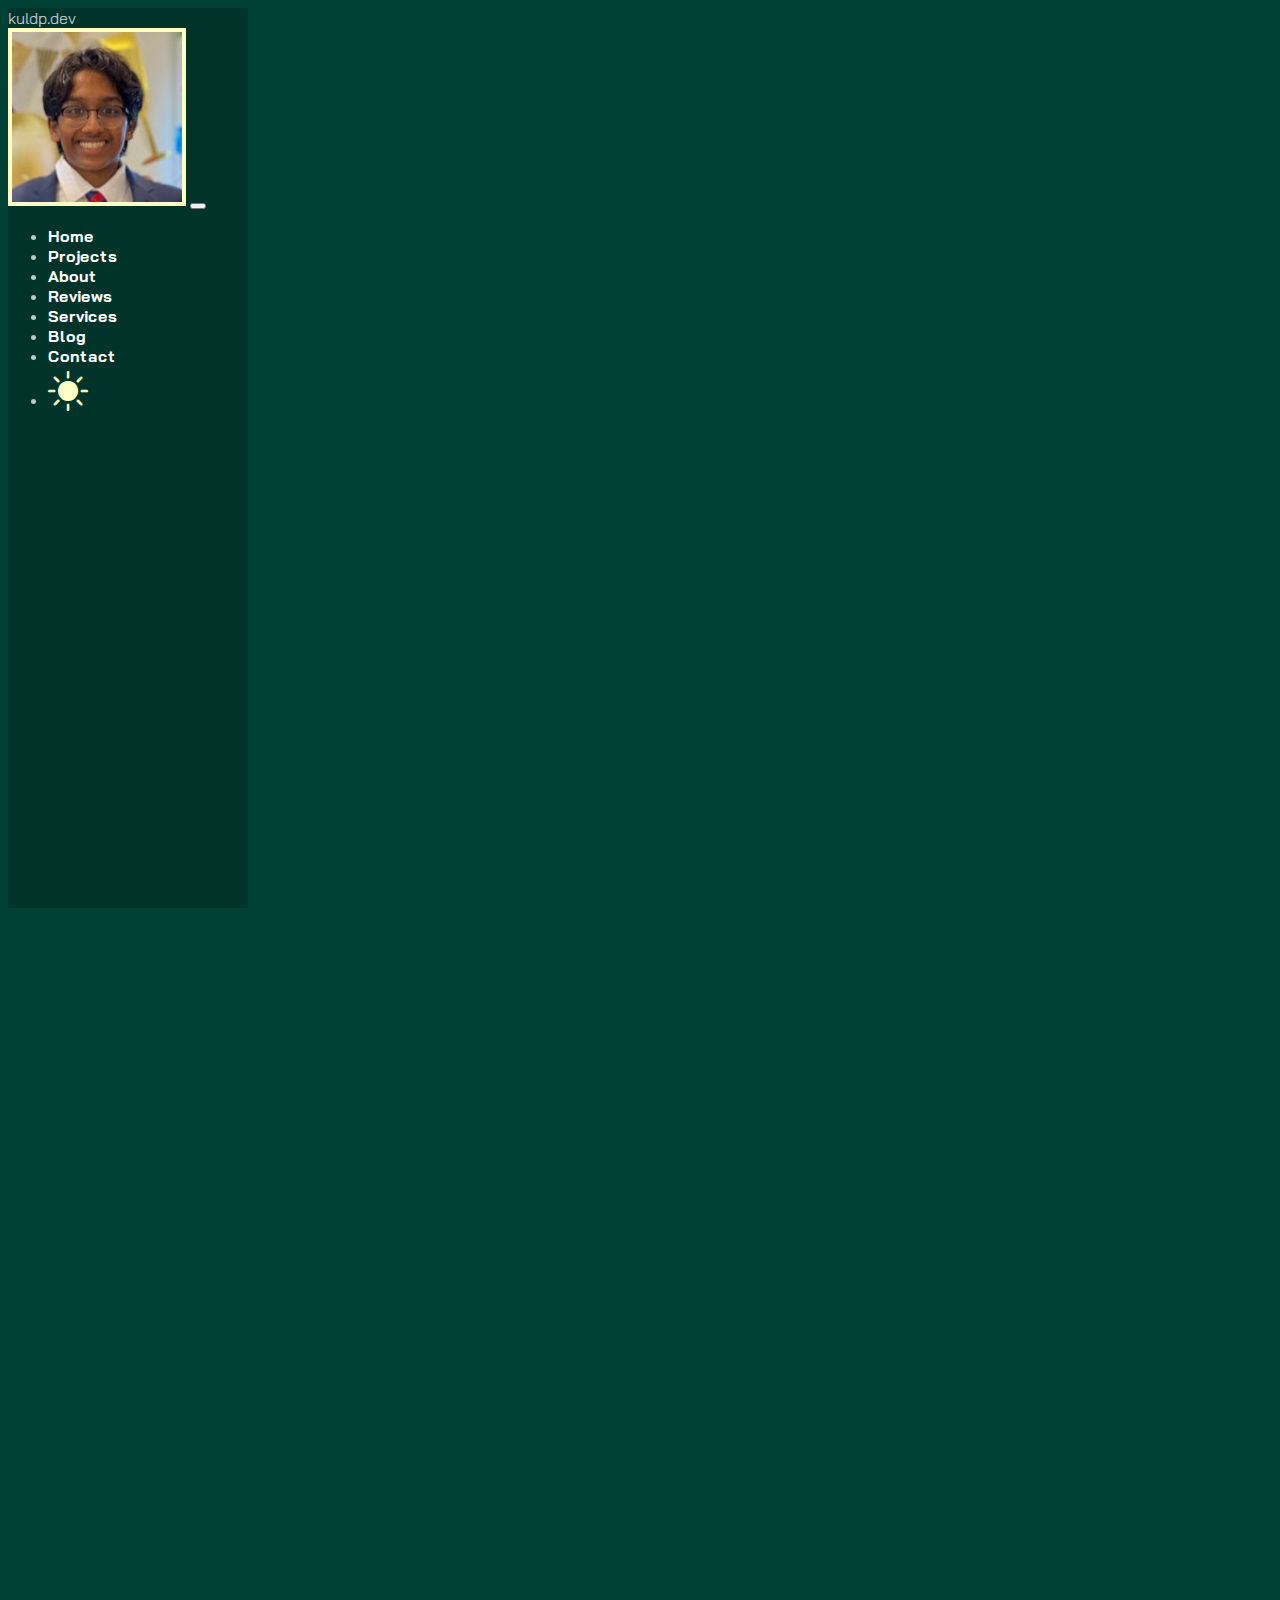
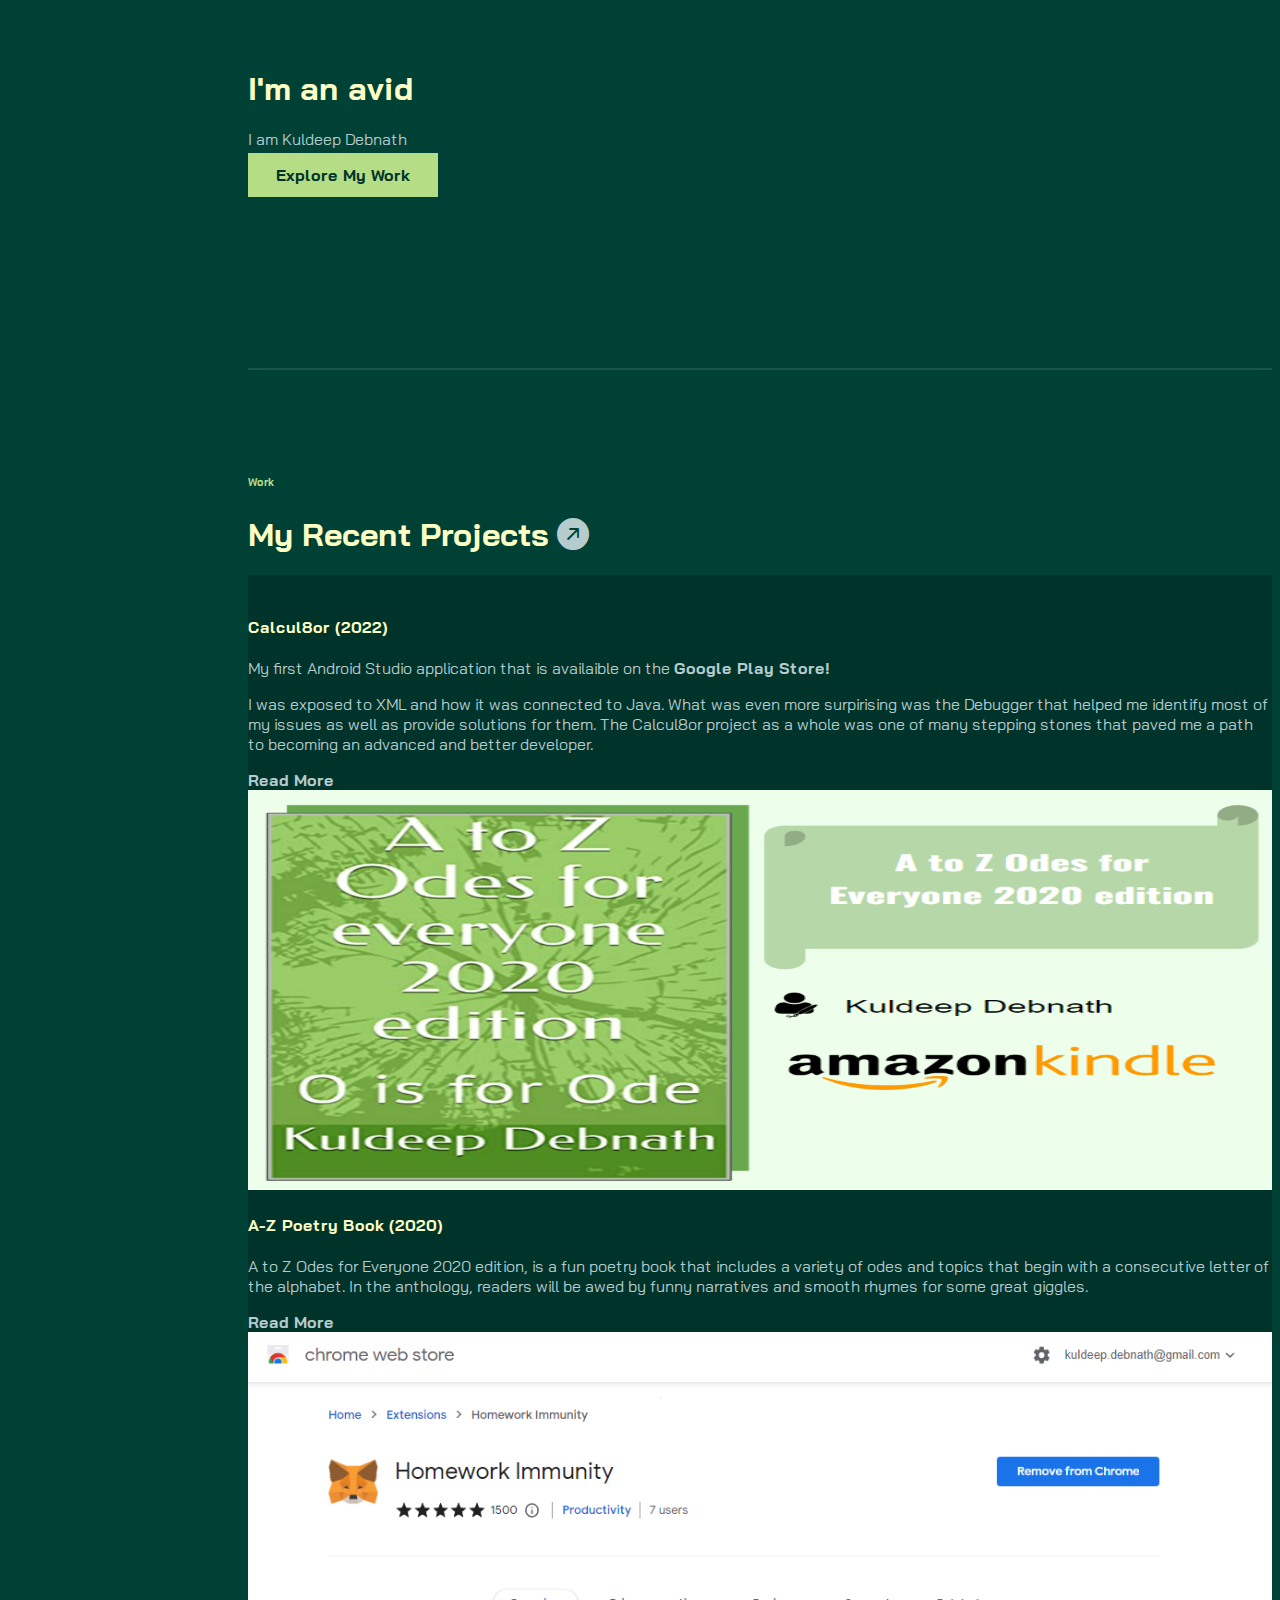
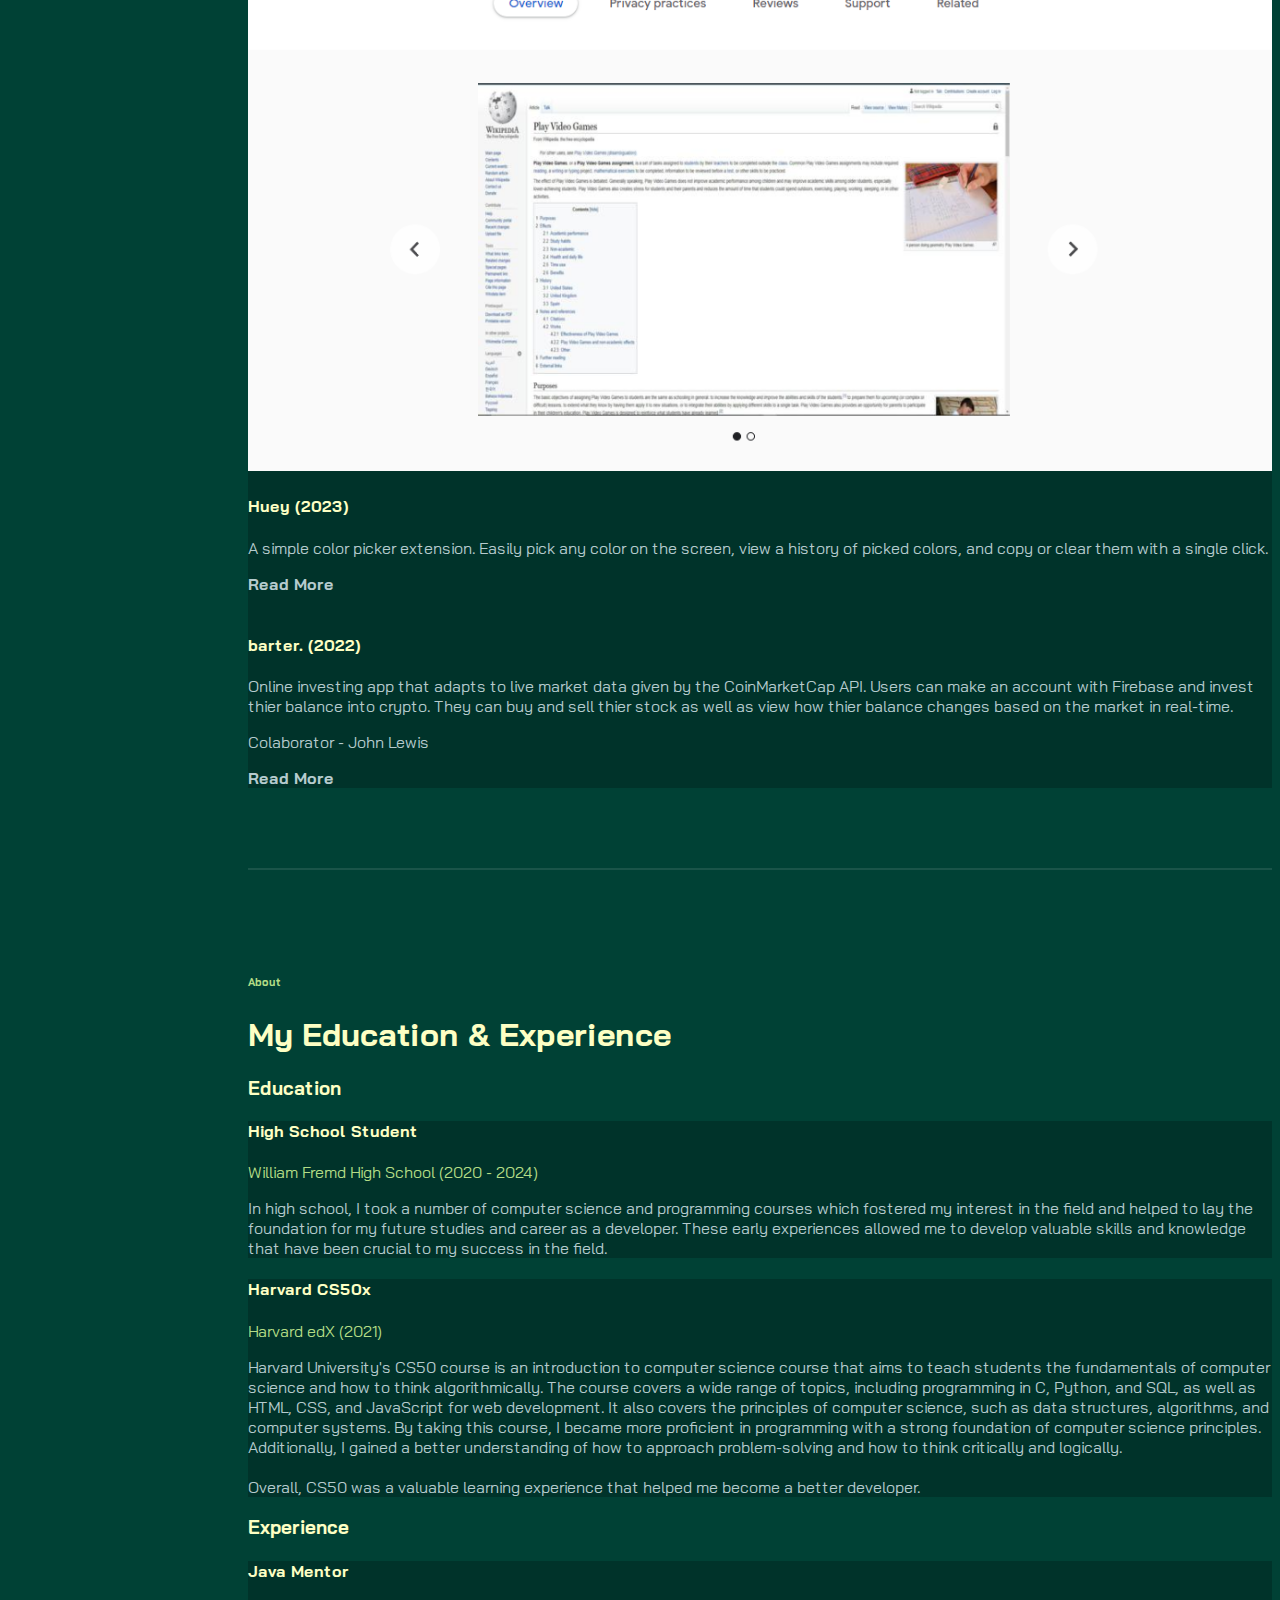
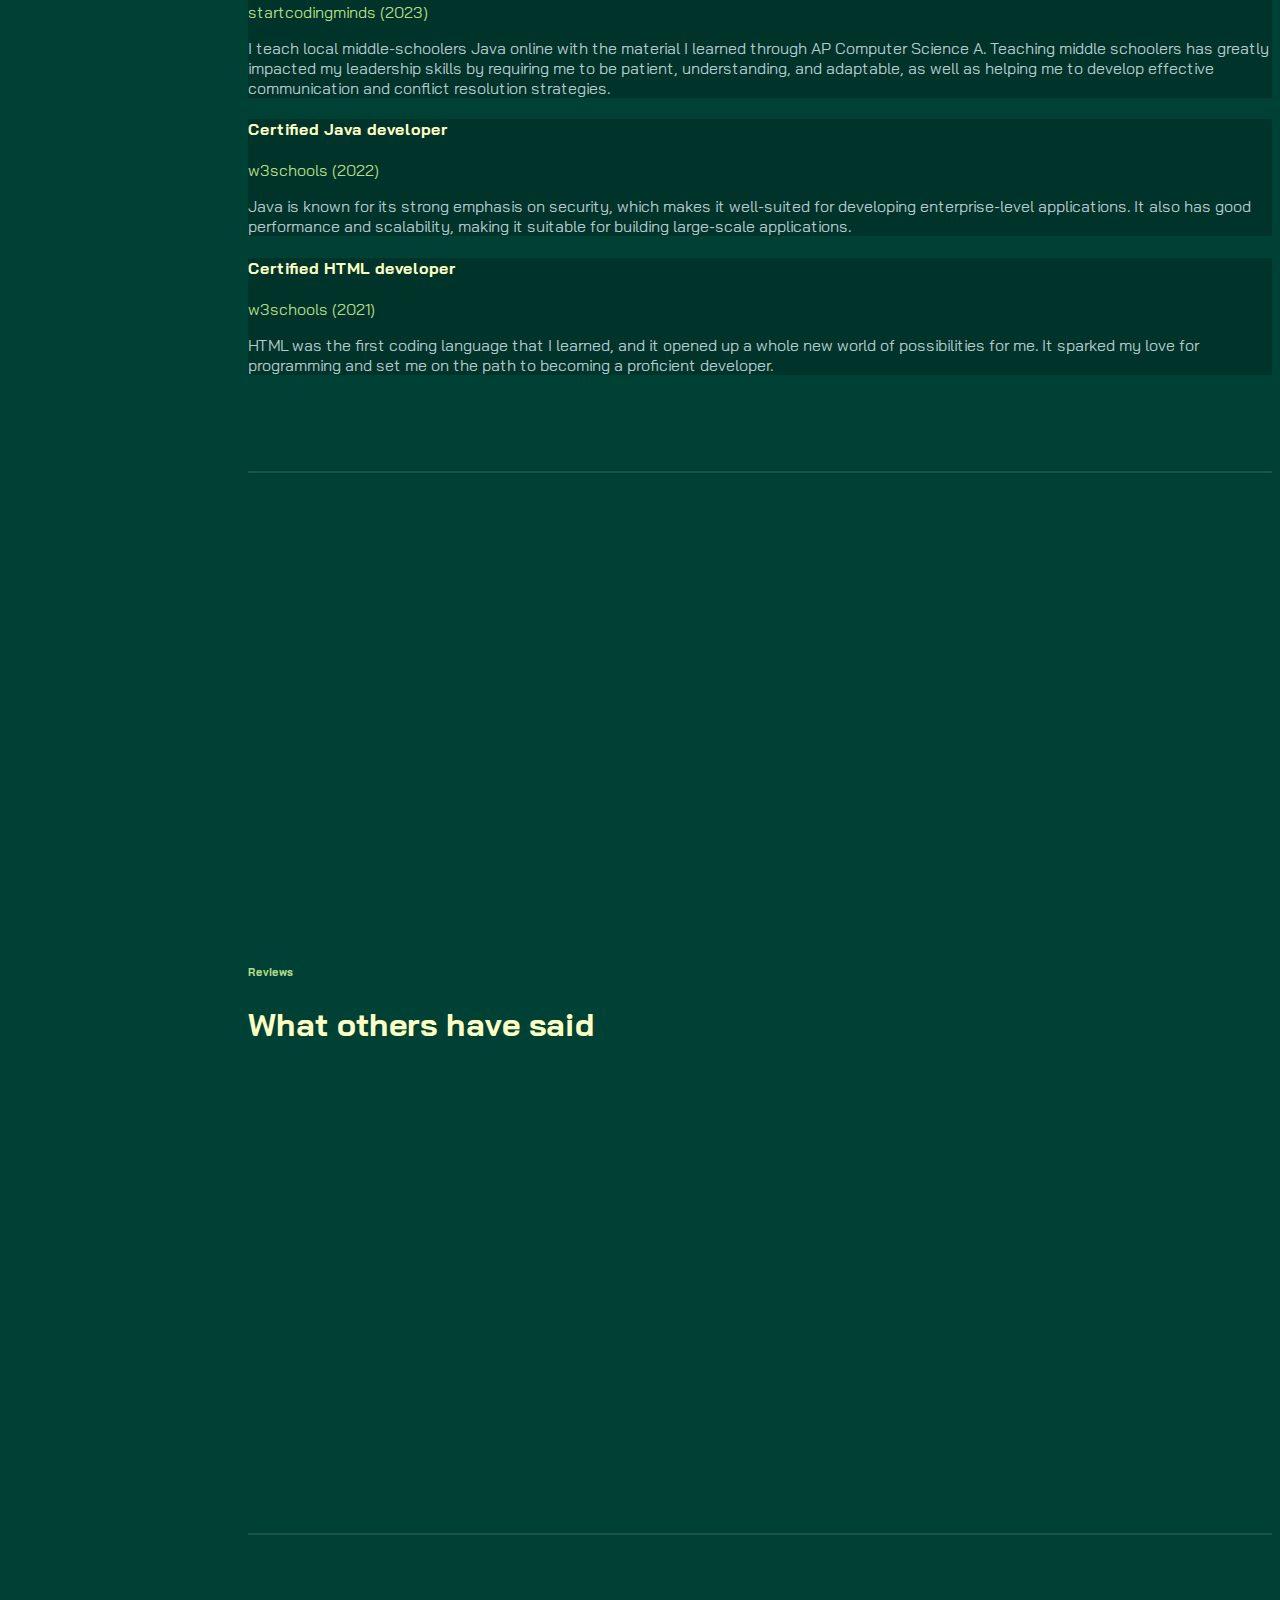
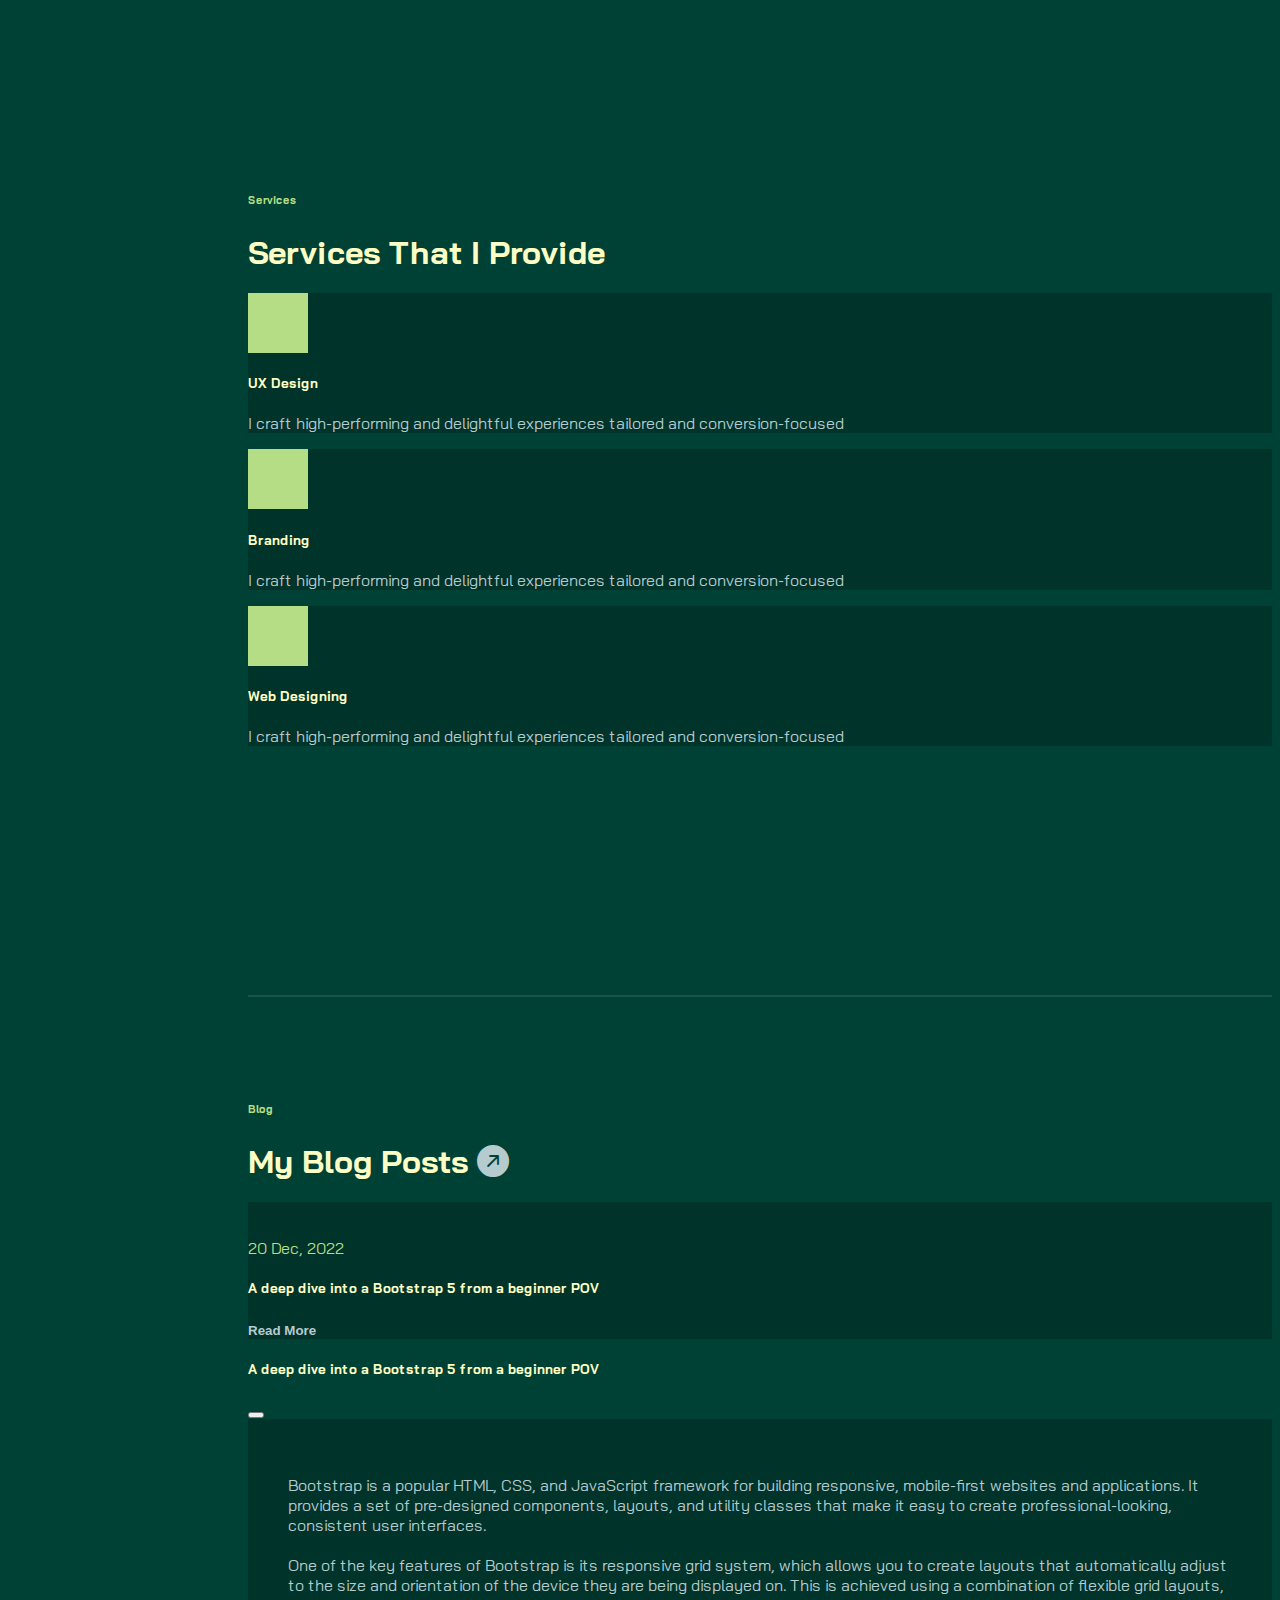
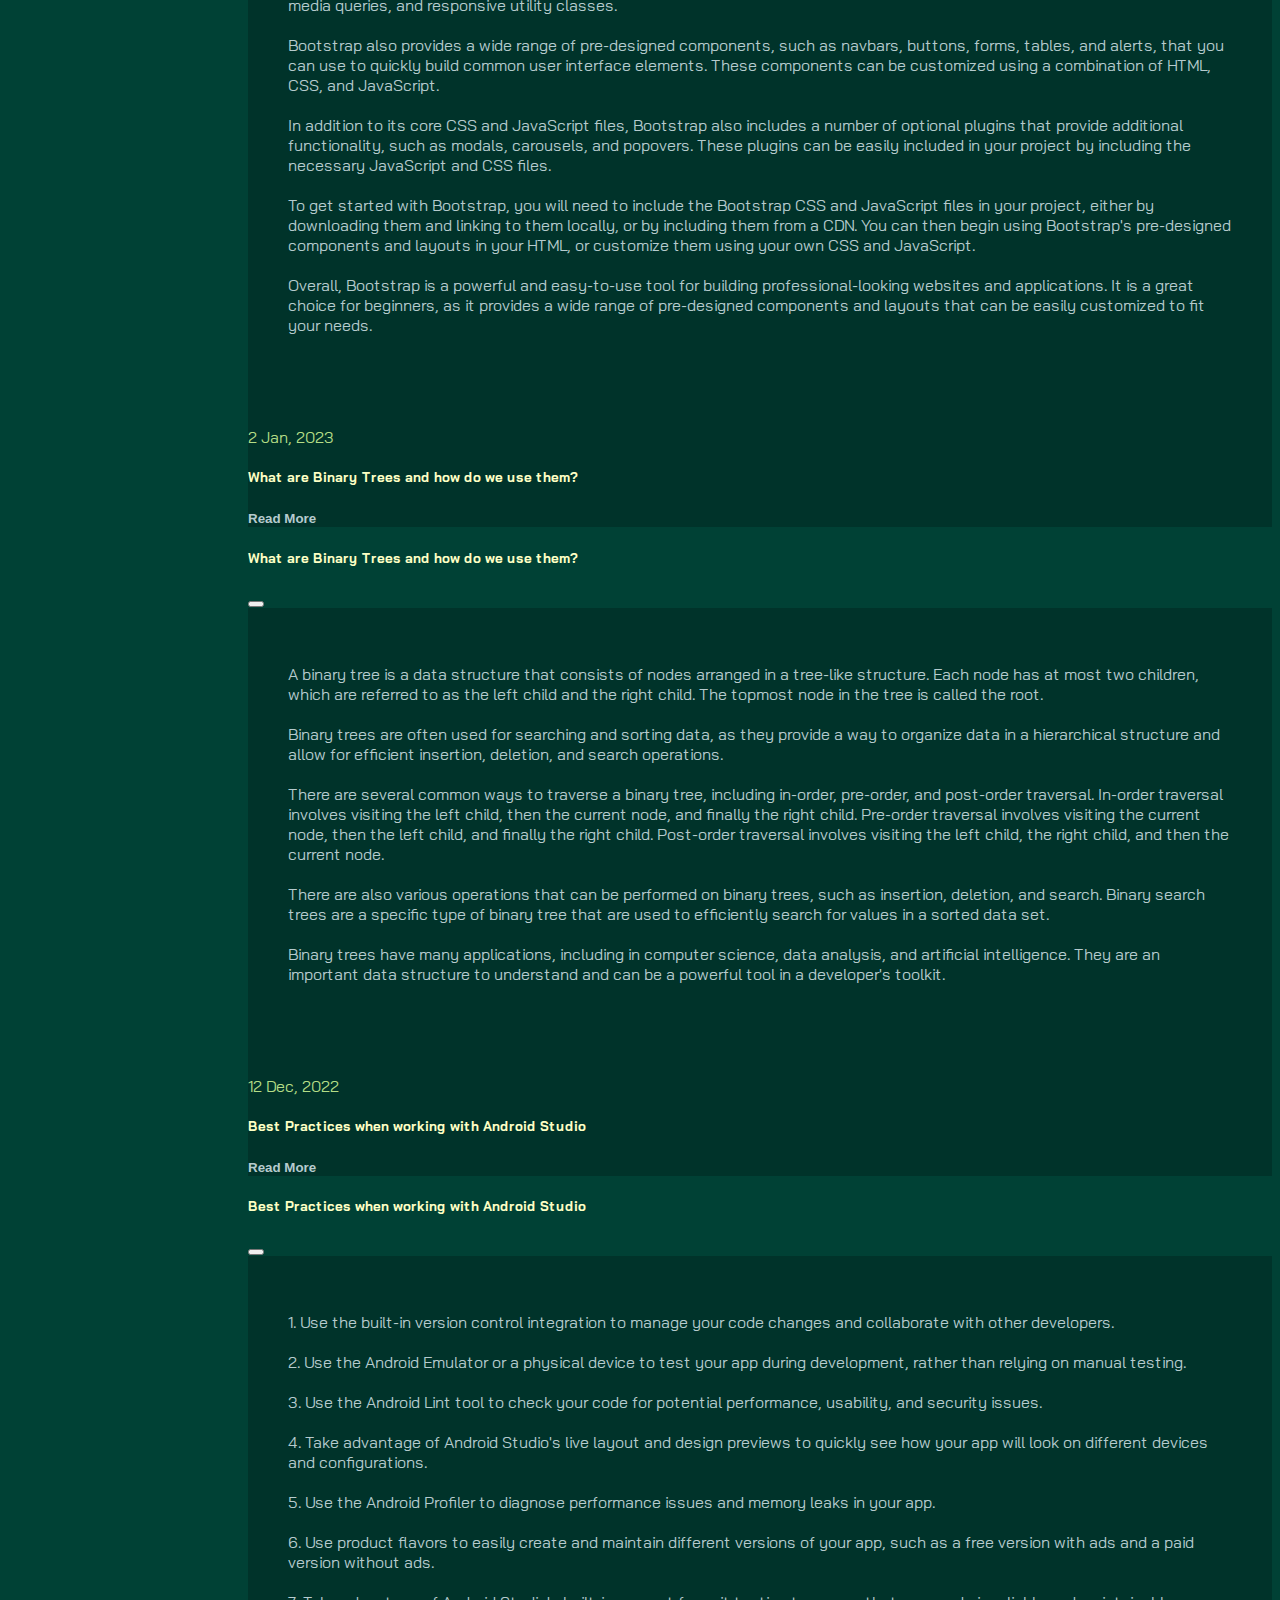
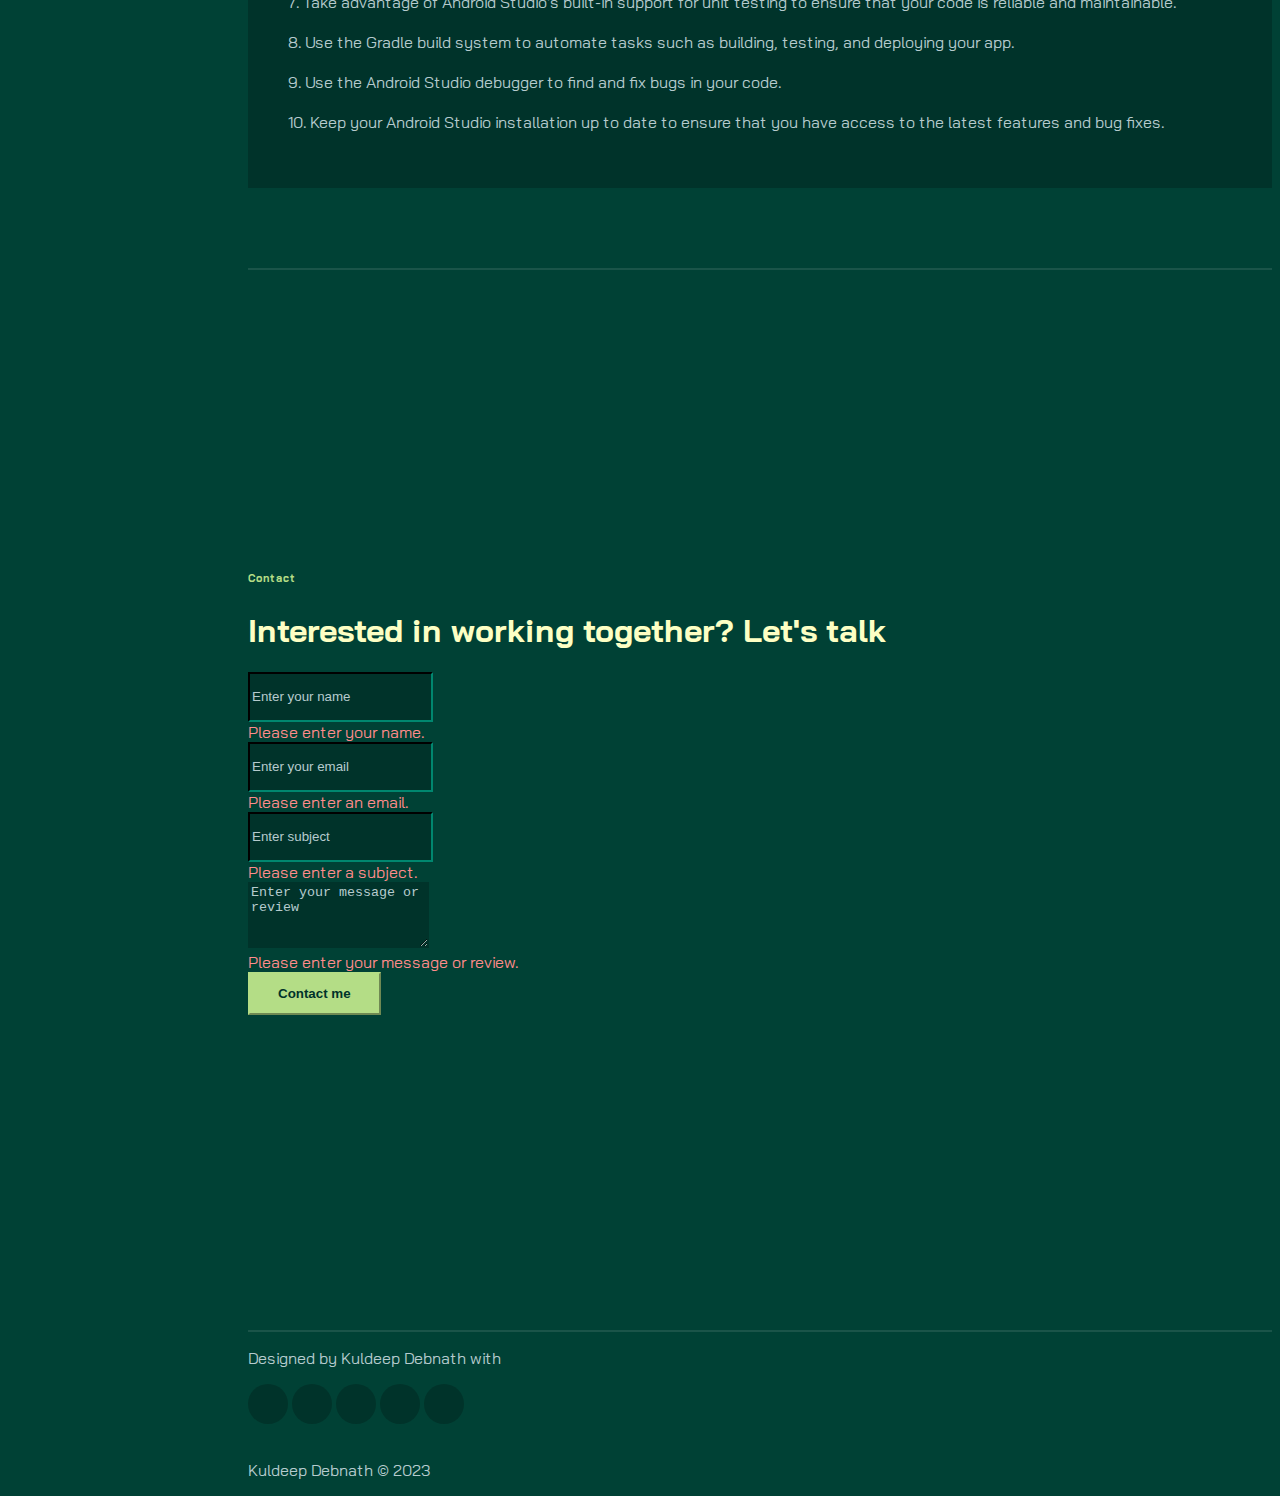
==== commit 767f2f44: "hmm" ====
--- a/index.html
+++ b/index.html
@@ -57,7 +57,7 @@
             </a>
             <button class="navbar-toggler" type="button" data-bs-toggle="collapse" data-bs-target="#navbarNav"
                 aria-controls="navbarSupportedContent" aria-expanded="false" aria-label="Toggle navigation">
-                <span class="navbar-toggler-icon"></span>
+                <span class="navbar-toggler-icon" ></span>
             </button>
             <div class="collapse navbar-collapse" id="navbarNav">
                 <ul class="navbar-nav ms-auto flex-lg-column text-lg-center">
@@ -134,7 +134,7 @@
                             </ul>
                 
                 
-                            </div>
+                        
                         <h1 class="display-4 fw-bold" data-aos="fade-up">I'm an avid <span class="autotype"></span></h1>
                         <p class="lead mt-2 mb-4" data-aos="fade-up" data-aos-delay="300">I am Kuldeep Debnath
                             <!-- ,as an budding developer, I specialize in crafting exceptional experiences that are both high-performing and modern. -->
@@ -144,7 +144,9 @@
 
                             <!-- <a href="#contact" class="link-custom">Email: kuldeep.debnath@gmail.com</a> -->
                         </div>
-                    </div>
+                        
+                    </div>
+                    
                 </div>
                 
 
--- a/assets/css/style.css
+++ b/assets/css/style.css
@@ -1,15 +1,26 @@
-@import url('https://fonts.googleapis.com/css2?family=Bai+Jamjuree:wght@400;500;600;700&display=swap');
+@import url("https://fonts.googleapis.com/css2?family=Bai+Jamjuree:wght@400;500;600;700&display=swap");
 
 #preloader {
-    background: #3C6255;
-    height: 100vh;
-    width: 100%;
-    position: fixed;
-    z-index: 1000;
+  background: #3c6255;
+  height: 100vh;
+  width: 100%;
+  position: fixed;
+  z-index: 1000;
 }
 
 :root {
-    --color-body: #b6cbce;
+  /* fire */
+  /* --color-body: #fafafa;
+    --color-heading: #ff5733;
+    --color-base2: #900c3e;
+    --color-base: #571845;
+    --color-brand2: #ffd9d9;
+    --color-highlight: #c70039;
+    --color-brand: #ffc300;
+    --sidbar-width: 240px;
+    --font-base: "Bai Jamjuree";  */
+  /* og color way green */
+  /* --color-body: #b6cbce;
     --color-heading: #fffefe;
     --color-base2: #3C6255;
     --color-base: #61876E;
@@ -17,11 +28,94 @@
     --color-brand: #EAE7B1;
     --color-highlight: #fff;
     --sidbar-width: 240px;
-    --font-base: "Bai Jamjuree";
+    --font-base: "Bai Jamjuree"; */
+  /* kitty */
+  /* --color-body: #FAF8F1;
+    --color-heading: #FDF6F0;
+    --color-base2: #FCD8D4;
+    --color-base: #ffcfcafa;
+    --color-brand2: #F8E2CF;
+    --color-highlight: #fff;
+    --color-brand: #FDF6F0;
+    --sidbar-width: 240px;
+    --font-base: "Bai Jamjuree"; */
+  /* ice */
+  /* --color-body: #FAF8F1;
+    --color-heading: #CBF1F5;
+    --color-base2: #A6E3E9;
+    --color-base: #71C9CE;
+    --color-brand2: #ccfdfd;
+    --color-highlight: #fff;
+    --color-brand: #E3FDFD;
+    --sidbar-width: 240px;
+    --font-base: "Bai Jamjuree"; */
+  /* sea theme */
+  /* --color-body: #FAF8F1;
+    --color-heading: #bae8e8;
+    --color-base2: #2c698d;
+    --color-base: #263843;
+    --color-brand2: #e3f6f5;
+    --color-highlight: #fff;
+    --color-brand: #bae8e8;
+    --sidbar-width: 240px;
+    --font-base: "Bai Jamjuree"; */
+
+  /* KAWS color scheme */
+  /* --color-body: #b6cbce;
+    --color-heading: #c4dcff;
+    --color-base2: #474E68;
+    --color-base: #404258;
+    --color-brand2: #50577A;
+    --color-highlight: #fff;
+    --color-brand: #6B728E;
+    --sidbar-width: 240px;
+    --font-base: "Bai Jamjuree"; */
+
+  /* red scheme */
+  /* --color-body: #ceb6b6;
+    --color-heading: #ffc4c4;
+    --color-base2: #410000;
+    --color-base: #330000;
+    --color-brand2: #b36e6e;
+    --color-highlight: #fff;
+    --color-brand: #dd8686;
+    --sidbar-width: 240px;
+    --font-base: "Bai Jamjuree"; */
+
+  /* blue color scheme */
+  /* --color-body: #b6cbce;
+    --color-heading: #c4e4ff;
+    --color-base2: #001e41;
+    --color-base: #000c33;
+    --color-brand2: #6eabb3;
+    --color-highlight: #fff;
+    --color-brand: #86a4dd;
+    --sidbar-width: 240px;
+    --font-base: "Bai Jamjuree"; */
+  /* emerald */
+  --color-body: #b6cbce;
+  --color-heading: #fdffc4;
+  --color-base2: #004135;
+  --color-base: #00332a;
+  --color-brand2: #93b36e;
+  --color-highlight: #fefefe;
+  --color-brand: #b4dd86;
+  --sidbar-width: 240px;
+  --font-base: "Bai Jamjuree";
 }
 
 .darkmode {
-    --color-body: #b6cbce;
+  --color-body: #cbe0e4;
+  --color-heading: #dcdd86;
+  --color-base2: #001e41;
+  --color-base: #000c33;
+  --color-brand2: #86a4dd;
+  --color-highlight: #fff;
+  --color-brand: #c4e4ff;
+  --sidbar-width: 240px;
+  --font-base: "Bai Jamjuree";
+  /* emerald
+    /* --color-body: #b6cbce;
     --color-heading: #fdffc4;
     --color-base2: #004135;
     --color-base: #00332a;
@@ -29,18 +123,17 @@
     --color-highlight: #fff;
     --color-brand: #b4dd86;
     --sidbar-width: 240px;
-    --font-base: "Bai Jamjuree";
+    --font-base: "Bai Jamjuree"; */
 }
 
 body {
-    background-color: var(--color-base2);
-    color: var(--color-body);
-    font-family: var(--font-base), sans-serif;
-
+  background-color: var(--color-base2);
+  color: var(--color-body);
+  font-family: var(--font-base), sans-serif;
 }
 
 .home #name {
-    margin-top: 8px;
+  margin-top: 8px;
 }
 
 h1,
@@ -49,431 +142,425 @@
 h4,
 h5,
 h6 {
-    color: var(--color-heading);
-    font-weight: 700;
+  color: var(--color-heading);
+  font-weight: 700;
 }
 
 a {
-    text-decoration: none;
-    color: var(--color-body);
-    transition: all 0.4s ease;
+  text-decoration: none;
+  color: var(--color-body);
+  transition: all 0.4s ease;
 }
 
 a:hover {
-    color: var(--color-brand);
+  color: var(--color-brand);
 }
 
 img {
-    width: 100%;
+  width: 100%;
 }
 
 .text-brand {
-    color: var(--color-brand);
+  color: var(--color-brand);
 }
 
 .bg-base {
-    background-color: var(--color-base);
+  background-color: var(--color-base);
 }
 
 .full-height {
-    min-height: 100vh;
-    height: 100%;
-    display: flex;
-    flex-direction: column;
-    justify-content: center;
-    padding-top: 80px;
-    padding-bottom: 80px;
-    border-bottom: 2px solid rgba(255, 255, 255, 0.1);
+  min-height: 100vh;
+  height: 100%;
+  display: flex;
+  flex-direction: column;
+  justify-content: center;
+  padding-top: 80px;
+  padding-bottom: 80px;
+  border-bottom: 2px solid rgba(255, 255, 255, 0.1);
 }
 
 .shadow-effect {
-    transition: all 0.5s;
+  transition: all 0.5s;
 }
 
 .shadow-effect:hover {
-    box-shadow: -6px 6px 0 0 var(--color-brand);
+  box-shadow: -6px 6px 0 0 var(--color-brand);
 }
 
 .iconbox {
-    width: 60px;
-    height: 60px;
-    display: flex;
-    align-items: center;
-    justify-content: center;
-    font-size: 32px;
-    background-color: var(--color-brand);
-    color: var(--color-base);
+  width: 60px;
+  height: 60px;
+  display: flex;
+  align-items: center;
+  justify-content: center;
+  font-size: 32px;
+  background-color: var(--color-brand);
+  color: var(--color-base);
 }
 
 /* NAVBAR */
 .navbar {
-    background-color: var(--color-base);
-    z-index: 2;
+  background-color: var(--color-base);
+  z-index: 2;
 }
 
 .navbar .nav-link {
-    font-weight: 700;
-    color: #fff;
+  font-weight: 700;
+  color: #fff;
 }
 
 .navbar .nav-link:hover {
-    color: var(--color-brand);
+  color: var(--color-brand);
 }
 
 .navbar .nav-link.active {
-    color: var(--color-brand);
+  color: var(--color-brand);
 }
 
 @media (min-width: 992px) {
-    .navbar {
-        min-height: 100vh;
-        width: var(--sidbar-width);
-        /* background: linear-gradient(rgba(3, 63, 71, 0.8), rgba(3, 63, 71, 0.8)), url(../images/sidebar-img.jpg); */
-        background-size: cover;
-        background-position: center;
-    }
-
-    .navbar-brand img {
-        border: 4px solid var(--color-heading);
-    }
-
-    /* CONTENT WRAPPER */
-    #content-wrapper {
-        padding-left: var(--sidbar-width);
-    }
+  .navbar {
+    min-height: 100vh;
+    width: var(--sidbar-width);
+    /* background: linear-gradient(rgba(3, 63, 71, 0.8), rgba(3, 63, 71, 0.8)), url(../images/sidebar-img.jpg); */
+    background-size: cover;
+    background-position: center;
+  }
+
+  .navbar-brand img {
+    border: 4px solid var(--color-heading);
+  }
+
+  /* CONTENT WRAPPER */
+  #content-wrapper {
+    padding-left: var(--sidbar-width);
+  }
 }
 
 /* BTN */
 .btn {
-    padding: 12px 28px;
-    font-weight: 700;
+  padding: 12px 28px;
+  font-weight: 700;
 }
 
 .btn-brand {
-    background-color: var(--color-brand);
-    border-color: var(--color-brand);
-    color: var(--color-base);
+  background-color: var(--color-brand);
+  border-color: var(--color-brand);
+  color: var(--color-base);
 }
 
 .btn-brand:hover,
 .btn-brand:focus {
-    background-color: var(--color-brand2);
-    color: var(--color-base);
-    border-color: var(--color-brand2);
+  background-color: var(--color-brand2);
+  color: var(--color-base);
+  border-color: var(--color-brand2);
 }
 
 .link-custom {
-    font-weight: 700;
-    position: relative;
+  font-weight: 700;
+  position: relative;
 }
 
 .link-custom::after {
-    content: "";
-    width: 0%;
-    height: 2px;
-    background-color: var(--color-brand);
-    position: absolute;
-    left: 0;
-    top: 110%;
-    transition: all 0.4s;
+  content: "";
+  width: 0%;
+  height: 2px;
+  background-color: var(--color-brand);
+  position: absolute;
+  left: 0;
+  top: 110%;
+  transition: all 0.4s;
 }
 
 .link-custom:hover::after {
-    width: 100%;
+  width: 100%;
 }
 
 .modal-buttons {
-    background: none;
-    border: none;
-    padding: 0%;
-    color: var(--color-body);
-    font-weight: 700;
-    position: relative;
+  background: none;
+  border: none;
+  padding: 0%;
+  color: var(--color-body);
+  font-weight: 700;
+  position: relative;
 }
 
 .modal-buttons:hover {
-    color: var(--color-brand);
-    transition: all 0.4s;
-
+  color: var(--color-brand);
+  transition: all 0.4s;
 }
 
 .modal-buttons::after {
-    content: "";
-    width: 0%;
-    height: 2px;
-    background-color: var(--color-brand);
-    color: var(--color-brand);
-    position: absolute;
-    left: 0;
-    top: 110%;
-    transition: all 0.4s;
+  content: "";
+  width: 0%;
+  height: 2px;
+  background-color: var(--color-brand);
+  color: var(--color-brand);
+  position: absolute;
+  left: 0;
+  top: 110%;
+  transition: all 0.4s;
 }
 
 .modal-buttons:hover::after {
-    width: 100%;
-    color: white !important;
-
+  width: 100%;
+  color: white !important;
 }
 
 .modal-header {
-    background-color: var(--color-base2);
-    color: var(--color-heading);
+  background-color: var(--color-base2);
+  color: var(--color-heading);
 }
 
 .modal-body {
-    background-color: var(--color-base);
-    color: var(--color-body);
-    padding: 40px;
-
+  background-color: var(--color-base);
+  color: var(--color-body);
+  padding: 40px;
 }
 
 /* CARD */
 .card-custom .card-custom-image {
-    overflow: hidden;
+  overflow: hidden;
 }
 
 .card-custom .card-custom-image img {
-    transition: all 0.4s ease;
+  transition: all 0.4s ease;
 }
 
 .card-custom:hover .card-custom-image img {
-    transform: scale(1.1);
+  transform: scale(1.1);
 }
 
 .item {
-    margin-bottom: 10px;
-    margin-left: 10px;
-}
-
+  margin-bottom: 10px;
+  margin-left: 10px;
+}
 
 /* CONTACT */
 #contact .form-control {
-    background-color: var(--color-base);
-    border-color: var(--color-base);
-    color: var(--color-body);
+  background-color: var(--color-base);
+  border-color: var(--color-base);
+  color: var(--color-body);
 }
 
 #contact .form-control:focus {
-    border-color: var(--color-brand);
-    box-shadow: none;
+  border-color: var(--color-brand);
+  box-shadow: none;
 }
 
 #contact .form-control::placeholder {
-    color: var(--color-body);
+  color: var(--color-body);
 }
 
 #contact input.form-control {
-    height: 44px;
+  height: 44px;
 }
 
 /* SOCIAL ICONS */
 
-
 .social-icons a {
-    width: 40px;
-    height: 40px;
-    display: inline-flex;
-    align-items: center;
-    justify-content: center;
-    background-color: var(--color-base);
-    border-radius: 100px;
-    font-size: 24px;
+  width: 40px;
+  height: 40px;
+  display: inline-flex;
+  align-items: center;
+  justify-content: center;
+  background-color: var(--color-base);
+  border-radius: 100px;
+  font-size: 24px;
 }
 
 .autotype {
-    color: var(--color-brand)
+  color: var(--color-brand);
 }
 
 #toggleDark {
-    font-size: 40px;
-    z-index: 3;
-    cursor: pointer;
-    position: top;
-    text-decoration: none;
-    color: var(--color-brand2);
-
+  font-size: 40px;
+  z-index: 3;
+  cursor: pointer;
+  position: top;
+  text-decoration: none;
+  color: var(--color-heading);
 }
 
 .alert {
-    background: #3bb543dc;
-    color: var(--color-heading);
-    font-weight: 500;
-    font-size: large;
-    padding: 20px 40px;
-    z-index: 100;
-    min-width: 420px;
-    position: absolute;
-    right: 0px;
-    border-radius: 8px;
-    border-left: 4px solid #4bb543;
+  background: #3bb543dc;
+  color: var(--color-heading);
+  font-weight: 500;
+  font-size: large;
+  padding: 20px 40px;
+  z-index: 100;
+  min-width: 420px;
+  position: absolute;
+  right: 0px;
+  border-radius: 8px;
+  border-left: 4px solid #4bb543;
 }
 
 .owl-theme .owl-dots {
-    color: #5110e9;
+  color: #5110e9;
 }
 
 .invalid-feedback {
-    color: #ff8c8c;
-    font-size: medium;
-    font-weight: 400;
+  color: #ff8c8c;
+  font-size: medium;
+  font-weight: 400;
 }
 
 .loader-wrapper {
-    height: 100vh;
-    width: 100%;
-    position: absolute;
-    top: 0;
-    left: 0;
-    background-color: var(--color-base2);
-    display: flex;
-    justify-content: center;
-    align-items: center;
+  height: 100vh;
+  width: 100%;
+  position: absolute;
+  top: 0;
+  left: 0;
+  background-color: var(--color-base2);
+  display: flex;
+  justify-content: center;
+  align-items: center;
 }
 
 .loader {
-    display: inline-block;
-    width: 30px;
-    height: 30px;
-    position: relative;
-    border: 4px solid #fffefe;
-    border-radius: 10px;
-    animation: loader 2s infinite ease;
+  display: inline-block;
+  width: 30px;
+  height: 30px;
+  position: relative;
+  border: 4px solid #fffefe;
+  border-radius: 10px;
+  animation: loader 2s infinite ease;
 }
 
 .loader-inner {
-    vertical-align: top;
-    display: inline-block;
-    width: 100%;
-    background-color: #fff;
-    animation: loader-inner 2s infinite ease-in;
+  vertical-align: top;
+  display: inline-block;
+  width: 100%;
+  background-color: #fff;
+  animation: loader-inner 2s infinite ease-in;
 }
 
 @keyframes loader {
-    0% {
-        transform: rotate(0deg);
-    }
-
-    25% {
-        transform: rotate(180deg);
-    }
-
-    50% {
-        transform: rotate(180deg);
-    }
-
-    75% {
-        transform: rotate(360deg);
-    }
-
-    100% {
-        transform: rotate(360deg);
-    }
+  0% {
+    transform: rotate(0deg);
+  }
+
+  25% {
+    transform: rotate(180deg);
+  }
+
+  50% {
+    transform: rotate(180deg);
+  }
+
+  75% {
+    transform: rotate(360deg);
+  }
+
+  100% {
+    transform: rotate(360deg);
+  }
 }
 
 @keyframes loader-inner {
-    0% {
-        height: 0%;
-    }
-
-    25% {
-        height: 0%;
-    }
-
-    50% {
-        height: 100%;
-    }
-
-    75% {
-        height: 100%;
-    }
-
-    100% {
-        height: 0%;
-    }
+  0% {
+    height: 0%;
+  }
+
+  25% {
+    height: 0%;
+  }
+
+  50% {
+    height: 100%;
+  }
+
+  75% {
+    height: 100%;
+  }
+
+  100% {
+    height: 0%;
+  }
 }
 
 ::selection {
-    background-color: var(--color-brand);
-    color: var(--color-highlight);
+  background-color: var(--color-brand);
+  color: var(--color-highlight);
 }
 canvas {
-    display: block;
-    vertical-align: bottom;
+  display: block;
+  vertical-align: bottom;
 }
 
 /* ---- particles.js container ---- */
 #particles-js {
-    position: absolute;
-    width: fit-content;
-    height: 100%;
-    background-color: var(--color-base2);
-    background-image: url("");
-    background-repeat: repeat;
-    background-size: cover;
-    background-position: 50% 50%;
+  position: absolute;
+  width: fit-content;
+  height: 100%;
+  background-color: var(--color-base2);
+  background-image: url("");
+  background-repeat: repeat;
+  background-size: cover;
+  background-position: 50% 50%;
 }
 
 /* ---- stats.js ---- */
 .count-particles {
-    background: #000022;
-    position: absolute;
-    top: 48px;
-    left: 0;
-    width: 80px;
-    color: #13E8E9;
-    font-size: .8em;
-    text-align: left;
-    text-indent: 4px;
-    line-height: 14px;
-    padding-bottom: 2px;
-    font-family: Helvetica, Arial, sans-serif;
-    font-weight: bold;
+  background: #000022;
+  position: absolute;
+  top: 48px;
+  left: 0;
+  width: 80px;
+  color: #13e8e9;
+  font-size: 0.8em;
+  text-align: left;
+  text-indent: 4px;
+  line-height: 14px;
+  padding-bottom: 2px;
+  font-family: Helvetica, Arial, sans-serif;
+  font-weight: bold;
 }
 
 .js-count-particles {
-    font-size: 1.1em;
+  font-size: 1.1em;
 }
 
 #stats,
 .count-particles {
-    -webkit-user-select: none;
-    margin-top: 5px;
-    margin-left: 5px;
+  -webkit-user-select: none;
+  margin-top: 5px;
+  margin-left: 5px;
 }
 
 #stats {
-    border-radius: 3px 3px 0 0;
-    overflow: hidden;
+  border-radius: 3px 3px 0 0;
+  overflow: hidden;
 }
 
 .count-particles {
-    border-radius: 0 0 3px 3px;
+  border-radius: 0 0 3px 3px;
 }
 /* scrollbar */
 ::-webkit-scrollbar {
-    width: 1em;
-    height: 1em;
-  }
-  ::-webkit-scrollbar-track {
-    background: var(--color-base);
-  }
-  
- ::-webkit-scrollbar-thumb {
-    background: var(--color-body);
-    border-radius: 100vw;
-  }
-  
+  width: 1em;
+  height: 1em;
+}
+::-webkit-scrollbar-track {
+  background: var(--color-base);
+}
+
+::-webkit-scrollbar-thumb {
+  background: var(--color-body);
+  border-radius: 100vw;
+}
+
 ::-webkit-scrollbar-thumb:hover {
-    background: var(--color-brand2);
-  }
-
-  @keyframes fadeIn {
-    from {
-        opacity: 0;
-    }
-    to {
-        opacity: 1;
-    }
+  background: var(--color-brand2);
+}
+
+@keyframes fadeIn {
+  from {
+    opacity: 0;
+  }
+  to {
+    opacity: 1;
+  }
 }
 /* 
 #cursor {
@@ -488,39 +575,40 @@
     opacity: 0;
 } */
 
-#cursor.-activated {
+/* #cursor.-activated {
     animation: fadeIn 1s ease-out forwards;
-}
+} */
 
 .tags-cloud {
-    position: relative;
-    top: calc(-10vmin);
-    left: calc(100%);
-    height: 60vmin;
-    width: 60vmin;
-    list-style: none;
-    z-index: -3;
-    opacity: 0;
+  position: relative;
+  align-items: center;
+  justify-content: center;
+  height: 60vmin;
+  width: 60vmin;
+  list-style: none;
+  z-index: 1;
+  opacity: 0;
+  color: var(--color-highlight);
 }
 
 .tags-cloud.-loaded {
-    animation: fadeIn 1s ease-out forwards;
+  animation: fadeIn 1s ease-out forwards;
 }
 
 .tags-cloud > .tag {
-    position: absolute;
-    top: 50%;
-    left: 50%;
-    font-size: 5vmin;
-    font-weight: bold;
-    transition: transform .5s linear, opacity .5s linear;
+  position: absolute;
+  top: 50%;
+  left: 50%;
+  font-size: 5vmin;
+  font-weight: bold;
+  transition: transform 0.5s linear, opacity 0.5s linear;
 }
 
 .tags-cloud > .tag > .wrap {
-    display: inline-block;
-    transform: translateX(-50%) translateY(-50%);
-}
-.layertech{
-    position: absolute;
-    width: fit-content;
-}+  display: inline-block;
+  transform: translateX(-50%) translateY(-50%);
+}
+.layertech {
+  position: relative;
+  width: fit-content;
+}
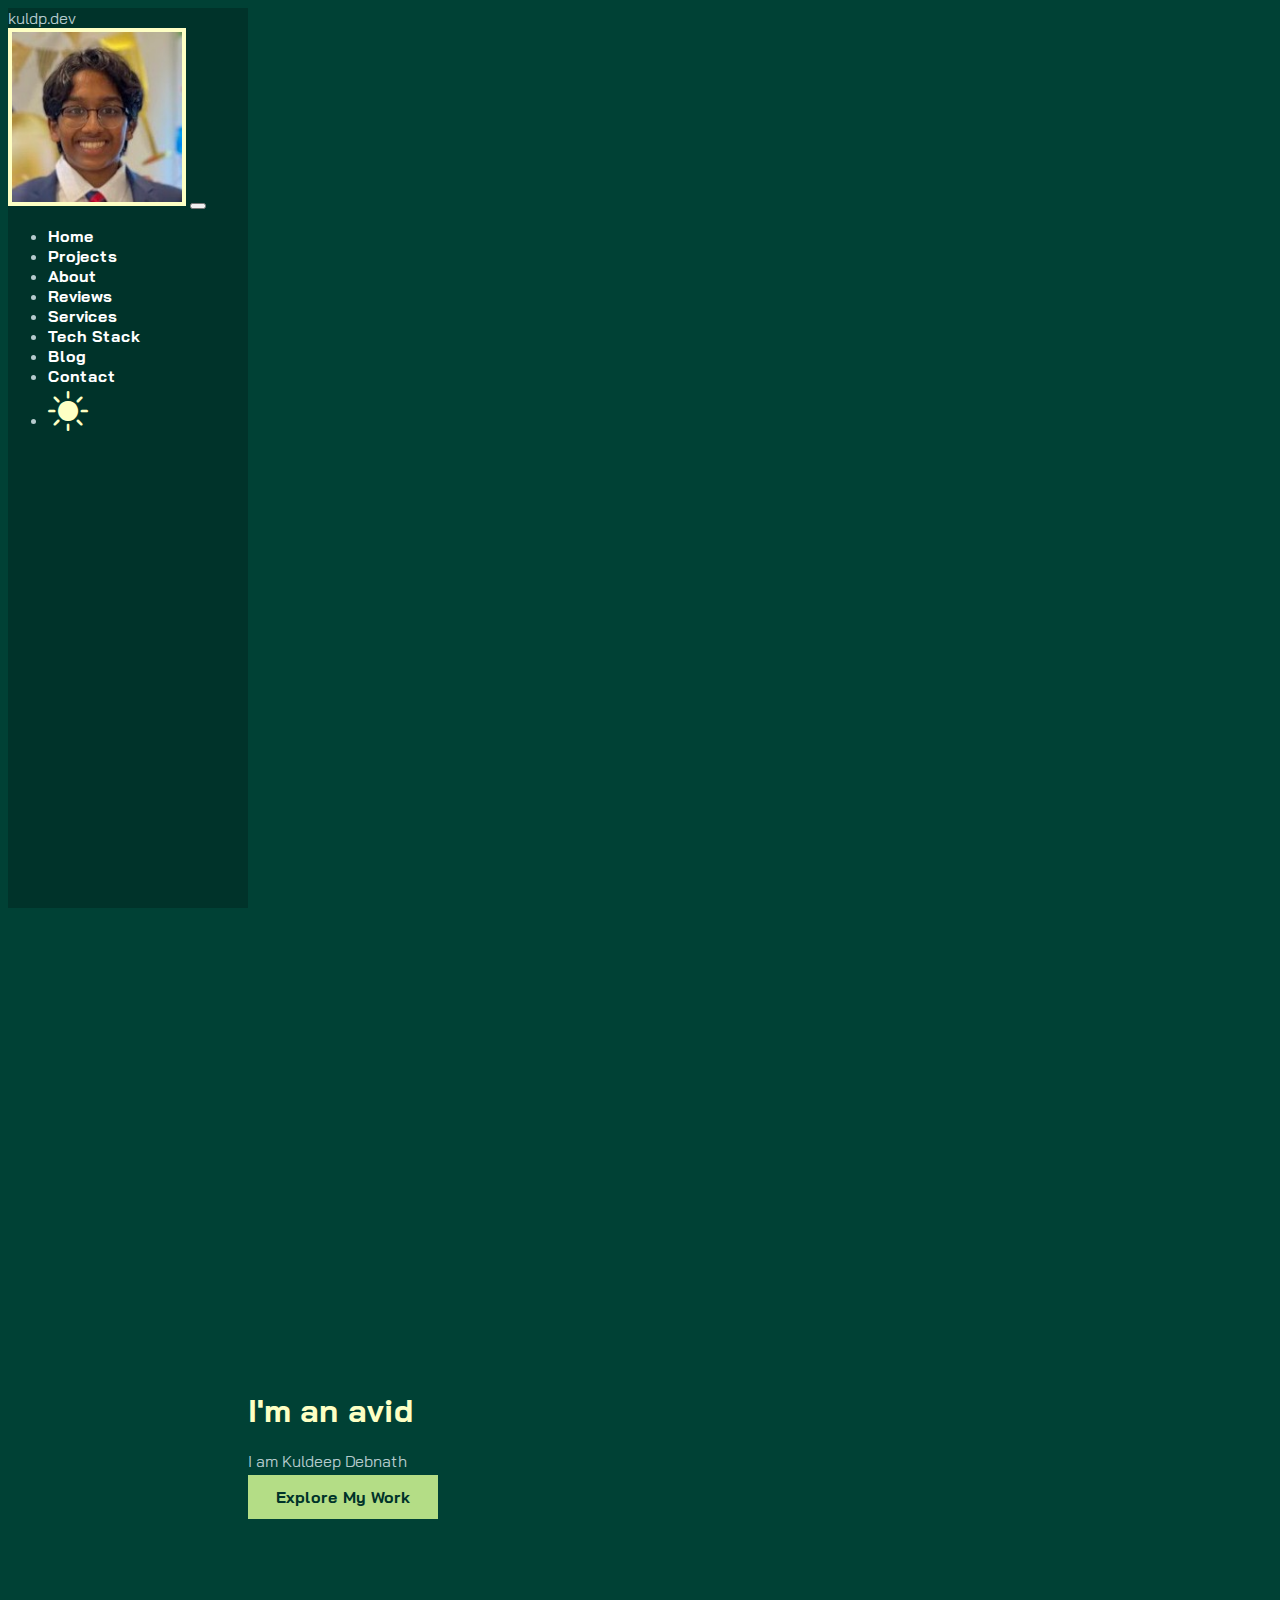
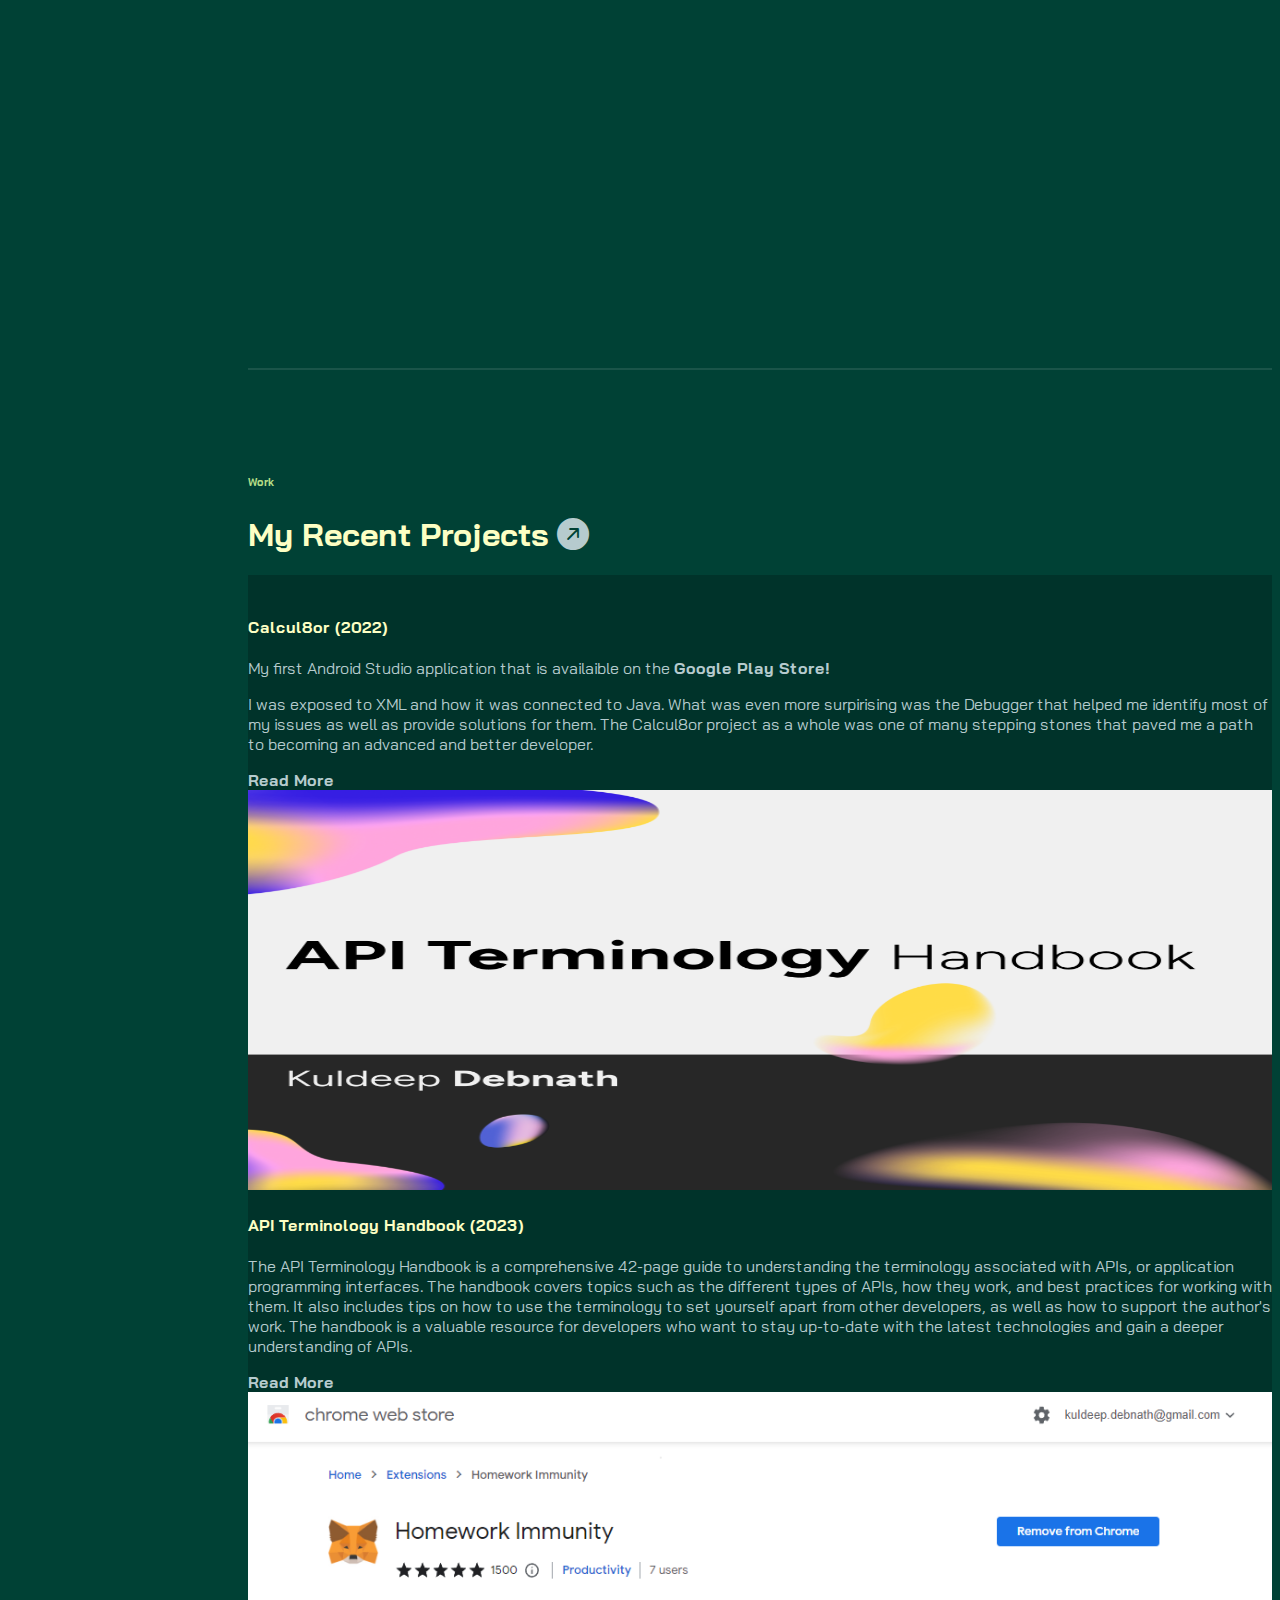
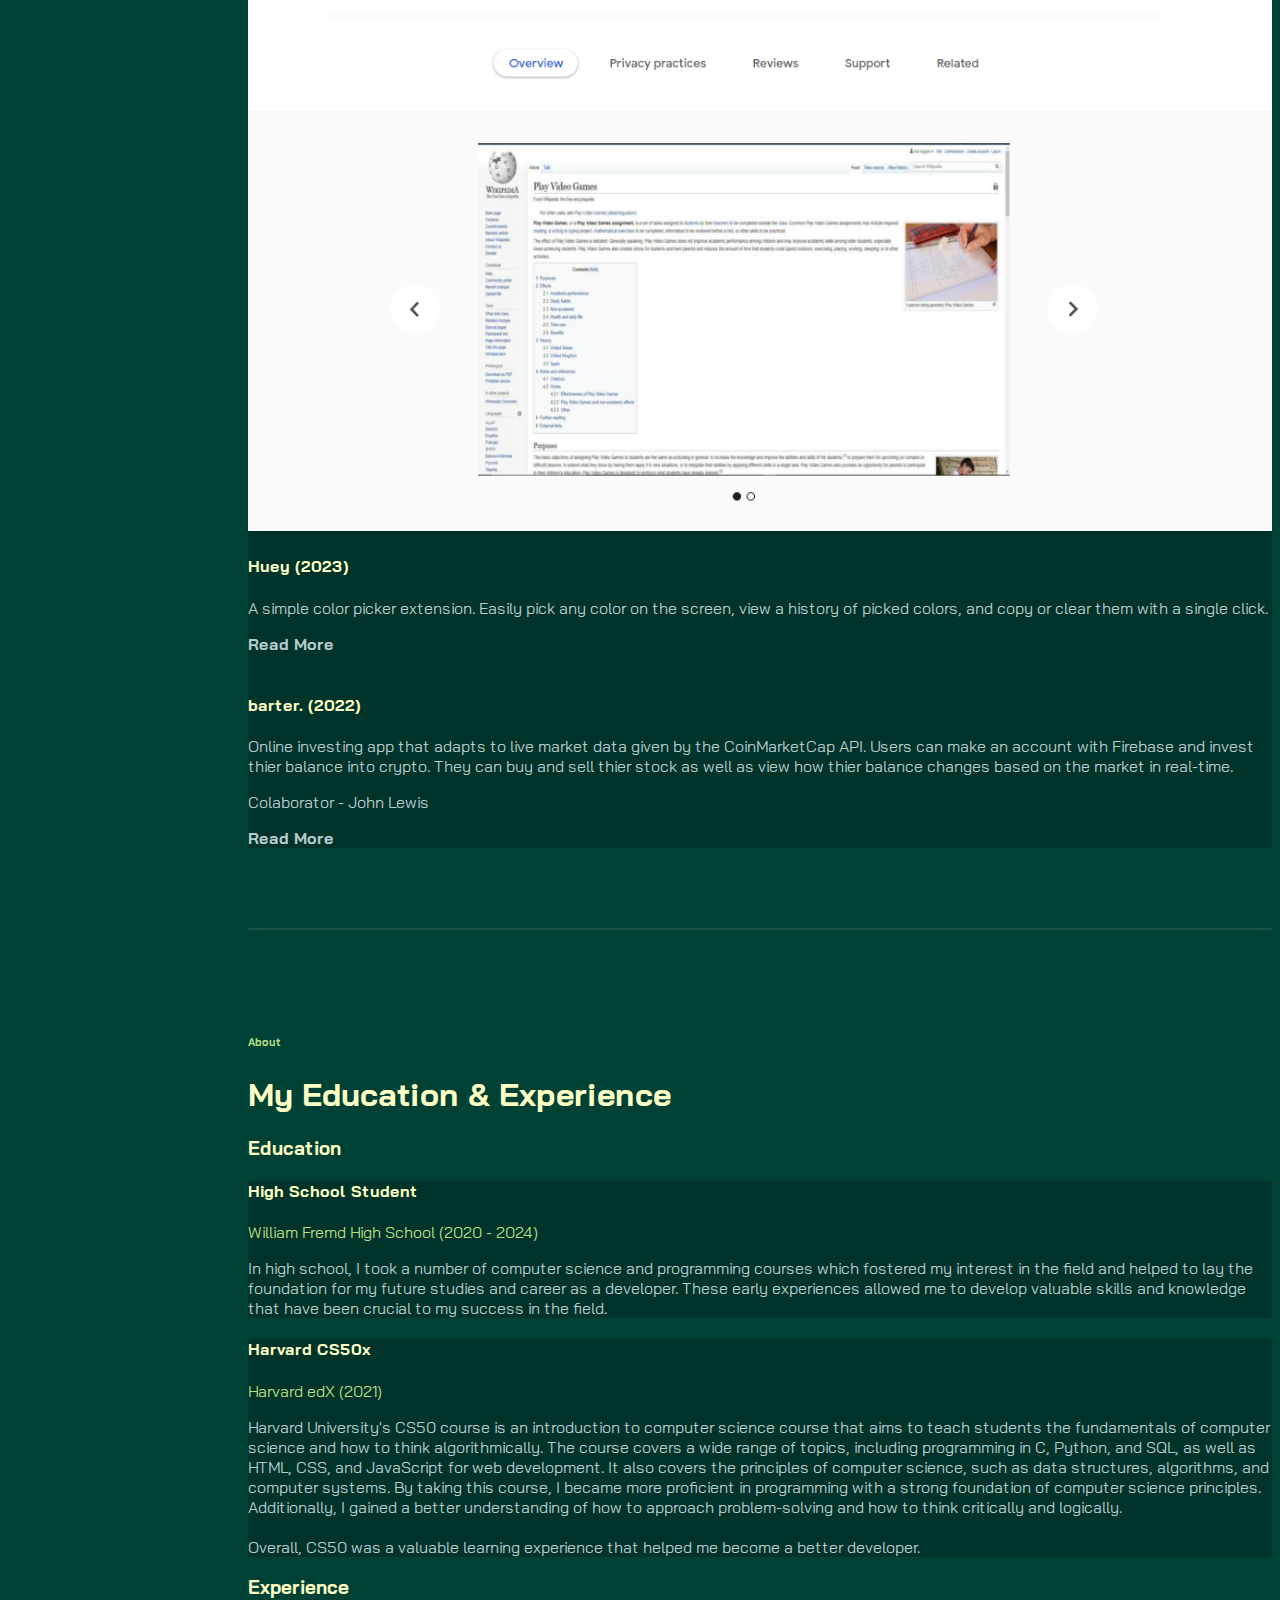
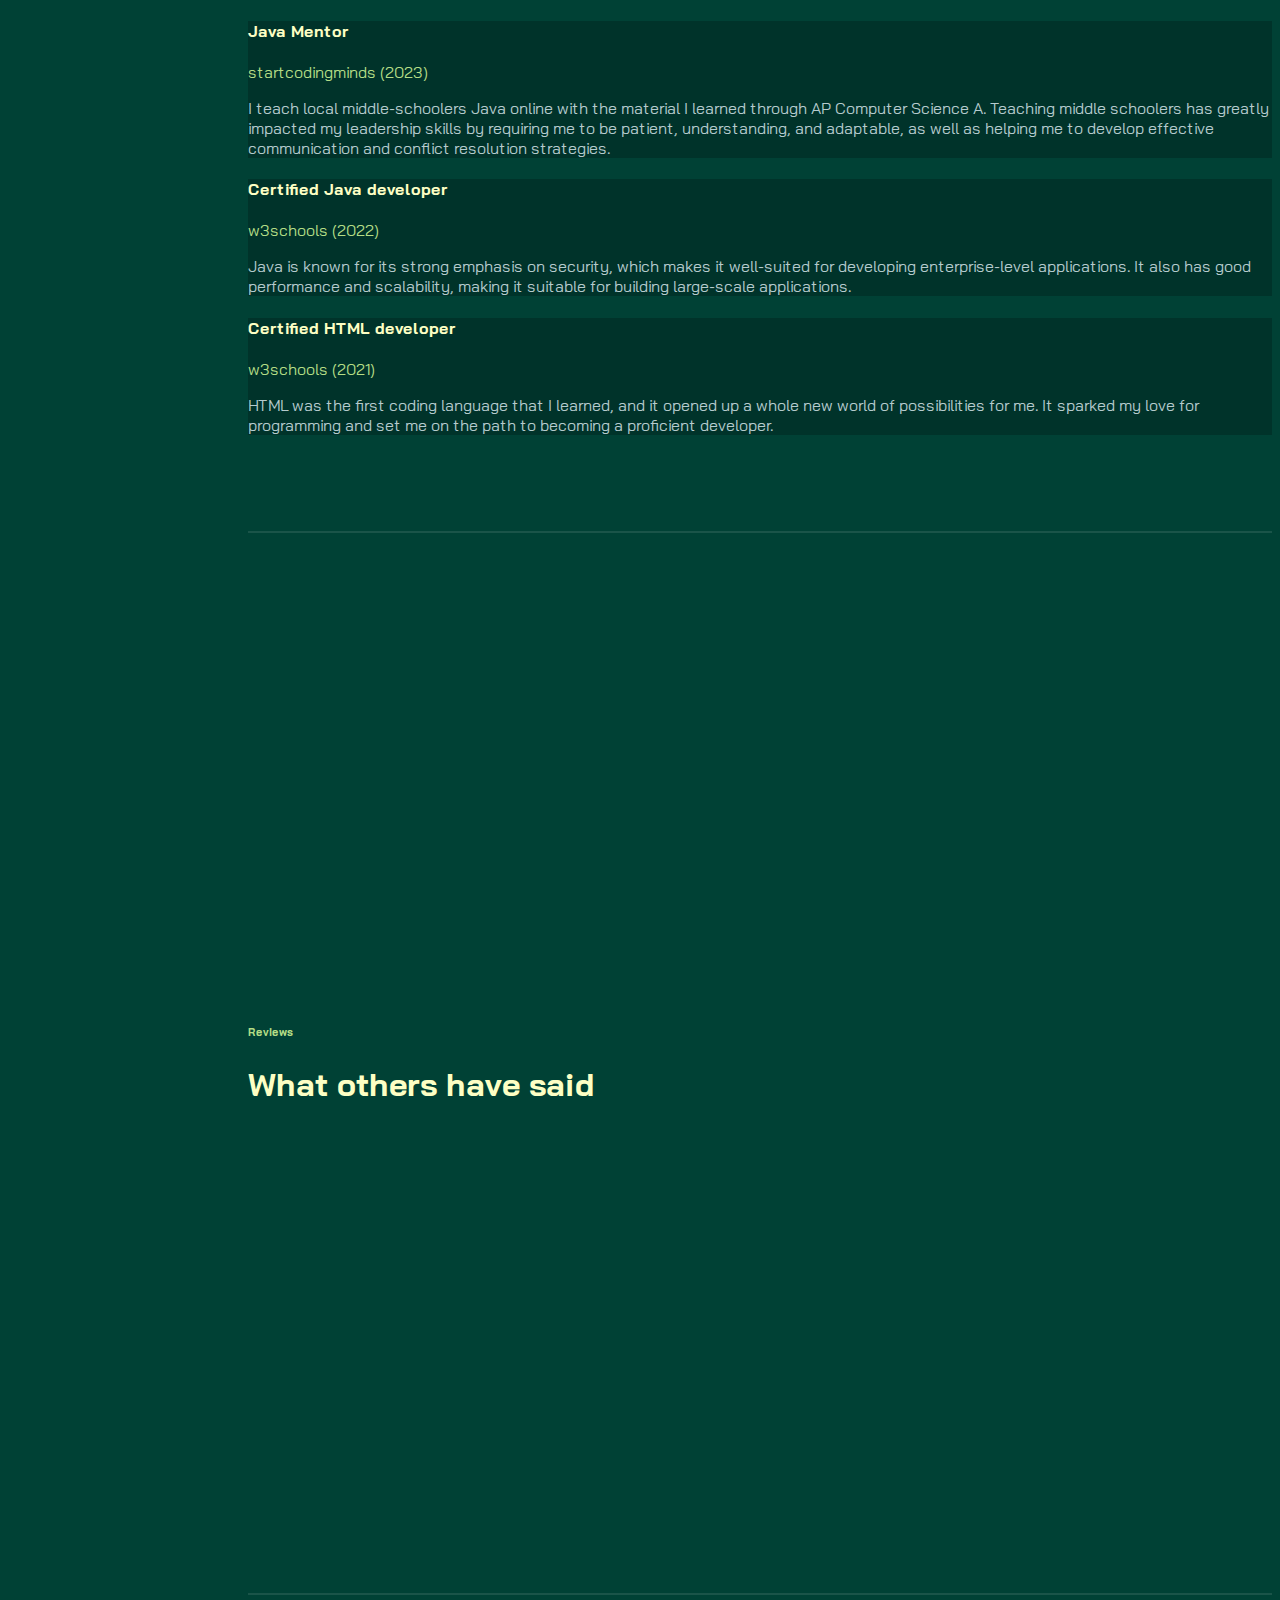
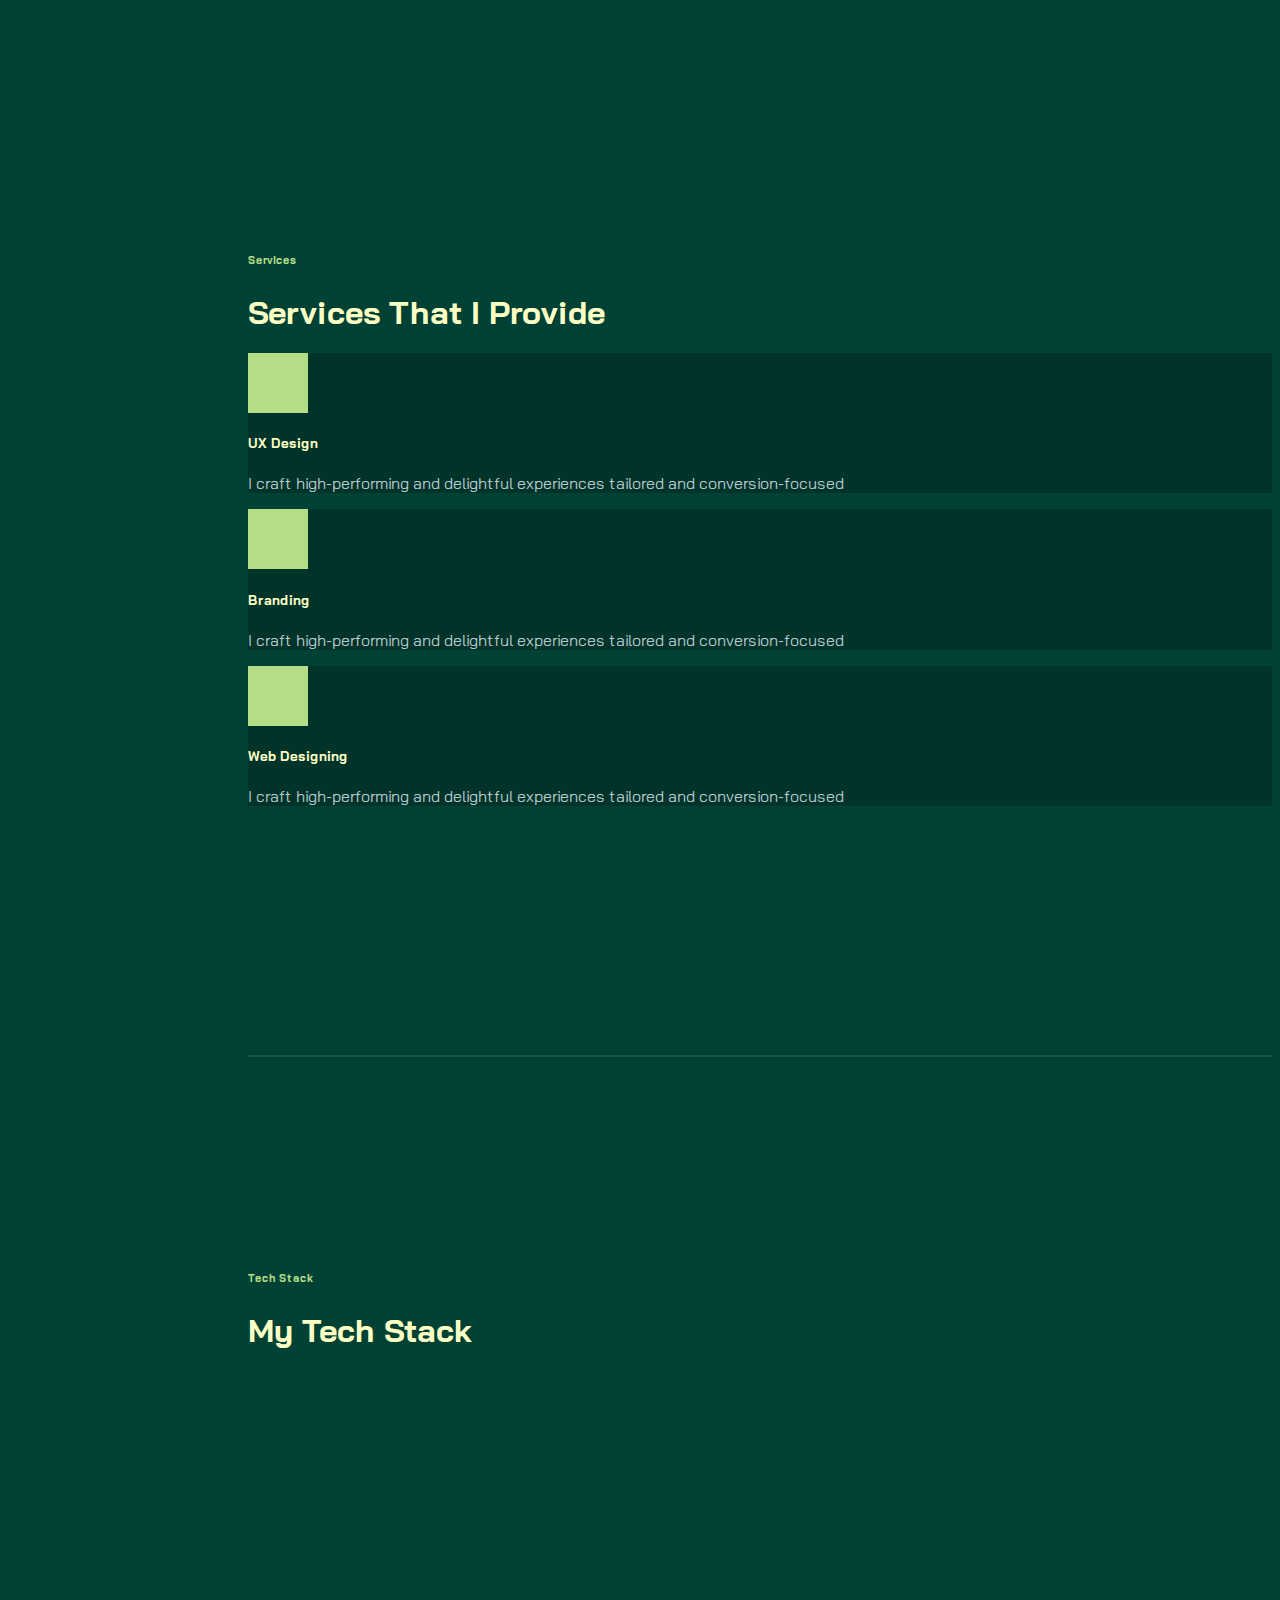
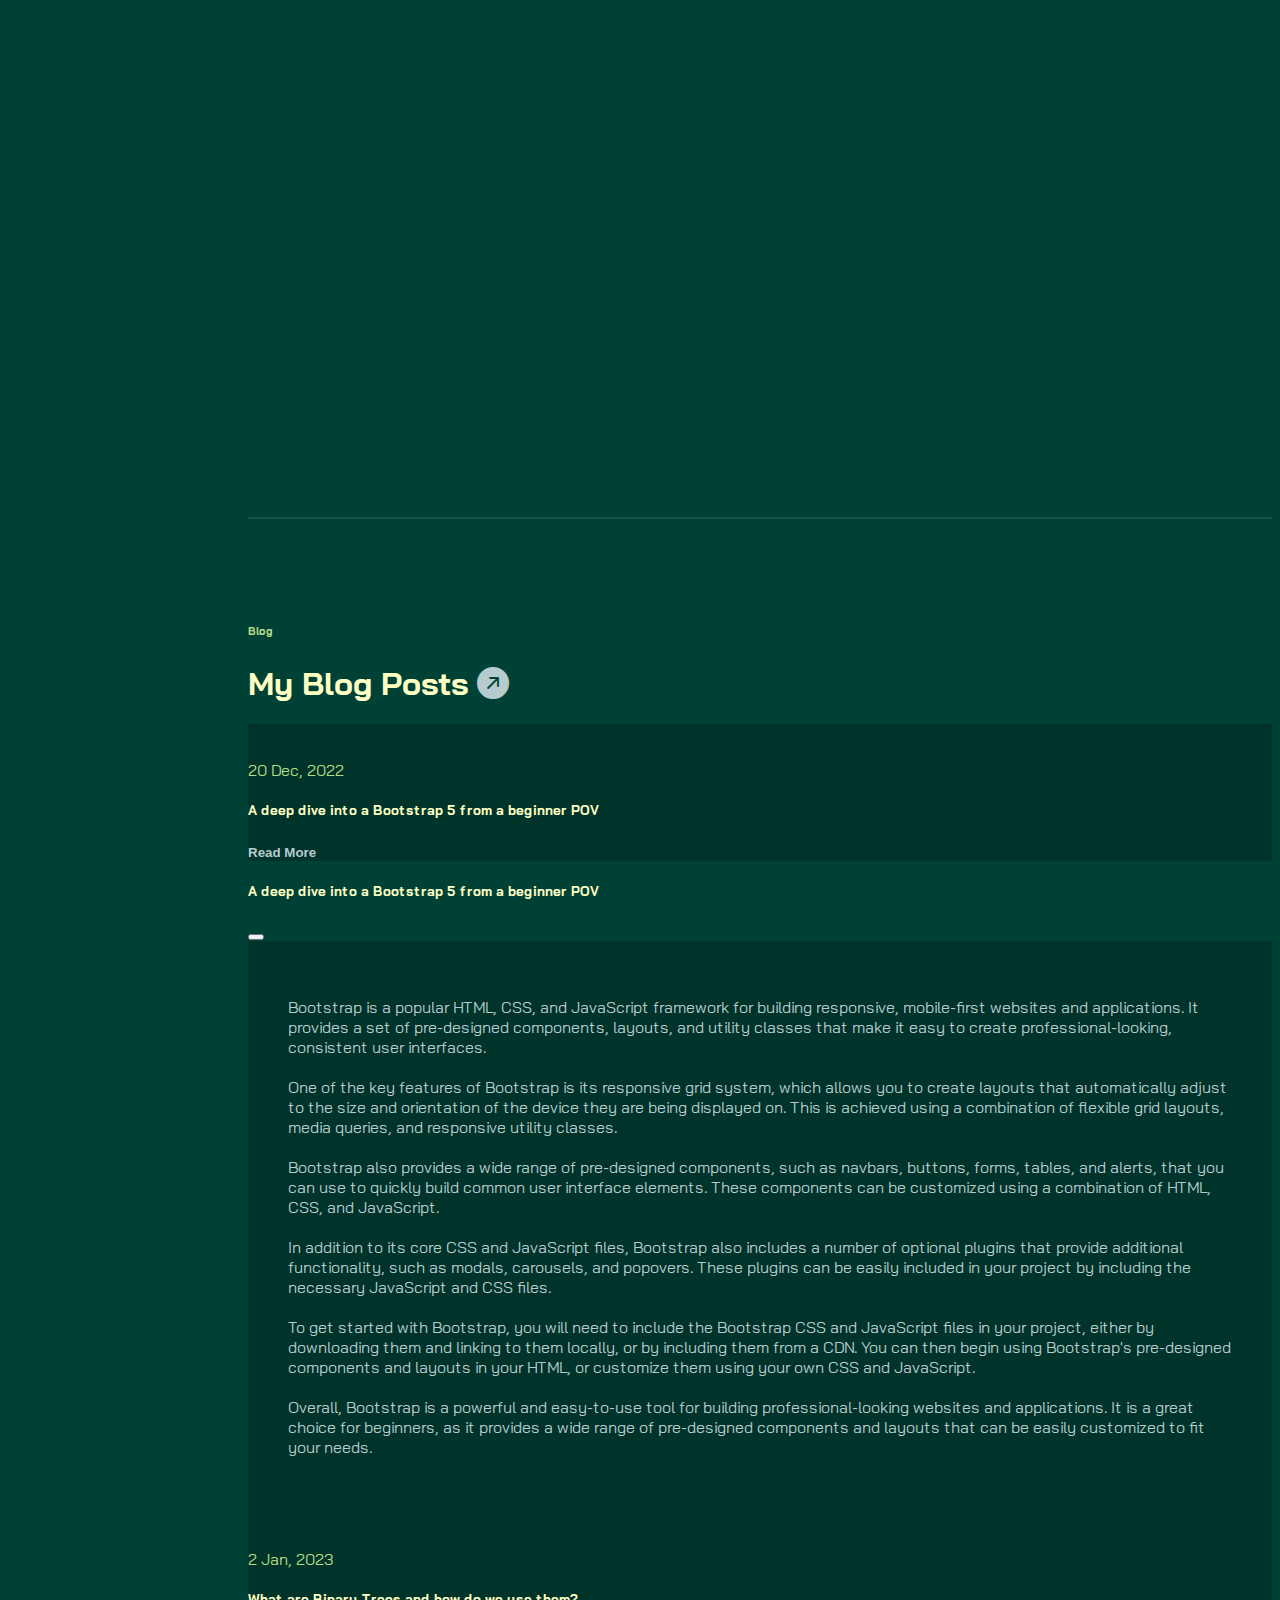
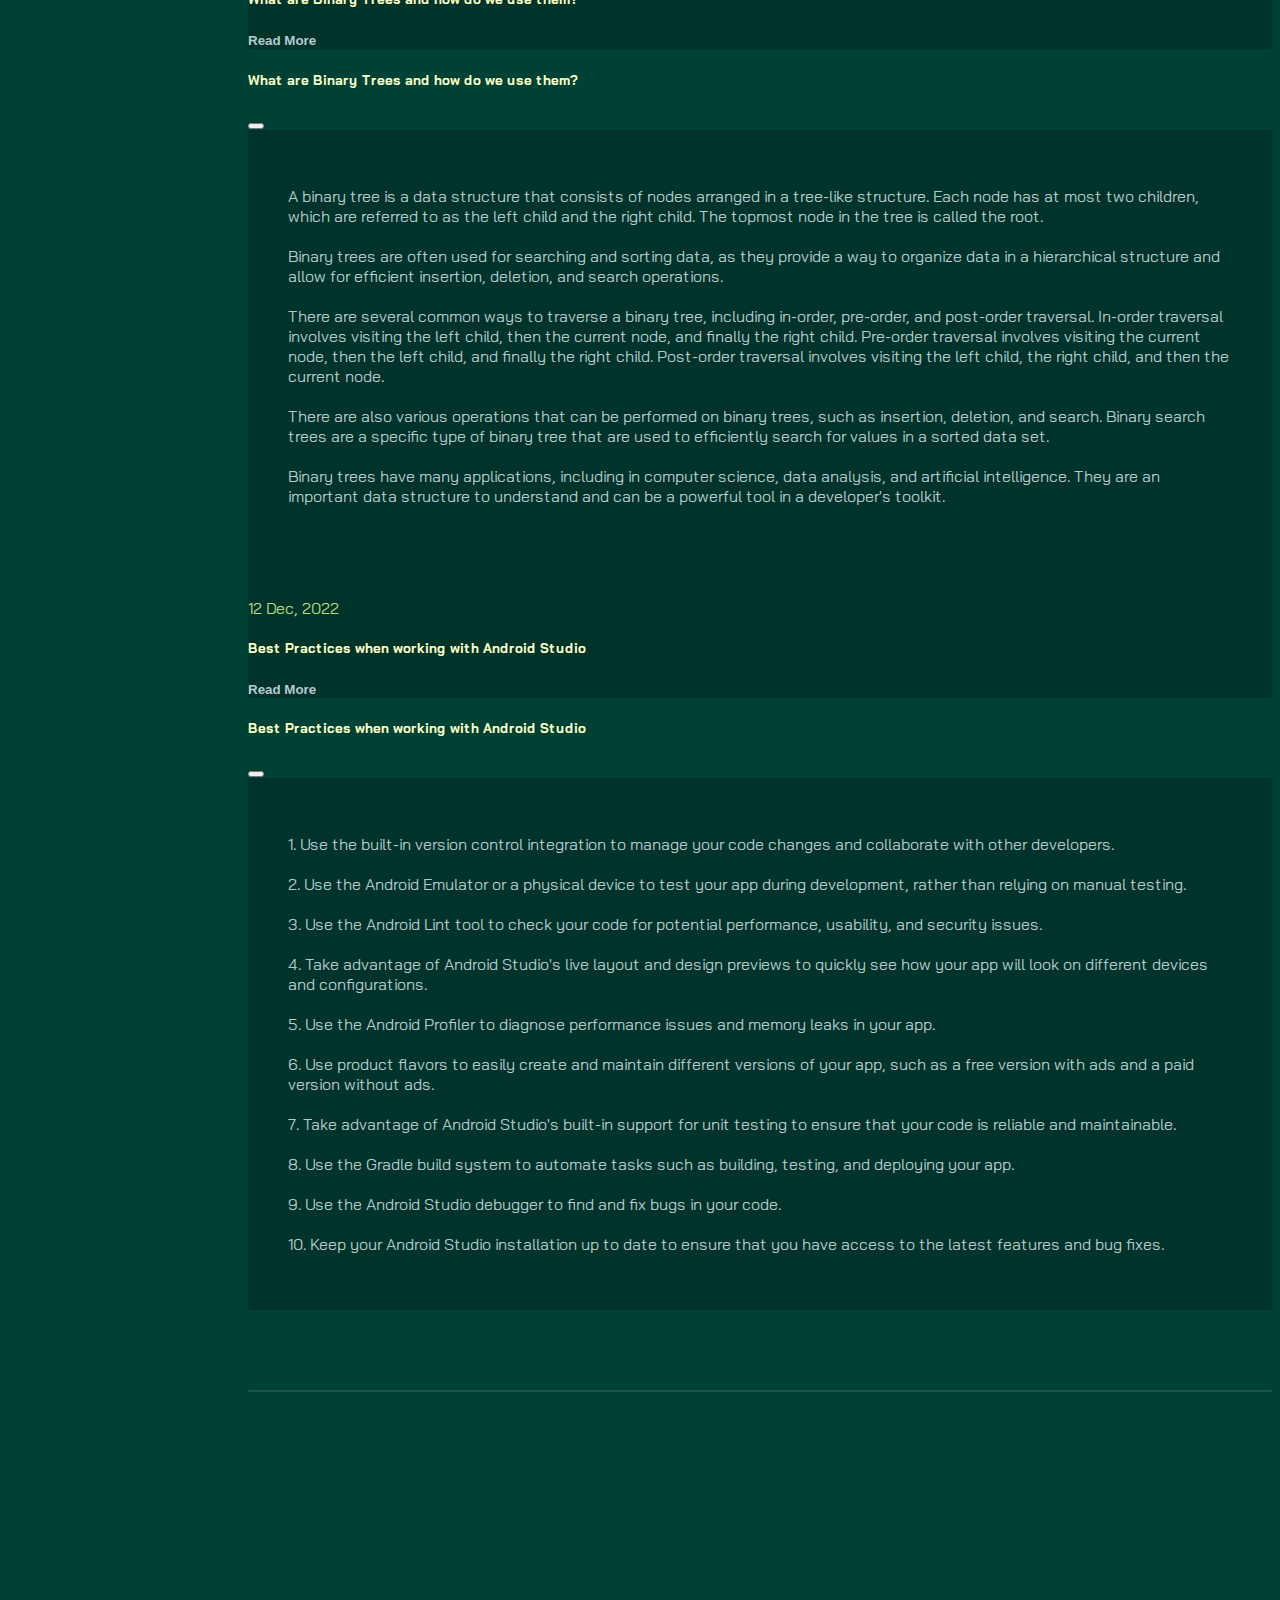
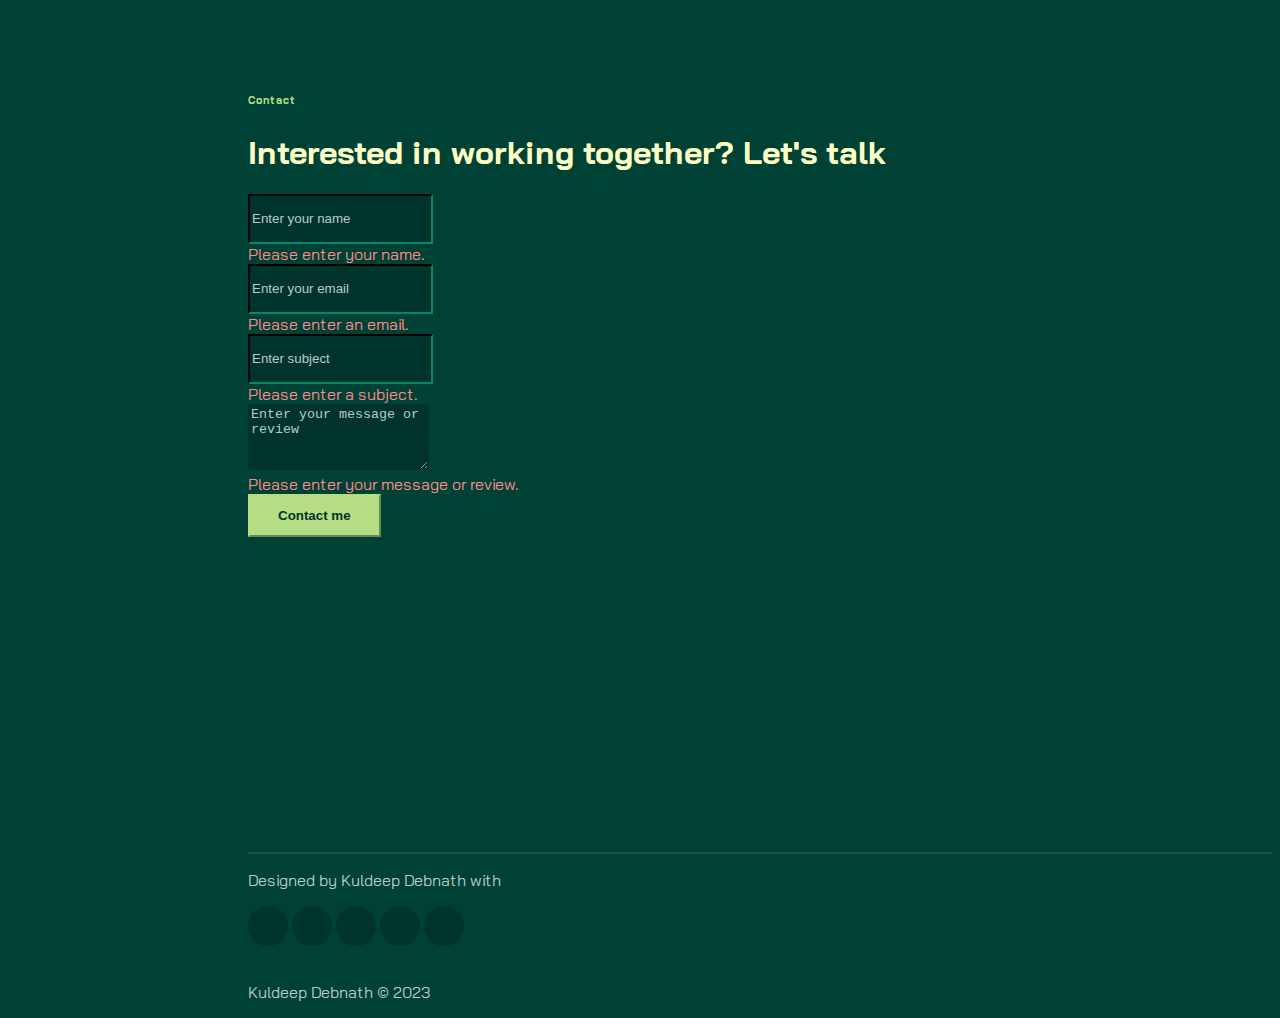
==== commit 28b7647c: "added new book" ====
--- a/index.html
+++ b/index.html
@@ -57,10 +57,10 @@
             </a>
             <button class="navbar-toggler" type="button" data-bs-toggle="collapse" data-bs-target="#navbarNav"
                 aria-controls="navbarSupportedContent" aria-expanded="false" aria-label="Toggle navigation">
-                <span class="navbar-toggler-icon" ></span>
+                <span class="navbar-toggler-icon"></span>
             </button>
             <div class="collapse navbar-collapse" id="navbarNav">
-                <ul class="navbar-nav ms-auto flex-lg-column text-lg-center">
+                <ul class="navbar-nav ms-auto flex-xxl-column text-xxl-center">
 
                     <li class="nav-item">
                         <a class="nav-link" href="#home">Home</a>
@@ -78,6 +78,9 @@
                         <a class="nav-link" href="#services">Services</a>
                     </li>
                     <li class="nav-item">
+                        <a class="nav-link" href="#techstack">Tech Stack</a>
+                    </li>
+                    <li class="nav-item">
                         <a class="nav-link" href="#blog">Blog</a>
                     </li>
                     <li class="nav-item">
@@ -94,13 +97,13 @@
 
     <!-- //NAVBAR -->
     <div id="content-wrapper">
-        
+
         <!-- CONTENT WRAPPER -->
 
         <!-- HOME -->
         <section id="home" class="full-height px-lg-5">
             <!-- <div id="particles-js"></div> stats - count particles -->
-            
+
 
             <div class="container">
 
@@ -108,33 +111,10 @@
                 </div>
                 <div class="row">
                     <div class="col-lg-10 layertech">
-                        <div id="root"></div>
-
-                        <div id='cursor'></div>
-                    
-                            <ul class='tags-cloud'>
-                                <li class='tag'><span class='wrap'>HTML</span></li>
-                                <li class='tag'><span class='wrap'>Sprite</span></li>
-                                <li class='tag'><span class='wrap'>CSS</span></li>
-                                <li class='tag'><span class='wrap'>REST API</span></li>
-                                <li class='tag'><span class='wrap'>PostCSS</span></li>
-                                <li class='tag'><span class='wrap'>Bootstrap</span></li>
-                                <li class='tag'><span class='wrap'>SVG</span></li>
-                                <li class='tag'><span class='wrap'>Javascript</span></li>
-                                <li class='tag'><span class='wrap'>XML</span></li>
-                                <li class='tag'><span class='wrap'>Webpack</span></li>
-                                <li class='tag'><span class='wrap'>Canvas</span></li>
-                                <li class='tag'><span class='wrap'>Java</span></li>
-                                <li class='tag'><span class='wrap'>Sleep.js</span></li>
-                                <li class='tag'><span class='wrap'>Anime.js</span></li>
-                                <li class='tag'><span class='wrap'>Barba.js</span></li>
-                                <li class='tag'><span class='wrap'>Git</span></li>
-                                <li class='tag'><span class='wrap'>Linux</span></li>
-                                <li class='tag'><span class='wrap'>Math</span></li>
-                            </ul>
-                
-                
-                        
+
+
+
+
                         <h1 class="display-4 fw-bold" data-aos="fade-up">I'm an avid <span class="autotype"></span></h1>
                         <p class="lead mt-2 mb-4" data-aos="fade-up" data-aos-delay="300">I am Kuldeep Debnath
                             <!-- ,as an budding developer, I specialize in crafting exceptional experiences that are both high-performing and modern. -->
@@ -144,11 +124,11 @@
 
                             <!-- <a href="#contact" class="link-custom">Email: kuldeep.debnath@gmail.com</a> -->
                         </div>
-                        
-                    </div>
-                    
-                </div>
-                
+
+                    </div>
+
+                </div>
+
 
         </section>
         <!-- //HOME -->
@@ -192,18 +172,15 @@
                     <div class="col-md-6" data-aos="fade-up" data-aos-delay="300">
                         <div class="card-custom rounded-4 bg-base shadow-effect h-100">
                             <div class="card-custom-image rounded-4">
-                                <img class="rounded-4" style="height: 400px; " src="./assets/images/project-4.png"
+                                <img class="rounded-4" style="height: 400px; " src="./assets/images/API Terms Cover (1).png"
                                     alt="">
                             </div>
                             <div class="card-custom-content p-4">
-                                <h4>A-Z Poetry Book (2020)</h4>
-                                <p>A to Z Odes for Everyone 2020 edition, is a fun poetry book that includes a variety
-                                    of odes and topics that begin with a consecutive letter of the alphabet. In the
-                                    anthology, readers will be awed by funny narratives and smooth rhymes for some great
-                                    giggles.</p>
+                                <h4>API Terminology Handbook (2023)</h4>
+                                <p>The API Terminology Handbook is a comprehensive 42-page guide to understanding the terminology associated with APIs, or application programming interfaces. The handbook covers topics such as the different types of APIs, how they work, and best practices for working with them. It also includes tips on how to use the terminology to set yourself apart from other developers, as well as how to support the author's work. The handbook is a valuable resource for developers who want to stay up-to-date with the latest technologies and gain a deeper understanding of APIs.</p>
                                 <a target="_blank"
-                                    href="https://www.amazon.com/Odes-Everyone-2020-Ode-ebook/dp/B0B4X74BBF/ref=sr_1_1?crid=2BZUQXA4J05AW&keywords=kuldeep+debnath&qid=1672852926&sprefix=kuldeep+debnath%2Caps%2C117&sr=8-1"
-                                    class="link-custom">Read More</a>
+                                href="https://www.amazon.com/dp/B0BSSJ9PLL"
+                                class="link-custom">Read More</a>
                             </div>
                         </div>
                     </div>
@@ -661,6 +638,42 @@
             </div>
         </section>
         <!-- SERVICES -->
+
+        <section id="techstack" class="full-height px-lg-5">
+            <div class="container">
+                <div class="row pb-4" data-aos="fade-up">
+                    <div class="col-lg-8">
+                        <h6 class="text-brand">Tech Stack</h6>
+                        <h1>My Tech Stack</a>
+                        </h1>
+                    </div>
+                </div>
+                <div id="root"></div>
+
+                <div id='cursor'></div>
+
+                <ul class='tags-cloud'>
+                    <li class='tag'><span class='wrap'>HTML</span></li>
+                    <li class='tag'><span class='wrap'>Sprite</span></li>
+                    <li class='tag'><span class='wrap'>CSS</span></li>
+                    <li class='tag'><span class='wrap'>REST API</span></li>
+                    <li class='tag'><span class='wrap'>PostCSS</span></li>
+                    <li class='tag'><span class='wrap'>Bootstrap</span></li>
+                    <li class='tag'><span class='wrap'>SVG</span></li>
+                    <li class='tag'><span class='wrap'>Javascript</span></li>
+                    <li class='tag'><span class='wrap'>XML</span></li>
+                    <li class='tag'><span class='wrap'>Webpack</span></li>
+                    <li class='tag'><span class='wrap'>Canvas</span></li>
+                    <li class='tag'><span class='wrap'>Java</span></li>
+                    <li class='tag'><span class='wrap'>Sleep.js</span></li>
+                    <li class='tag'><span class='wrap'>Anime.js</span></li>
+                    <li class='tag'><span class='wrap'>Barba.js</span></li>
+                    <li class='tag'><span class='wrap'>Git</span></li>
+                    <li class='tag'><span class='wrap'>Linux</span></li>
+                    <li class='tag'><span class='wrap'>Math</span></li>
+                </ul>
+            </div>
+        </section>
 
         <!-- BLOG -->
         <section id="blog" class="full-height px-lg-5">
--- a/assets/css/style.css
+++ b/assets/css/style.css
@@ -584,11 +584,12 @@
   align-items: center;
   justify-content: center;
   height: 60vmin;
-  width: 60vmin;
+  width: 120vmin;
   list-style: none;
   z-index: 1;
   opacity: 0;
   color: var(--color-highlight);
+  user-select: none;
 }
 
 .tags-cloud.-loaded {
@@ -603,7 +604,10 @@
   font-weight: bold;
   transition: transform 0.5s linear, opacity 0.5s linear;
 }
-
+.tags-cloud > .tag:hover{
+  color: var(--color-heading);
+  transition: .6s;
+}
 .tags-cloud > .tag > .wrap {
   display: inline-block;
   transform: translateX(-50%) translateY(-50%);
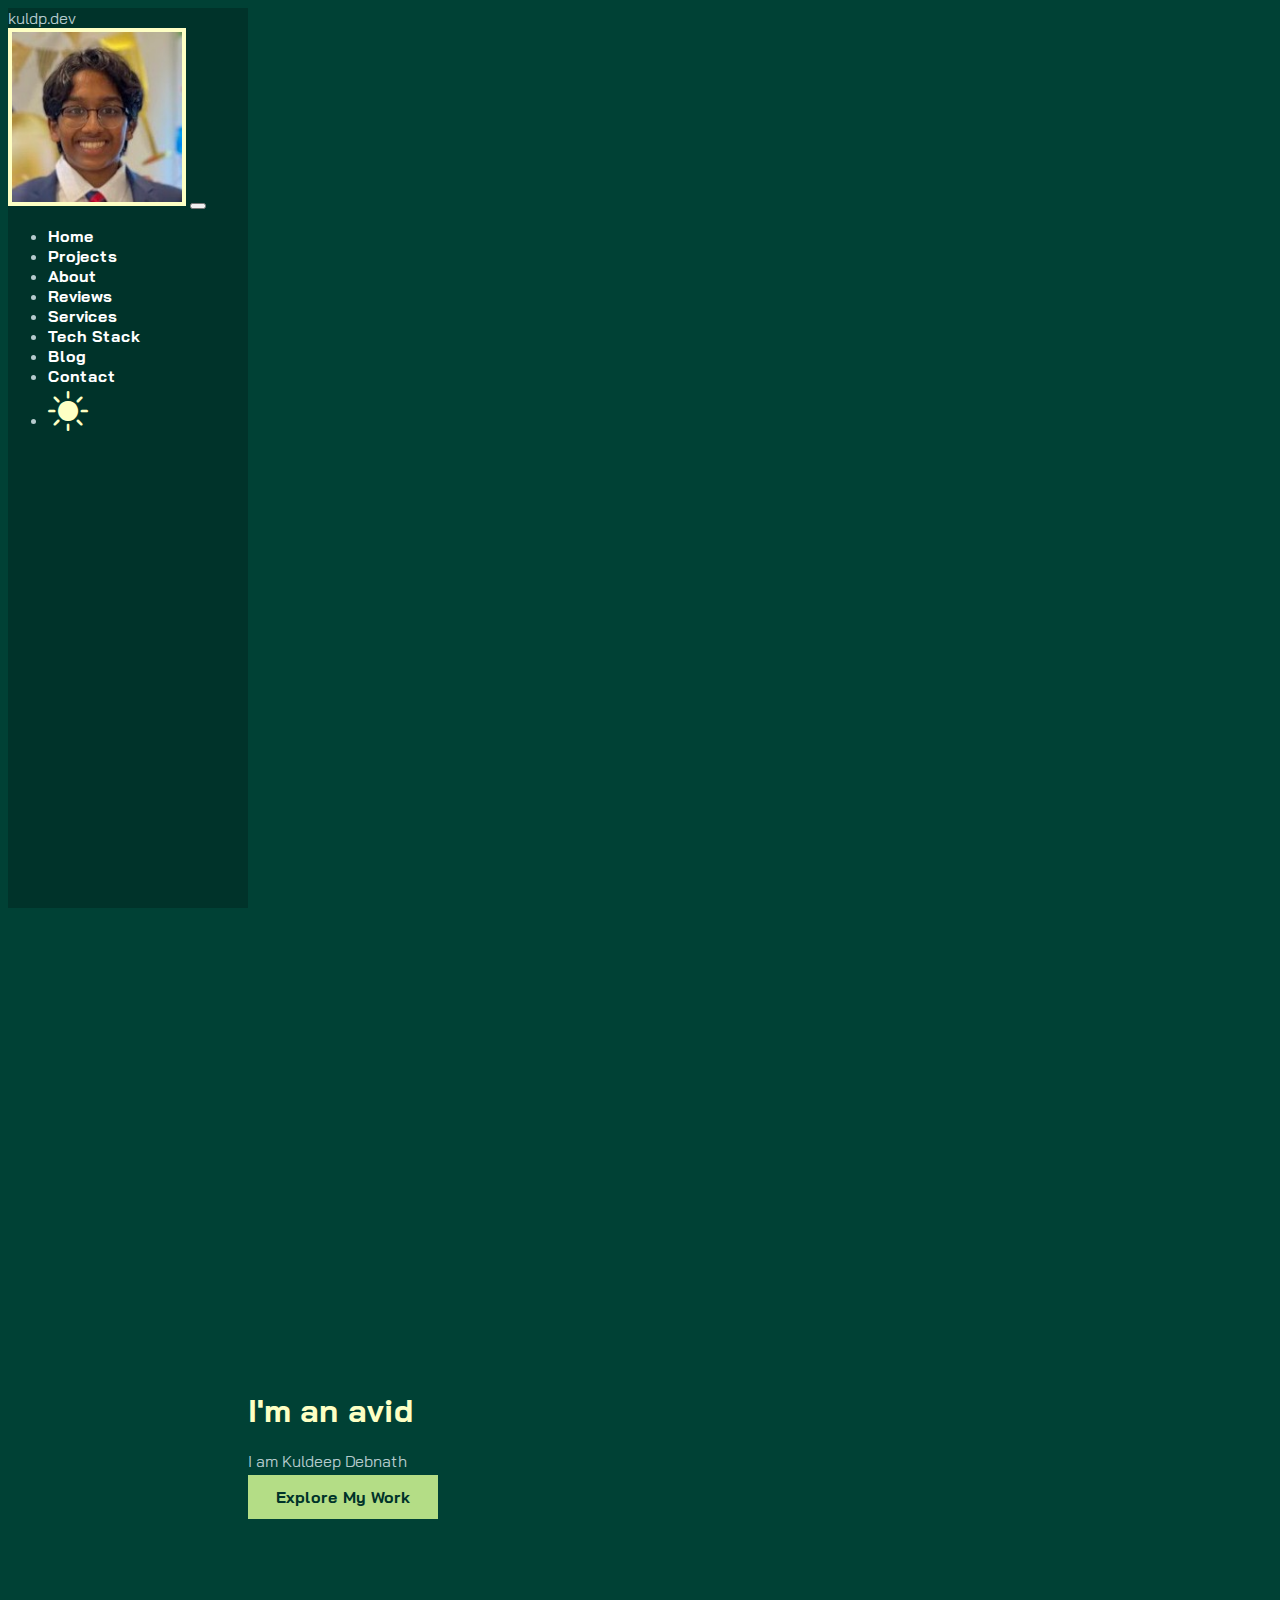
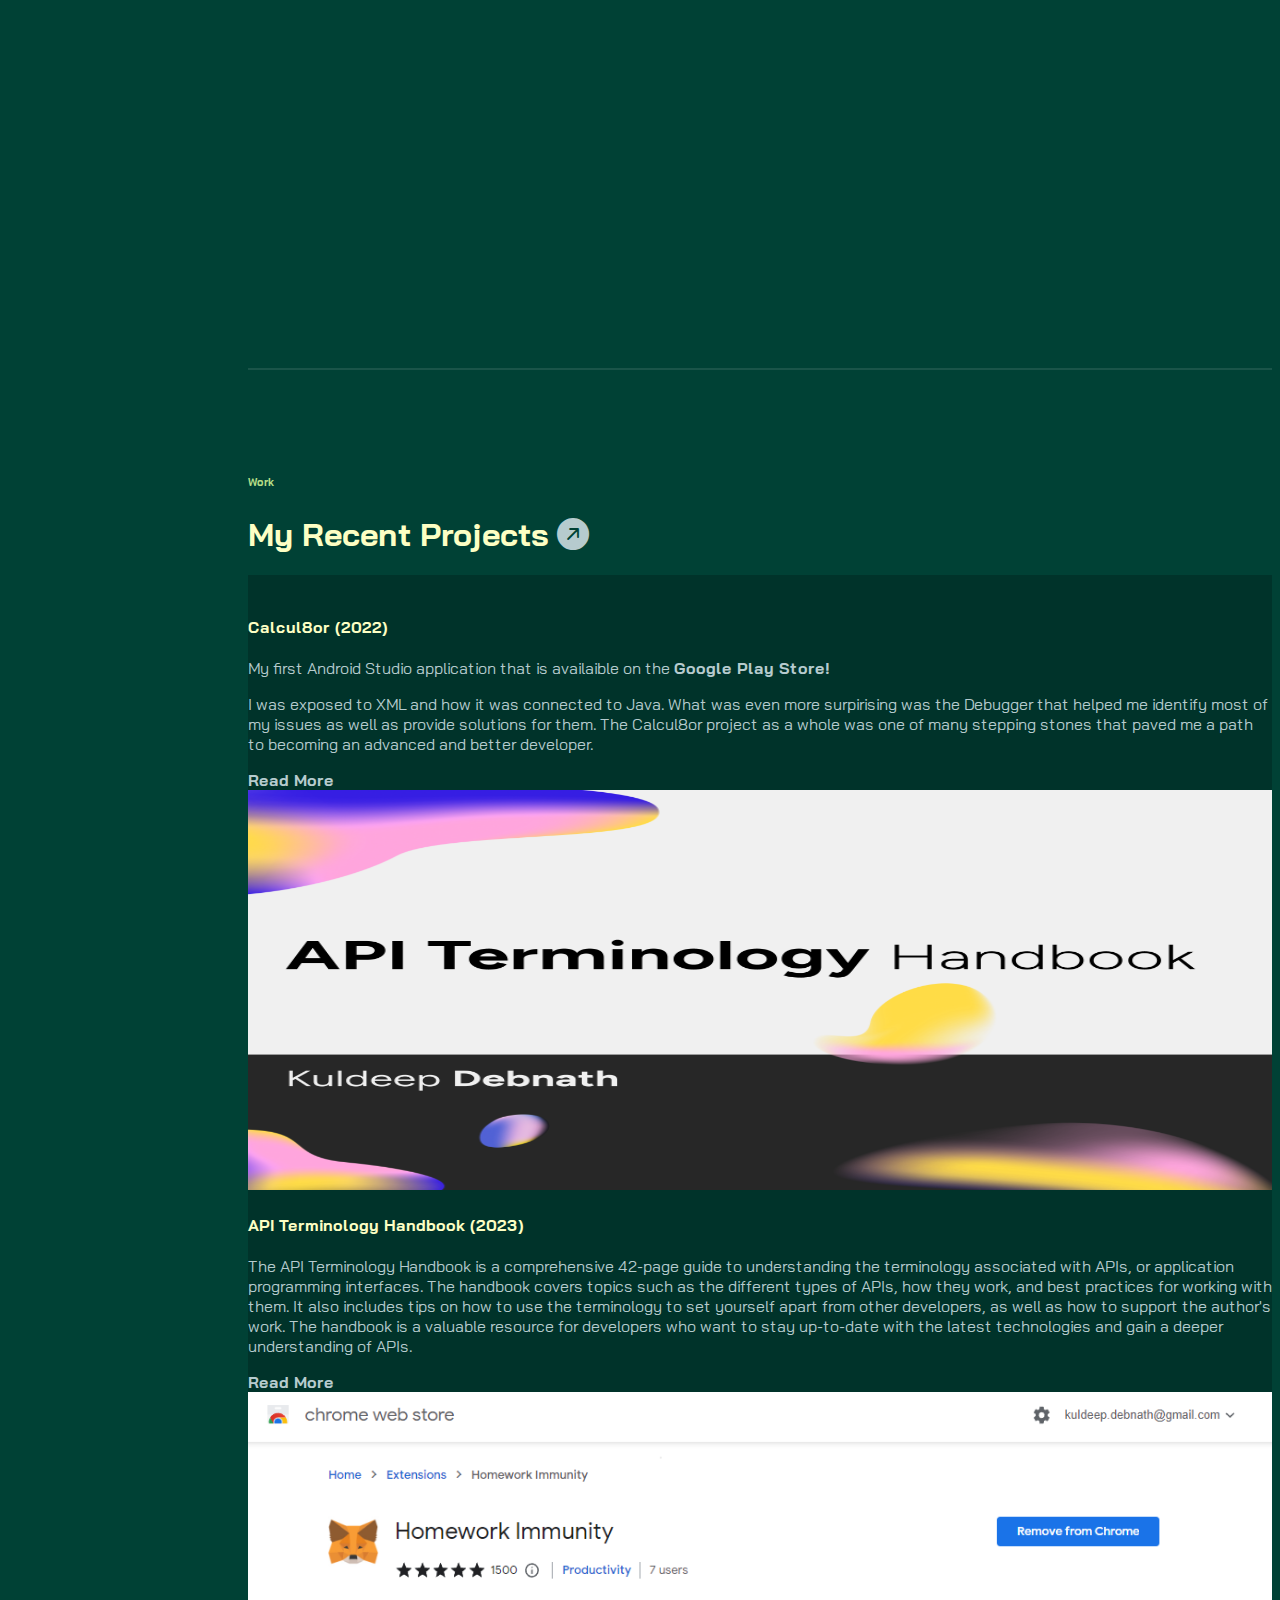
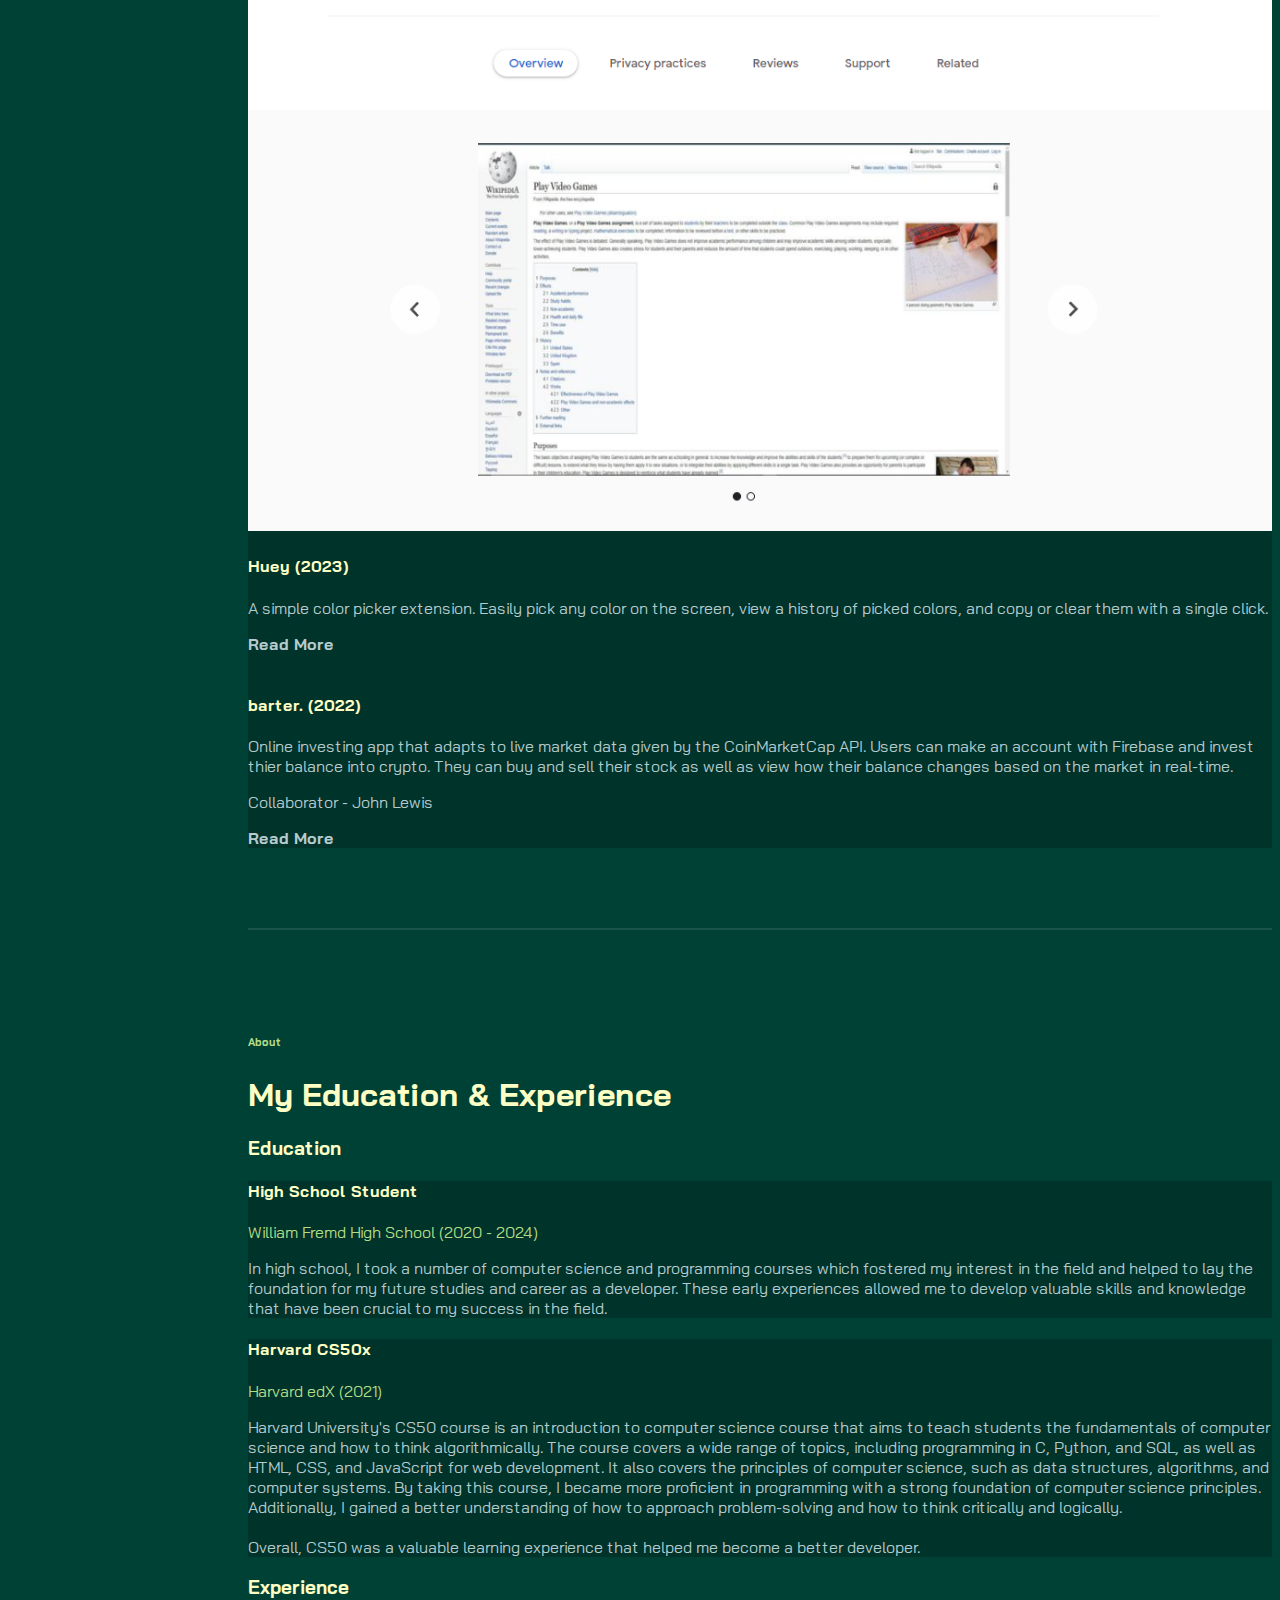
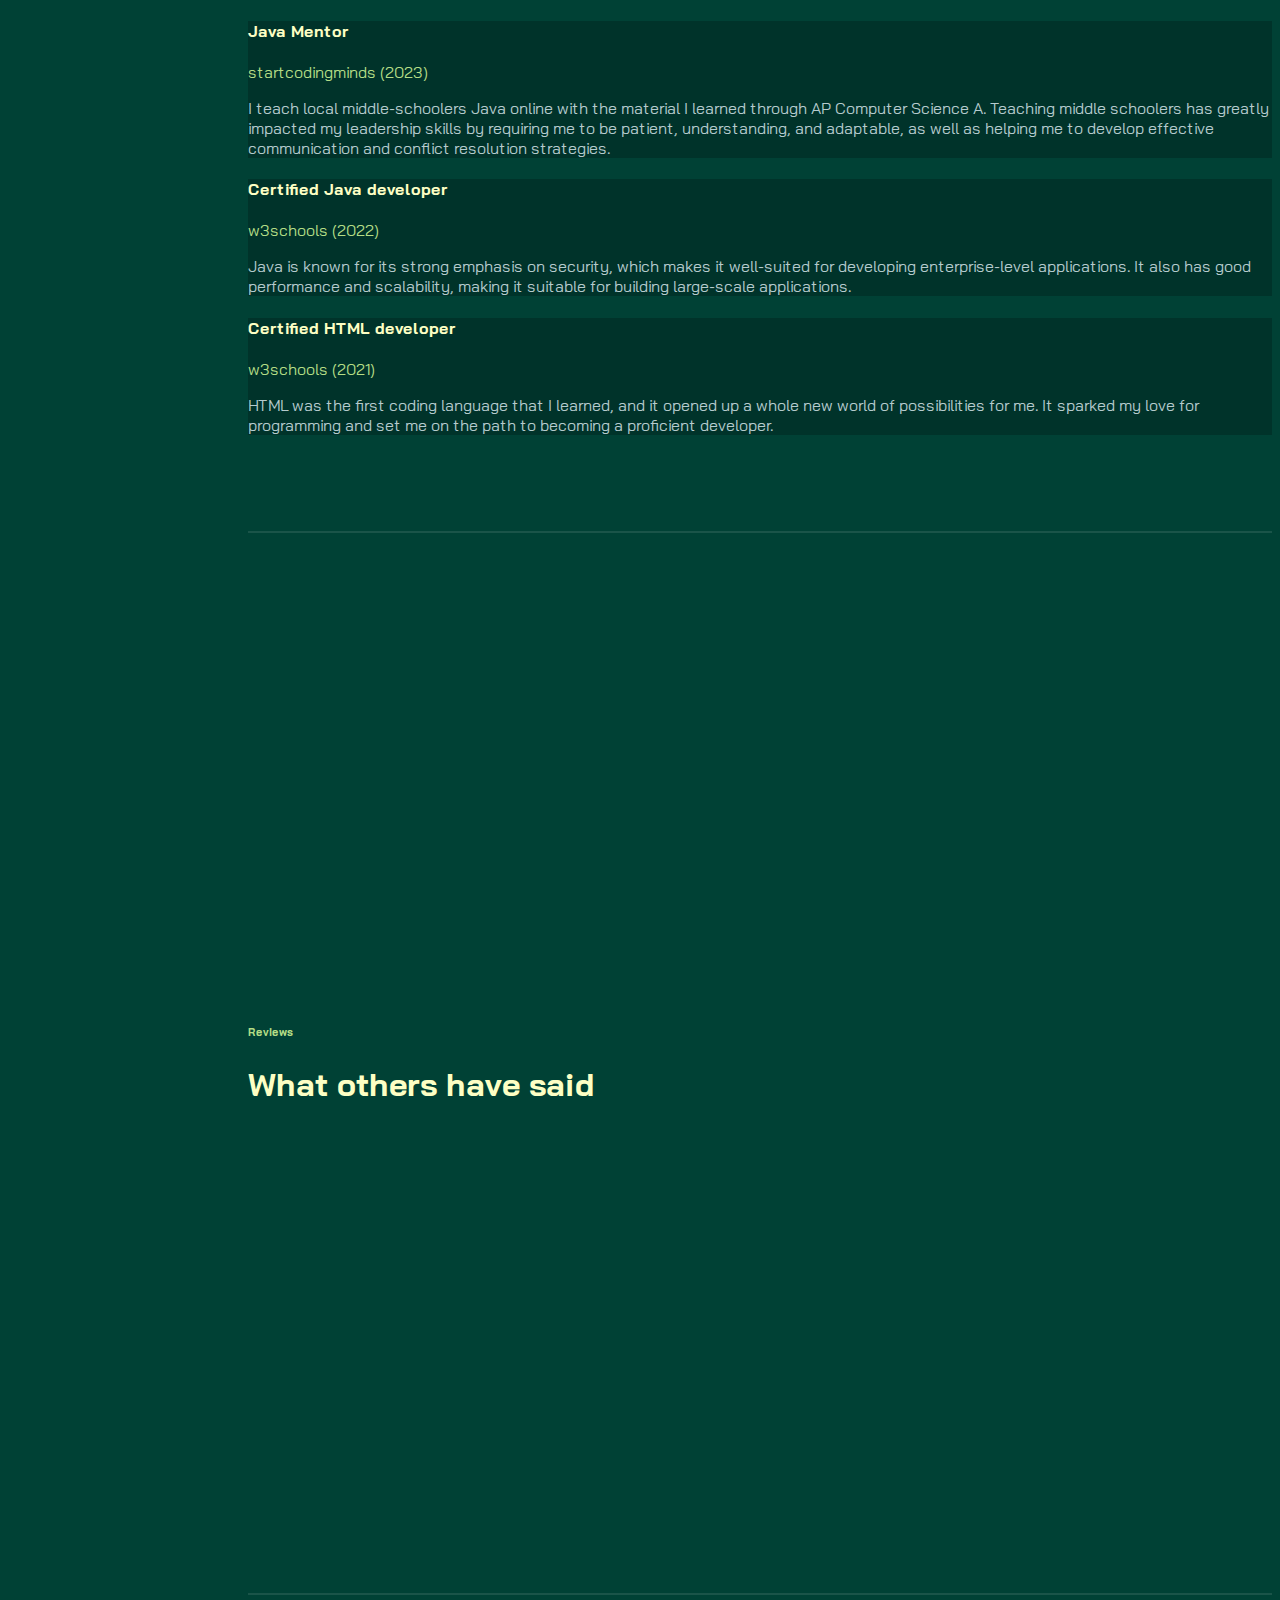
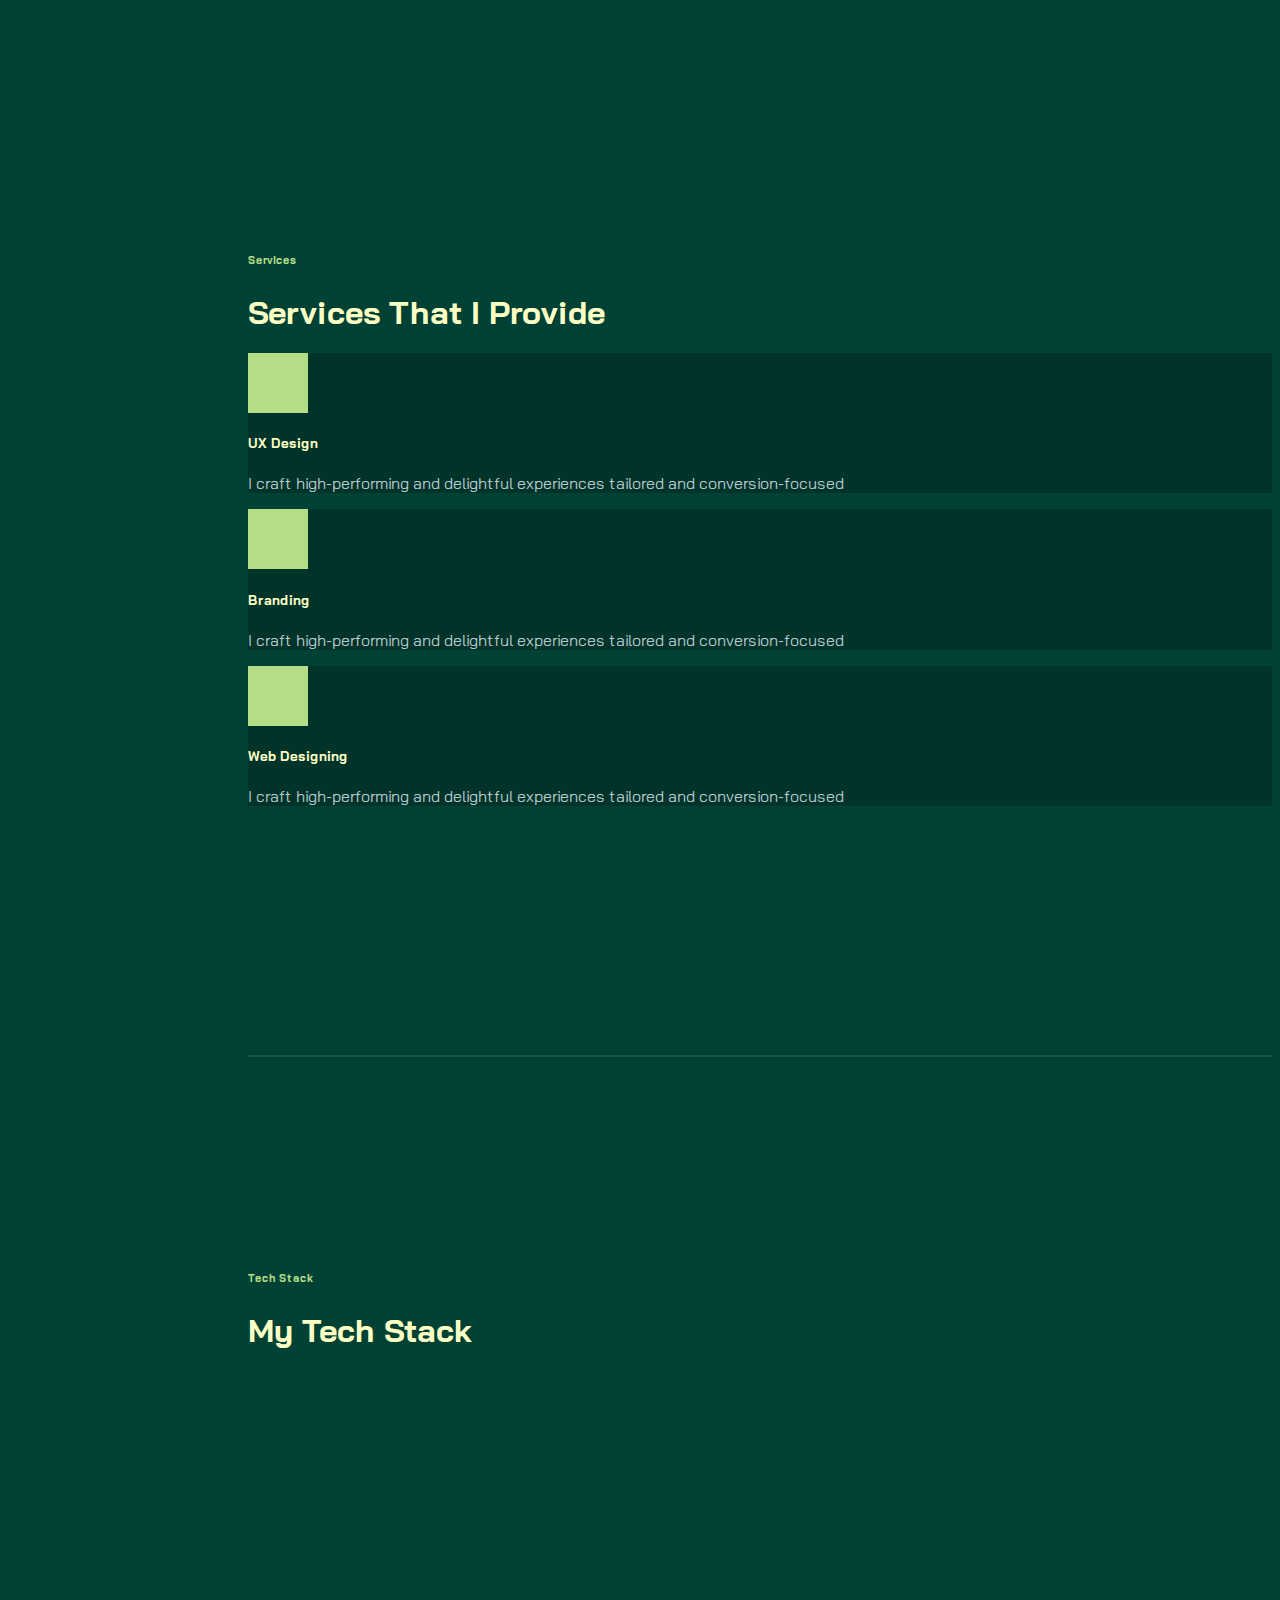
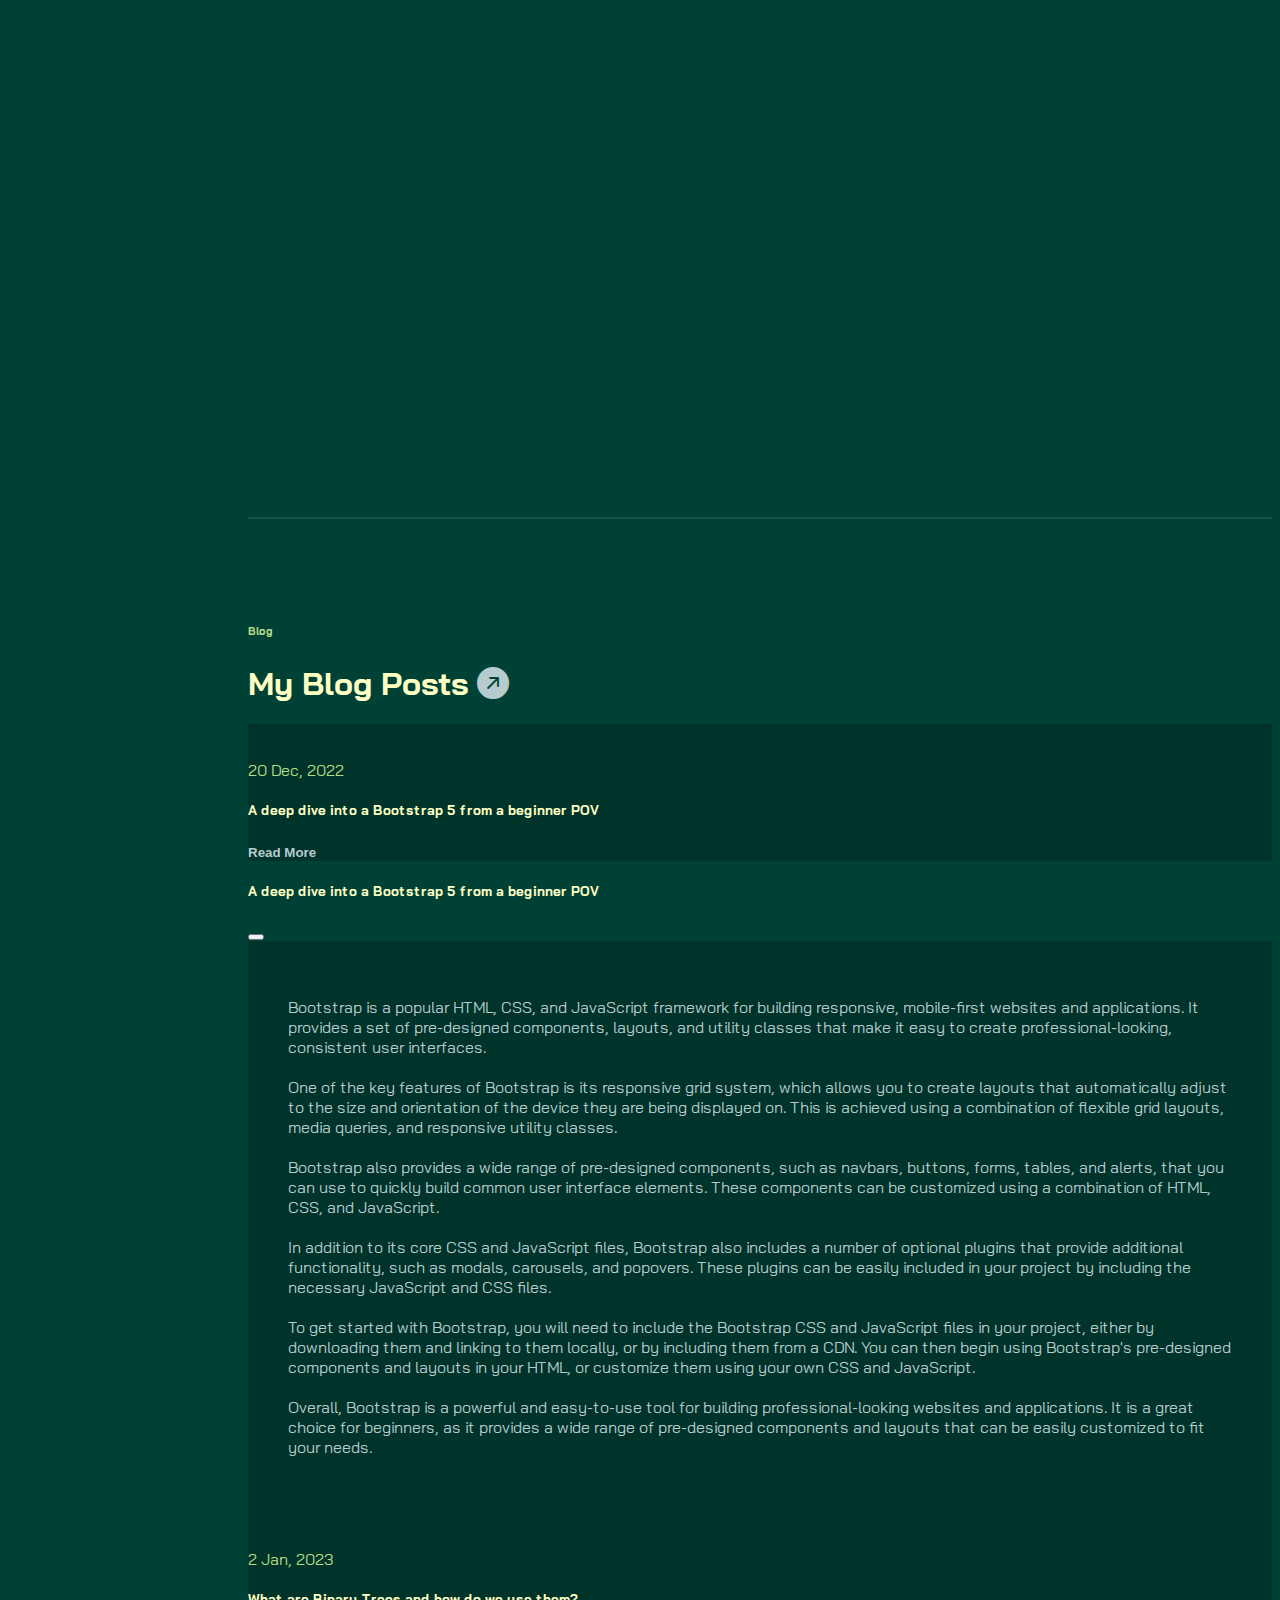
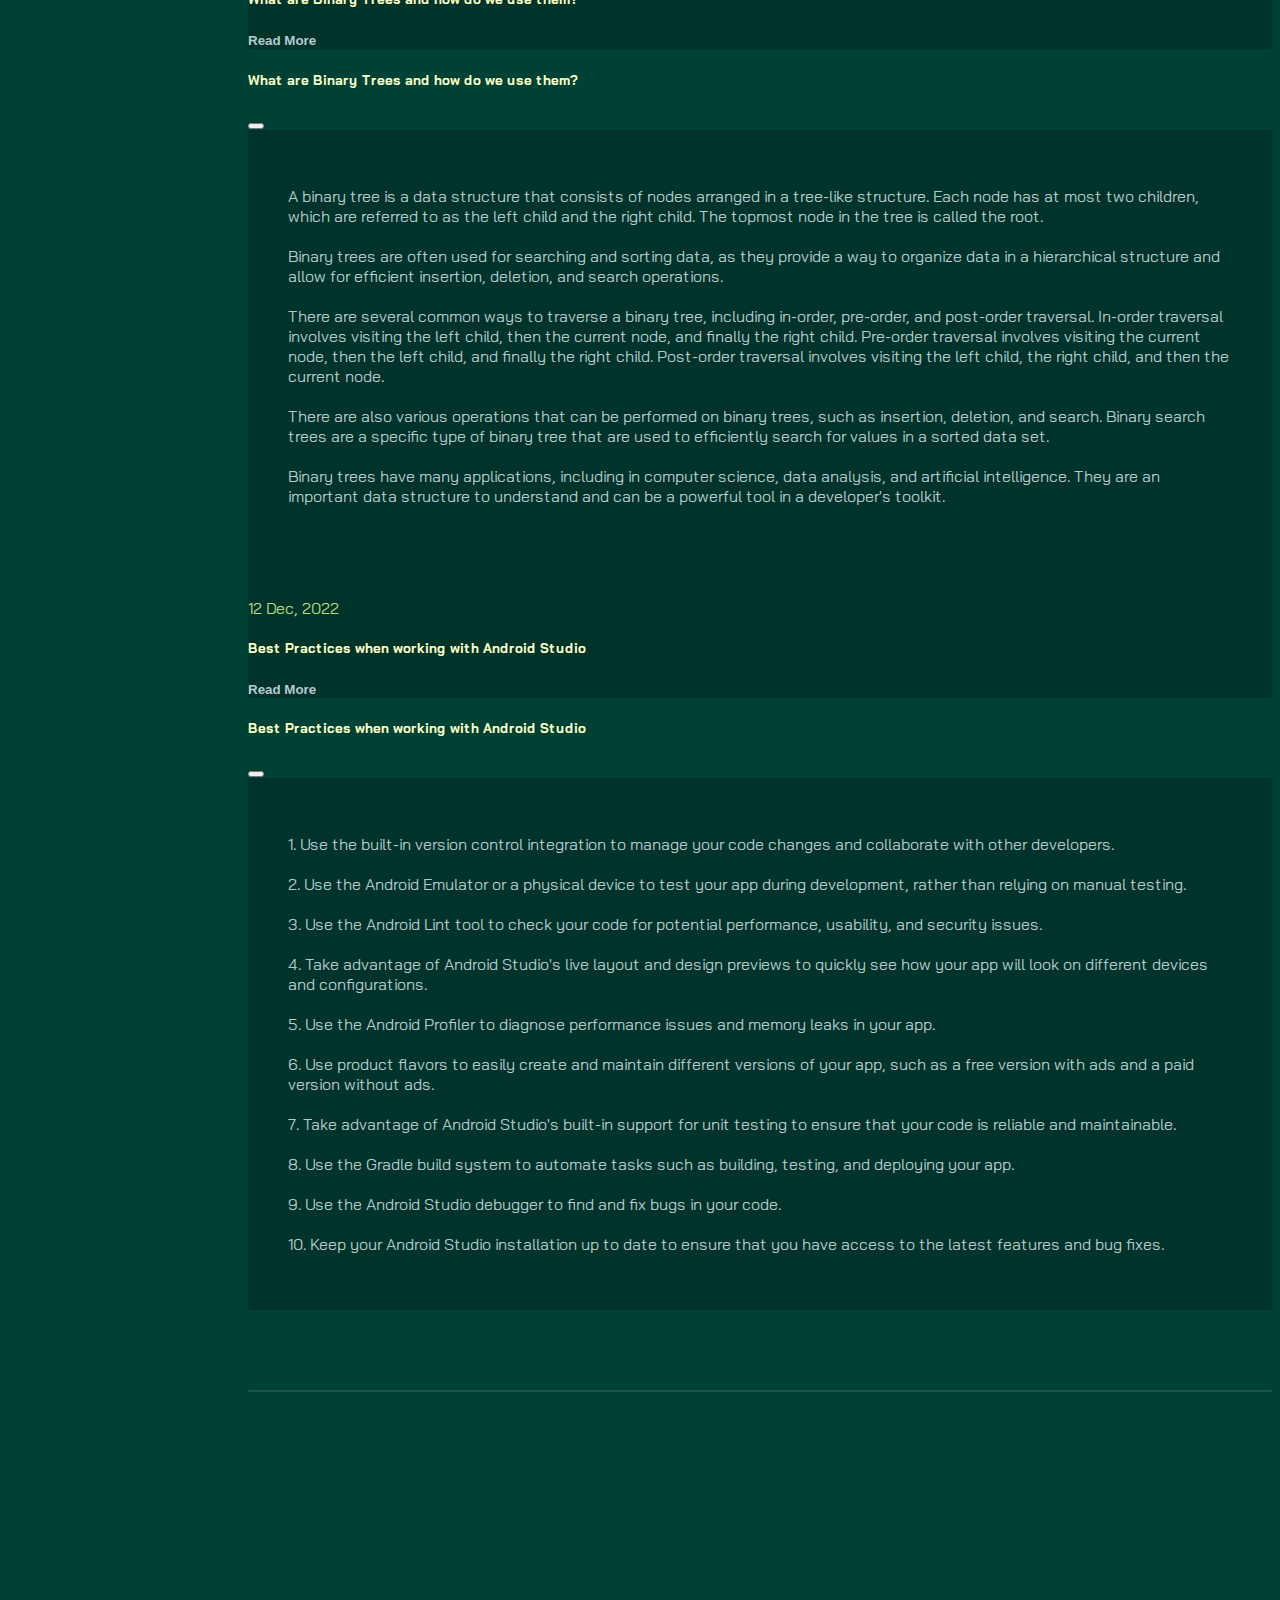
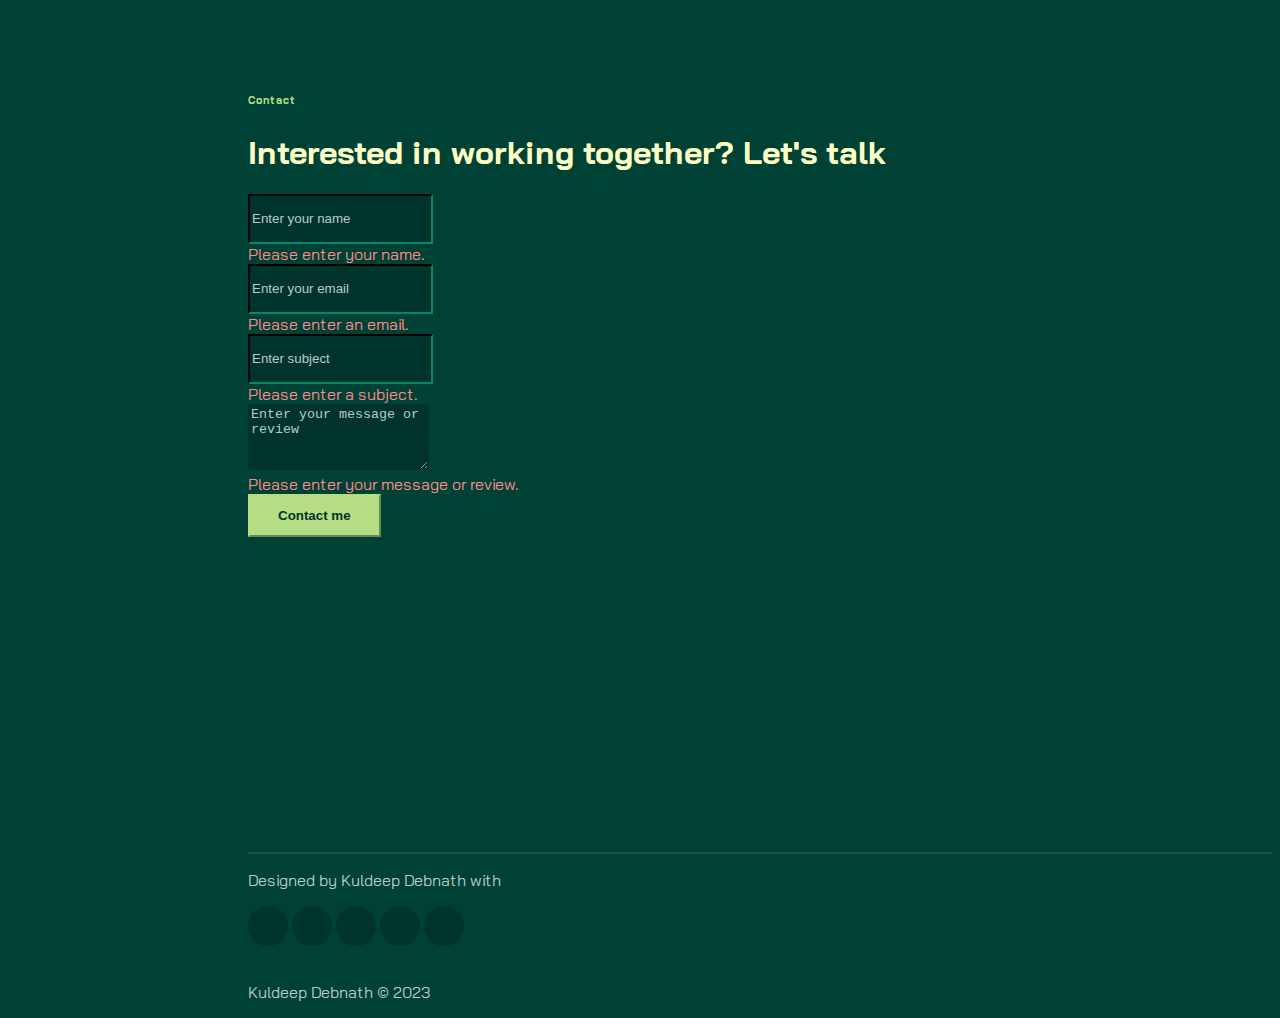
==== commit 0c264677: "spelling error fix!" ====
--- a/index.html
+++ b/index.html
@@ -60,7 +60,7 @@
                 <span class="navbar-toggler-icon"></span>
             </button>
             <div class="collapse navbar-collapse" id="navbarNav">
-                <ul class="navbar-nav ms-auto flex-xxl-column text-xxl-center">
+                <ul class="navbar-nav ms-auto flex-lg-column text-lg-center">
 
                     <li class="nav-item">
                         <a class="nav-link" href="#home">Home</a>
@@ -172,15 +172,20 @@
                     <div class="col-md-6" data-aos="fade-up" data-aos-delay="300">
                         <div class="card-custom rounded-4 bg-base shadow-effect h-100">
                             <div class="card-custom-image rounded-4">
-                                <img class="rounded-4" style="height: 400px; " src="./assets/images/API Terms Cover (1).png"
-                                    alt="">
+                                <img class="rounded-4" style="height: 400px; "
+                                    src="./assets/images/API Terms Cover (1).png" alt="">
                             </div>
                             <div class="card-custom-content p-4">
                                 <h4>API Terminology Handbook (2023)</h4>
-                                <p>The API Terminology Handbook is a comprehensive 42-page guide to understanding the terminology associated with APIs, or application programming interfaces. The handbook covers topics such as the different types of APIs, how they work, and best practices for working with them. It also includes tips on how to use the terminology to set yourself apart from other developers, as well as how to support the author's work. The handbook is a valuable resource for developers who want to stay up-to-date with the latest technologies and gain a deeper understanding of APIs.</p>
-                                <a target="_blank"
-                                href="https://www.amazon.com/dp/B0BSSJ9PLL"
-                                class="link-custom">Read More</a>
+                                <p>The API Terminology Handbook is a comprehensive 42-page guide to understanding the
+                                    terminology associated with APIs, or application programming interfaces. The
+                                    handbook covers topics such as the different types of APIs, how they work, and best
+                                    practices for working with them. It also includes tips on how to use the terminology
+                                    to set yourself apart from other developers, as well as how to support the author's
+                                    work. The handbook is a valuable resource for developers who want to stay up-to-date
+                                    with the latest technologies and gain a deeper understanding of APIs.</p>
+                                <a target="_blank" href="https://www.amazon.com/dp/B0BSSJ9PLL" class="link-custom">Read
+                                    More</a>
                             </div>
                         </div>
                     </div>
@@ -210,9 +215,9 @@
                                 <h4>barter. (2022)</h4>
                                 <p>Online investing app that adapts to live market data given by the CoinMarketCap API.
                                     Users can make an account with Firebase and invest thier balance into crypto. They
-                                    can buy and sell thier stock as well as view how thier balance changes based on the
+                                    can buy and sell their stock as well as view how their balance changes based on the
                                     market in real-time. </p>
-                                <p>Colaborator - John Lewis</p>
+                                <p>Collaborator - John Lewis</p>
                                 <a target="_blank"
                                     href="https://drive.google.com/file/d/1z_IDIF2tkNxQsEOPNL8_RnCpvVSNA0Ch/view?usp=sharing"
                                     class="link-custom">Read More</a>
